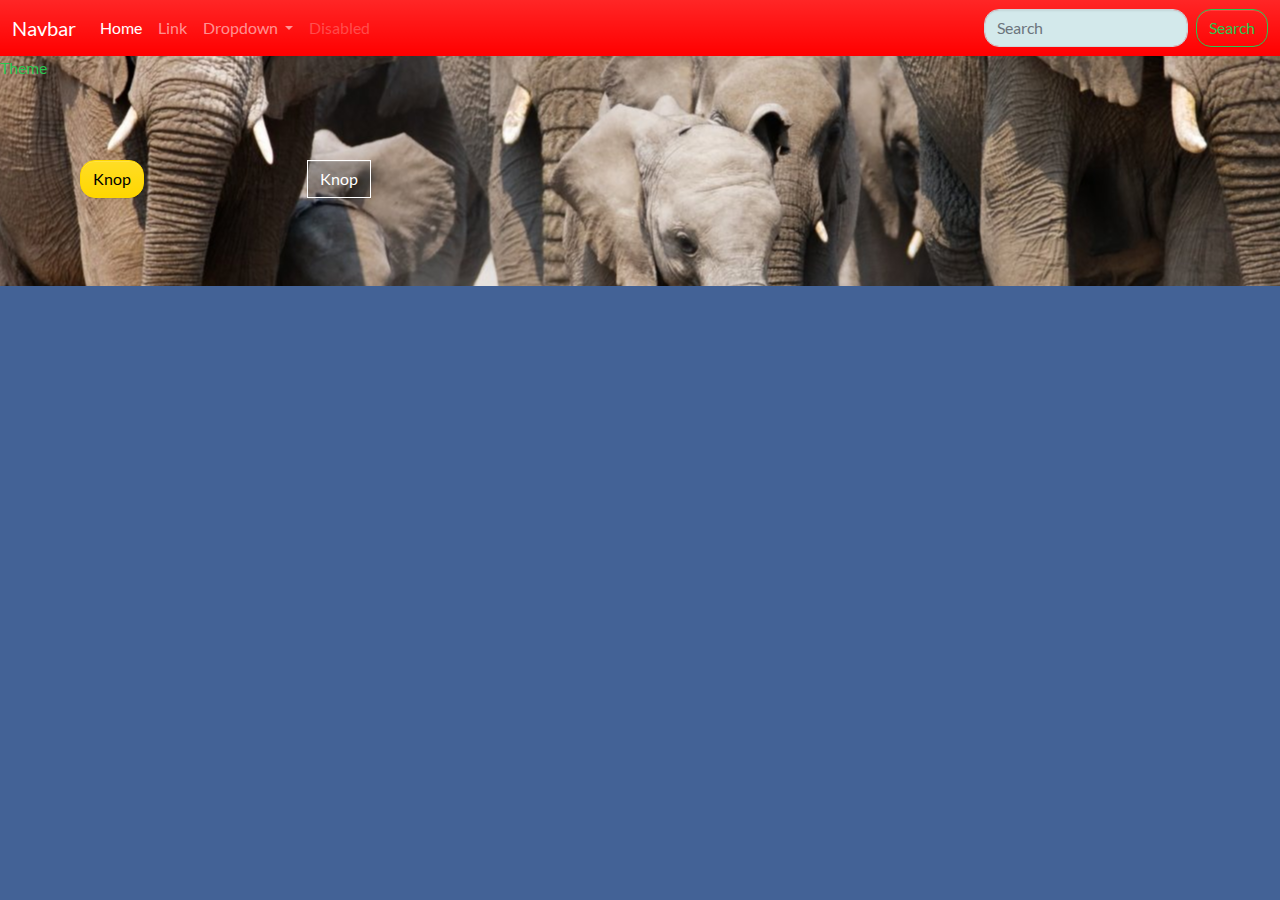
==== index.html @ ff0ee33f "test" ====
<!doctype html>
<html lang="en">
<head>
    <meta charset="UTF-8">
    <meta name="viewport"
          content="width=device-width, user-scalable=no, initial-scale=1.0, maximum-scale=1.0, minimum-scale=1.0">
    <meta http-equiv="X-UA-Compatible" content="ie=edge">

    <title>Home</title>
    <link rel="stylesheet" href="assets/css/style.min.css">
</head>
<body class="bg-secondary">
<nav class="navbar navbar-expand-lg navbar-dark bg-primary">
    <div class="container-fluid">
        <a class="navbar-brand" href="#">Navbar</a>
        <button class="navbar-toggler" type="button" data-bs-toggle="collapse" data-bs-target="#navbarSupportedContent" aria-controls="navbarSupportedContent" aria-expanded="false" aria-label="Toggle navigation">
            <span class="navbar-toggler-icon"></span>
        </button>
        <div class="collapse navbar-collapse" id="navbarSupportedContent">
            <ul class="navbar-nav me-auto mb-2 mb-lg-0">
                <li class="nav-item">
                    <a class="nav-link active" aria-current="page" href="#">Home</a>
                </li>
                <li class="nav-item">
                    <a class="nav-link" href="#">Link</a>
                </li>
                <li class="nav-item dropdown">
                    <a class="nav-link dropdown-toggle" href="#" id="navbarDropdown" role="button" data-bs-toggle="dropdown" aria-expanded="false">
                        Dropdown
                    </a>
                    <ul class="dropdown-menu" aria-labelledby="navbarDropdown">
                        <li><a class="dropdown-item" href="#">Action</a></li>
                        <li><a class="dropdown-item" href="#">Another action</a></li>
                        <li><hr class="dropdown-divider"></li>
                        <li><a class="dropdown-item" href="#">Something else here</a></li>
                    </ul>
                </li>
                <li class="nav-item">
                    <a class="nav-link disabled">Disabled</a>
                </li>
            </ul>
            <form class="d-flex">
                <input class="form-control me-2" type="search" placeholder="Search" aria-label="Search">
                <button class="btn btn-outline-success" type="submit">Search</button>
            </form>
        </div>
    </div>
</nav>
<main class="home">
    <div class="bg-image">
        <div class="nav-item">
            <a href="themeKit.html" class="nav-link text-success">Theme</a>
        </div>
        <button class="btn btn-custom  mx-6 mt-6">Knop</button>
        <button class="btn btn-default border-2 mx-6 mt-6">Knop</button>
        <h2><i class="bi bi-wifi p-4"></i></h2>
        <h2><i class="bi bi-emoji-sunglasses p-4 text-success"></i></h2>
    </div>
</main>

<script src="./assets/js/bundle.min.js"></script>
</body>
</html>
---- assets/css/style.min.css ----
﻿@font-face{font-family:"Lato";font-style:normal;font-display:swap;font-weight:300;src:url("../fonts/lato-latin-300-normal.woff2") format("woff2"),url("../fonts/lato-all-300-normal.woff") format("woff")}@font-face{font-family:"Lato";font-style:normal;font-display:swap;font-weight:400;src:url("../fonts/lato-latin-400-normal.woff2") format("woff2"),url("../fonts/lato-all-400-normal.woff") format("woff")}@font-face{font-family:"Lato";font-style:normal;font-display:swap;font-weight:700;src:url("../fonts/lato-latin-700-normal.woff2") format("woff2"),url("../fonts/lato-all-700-normal.woff") format("woff")}@font-face{font-family:"Lato";font-style:italic;font-display:swap;font-weight:300;src:url("../fonts/lato-latin-300-italic.woff2") format("woff2"),url("../fonts/lato-all-300-italic.woff") format("woff")}@font-face{font-family:"Lato";font-style:italic;font-display:swap;font-weight:400;src:url("../fonts/lato-latin-400-italic.woff2") format("woff2"),url("../fonts/lato-all-400-italic.woff") format("woff")}@font-face{font-family:"Lato";font-style:italic;font-display:swap;font-weight:700;src:url("../fonts/lato-latin-700-italic.woff2") format("woff2"),url("../fonts/lato-all-700-italic.woff") format("woff")}@font-face{font-display:block;font-family:"bootstrap-icons";src:url("./fonts/bootstrap-icons.woff2?8d200481aa7f02a2d63a331fc782cfaf") format("woff2"),url("./fonts/bootstrap-icons.woff?8d200481aa7f02a2d63a331fc782cfaf") format("woff")}.bi::before,[class^=bi-]::before,[class*=" bi-"]::before{display:inline-block;font-family:"bootstrap-icons" !important;font-style:normal;font-weight:normal !important;font-variant:normal;text-transform:none;line-height:1;vertical-align:-0.125em;-webkit-font-smoothing:antialiased;-moz-osx-font-smoothing:grayscale}.bi-123::before{content:""}.bi-alarm-fill::before{content:""}.bi-alarm::before{content:""}.bi-align-bottom::before{content:""}.bi-align-center::before{content:""}.bi-align-end::before{content:""}.bi-align-middle::before{content:""}.bi-align-start::before{content:""}.bi-align-top::before{content:""}.bi-alt::before{content:""}.bi-app-indicator::before{content:""}.bi-app::before{content:""}.bi-archive-fill::before{content:""}.bi-archive::before{content:""}.bi-arrow-90deg-down::before{content:""}.bi-arrow-90deg-left::before{content:""}.bi-arrow-90deg-right::before{content:""}.bi-arrow-90deg-up::before{content:""}.bi-arrow-bar-down::before{content:""}.bi-arrow-bar-left::before{content:""}.bi-arrow-bar-right::before{content:""}.bi-arrow-bar-up::before{content:""}.bi-arrow-clockwise::before{content:""}.bi-arrow-counterclockwise::before{content:""}.bi-arrow-down-circle-fill::before{content:""}.bi-arrow-down-circle::before{content:""}.bi-arrow-down-left-circle-fill::before{content:""}.bi-arrow-down-left-circle::before{content:""}.bi-arrow-down-left-square-fill::before{content:""}.bi-arrow-down-left-square::before{content:""}.bi-arrow-down-left::before{content:""}.bi-arrow-down-right-circle-fill::before{content:""}.bi-arrow-down-right-circle::before{content:""}.bi-arrow-down-right-square-fill::before{content:""}.bi-arrow-down-right-square::before{content:""}.bi-arrow-down-right::before{content:""}.bi-arrow-down-short::before{content:""}.bi-arrow-down-square-fill::before{content:""}.bi-arrow-down-square::before{content:""}.bi-arrow-down-up::before{content:""}.bi-arrow-down::before{content:""}.bi-arrow-left-circle-fill::before{content:""}.bi-arrow-left-circle::before{content:""}.bi-arrow-left-right::before{content:""}.bi-arrow-left-short::before{content:""}.bi-arrow-left-square-fill::before{content:""}.bi-arrow-left-square::before{content:""}.bi-arrow-left::before{content:""}.bi-arrow-repeat::before{content:""}.bi-arrow-return-left::before{content:""}.bi-arrow-return-right::before{content:""}.bi-arrow-right-circle-fill::before{content:""}.bi-arrow-right-circle::before{content:""}.bi-arrow-right-short::before{content:""}.bi-arrow-right-square-fill::before{content:""}.bi-arrow-right-square::before{content:""}.bi-arrow-right::before{content:""}.bi-arrow-up-circle-fill::before{content:""}.bi-arrow-up-circle::before{content:""}.bi-arrow-up-left-circle-fill::before{content:""}.bi-arrow-up-left-circle::before{content:""}.bi-arrow-up-left-square-fill::before{content:""}.bi-arrow-up-left-square::before{content:""}.bi-arrow-up-left::before{content:""}.bi-arrow-up-right-circle-fill::before{content:""}.bi-arrow-up-right-circle::before{content:""}.bi-arrow-up-right-square-fill::before{content:""}.bi-arrow-up-right-square::before{content:""}.bi-arrow-up-right::before{content:""}.bi-arrow-up-short::before{content:""}.bi-arrow-up-square-fill::before{content:""}.bi-arrow-up-square::before{content:""}.bi-arrow-up::before{content:""}.bi-arrows-angle-contract::before{content:""}.bi-arrows-angle-expand::before{content:""}.bi-arrows-collapse::before{content:""}.bi-arrows-expand::before{content:""}.bi-arrows-fullscreen::before{content:""}.bi-arrows-move::before{content:""}.bi-aspect-ratio-fill::before{content:""}.bi-aspect-ratio::before{content:""}.bi-asterisk::before{content:""}.bi-at::before{content:""}.bi-award-fill::before{content:""}.bi-award::before{content:""}.bi-back::before{content:""}.bi-backspace-fill::before{content:""}.bi-backspace-reverse-fill::before{content:""}.bi-backspace-reverse::before{content:""}.bi-backspace::before{content:""}.bi-badge-3d-fill::before{content:""}.bi-badge-3d::before{content:""}.bi-badge-4k-fill::before{content:""}.bi-badge-4k::before{content:""}.bi-badge-8k-fill::before{content:""}.bi-badge-8k::before{content:""}.bi-badge-ad-fill::before{content:""}.bi-badge-ad::before{content:""}.bi-badge-ar-fill::before{content:""}.bi-badge-ar::before{content:""}.bi-badge-cc-fill::before{content:""}.bi-badge-cc::before{content:""}.bi-badge-hd-fill::before{content:""}.bi-badge-hd::before{content:""}.bi-badge-tm-fill::before{content:""}.bi-badge-tm::before{content:""}.bi-badge-vo-fill::before{content:""}.bi-badge-vo::before{content:""}.bi-badge-vr-fill::before{content:""}.bi-badge-vr::before{content:""}.bi-badge-wc-fill::before{content:""}.bi-badge-wc::before{content:""}.bi-bag-check-fill::before{content:""}.bi-bag-check::before{content:""}.bi-bag-dash-fill::before{content:""}.bi-bag-dash::before{content:""}.bi-bag-fill::before{content:""}.bi-bag-plus-fill::before{content:""}.bi-bag-plus::before{content:""}.bi-bag-x-fill::before{content:""}.bi-bag-x::before{content:""}.bi-bag::before{content:""}.bi-bar-chart-fill::before{content:""}.bi-bar-chart-line-fill::before{content:""}.bi-bar-chart-line::before{content:""}.bi-bar-chart-steps::before{content:""}.bi-bar-chart::before{content:""}.bi-basket-fill::before{content:""}.bi-basket::before{content:""}.bi-basket2-fill::before{content:""}.bi-basket2::before{content:""}.bi-basket3-fill::before{content:""}.bi-basket3::before{content:""}.bi-battery-charging::before{content:""}.bi-battery-full::before{content:""}.bi-battery-half::before{content:""}.bi-battery::before{content:""}.bi-bell-fill::before{content:""}.bi-bell::before{content:""}.bi-bezier::before{content:""}.bi-bezier2::before{content:""}.bi-bicycle::before{content:""}.bi-binoculars-fill::before{content:""}.bi-binoculars::before{content:""}.bi-blockquote-left::before{content:""}.bi-blockquote-right::before{content:""}.bi-book-fill::before{content:""}.bi-book-half::before{content:""}.bi-book::before{content:""}.bi-bookmark-check-fill::before{content:""}.bi-bookmark-check::before{content:""}.bi-bookmark-dash-fill::before{content:""}.bi-bookmark-dash::before{content:""}.bi-bookmark-fill::before{content:""}.bi-bookmark-heart-fill::before{content:""}.bi-bookmark-heart::before{content:""}.bi-bookmark-plus-fill::before{content:""}.bi-bookmark-plus::before{content:""}.bi-bookmark-star-fill::before{content:""}.bi-bookmark-star::before{content:""}.bi-bookmark-x-fill::before{content:""}.bi-bookmark-x::before{content:""}.bi-bookmark::before{content:""}.bi-bookmarks-fill::before{content:""}.bi-bookmarks::before{content:""}.bi-bookshelf::before{content:""}.bi-bootstrap-fill::before{content:""}.bi-bootstrap-reboot::before{content:""}.bi-bootstrap::before{content:""}.bi-border-all::before{content:""}.bi-border-bottom::before{content:""}.bi-border-center::before{content:""}.bi-border-inner::before{content:""}.bi-border-left::before{content:""}.bi-border-middle::before{content:""}.bi-border-outer::before{content:""}.bi-border-right::before{content:""}.bi-border-style::before{content:""}.bi-border-top::before{content:""}.bi-border-width::before{content:""}.bi-border::before{content:""}.bi-bounding-box-circles::before{content:""}.bi-bounding-box::before{content:""}.bi-box-arrow-down-left::before{content:""}.bi-box-arrow-down-right::before{content:""}.bi-box-arrow-down::before{content:""}.bi-box-arrow-in-down-left::before{content:""}.bi-box-arrow-in-down-right::before{content:""}.bi-box-arrow-in-down::before{content:""}.bi-box-arrow-in-left::before{content:""}.bi-box-arrow-in-right::before{content:""}.bi-box-arrow-in-up-left::before{content:""}.bi-box-arrow-in-up-right::before{content:""}.bi-box-arrow-in-up::before{content:""}.bi-box-arrow-left::before{content:""}.bi-box-arrow-right::before{content:""}.bi-box-arrow-up-left::before{content:""}.bi-box-arrow-up-right::before{content:""}.bi-box-arrow-up::before{content:""}.bi-box-seam::before{content:""}.bi-box::before{content:""}.bi-braces::before{content:""}.bi-bricks::before{content:""}.bi-briefcase-fill::before{content:""}.bi-briefcase::before{content:""}.bi-brightness-alt-high-fill::before{content:""}.bi-brightness-alt-high::before{content:""}.bi-brightness-alt-low-fill::before{content:""}.bi-brightness-alt-low::before{content:""}.bi-brightness-high-fill::before{content:""}.bi-brightness-high::before{content:""}.bi-brightness-low-fill::before{content:""}.bi-brightness-low::before{content:""}.bi-broadcast-pin::before{content:""}.bi-broadcast::before{content:""}.bi-brush-fill::before{content:""}.bi-brush::before{content:""}.bi-bucket-fill::before{content:""}.bi-bucket::before{content:""}.bi-bug-fill::before{content:""}.bi-bug::before{content:""}.bi-building::before{content:""}.bi-bullseye::before{content:""}.bi-calculator-fill::before{content:""}.bi-calculator::before{content:""}.bi-calendar-check-fill::before{content:""}.bi-calendar-check::before{content:""}.bi-calendar-date-fill::before{content:""}.bi-calendar-date::before{content:""}.bi-calendar-day-fill::before{content:""}.bi-calendar-day::before{content:""}.bi-calendar-event-fill::before{content:""}.bi-calendar-event::before{content:""}.bi-calendar-fill::before{content:""}.bi-calendar-minus-fill::before{content:""}.bi-calendar-minus::before{content:""}.bi-calendar-month-fill::before{content:""}.bi-calendar-month::before{content:""}.bi-calendar-plus-fill::before{content:""}.bi-calendar-plus::before{content:""}.bi-calendar-range-fill::before{content:""}.bi-calendar-range::before{content:""}.bi-calendar-week-fill::before{content:""}.bi-calendar-week::before{content:""}.bi-calendar-x-fill::before{content:""}.bi-calendar-x::before{content:""}.bi-calendar::before{content:""}.bi-calendar2-check-fill::before{content:""}.bi-calendar2-check::before{content:""}.bi-calendar2-date-fill::before{content:""}.bi-calendar2-date::before{content:""}.bi-calendar2-day-fill::before{content:""}.bi-calendar2-day::before{content:""}.bi-calendar2-event-fill::before{content:""}.bi-calendar2-event::before{content:""}.bi-calendar2-fill::before{content:""}.bi-calendar2-minus-fill::before{content:""}.bi-calendar2-minus::before{content:""}.bi-calendar2-month-fill::before{content:""}.bi-calendar2-month::before{content:""}.bi-calendar2-plus-fill::before{content:""}.bi-calendar2-plus::before{content:""}.bi-calendar2-range-fill::before{content:""}.bi-calendar2-range::before{content:""}.bi-calendar2-week-fill::before{content:""}.bi-calendar2-week::before{content:""}.bi-calendar2-x-fill::before{content:""}.bi-calendar2-x::before{content:""}.bi-calendar2::before{content:""}.bi-calendar3-event-fill::before{content:""}.bi-calendar3-event::before{content:""}.bi-calendar3-fill::before{content:""}.bi-calendar3-range-fill::before{content:""}.bi-calendar3-range::before{content:""}.bi-calendar3-week-fill::before{content:""}.bi-calendar3-week::before{content:""}.bi-calendar3::before{content:""}.bi-calendar4-event::before{content:""}.bi-calendar4-range::before{content:""}.bi-calendar4-week::before{content:""}.bi-calendar4::before{content:""}.bi-camera-fill::before{content:""}.bi-camera-reels-fill::before{content:""}.bi-camera-reels::before{content:""}.bi-camera-video-fill::before{content:""}.bi-camera-video-off-fill::before{content:""}.bi-camera-video-off::before{content:""}.bi-camera-video::before{content:""}.bi-camera::before{content:""}.bi-camera2::before{content:""}.bi-capslock-fill::before{content:""}.bi-capslock::before{content:""}.bi-card-checklist::before{content:""}.bi-card-heading::before{content:""}.bi-card-image::before{content:""}.bi-card-list::before{content:""}.bi-card-text::before{content:""}.bi-caret-down-fill::before{content:""}.bi-caret-down-square-fill::before{content:""}.bi-caret-down-square::before{content:""}.bi-caret-down::before{content:""}.bi-caret-left-fill::before{content:""}.bi-caret-left-square-fill::before{content:""}.bi-caret-left-square::before{content:""}.bi-caret-left::before{content:""}.bi-caret-right-fill::before{content:""}.bi-caret-right-square-fill::before{content:""}.bi-caret-right-square::before{content:""}.bi-caret-right::before{content:""}.bi-caret-up-fill::before{content:""}.bi-caret-up-square-fill::before{content:""}.bi-caret-up-square::before{content:""}.bi-caret-up::before{content:""}.bi-cart-check-fill::before{content:""}.bi-cart-check::before{content:""}.bi-cart-dash-fill::before{content:""}.bi-cart-dash::before{content:""}.bi-cart-fill::before{content:""}.bi-cart-plus-fill::before{content:""}.bi-cart-plus::before{content:""}.bi-cart-x-fill::before{content:""}.bi-cart-x::before{content:""}.bi-cart::before{content:""}.bi-cart2::before{content:""}.bi-cart3::before{content:""}.bi-cart4::before{content:""}.bi-cash-stack::before{content:""}.bi-cash::before{content:""}.bi-cast::before{content:""}.bi-chat-dots-fill::before{content:""}.bi-chat-dots::before{content:""}.bi-chat-fill::before{content:""}.bi-chat-left-dots-fill::before{content:""}.bi-chat-left-dots::before{content:""}.bi-chat-left-fill::before{content:""}.bi-chat-left-quote-fill::before{content:""}.bi-chat-left-quote::before{content:""}.bi-chat-left-text-fill::before{content:""}.bi-chat-left-text::before{content:""}.bi-chat-left::before{content:""}.bi-chat-quote-fill::before{content:""}.bi-chat-quote::before{content:""}.bi-chat-right-dots-fill::before{content:""}.bi-chat-right-dots::before{content:""}.bi-chat-right-fill::before{content:""}.bi-chat-right-quote-fill::before{content:""}.bi-chat-right-quote::before{content:""}.bi-chat-right-text-fill::before{content:""}.bi-chat-right-text::before{content:""}.bi-chat-right::before{content:""}.bi-chat-square-dots-fill::before{content:""}.bi-chat-square-dots::before{content:""}.bi-chat-square-fill::before{content:""}.bi-chat-square-quote-fill::before{content:""}.bi-chat-square-quote::before{content:""}.bi-chat-square-text-fill::before{content:""}.bi-chat-square-text::before{content:""}.bi-chat-square::before{content:""}.bi-chat-text-fill::before{content:""}.bi-chat-text::before{content:""}.bi-chat::before{content:""}.bi-check-all::before{content:""}.bi-check-circle-fill::before{content:""}.bi-check-circle::before{content:""}.bi-check-square-fill::before{content:""}.bi-check-square::before{content:""}.bi-check::before{content:""}.bi-check2-all::before{content:""}.bi-check2-circle::before{content:""}.bi-check2-square::before{content:""}.bi-check2::before{content:""}.bi-chevron-bar-contract::before{content:""}.bi-chevron-bar-down::before{content:""}.bi-chevron-bar-expand::before{content:""}.bi-chevron-bar-left::before{content:""}.bi-chevron-bar-right::before{content:""}.bi-chevron-bar-up::before{content:""}.bi-chevron-compact-down::before{content:""}.bi-chevron-compact-left::before{content:""}.bi-chevron-compact-right::before{content:""}.bi-chevron-compact-up::before{content:""}.bi-chevron-contract::before{content:""}.bi-chevron-double-down::before{content:""}.bi-chevron-double-left::before{content:""}.bi-chevron-double-right::before{content:""}.bi-chevron-double-up::before{content:""}.bi-chevron-down::before{content:""}.bi-chevron-expand::before{content:""}.bi-chevron-left::before{content:""}.bi-chevron-right::before{content:""}.bi-chevron-up::before{content:""}.bi-circle-fill::before{content:""}.bi-circle-half::before{content:""}.bi-circle-square::before{content:""}.bi-circle::before{content:""}.bi-clipboard-check::before{content:""}.bi-clipboard-data::before{content:""}.bi-clipboard-minus::before{content:""}.bi-clipboard-plus::before{content:""}.bi-clipboard-x::before{content:""}.bi-clipboard::before{content:""}.bi-clock-fill::before{content:""}.bi-clock-history::before{content:""}.bi-clock::before{content:""}.bi-cloud-arrow-down-fill::before{content:""}.bi-cloud-arrow-down::before{content:""}.bi-cloud-arrow-up-fill::before{content:""}.bi-cloud-arrow-up::before{content:""}.bi-cloud-check-fill::before{content:""}.bi-cloud-check::before{content:""}.bi-cloud-download-fill::before{content:""}.bi-cloud-download::before{content:""}.bi-cloud-drizzle-fill::before{content:""}.bi-cloud-drizzle::before{content:""}.bi-cloud-fill::before{content:""}.bi-cloud-fog-fill::before{content:""}.bi-cloud-fog::before{content:""}.bi-cloud-fog2-fill::before{content:""}.bi-cloud-fog2::before{content:""}.bi-cloud-hail-fill::before{content:""}.bi-cloud-hail::before{content:""}.bi-cloud-haze-1::before{content:""}.bi-cloud-haze-fill::before{content:""}.bi-cloud-haze::before{content:""}.bi-cloud-haze2-fill::before{content:""}.bi-cloud-lightning-fill::before{content:""}.bi-cloud-lightning-rain-fill::before{content:""}.bi-cloud-lightning-rain::before{content:""}.bi-cloud-lightning::before{content:""}.bi-cloud-minus-fill::before{content:""}.bi-cloud-minus::before{content:""}.bi-cloud-moon-fill::before{content:""}.bi-cloud-moon::before{content:""}.bi-cloud-plus-fill::before{content:""}.bi-cloud-plus::before{content:""}.bi-cloud-rain-fill::before{content:""}.bi-cloud-rain-heavy-fill::before{content:""}.bi-cloud-rain-heavy::before{content:""}.bi-cloud-rain::before{content:""}.bi-cloud-slash-fill::before{content:""}.bi-cloud-slash::before{content:""}.bi-cloud-sleet-fill::before{content:""}.bi-cloud-sleet::before{content:""}.bi-cloud-snow-fill::before{content:""}.bi-cloud-snow::before{content:""}.bi-cloud-sun-fill::before{content:""}.bi-cloud-sun::before{content:""}.bi-cloud-upload-fill::before{content:""}.bi-cloud-upload::before{content:""}.bi-cloud::before{content:""}.bi-clouds-fill::before{content:""}.bi-clouds::before{content:""}.bi-cloudy-fill::before{content:""}.bi-cloudy::before{content:""}.bi-code-slash::before{content:""}.bi-code-square::before{content:""}.bi-code::before{content:""}.bi-collection-fill::before{content:""}.bi-collection-play-fill::before{content:""}.bi-collection-play::before{content:""}.bi-collection::before{content:""}.bi-columns-gap::before{content:""}.bi-columns::before{content:""}.bi-command::before{content:""}.bi-compass-fill::before{content:""}.bi-compass::before{content:""}.bi-cone-striped::before{content:""}.bi-cone::before{content:""}.bi-controller::before{content:""}.bi-cpu-fill::before{content:""}.bi-cpu::before{content:""}.bi-credit-card-2-back-fill::before{content:""}.bi-credit-card-2-back::before{content:""}.bi-credit-card-2-front-fill::before{content:""}.bi-credit-card-2-front::before{content:""}.bi-credit-card-fill::before{content:""}.bi-credit-card::before{content:""}.bi-crop::before{content:""}.bi-cup-fill::before{content:""}.bi-cup-straw::before{content:""}.bi-cup::before{content:""}.bi-cursor-fill::before{content:""}.bi-cursor-text::before{content:""}.bi-cursor::before{content:""}.bi-dash-circle-dotted::before{content:""}.bi-dash-circle-fill::before{content:""}.bi-dash-circle::before{content:""}.bi-dash-square-dotted::before{content:""}.bi-dash-square-fill::before{content:""}.bi-dash-square::before{content:""}.bi-dash::before{content:""}.bi-diagram-2-fill::before{content:""}.bi-diagram-2::before{content:""}.bi-diagram-3-fill::before{content:""}.bi-diagram-3::before{content:""}.bi-diamond-fill::before{content:""}.bi-diamond-half::before{content:""}.bi-diamond::before{content:""}.bi-dice-1-fill::before{content:""}.bi-dice-1::before{content:""}.bi-dice-2-fill::before{content:""}.bi-dice-2::before{content:""}.bi-dice-3-fill::before{content:""}.bi-dice-3::before{content:""}.bi-dice-4-fill::before{content:""}.bi-dice-4::before{content:""}.bi-dice-5-fill::before{content:""}.bi-dice-5::before{content:""}.bi-dice-6-fill::before{content:""}.bi-dice-6::before{content:""}.bi-disc-fill::before{content:""}.bi-disc::before{content:""}.bi-discord::before{content:""}.bi-display-fill::before{content:""}.bi-display::before{content:""}.bi-distribute-horizontal::before{content:""}.bi-distribute-vertical::before{content:""}.bi-door-closed-fill::before{content:""}.bi-door-closed::before{content:""}.bi-door-open-fill::before{content:""}.bi-door-open::before{content:""}.bi-dot::before{content:""}.bi-download::before{content:""}.bi-droplet-fill::before{content:""}.bi-droplet-half::before{content:""}.bi-droplet::before{content:""}.bi-earbuds::before{content:""}.bi-easel-fill::before{content:""}.bi-easel::before{content:""}.bi-egg-fill::before{content:""}.bi-egg-fried::before{content:""}.bi-egg::before{content:""}.bi-eject-fill::before{content:""}.bi-eject::before{content:""}.bi-emoji-angry-fill::before{content:""}.bi-emoji-angry::before{content:""}.bi-emoji-dizzy-fill::before{content:""}.bi-emoji-dizzy::before{content:""}.bi-emoji-expressionless-fill::before{content:""}.bi-emoji-expressionless::before{content:""}.bi-emoji-frown-fill::before{content:""}.bi-emoji-frown::before{content:""}.bi-emoji-heart-eyes-fill::before{content:""}.bi-emoji-heart-eyes::before{content:""}.bi-emoji-laughing-fill::before{content:""}.bi-emoji-laughing::before{content:""}.bi-emoji-neutral-fill::before{content:""}.bi-emoji-neutral::before{content:""}.bi-emoji-smile-fill::before{content:""}.bi-emoji-smile-upside-down-fill::before{content:""}.bi-emoji-smile-upside-down::before{content:""}.bi-emoji-smile::before{content:""}.bi-emoji-sunglasses-fill::before{content:""}.bi-emoji-sunglasses::before{content:""}.bi-emoji-wink-fill::before{content:""}.bi-emoji-wink::before{content:""}.bi-envelope-fill::before{content:""}.bi-envelope-open-fill::before{content:""}.bi-envelope-open::before{content:""}.bi-envelope::before{content:""}.bi-eraser-fill::before{content:""}.bi-eraser::before{content:""}.bi-exclamation-circle-fill::before{content:""}.bi-exclamation-circle::before{content:""}.bi-exclamation-diamond-fill::before{content:""}.bi-exclamation-diamond::before{content:""}.bi-exclamation-octagon-fill::before{content:""}.bi-exclamation-octagon::before{content:""}.bi-exclamation-square-fill::before{content:""}.bi-exclamation-square::before{content:""}.bi-exclamation-triangle-fill::before{content:""}.bi-exclamation-triangle::before{content:""}.bi-exclamation::before{content:""}.bi-exclude::before{content:""}.bi-eye-fill::before{content:""}.bi-eye-slash-fill::before{content:""}.bi-eye-slash::before{content:""}.bi-eye::before{content:""}.bi-eyedropper::before{content:""}.bi-eyeglasses::before{content:""}.bi-facebook::before{content:""}.bi-file-arrow-down-fill::before{content:""}.bi-file-arrow-down::before{content:""}.bi-file-arrow-up-fill::before{content:""}.bi-file-arrow-up::before{content:""}.bi-file-bar-graph-fill::before{content:""}.bi-file-bar-graph::before{content:""}.bi-file-binary-fill::before{content:""}.bi-file-binary::before{content:""}.bi-file-break-fill::before{content:""}.bi-file-break::before{content:""}.bi-file-check-fill::before{content:""}.bi-file-check::before{content:""}.bi-file-code-fill::before{content:""}.bi-file-code::before{content:""}.bi-file-diff-fill::before{content:""}.bi-file-diff::before{content:""}.bi-file-earmark-arrow-down-fill::before{content:""}.bi-file-earmark-arrow-down::before{content:""}.bi-file-earmark-arrow-up-fill::before{content:""}.bi-file-earmark-arrow-up::before{content:""}.bi-file-earmark-bar-graph-fill::before{content:""}.bi-file-earmark-bar-graph::before{content:""}.bi-file-earmark-binary-fill::before{content:""}.bi-file-earmark-binary::before{content:""}.bi-file-earmark-break-fill::before{content:""}.bi-file-earmark-break::before{content:""}.bi-file-earmark-check-fill::before{content:""}.bi-file-earmark-check::before{content:""}.bi-file-earmark-code-fill::before{content:""}.bi-file-earmark-code::before{content:""}.bi-file-earmark-diff-fill::before{content:""}.bi-file-earmark-diff::before{content:""}.bi-file-earmark-easel-fill::before{content:""}.bi-file-earmark-easel::before{content:""}.bi-file-earmark-excel-fill::before{content:""}.bi-file-earmark-excel::before{content:""}.bi-file-earmark-fill::before{content:""}.bi-file-earmark-font-fill::before{content:""}.bi-file-earmark-font::before{content:""}.bi-file-earmark-image-fill::before{content:""}.bi-file-earmark-image::before{content:""}.bi-file-earmark-lock-fill::before{content:""}.bi-file-earmark-lock::before{content:""}.bi-file-earmark-lock2-fill::before{content:""}.bi-file-earmark-lock2::before{content:""}.bi-file-earmark-medical-fill::before{content:""}.bi-file-earmark-medical::before{content:""}.bi-file-earmark-minus-fill::before{content:""}.bi-file-earmark-minus::before{content:""}.bi-file-earmark-music-fill::before{content:""}.bi-file-earmark-music::before{content:""}.bi-file-earmark-person-fill::before{content:""}.bi-file-earmark-person::before{content:""}.bi-file-earmark-play-fill::before{content:""}.bi-file-earmark-play::before{content:""}.bi-file-earmark-plus-fill::before{content:""}.bi-file-earmark-plus::before{content:""}.bi-file-earmark-post-fill::before{content:""}.bi-file-earmark-post::before{content:""}.bi-file-earmark-ppt-fill::before{content:""}.bi-file-earmark-ppt::before{content:""}.bi-file-earmark-richtext-fill::before{content:""}.bi-file-earmark-richtext::before{content:""}.bi-file-earmark-ruled-fill::before{content:""}.bi-file-earmark-ruled::before{content:""}.bi-file-earmark-slides-fill::before{content:""}.bi-file-earmark-slides::before{content:""}.bi-file-earmark-spreadsheet-fill::before{content:""}.bi-file-earmark-spreadsheet::before{content:""}.bi-file-earmark-text-fill::before{content:""}.bi-file-earmark-text::before{content:""}.bi-file-earmark-word-fill::before{content:""}.bi-file-earmark-word::before{content:""}.bi-file-earmark-x-fill::before{content:""}.bi-file-earmark-x::before{content:""}.bi-file-earmark-zip-fill::before{content:""}.bi-file-earmark-zip::before{content:""}.bi-file-earmark::before{content:""}.bi-file-easel-fill::before{content:""}.bi-file-easel::before{content:""}.bi-file-excel-fill::before{content:""}.bi-file-excel::before{content:""}.bi-file-fill::before{content:""}.bi-file-font-fill::before{content:""}.bi-file-font::before{content:""}.bi-file-image-fill::before{content:""}.bi-file-image::before{content:""}.bi-file-lock-fill::before{content:""}.bi-file-lock::before{content:""}.bi-file-lock2-fill::before{content:""}.bi-file-lock2::before{content:""}.bi-file-medical-fill::before{content:""}.bi-file-medical::before{content:""}.bi-file-minus-fill::before{content:""}.bi-file-minus::before{content:""}.bi-file-music-fill::before{content:""}.bi-file-music::before{content:""}.bi-file-person-fill::before{content:""}.bi-file-person::before{content:""}.bi-file-play-fill::before{content:""}.bi-file-play::before{content:""}.bi-file-plus-fill::before{content:""}.bi-file-plus::before{content:""}.bi-file-post-fill::before{content:""}.bi-file-post::before{content:""}.bi-file-ppt-fill::before{content:""}.bi-file-ppt::before{content:""}.bi-file-richtext-fill::before{content:""}.bi-file-richtext::before{content:""}.bi-file-ruled-fill::before{content:""}.bi-file-ruled::before{content:""}.bi-file-slides-fill::before{content:""}.bi-file-slides::before{content:""}.bi-file-spreadsheet-fill::before{content:""}.bi-file-spreadsheet::before{content:""}.bi-file-text-fill::before{content:""}.bi-file-text::before{content:""}.bi-file-word-fill::before{content:""}.bi-file-word::before{content:""}.bi-file-x-fill::before{content:""}.bi-file-x::before{content:""}.bi-file-zip-fill::before{content:""}.bi-file-zip::before{content:""}.bi-file::before{content:""}.bi-files-alt::before{content:""}.bi-files::before{content:""}.bi-film::before{content:""}.bi-filter-circle-fill::before{content:""}.bi-filter-circle::before{content:""}.bi-filter-left::before{content:""}.bi-filter-right::before{content:""}.bi-filter-square-fill::before{content:""}.bi-filter-square::before{content:""}.bi-filter::before{content:""}.bi-flag-fill::before{content:""}.bi-flag::before{content:""}.bi-flower1::before{content:""}.bi-flower2::before{content:""}.bi-flower3::before{content:""}.bi-folder-check::before{content:""}.bi-folder-fill::before{content:""}.bi-folder-minus::before{content:""}.bi-folder-plus::before{content:""}.bi-folder-symlink-fill::before{content:""}.bi-folder-symlink::before{content:""}.bi-folder-x::before{content:""}.bi-folder::before{content:""}.bi-folder2-open::before{content:""}.bi-folder2::before{content:""}.bi-fonts::before{content:""}.bi-forward-fill::before{content:""}.bi-forward::before{content:""}.bi-front::before{content:""}.bi-fullscreen-exit::before{content:""}.bi-fullscreen::before{content:""}.bi-funnel-fill::before{content:""}.bi-funnel::before{content:""}.bi-gear-fill::before{content:""}.bi-gear-wide-connected::before{content:""}.bi-gear-wide::before{content:""}.bi-gear::before{content:""}.bi-gem::before{content:""}.bi-geo-alt-fill::before{content:""}.bi-geo-alt::before{content:""}.bi-geo-fill::before{content:""}.bi-geo::before{content:""}.bi-gift-fill::before{content:""}.bi-gift::before{content:""}.bi-github::before{content:""}.bi-globe::before{content:""}.bi-globe2::before{content:""}.bi-google::before{content:""}.bi-graph-down::before{content:""}.bi-graph-up::before{content:""}.bi-grid-1x2-fill::before{content:""}.bi-grid-1x2::before{content:""}.bi-grid-3x2-gap-fill::before{content:""}.bi-grid-3x2-gap::before{content:""}.bi-grid-3x2::before{content:""}.bi-grid-3x3-gap-fill::before{content:""}.bi-grid-3x3-gap::before{content:""}.bi-grid-3x3::before{content:""}.bi-grid-fill::before{content:""}.bi-grid::before{content:""}.bi-grip-horizontal::before{content:""}.bi-grip-vertical::before{content:""}.bi-hammer::before{content:""}.bi-hand-index-fill::before{content:""}.bi-hand-index-thumb-fill::before{content:""}.bi-hand-index-thumb::before{content:""}.bi-hand-index::before{content:""}.bi-hand-thumbs-down-fill::before{content:""}.bi-hand-thumbs-down::before{content:""}.bi-hand-thumbs-up-fill::before{content:""}.bi-hand-thumbs-up::before{content:""}.bi-handbag-fill::before{content:""}.bi-handbag::before{content:""}.bi-hash::before{content:""}.bi-hdd-fill::before{content:""}.bi-hdd-network-fill::before{content:""}.bi-hdd-network::before{content:""}.bi-hdd-rack-fill::before{content:""}.bi-hdd-rack::before{content:""}.bi-hdd-stack-fill::before{content:""}.bi-hdd-stack::before{content:""}.bi-hdd::before{content:""}.bi-headphones::before{content:""}.bi-headset::before{content:""}.bi-heart-fill::before{content:""}.bi-heart-half::before{content:""}.bi-heart::before{content:""}.bi-heptagon-fill::before{content:""}.bi-heptagon-half::before{content:""}.bi-heptagon::before{content:""}.bi-hexagon-fill::before{content:""}.bi-hexagon-half::before{content:""}.bi-hexagon::before{content:""}.bi-hourglass-bottom::before{content:""}.bi-hourglass-split::before{content:""}.bi-hourglass-top::before{content:""}.bi-hourglass::before{content:""}.bi-house-door-fill::before{content:""}.bi-house-door::before{content:""}.bi-house-fill::before{content:""}.bi-house::before{content:""}.bi-hr::before{content:""}.bi-hurricane::before{content:""}.bi-image-alt::before{content:""}.bi-image-fill::before{content:""}.bi-image::before{content:""}.bi-images::before{content:""}.bi-inbox-fill::before{content:""}.bi-inbox::before{content:""}.bi-inboxes-fill::before{content:""}.bi-inboxes::before{content:""}.bi-info-circle-fill::before{content:""}.bi-info-circle::before{content:""}.bi-info-square-fill::before{content:""}.bi-info-square::before{content:""}.bi-info::before{content:""}.bi-input-cursor-text::before{content:""}.bi-input-cursor::before{content:""}.bi-instagram::before{content:""}.bi-intersect::before{content:""}.bi-journal-album::before{content:""}.bi-journal-arrow-down::before{content:""}.bi-journal-arrow-up::before{content:""}.bi-journal-bookmark-fill::before{content:""}.bi-journal-bookmark::before{content:""}.bi-journal-check::before{content:""}.bi-journal-code::before{content:""}.bi-journal-medical::before{content:""}.bi-journal-minus::before{content:""}.bi-journal-plus::before{content:""}.bi-journal-richtext::before{content:""}.bi-journal-text::before{content:""}.bi-journal-x::before{content:""}.bi-journal::before{content:""}.bi-journals::before{content:""}.bi-joystick::before{content:""}.bi-justify-left::before{content:""}.bi-justify-right::before{content:""}.bi-justify::before{content:""}.bi-kanban-fill::before{content:""}.bi-kanban::before{content:""}.bi-key-fill::before{content:""}.bi-key::before{content:""}.bi-keyboard-fill::before{content:""}.bi-keyboard::before{content:""}.bi-ladder::before{content:""}.bi-lamp-fill::before{content:""}.bi-lamp::before{content:""}.bi-laptop-fill::before{content:""}.bi-laptop::before{content:""}.bi-layer-backward::before{content:""}.bi-layer-forward::before{content:""}.bi-layers-fill::before{content:""}.bi-layers-half::before{content:""}.bi-layers::before{content:""}.bi-layout-sidebar-inset-reverse::before{content:""}.bi-layout-sidebar-inset::before{content:""}.bi-layout-sidebar-reverse::before{content:""}.bi-layout-sidebar::before{content:""}.bi-layout-split::before{content:""}.bi-layout-text-sidebar-reverse::before{content:""}.bi-layout-text-sidebar::before{content:""}.bi-layout-text-window-reverse::before{content:""}.bi-layout-text-window::before{content:""}.bi-layout-three-columns::before{content:""}.bi-layout-wtf::before{content:""}.bi-life-preserver::before{content:""}.bi-lightbulb-fill::before{content:""}.bi-lightbulb-off-fill::before{content:""}.bi-lightbulb-off::before{content:""}.bi-lightbulb::before{content:""}.bi-lightning-charge-fill::before{content:""}.bi-lightning-charge::before{content:""}.bi-lightning-fill::before{content:""}.bi-lightning::before{content:""}.bi-link-45deg::before{content:""}.bi-link::before{content:""}.bi-linkedin::before{content:""}.bi-list-check::before{content:""}.bi-list-nested::before{content:""}.bi-list-ol::before{content:""}.bi-list-stars::before{content:""}.bi-list-task::before{content:""}.bi-list-ul::before{content:""}.bi-list::before{content:""}.bi-lock-fill::before{content:""}.bi-lock::before{content:""}.bi-mailbox::before{content:""}.bi-mailbox2::before{content:""}.bi-map-fill::before{content:""}.bi-map::before{content:""}.bi-markdown-fill::before{content:""}.bi-markdown::before{content:""}.bi-mask::before{content:""}.bi-megaphone-fill::before{content:""}.bi-megaphone::before{content:""}.bi-menu-app-fill::before{content:""}.bi-menu-app::before{content:""}.bi-menu-button-fill::before{content:""}.bi-menu-button-wide-fill::before{content:""}.bi-menu-button-wide::before{content:""}.bi-menu-button::before{content:""}.bi-menu-down::before{content:""}.bi-menu-up::before{content:""}.bi-mic-fill::before{content:""}.bi-mic-mute-fill::before{content:""}.bi-mic-mute::before{content:""}.bi-mic::before{content:""}.bi-minecart-loaded::before{content:""}.bi-minecart::before{content:""}.bi-moisture::before{content:""}.bi-moon-fill::before{content:""}.bi-moon-stars-fill::before{content:""}.bi-moon-stars::before{content:""}.bi-moon::before{content:""}.bi-mouse-fill::before{content:""}.bi-mouse::before{content:""}.bi-mouse2-fill::before{content:""}.bi-mouse2::before{content:""}.bi-mouse3-fill::before{content:""}.bi-mouse3::before{content:""}.bi-music-note-beamed::before{content:""}.bi-music-note-list::before{content:""}.bi-music-note::before{content:""}.bi-music-player-fill::before{content:""}.bi-music-player::before{content:""}.bi-newspaper::before{content:""}.bi-node-minus-fill::before{content:""}.bi-node-minus::before{content:""}.bi-node-plus-fill::before{content:""}.bi-node-plus::before{content:""}.bi-nut-fill::before{content:""}.bi-nut::before{content:""}.bi-octagon-fill::before{content:""}.bi-octagon-half::before{content:""}.bi-octagon::before{content:""}.bi-option::before{content:""}.bi-outlet::before{content:""}.bi-paint-bucket::before{content:""}.bi-palette-fill::before{content:""}.bi-palette::before{content:""}.bi-palette2::before{content:""}.bi-paperclip::before{content:""}.bi-paragraph::before{content:""}.bi-patch-check-fill::before{content:""}.bi-patch-check::before{content:""}.bi-patch-exclamation-fill::before{content:""}.bi-patch-exclamation::before{content:""}.bi-patch-minus-fill::before{content:""}.bi-patch-minus::before{content:""}.bi-patch-plus-fill::before{content:""}.bi-patch-plus::before{content:""}.bi-patch-question-fill::before{content:""}.bi-patch-question::before{content:""}.bi-pause-btn-fill::before{content:""}.bi-pause-btn::before{content:""}.bi-pause-circle-fill::before{content:""}.bi-pause-circle::before{content:""}.bi-pause-fill::before{content:""}.bi-pause::before{content:""}.bi-peace-fill::before{content:""}.bi-peace::before{content:""}.bi-pen-fill::before{content:""}.bi-pen::before{content:""}.bi-pencil-fill::before{content:""}.bi-pencil-square::before{content:""}.bi-pencil::before{content:""}.bi-pentagon-fill::before{content:""}.bi-pentagon-half::before{content:""}.bi-pentagon::before{content:""}.bi-people-fill::before{content:""}.bi-people::before{content:""}.bi-percent::before{content:""}.bi-person-badge-fill::before{content:""}.bi-person-badge::before{content:""}.bi-person-bounding-box::before{content:""}.bi-person-check-fill::before{content:""}.bi-person-check::before{content:""}.bi-person-circle::before{content:""}.bi-person-dash-fill::before{content:""}.bi-person-dash::before{content:""}.bi-person-fill::before{content:""}.bi-person-lines-fill::before{content:""}.bi-person-plus-fill::before{content:""}.bi-person-plus::before{content:""}.bi-person-square::before{content:""}.bi-person-x-fill::before{content:""}.bi-person-x::before{content:""}.bi-person::before{content:""}.bi-phone-fill::before{content:""}.bi-phone-landscape-fill::before{content:""}.bi-phone-landscape::before{content:""}.bi-phone-vibrate-fill::before{content:""}.bi-phone-vibrate::before{content:""}.bi-phone::before{content:""}.bi-pie-chart-fill::before{content:""}.bi-pie-chart::before{content:""}.bi-pin-angle-fill::before{content:""}.bi-pin-angle::before{content:""}.bi-pin-fill::before{content:""}.bi-pin::before{content:""}.bi-pip-fill::before{content:""}.bi-pip::before{content:""}.bi-play-btn-fill::before{content:""}.bi-play-btn::before{content:""}.bi-play-circle-fill::before{content:""}.bi-play-circle::before{content:""}.bi-play-fill::before{content:""}.bi-play::before{content:""}.bi-plug-fill::before{content:""}.bi-plug::before{content:""}.bi-plus-circle-dotted::before{content:""}.bi-plus-circle-fill::before{content:""}.bi-plus-circle::before{content:""}.bi-plus-square-dotted::before{content:""}.bi-plus-square-fill::before{content:""}.bi-plus-square::before{content:""}.bi-plus::before{content:""}.bi-power::before{content:""}.bi-printer-fill::before{content:""}.bi-printer::before{content:""}.bi-puzzle-fill::before{content:""}.bi-puzzle::before{content:""}.bi-question-circle-fill::before{content:""}.bi-question-circle::before{content:""}.bi-question-diamond-fill::before{content:""}.bi-question-diamond::before{content:""}.bi-question-octagon-fill::before{content:""}.bi-question-octagon::before{content:""}.bi-question-square-fill::before{content:""}.bi-question-square::before{content:""}.bi-question::before{content:""}.bi-rainbow::before{content:""}.bi-receipt-cutoff::before{content:""}.bi-receipt::before{content:""}.bi-reception-0::before{content:""}.bi-reception-1::before{content:""}.bi-reception-2::before{content:""}.bi-reception-3::before{content:""}.bi-reception-4::before{content:""}.bi-record-btn-fill::before{content:""}.bi-record-btn::before{content:""}.bi-record-circle-fill::before{content:""}.bi-record-circle::before{content:""}.bi-record-fill::before{content:""}.bi-record::before{content:""}.bi-record2-fill::before{content:""}.bi-record2::before{content:""}.bi-reply-all-fill::before{content:""}.bi-reply-all::before{content:""}.bi-reply-fill::before{content:""}.bi-reply::before{content:""}.bi-rss-fill::before{content:""}.bi-rss::before{content:""}.bi-rulers::before{content:""}.bi-save-fill::before{content:""}.bi-save::before{content:""}.bi-save2-fill::before{content:""}.bi-save2::before{content:""}.bi-scissors::before{content:""}.bi-screwdriver::before{content:""}.bi-search::before{content:""}.bi-segmented-nav::before{content:""}.bi-server::before{content:""}.bi-share-fill::before{content:""}.bi-share::before{content:""}.bi-shield-check::before{content:""}.bi-shield-exclamation::before{content:""}.bi-shield-fill-check::before{content:""}.bi-shield-fill-exclamation::before{content:""}.bi-shield-fill-minus::before{content:""}.bi-shield-fill-plus::before{content:""}.bi-shield-fill-x::before{content:""}.bi-shield-fill::before{content:""}.bi-shield-lock-fill::before{content:""}.bi-shield-lock::before{content:""}.bi-shield-minus::before{content:""}.bi-shield-plus::before{content:""}.bi-shield-shaded::before{content:""}.bi-shield-slash-fill::before{content:""}.bi-shield-slash::before{content:""}.bi-shield-x::before{content:""}.bi-shield::before{content:""}.bi-shift-fill::before{content:""}.bi-shift::before{content:""}.bi-shop-window::before{content:""}.bi-shop::before{content:""}.bi-shuffle::before{content:""}.bi-signpost-2-fill::before{content:""}.bi-signpost-2::before{content:""}.bi-signpost-fill::before{content:""}.bi-signpost-split-fill::before{content:""}.bi-signpost-split::before{content:""}.bi-signpost::before{content:""}.bi-sim-fill::before{content:""}.bi-sim::before{content:""}.bi-skip-backward-btn-fill::before{content:""}.bi-skip-backward-btn::before{content:""}.bi-skip-backward-circle-fill::before{content:""}.bi-skip-backward-circle::before{content:""}.bi-skip-backward-fill::before{content:""}.bi-skip-backward::before{content:""}.bi-skip-end-btn-fill::before{content:""}.bi-skip-end-btn::before{content:""}.bi-skip-end-circle-fill::before{content:""}.bi-skip-end-circle::before{content:""}.bi-skip-end-fill::before{content:""}.bi-skip-end::before{content:""}.bi-skip-forward-btn-fill::before{content:""}.bi-skip-forward-btn::before{content:""}.bi-skip-forward-circle-fill::before{content:""}.bi-skip-forward-circle::before{content:""}.bi-skip-forward-fill::before{content:""}.bi-skip-forward::before{content:""}.bi-skip-start-btn-fill::before{content:""}.bi-skip-start-btn::before{content:""}.bi-skip-start-circle-fill::before{content:""}.bi-skip-start-circle::before{content:""}.bi-skip-start-fill::before{content:""}.bi-skip-start::before{content:""}.bi-slack::before{content:""}.bi-slash-circle-fill::before{content:""}.bi-slash-circle::before{content:""}.bi-slash-square-fill::before{content:""}.bi-slash-square::before{content:""}.bi-slash::before{content:""}.bi-sliders::before{content:""}.bi-smartwatch::before{content:""}.bi-snow::before{content:""}.bi-snow2::before{content:""}.bi-snow3::before{content:""}.bi-sort-alpha-down-alt::before{content:""}.bi-sort-alpha-down::before{content:""}.bi-sort-alpha-up-alt::before{content:""}.bi-sort-alpha-up::before{content:""}.bi-sort-down-alt::before{content:""}.bi-sort-down::before{content:""}.bi-sort-numeric-down-alt::before{content:""}.bi-sort-numeric-down::before{content:""}.bi-sort-numeric-up-alt::before{content:""}.bi-sort-numeric-up::before{content:""}.bi-sort-up-alt::before{content:""}.bi-sort-up::before{content:""}.bi-soundwave::before{content:""}.bi-speaker-fill::before{content:""}.bi-speaker::before{content:""}.bi-speedometer::before{content:""}.bi-speedometer2::before{content:""}.bi-spellcheck::before{content:""}.bi-square-fill::before{content:""}.bi-square-half::before{content:""}.bi-square::before{content:""}.bi-stack::before{content:""}.bi-star-fill::before{content:""}.bi-star-half::before{content:""}.bi-star::before{content:""}.bi-stars::before{content:""}.bi-stickies-fill::before{content:""}.bi-stickies::before{content:""}.bi-sticky-fill::before{content:""}.bi-sticky::before{content:""}.bi-stop-btn-fill::before{content:""}.bi-stop-btn::before{content:""}.bi-stop-circle-fill::before{content:""}.bi-stop-circle::before{content:""}.bi-stop-fill::before{content:""}.bi-stop::before{content:""}.bi-stoplights-fill::before{content:""}.bi-stoplights::before{content:""}.bi-stopwatch-fill::before{content:""}.bi-stopwatch::before{content:""}.bi-subtract::before{content:""}.bi-suit-club-fill::before{content:""}.bi-suit-club::before{content:""}.bi-suit-diamond-fill::before{content:""}.bi-suit-diamond::before{content:""}.bi-suit-heart-fill::before{content:""}.bi-suit-heart::before{content:""}.bi-suit-spade-fill::before{content:""}.bi-suit-spade::before{content:""}.bi-sun-fill::before{content:""}.bi-sun::before{content:""}.bi-sunglasses::before{content:""}.bi-sunrise-fill::before{content:""}.bi-sunrise::before{content:""}.bi-sunset-fill::before{content:""}.bi-sunset::before{content:""}.bi-symmetry-horizontal::before{content:""}.bi-symmetry-vertical::before{content:""}.bi-table::before{content:""}.bi-tablet-fill::before{content:""}.bi-tablet-landscape-fill::before{content:""}.bi-tablet-landscape::before{content:""}.bi-tablet::before{content:""}.bi-tag-fill::before{content:""}.bi-tag::before{content:""}.bi-tags-fill::before{content:""}.bi-tags::before{content:""}.bi-telegram::before{content:""}.bi-telephone-fill::before{content:""}.bi-telephone-forward-fill::before{content:""}.bi-telephone-forward::before{content:""}.bi-telephone-inbound-fill::before{content:""}.bi-telephone-inbound::before{content:""}.bi-telephone-minus-fill::before{content:""}.bi-telephone-minus::before{content:""}.bi-telephone-outbound-fill::before{content:""}.bi-telephone-outbound::before{content:""}.bi-telephone-plus-fill::before{content:""}.bi-telephone-plus::before{content:""}.bi-telephone-x-fill::before{content:""}.bi-telephone-x::before{content:""}.bi-telephone::before{content:""}.bi-terminal-fill::before{content:""}.bi-terminal::before{content:""}.bi-text-center::before{content:""}.bi-text-indent-left::before{content:""}.bi-text-indent-right::before{content:""}.bi-text-left::before{content:""}.bi-text-paragraph::before{content:""}.bi-text-right::before{content:""}.bi-textarea-resize::before{content:""}.bi-textarea-t::before{content:""}.bi-textarea::before{content:""}.bi-thermometer-half::before{content:""}.bi-thermometer-high::before{content:""}.bi-thermometer-low::before{content:""}.bi-thermometer-snow::before{content:""}.bi-thermometer-sun::before{content:""}.bi-thermometer::before{content:""}.bi-three-dots-vertical::before{content:""}.bi-three-dots::before{content:""}.bi-toggle-off::before{content:""}.bi-toggle-on::before{content:""}.bi-toggle2-off::before{content:""}.bi-toggle2-on::before{content:""}.bi-toggles::before{content:""}.bi-toggles2::before{content:""}.bi-tools::before{content:""}.bi-tornado::before{content:""}.bi-trash-fill::before{content:""}.bi-trash::before{content:""}.bi-trash2-fill::before{content:""}.bi-trash2::before{content:""}.bi-tree-fill::before{content:""}.bi-tree::before{content:""}.bi-triangle-fill::before{content:""}.bi-triangle-half::before{content:""}.bi-triangle::before{content:""}.bi-trophy-fill::before{content:""}.bi-trophy::before{content:""}.bi-tropical-storm::before{content:""}.bi-truck-flatbed::before{content:""}.bi-truck::before{content:""}.bi-tsunami::before{content:""}.bi-tv-fill::before{content:""}.bi-tv::before{content:""}.bi-twitch::before{content:""}.bi-twitter::before{content:""}.bi-type-bold::before{content:""}.bi-type-h1::before{content:""}.bi-type-h2::before{content:""}.bi-type-h3::before{content:""}.bi-type-italic::before{content:""}.bi-type-strikethrough::before{content:""}.bi-type-underline::before{content:""}.bi-type::before{content:""}.bi-ui-checks-grid::before{content:""}.bi-ui-checks::before{content:""}.bi-ui-radios-grid::before{content:""}.bi-ui-radios::before{content:""}.bi-umbrella-fill::before{content:""}.bi-umbrella::before{content:""}.bi-union::before{content:""}.bi-unlock-fill::before{content:""}.bi-unlock::before{content:""}.bi-upc-scan::before{content:""}.bi-upc::before{content:""}.bi-upload::before{content:""}.bi-vector-pen::before{content:""}.bi-view-list::before{content:""}.bi-view-stacked::before{content:""}.bi-vinyl-fill::before{content:""}.bi-vinyl::before{content:""}.bi-voicemail::before{content:""}.bi-volume-down-fill::before{content:""}.bi-volume-down::before{content:""}.bi-volume-mute-fill::before{content:""}.bi-volume-mute::before{content:""}.bi-volume-off-fill::before{content:""}.bi-volume-off::before{content:""}.bi-volume-up-fill::before{content:""}.bi-volume-up::before{content:""}.bi-vr::before{content:""}.bi-wallet-fill::before{content:""}.bi-wallet::before{content:""}.bi-wallet2::before{content:""}.bi-watch::before{content:""}.bi-water::before{content:""}.bi-whatsapp::before{content:""}.bi-wifi-1::before{content:""}.bi-wifi-2::before{content:""}.bi-wifi-off::before{content:""}.bi-wifi::before{content:""}.bi-wind::before{content:""}.bi-window-dock::before{content:""}.bi-window-sidebar::before{content:""}.bi-window::before{content:""}.bi-wrench::before{content:""}.bi-x-circle-fill::before{content:""}.bi-x-circle::before{content:""}.bi-x-diamond-fill::before{content:""}.bi-x-diamond::before{content:""}.bi-x-octagon-fill::before{content:""}.bi-x-octagon::before{content:""}.bi-x-square-fill::before{content:""}.bi-x-square::before{content:""}.bi-x::before{content:""}.bi-youtube::before{content:""}.bi-zoom-in::before{content:""}.bi-zoom-out::before{content:""}.bi-bank::before{content:""}.bi-bank2::before{content:""}.bi-bell-slash-fill::before{content:""}.bi-bell-slash::before{content:""}.bi-cash-coin::before{content:""}.bi-check-lg::before{content:""}.bi-coin::before{content:""}.bi-currency-bitcoin::before{content:""}.bi-currency-dollar::before{content:""}.bi-currency-euro::before{content:""}.bi-currency-exchange::before{content:""}.bi-currency-pound::before{content:""}.bi-currency-yen::before{content:""}.bi-dash-lg::before{content:""}.bi-exclamation-lg::before{content:""}.bi-file-earmark-pdf-fill::before{content:""}.bi-file-earmark-pdf::before{content:""}.bi-file-pdf-fill::before{content:""}.bi-file-pdf::before{content:""}.bi-gender-ambiguous::before{content:""}.bi-gender-female::before{content:""}.bi-gender-male::before{content:""}.bi-gender-trans::before{content:""}.bi-headset-vr::before{content:""}.bi-info-lg::before{content:""}.bi-mastodon::before{content:""}.bi-messenger::before{content:""}.bi-piggy-bank-fill::before{content:""}.bi-piggy-bank::before{content:""}.bi-pin-map-fill::before{content:""}.bi-pin-map::before{content:""}.bi-plus-lg::before{content:""}.bi-question-lg::before{content:""}.bi-recycle::before{content:""}.bi-reddit::before{content:""}.bi-safe-fill::before{content:""}.bi-safe2-fill::before{content:""}.bi-safe2::before{content:""}.bi-sd-card-fill::before{content:""}.bi-sd-card::before{content:""}.bi-skype::before{content:""}.bi-slash-lg::before{content:""}.bi-translate::before{content:""}.bi-x-lg::before{content:""}.bi-safe::before{content:""}.bi-apple::before{content:""}.bi-microsoft::before{content:""}.bi-windows::before{content:""}.bi-behance::before{content:""}.bi-dribbble::before{content:""}.bi-line::before{content:""}.bi-medium::before{content:""}.bi-paypal::before{content:""}.bi-pinterest::before{content:""}.bi-signal::before{content:""}.bi-snapchat::before{content:""}.bi-spotify::before{content:""}.bi-stack-overflow::before{content:""}.bi-strava::before{content:""}.bi-wordpress::before{content:""}.bi-vimeo::before{content:""}.bi-activity::before{content:""}.bi-easel2-fill::before{content:""}.bi-easel2::before{content:""}.bi-easel3-fill::before{content:""}.bi-easel3::before{content:""}.bi-fan::before{content:""}.bi-fingerprint::before{content:""}.bi-graph-down-arrow::before{content:""}.bi-graph-up-arrow::before{content:""}.bi-hypnotize::before{content:""}.bi-magic::before{content:""}.bi-person-rolodex::before{content:""}.bi-person-video::before{content:""}.bi-person-video2::before{content:""}.bi-person-video3::before{content:""}.bi-person-workspace::before{content:""}.bi-radioactive::before{content:""}.bi-webcam-fill::before{content:""}.bi-webcam::before{content:""}.bi-yin-yang::before{content:""}.bi-bandaid-fill::before{content:""}.bi-bandaid::before{content:""}.bi-bluetooth::before{content:""}.bi-body-text::before{content:""}.bi-boombox::before{content:""}.bi-boxes::before{content:""}.bi-dpad-fill::before{content:""}.bi-dpad::before{content:""}.bi-ear-fill::before{content:""}.bi-ear::before{content:""}.bi-envelope-check-1::before{content:""}.bi-envelope-check-fill::before{content:""}.bi-envelope-check::before{content:""}.bi-envelope-dash-1::before{content:""}.bi-envelope-dash-fill::before{content:""}.bi-envelope-dash::before{content:""}.bi-envelope-exclamation-1::before{content:""}.bi-envelope-exclamation-fill::before{content:""}.bi-envelope-exclamation::before{content:""}.bi-envelope-plus-fill::before{content:""}.bi-envelope-plus::before{content:""}.bi-envelope-slash-1::before{content:""}.bi-envelope-slash-fill::before{content:""}.bi-envelope-slash::before{content:""}.bi-envelope-x-1::before{content:""}.bi-envelope-x-fill::before{content:""}.bi-envelope-x::before{content:""}.bi-explicit-fill::before{content:""}.bi-explicit::before{content:""}.bi-git::before{content:""}.bi-infinity::before{content:""}.bi-list-columns-reverse::before{content:""}.bi-list-columns::before{content:""}.bi-meta::before{content:""}.bi-mortorboard-fill::before{content:""}.bi-mortorboard::before{content:""}.bi-nintendo-switch::before{content:""}.bi-pc-display-horizontal::before{content:""}.bi-pc-display::before{content:""}.bi-pc-horizontal::before{content:""}.bi-pc::before{content:""}.bi-playstation::before{content:""}.bi-plus-slash-minus::before{content:""}.bi-projector-fill::before{content:""}.bi-projector::before{content:""}.bi-qr-code-scan::before{content:""}.bi-qr-code::before{content:""}.bi-quora::before{content:""}.bi-quote::before{content:""}.bi-robot::before{content:""}.bi-send-check-fill::before{content:""}.bi-send-check::before{content:""}.bi-send-dash-fill::before{content:""}.bi-send-dash::before{content:""}.bi-send-exclamation-1::before{content:""}.bi-send-exclamation-fill::before{content:""}.bi-send-exclamation::before{content:""}.bi-send-fill::before{content:""}.bi-send-plus-fill::before{content:""}.bi-send-plus::before{content:""}.bi-send-slash-fill::before{content:""}.bi-send-slash::before{content:""}.bi-send-x-fill::before{content:""}.bi-send-x::before{content:""}.bi-send::before{content:""}.bi-steam::before{content:""}.bi-terminal-dash-1::before{content:""}.bi-terminal-dash::before{content:""}.bi-terminal-plus::before{content:""}.bi-terminal-split::before{content:""}.bi-ticket-detailed-fill::before{content:""}.bi-ticket-detailed::before{content:""}.bi-ticket-fill::before{content:""}.bi-ticket-perforated-fill::before{content:""}.bi-ticket-perforated::before{content:""}.bi-ticket::before{content:""}.bi-tiktok::before{content:""}.bi-window-dash::before{content:""}.bi-window-desktop::before{content:""}.bi-window-fullscreen::before{content:""}.bi-window-plus::before{content:""}.bi-window-split::before{content:""}.bi-window-stack::before{content:""}.bi-window-x::before{content:""}.bi-xbox::before{content:""}.bi-ethernet::before{content:""}.bi-hdmi-fill::before{content:""}.bi-hdmi::before{content:""}.bi-usb-c-fill::before{content:""}.bi-usb-c::before{content:""}.bi-usb-fill::before{content:""}.bi-usb-plug-fill::before{content:""}.bi-usb-plug::before{content:""}.bi-usb-symbol::before{content:""}.bi-usb::before{content:""}.bi-boombox-fill::before{content:""}.bi-displayport-1::before{content:""}.bi-displayport::before{content:""}.bi-gpu-card::before{content:""}.bi-memory::before{content:""}.bi-modem-fill::before{content:""}.bi-modem::before{content:""}.bi-motherboard-fill::before{content:""}.bi-motherboard::before{content:""}.bi-optical-audio-fill::before{content:""}.bi-optical-audio::before{content:""}.bi-pci-card::before{content:""}.bi-router-fill::before{content:""}.bi-router::before{content:""}.bi-ssd-fill::before{content:""}.bi-ssd::before{content:""}.bi-thunderbolt-fill::before{content:""}.bi-thunderbolt::before{content:""}.bi-usb-drive-fill::before{content:""}.bi-usb-drive::before{content:""}.bi-usb-micro-fill::before{content:""}.bi-usb-micro::before{content:""}.bi-usb-mini-fill::before{content:""}.bi-usb-mini::before{content:""}.bi-cloud-haze2::before{content:""}.bi-device-hdd-fill::before{content:""}.bi-device-hdd::before{content:""}.bi-device-ssd-fill::before{content:""}.bi-device-ssd::before{content:""}.bi-displayport-fill::before{content:""}.bi-mortarboard-fill::before{content:""}.bi-mortarboard::before{content:""}.bi-terminal-x::before{content:""}.bi-arrow-through-heart-fill::before{content:""}.bi-arrow-through-heart::before{content:""}.bi-badge-sd-fill::before{content:""}.bi-badge-sd::before{content:""}.bi-bag-heart-fill::before{content:""}.bi-bag-heart::before{content:""}.bi-balloon-fill::before{content:""}.bi-balloon-heart-fill::before{content:""}.bi-balloon-heart::before{content:""}.bi-balloon::before{content:""}.bi-box2-fill::before{content:""}.bi-box2-heart-fill::before{content:""}.bi-box2-heart::before{content:""}.bi-box2::before{content:""}.bi-braces-asterisk::before{content:""}.bi-calendar-heart-fill::before{content:""}.bi-calendar-heart::before{content:""}.bi-calendar2-heart-fill::before{content:""}.bi-calendar2-heart::before{content:""}.bi-chat-heart-fill::before{content:""}.bi-chat-heart::before{content:""}.bi-chat-left-heart-fill::before{content:""}.bi-chat-left-heart::before{content:""}.bi-chat-right-heart-fill::before{content:""}.bi-chat-right-heart::before{content:""}.bi-chat-square-heart-fill::before{content:""}.bi-chat-square-heart::before{content:""}.bi-clipboard-check-fill::before{content:""}.bi-clipboard-data-fill::before{content:""}.bi-clipboard-fill::before{content:""}.bi-clipboard-heart-fill::before{content:""}.bi-clipboard-heart::before{content:""}.bi-clipboard-minus-fill::before{content:""}.bi-clipboard-plus-fill::before{content:""}.bi-clipboard-pulse::before{content:""}.bi-clipboard-x-fill::before{content:""}.bi-clipboard2-check-fill::before{content:""}.bi-clipboard2-check::before{content:""}.bi-clipboard2-data-fill::before{content:""}.bi-clipboard2-data::before{content:""}.bi-clipboard2-fill::before{content:""}.bi-clipboard2-heart-fill::before{content:""}.bi-clipboard2-heart::before{content:""}.bi-clipboard2-minus-fill::before{content:""}.bi-clipboard2-minus::before{content:""}.bi-clipboard2-plus-fill::before{content:""}.bi-clipboard2-plus::before{content:""}.bi-clipboard2-pulse-fill::before{content:""}.bi-clipboard2-pulse::before{content:""}.bi-clipboard2-x-fill::before{content:""}.bi-clipboard2-x::before{content:""}.bi-clipboard2::before{content:""}.bi-emoji-kiss-fill::before{content:""}.bi-emoji-kiss::before{content:""}.bi-envelope-heart-fill::before{content:""}.bi-envelope-heart::before{content:""}.bi-envelope-open-heart-fill::before{content:""}.bi-envelope-open-heart::before{content:""}.bi-envelope-paper-fill::before{content:""}.bi-envelope-paper-heart-fill::before{content:""}.bi-envelope-paper-heart::before{content:""}.bi-envelope-paper::before{content:""}.bi-filetype-aac::before{content:""}.bi-filetype-ai::before{content:""}.bi-filetype-bmp::before{content:""}.bi-filetype-cs::before{content:""}.bi-filetype-css::before{content:""}.bi-filetype-csv::before{content:""}.bi-filetype-doc::before{content:""}.bi-filetype-docx::before{content:""}.bi-filetype-exe::before{content:""}.bi-filetype-gif::before{content:""}.bi-filetype-heic::before{content:""}.bi-filetype-html::before{content:""}.bi-filetype-java::before{content:""}.bi-filetype-jpg::before{content:""}.bi-filetype-js::before{content:""}.bi-filetype-jsx::before{content:""}.bi-filetype-key::before{content:""}.bi-filetype-m4p::before{content:""}.bi-filetype-md::before{content:""}.bi-filetype-mdx::before{content:""}.bi-filetype-mov::before{content:""}.bi-filetype-mp3::before{content:""}.bi-filetype-mp4::before{content:""}.bi-filetype-otf::before{content:""}.bi-filetype-pdf::before{content:""}.bi-filetype-php::before{content:""}.bi-filetype-png::before{content:""}.bi-filetype-ppt-1::before{content:""}.bi-filetype-ppt::before{content:""}.bi-filetype-psd::before{content:""}.bi-filetype-py::before{content:""}.bi-filetype-raw::before{content:""}.bi-filetype-rb::before{content:""}.bi-filetype-sass::before{content:""}.bi-filetype-scss::before{content:""}.bi-filetype-sh::before{content:""}.bi-filetype-svg::before{content:""}.bi-filetype-tiff::before{content:""}.bi-filetype-tsx::before{content:""}.bi-filetype-ttf::before{content:""}.bi-filetype-txt::before{content:""}.bi-filetype-wav::before{content:""}.bi-filetype-woff::before{content:""}.bi-filetype-xls-1::before{content:""}.bi-filetype-xls::before{content:""}.bi-filetype-xml::before{content:""}.bi-filetype-yml::before{content:""}.bi-heart-arrow::before{content:""}.bi-heart-pulse-fill::before{content:""}.bi-heart-pulse::before{content:""}.bi-heartbreak-fill::before{content:""}.bi-heartbreak::before{content:""}.bi-hearts::before{content:""}.bi-hospital-fill::before{content:""}.bi-hospital::before{content:""}.bi-house-heart-fill::before{content:""}.bi-house-heart::before{content:""}.bi-incognito::before{content:""}.bi-magnet-fill::before{content:""}.bi-magnet::before{content:""}.bi-person-heart::before{content:""}.bi-person-hearts::before{content:""}.bi-phone-flip::before{content:""}.bi-plugin::before{content:""}.bi-postage-fill::before{content:""}.bi-postage-heart-fill::before{content:""}.bi-postage-heart::before{content:""}.bi-postage::before{content:""}.bi-postcard-fill::before{content:""}.bi-postcard-heart-fill::before{content:""}.bi-postcard-heart::before{content:""}.bi-postcard::before{content:""}.bi-search-heart-fill::before{content:""}.bi-search-heart::before{content:""}.bi-sliders2-vertical::before{content:""}.bi-sliders2::before{content:""}.bi-trash3-fill::before{content:""}.bi-trash3::before{content:""}.bi-valentine::before{content:""}.bi-valentine2::before{content:""}.bi-wrench-adjustable-circle-fill::before{content:""}.bi-wrench-adjustable-circle::before{content:""}.bi-wrench-adjustable::before{content:""}.bi-filetype-json::before{content:""}.bi-filetype-pptx::before{content:""}.bi-filetype-xlsx::before{content:""}.bi-1-circle-1::before{content:""}.bi-1-circle-fill-1::before{content:""}.bi-1-circle-fill::before{content:""}.bi-1-circle::before{content:""}.bi-1-square-fill::before{content:""}.bi-1-square::before{content:""}.bi-2-circle-1::before{content:""}.bi-2-circle-fill-1::before{content:""}.bi-2-circle-fill::before{content:""}.bi-2-circle::before{content:""}.bi-2-square-fill::before{content:""}.bi-2-square::before{content:""}.bi-3-circle-1::before{content:""}.bi-3-circle-fill-1::before{content:""}.bi-3-circle-fill::before{content:""}.bi-3-circle::before{content:""}.bi-3-square-fill::before{content:""}.bi-3-square::before{content:""}.bi-4-circle-1::before{content:""}.bi-4-circle-fill-1::before{content:""}.bi-4-circle-fill::before{content:""}.bi-4-circle::before{content:""}.bi-4-square-fill::before{content:""}.bi-4-square::before{content:""}.bi-5-circle-1::before{content:""}.bi-5-circle-fill-1::before{content:""}.bi-5-circle-fill::before{content:""}.bi-5-circle::before{content:""}.bi-5-square-fill::before{content:""}.bi-5-square::before{content:""}.bi-6-circle-1::before{content:""}.bi-6-circle-fill-1::before{content:""}.bi-6-circle-fill::before{content:""}.bi-6-circle::before{content:""}.bi-6-square-fill::before{content:""}.bi-6-square::before{content:""}.bi-7-circle-1::before{content:""}.bi-7-circle-fill-1::before{content:""}.bi-7-circle-fill::before{content:""}.bi-7-circle::before{content:""}.bi-7-square-fill::before{content:""}.bi-7-square::before{content:""}.bi-8-circle-1::before{content:""}.bi-8-circle-fill-1::before{content:""}.bi-8-circle-fill::before{content:""}.bi-8-circle::before{content:""}.bi-8-square-fill::before{content:""}.bi-8-square::before{content:""}.bi-9-circle-1::before{content:""}.bi-9-circle-fill-1::before{content:""}.bi-9-circle-fill::before{content:""}.bi-9-circle::before{content:""}.bi-9-square-fill::before{content:""}.bi-9-square::before{content:""}.bi-airplane-engines-fill::before{content:""}.bi-airplane-engines::before{content:""}.bi-airplane-fill::before{content:""}.bi-airplane::before{content:""}.bi-alexa::before{content:""}.bi-alipay::before{content:""}.bi-android::before{content:""}.bi-android2::before{content:""}.bi-box-fill::before{content:""}.bi-box-seam-fill::before{content:""}.bi-browser-chrome::before{content:""}.bi-browser-edge::before{content:""}.bi-browser-firefox::before{content:""}.bi-browser-safari::before{content:""}.bi-c-circle-1::before{content:""}.bi-c-circle-fill-1::before{content:""}.bi-c-circle-fill::before{content:""}.bi-c-circle::before{content:""}.bi-c-square-fill::before{content:""}.bi-c-square::before{content:""}.bi-capsule-pill::before{content:""}.bi-capsule::before{content:""}.bi-car-front-fill::before{content:""}.bi-car-front::before{content:""}.bi-cassette-fill::before{content:""}.bi-cassette::before{content:""}.bi-cc-circle-1::before{content:""}.bi-cc-circle-fill-1::before{content:""}.bi-cc-circle-fill::before{content:""}.bi-cc-circle::before{content:""}.bi-cc-square-fill::before{content:""}.bi-cc-square::before{content:""}.bi-cup-hot-fill::before{content:""}.bi-cup-hot::before{content:""}.bi-currency-rupee::before{content:""}.bi-dropbox::before{content:""}.bi-escape::before{content:""}.bi-fast-forward-btn-fill::before{content:""}.bi-fast-forward-btn::before{content:""}.bi-fast-forward-circle-fill::before{content:""}.bi-fast-forward-circle::before{content:""}.bi-fast-forward-fill::before{content:""}.bi-fast-forward::before{content:""}.bi-filetype-sql::before{content:""}.bi-fire::before{content:""}.bi-google-play::before{content:""}.bi-h-circle-1::before{content:""}.bi-h-circle-fill-1::before{content:""}.bi-h-circle-fill::before{content:""}.bi-h-circle::before{content:""}.bi-h-square-fill::before{content:""}.bi-h-square::before{content:""}.bi-indent::before{content:""}.bi-lungs-fill::before{content:""}.bi-lungs::before{content:""}.bi-microsoft-teams::before{content:""}.bi-p-circle-1::before{content:""}.bi-p-circle-fill-1::before{content:""}.bi-p-circle-fill::before{content:""}.bi-p-circle::before{content:""}.bi-p-square-fill::before{content:""}.bi-p-square::before{content:""}.bi-pass-fill::before{content:""}.bi-pass::before{content:""}.bi-prescription::before{content:""}.bi-prescription2::before{content:""}.bi-r-circle-1::before{content:""}.bi-r-circle-fill-1::before{content:""}.bi-r-circle-fill::before{content:""}.bi-r-circle::before{content:""}.bi-r-square-fill::before{content:""}.bi-r-square::before{content:""}.bi-repeat-1::before{content:""}.bi-repeat::before{content:""}.bi-rewind-btn-fill::before{content:""}.bi-rewind-btn::before{content:""}.bi-rewind-circle-fill::before{content:""}.bi-rewind-circle::before{content:""}.bi-rewind-fill::before{content:""}.bi-rewind::before{content:""}.bi-train-freight-front-fill::before{content:""}.bi-train-freight-front::before{content:""}.bi-train-front-fill::before{content:""}.bi-train-front::before{content:""}.bi-train-lightrail-front-fill::before{content:""}.bi-train-lightrail-front::before{content:""}.bi-truck-front-fill::before{content:""}.bi-truck-front::before{content:""}.bi-ubuntu::before{content:""}.bi-unindent::before{content:""}.bi-unity::before{content:""}.bi-universal-access-circle::before{content:""}.bi-universal-access::before{content:""}.bi-virus::before{content:""}.bi-virus2::before{content:""}.bi-wechat::before{content:""}.bi-yelp::before{content:""}.bi-sign-stop-fill::before{content:""}.bi-sign-stop-lights-fill::before{content:""}.bi-sign-stop-lights::before{content:""}.bi-sign-stop::before{content:""}.bi-sign-turn-left-fill::before{content:""}.bi-sign-turn-left::before{content:""}.bi-sign-turn-right-fill::before{content:""}.bi-sign-turn-right::before{content:""}.bi-sign-turn-slight-left-fill::before{content:""}.bi-sign-turn-slight-left::before{content:""}.bi-sign-turn-slight-right-fill::before{content:""}.bi-sign-turn-slight-right::before{content:""}.bi-sign-yield-fill::before{content:""}.bi-sign-yield::before{content:""}.bi-ev-station-fill::before{content:""}.bi-ev-station::before{content:""}.bi-fuel-pump-diesel-fill::before{content:""}.bi-fuel-pump-diesel::before{content:""}.bi-fuel-pump-fill::before{content:""}.bi-fuel-pump::before{content:""}:root{--bs-blue: #0d6efd;--bs-indigo: #6610f2;--bs-purple: #6f42c1;--bs-pink: #d63384;--bs-red: #dc3545;--bs-orange: #fd7e14;--bs-yellow: #ffc107;--bs-green: #198754;--bs-teal: #20c997;--bs-cyan: #0dcaf0;--bs-black: #000;--bs-white: #fff;--bs-gray: #6c757d;--bs-gray-dark: #343a40;--bs-gray-100: #f8f9fa;--bs-gray-200: #e9ecef;--bs-gray-300: #dee2e6;--bs-gray-400: #ced4da;--bs-gray-500: #adb5bd;--bs-gray-600: #6c757d;--bs-gray-700: #495057;--bs-gray-800: #343a40;--bs-gray-900: #212529;--bs-primary: red;--bs-secondary: #436296;--bs-success: #2bc550;--bs-info: #495dff;--bs-warning: #ef8143;--bs-danger: #ff293a;--bs-light: #dfe6ee;--bs-dark: #0f1319;--bs-primary-rgb: 255, 0, 0;--bs-secondary-rgb: 67, 98, 150;--bs-success-rgb: 43, 197, 80;--bs-info-rgb: 73, 93, 255;--bs-warning-rgb: 239, 129, 67;--bs-danger-rgb: 255, 41, 58;--bs-light-rgb: 223, 230, 238;--bs-dark-rgb: 15, 19, 25;--bs-white-rgb: 255, 255, 255;--bs-black-rgb: 0, 0, 0;--bs-body-color-rgb: 21, 20, 23;--bs-body-bg-rgb: 211, 233, 235;--bs-font-sans-serif: system-ui, -apple-system, "Segoe UI", Roboto, "Helvetica Neue", "Noto Sans", "Liberation Sans", Arial, sans-serif, "Apple Color Emoji", "Segoe UI Emoji", "Segoe UI Symbol", "Noto Color Emoji";--bs-font-monospace: SFMono-Regular, Menlo, Monaco, Consolas, "Liberation Mono", "Courier New", monospace;--bs-gradient: linear-gradient(180deg, rgba(255, 255, 255, 0.15), rgba(255, 255, 255, 0));--bs-body-font-family: lato;--bs-body-font-size:1rem;--bs-body-font-weight: 400;--bs-body-line-height: 1.5;--bs-body-color: #151417;--bs-body-bg: #d3e9eb;--bs-border-width: 1px;--bs-border-style: solid;--bs-border-color: #dee2e6;--bs-border-color-translucent: rgba(0, 0, 0, 0.175);--bs-border-radius: 15px;--bs-border-radius-sm: 0.25rem;--bs-border-radius-lg: 0.5rem;--bs-border-radius-xl: 1rem;--bs-border-radius-2xl: 2rem;--bs-border-radius-pill: 50rem;--bs-link-color: red;--bs-link-hover-color: #cc0000;--bs-code-color: #d63384;--bs-highlight-bg: #fff3cd}*,*::before,*::after{box-sizing:border-box}@media(prefers-reduced-motion: no-preference){:root{scroll-behavior:smooth}}body{margin:0;font-family:var(--bs-body-font-family);font-size:var(--bs-body-font-size);font-weight:var(--bs-body-font-weight);line-height:var(--bs-body-line-height);color:var(--bs-body-color);text-align:var(--bs-body-text-align);background-color:var(--bs-body-bg);-webkit-text-size-adjust:100%;-webkit-tap-highlight-color:rgba(0,0,0,0)}hr{margin:1rem 0;color:inherit;border:0;border-top:1px solid;opacity:.25}h6,.h6,h5,.h5,h4,.h4,h3,.h3,h2,.h2,h1,.h1{margin-top:0;margin-bottom:.5rem;font-weight:500;line-height:1.2}h1,.h1{font-size:calc(1.375rem + 1.5vw)}@media(min-width: 1200px){h1,.h1{font-size:2.5rem}}h2,.h2{font-size:calc(1.325rem + 0.9vw)}@media(min-width: 1200px){h2,.h2{font-size:2rem}}h3,.h3{font-size:calc(1.3rem + 0.6vw)}@media(min-width: 1200px){h3,.h3{font-size:1.75rem}}h4,.h4{font-size:calc(1.275rem + 0.3vw)}@media(min-width: 1200px){h4,.h4{font-size:1.5rem}}h5,.h5{font-size:1.25rem}h6,.h6{font-size:1rem}p{margin-top:0;margin-bottom:1rem}abbr[title]{text-decoration:underline dotted;cursor:help;text-decoration-skip-ink:none}address{margin-bottom:1rem;font-style:normal;line-height:inherit}ol,ul{padding-left:2rem}ol,ul,dl{margin-top:0;margin-bottom:1rem}ol ol,ul ul,ol ul,ul ol{margin-bottom:0}dt{font-weight:700}dd{margin-bottom:.5rem;margin-left:0}blockquote{margin:0 0 1rem}b,strong{font-weight:bolder}small,.small{font-size:0.875em}mark,.mark{padding:.1875em;background-color:var(--bs-highlight-bg)}sub,sup{position:relative;font-size:0.75em;line-height:0;vertical-align:baseline}sub{bottom:-0.25em}sup{top:-0.5em}a{color:var(--bs-link-color);text-decoration:underline}a:hover{color:var(--bs-link-hover-color)}a:not([href]):not([class]),a:not([href]):not([class]):hover{color:inherit;text-decoration:none}pre,code,kbd,samp{font-family:var(--bs-font-monospace);font-size:1em}pre{display:block;margin-top:0;margin-bottom:1rem;overflow:auto;font-size:0.875em}pre code{font-size:inherit;color:inherit;word-break:normal}code{font-size:0.875em;color:var(--bs-code-color);word-wrap:break-word}a>code{color:inherit}kbd{padding:.1875rem .375rem;font-size:0.875em;color:var(--bs-body-bg);background-color:var(--bs-body-color);border-radius:.25rem}kbd kbd{padding:0;font-size:1em}figure{margin:0 0 1rem}img,svg{vertical-align:middle}table{caption-side:bottom;border-collapse:collapse}caption{padding-top:.5rem;padding-bottom:.5rem;color:#6c757d;text-align:left}th{text-align:inherit;text-align:-webkit-match-parent}thead,tbody,tfoot,tr,td,th{border-color:inherit;border-style:solid;border-width:0}label{display:inline-block}button{border-radius:0}button:focus:not(:focus-visible){outline:0}input,button,select,optgroup,textarea{margin:0;font-family:inherit;font-size:inherit;line-height:inherit}button,select{text-transform:none}[role=button]{cursor:pointer}select{word-wrap:normal}select:disabled{opacity:1}[list]:not([type=date]):not([type=datetime-local]):not([type=month]):not([type=week]):not([type=time])::-webkit-calendar-picker-indicator{display:none !important}button,[type=button],[type=reset],[type=submit]{-webkit-appearance:button}button:not(:disabled),[type=button]:not(:disabled),[type=reset]:not(:disabled),[type=submit]:not(:disabled){cursor:pointer}::-moz-focus-inner{padding:0;border-style:none}textarea{resize:vertical}fieldset{min-width:0;padding:0;margin:0;border:0}legend{float:left;width:100%;padding:0;margin-bottom:.5rem;font-size:calc(1.275rem + 0.3vw);line-height:inherit}@media(min-width: 1200px){legend{font-size:1.5rem}}legend+*{clear:left}::-webkit-datetime-edit-fields-wrapper,::-webkit-datetime-edit-text,::-webkit-datetime-edit-minute,::-webkit-datetime-edit-hour-field,::-webkit-datetime-edit-day-field,::-webkit-datetime-edit-month-field,::-webkit-datetime-edit-year-field{padding:0}::-webkit-inner-spin-button{height:auto}[type=search]{outline-offset:-2px;-webkit-appearance:textfield}::-webkit-search-decoration{-webkit-appearance:none}::-webkit-color-swatch-wrapper{padding:0}::file-selector-button{font:inherit;-webkit-appearance:button}output{display:inline-block}iframe{border:0}summary{display:list-item;cursor:pointer}progress{vertical-align:baseline}[hidden]{display:none !important}.lead{font-size:1.25rem;font-weight:300}.display-1{font-size:calc(1.625rem + 4.5vw);font-weight:300;line-height:1.2}@media(min-width: 1200px){.display-1{font-size:5rem}}.display-2{font-size:calc(1.575rem + 3.9vw);font-weight:300;line-height:1.2}@media(min-width: 1200px){.display-2{font-size:4.5rem}}.display-3{font-size:calc(1.525rem + 3.3vw);font-weight:300;line-height:1.2}@media(min-width: 1200px){.display-3{font-size:4rem}}.display-4{font-size:calc(1.475rem + 2.7vw);font-weight:300;line-height:1.2}@media(min-width: 1200px){.display-4{font-size:3.5rem}}.display-5{font-size:calc(1.425rem + 2.1vw);font-weight:300;line-height:1.2}@media(min-width: 1200px){.display-5{font-size:3rem}}.display-6{font-size:calc(1.375rem + 1.5vw);font-weight:300;line-height:1.2}@media(min-width: 1200px){.display-6{font-size:2.5rem}}.list-unstyled{padding-left:0;list-style:none}.list-inline{padding-left:0;list-style:none}.list-inline-item{display:inline-block}.list-inline-item:not(:last-child){margin-right:.5rem}.initialism{font-size:0.875em;text-transform:uppercase}.blockquote{margin-bottom:1rem;font-size:1.25rem}.blockquote>:last-child{margin-bottom:0}.blockquote-footer{margin-top:-1rem;margin-bottom:1rem;font-size:0.875em;color:#6c757d}.blockquote-footer::before{content:"— "}.img-fluid{max-width:100%;height:auto}.img-thumbnail{padding:.25rem;background-color:#d3e9eb;border:1px solid var(--bs-border-color);border-radius:15px;box-shadow:0 .125rem .25rem rgba(0,0,0,.075);max-width:100%;height:auto}.figure{display:inline-block}.figure-img{margin-bottom:.5rem;line-height:1}.figure-caption{font-size:0.875em;color:#6c757d}.container,.container-fluid,.container-xxl,.container-xl,.container-lg,.container-md,.container-sm{--bs-gutter-x: 1.5rem;--bs-gutter-y: 0;width:100%;padding-right:calc(var(--bs-gutter-x)*.5);padding-left:calc(var(--bs-gutter-x)*.5);margin-right:auto;margin-left:auto}@media(min-width: 576px){.container-sm,.container{max-width:540px}}@media(min-width: 768px){.container-md,.container-sm,.container{max-width:720px}}@media(min-width: 992px){.container-lg,.container-md,.container-sm,.container{max-width:960px}}@media(min-width: 1200px){.container-xl,.container-lg,.container-md,.container-sm,.container{max-width:1140px}}@media(min-width: 1400px){.container-xxl,.container-xl,.container-lg,.container-md,.container-sm,.container{max-width:1320px}}.row{--bs-gutter-x: 1.5rem;--bs-gutter-y: 0;display:flex;flex-wrap:wrap;margin-top:calc(-1*var(--bs-gutter-y));margin-right:calc(-0.5*var(--bs-gutter-x));margin-left:calc(-0.5*var(--bs-gutter-x))}.row>*{flex-shrink:0;width:100%;max-width:100%;padding-right:calc(var(--bs-gutter-x)*.5);padding-left:calc(var(--bs-gutter-x)*.5);margin-top:var(--bs-gutter-y)}.col{flex:1 0 0%}.row-cols-auto>*{flex:0 0 auto;width:auto}.row-cols-1>*{flex:0 0 auto;width:100%}.row-cols-2>*{flex:0 0 auto;width:50%}.row-cols-3>*{flex:0 0 auto;width:33.3333333333%}.row-cols-4>*{flex:0 0 auto;width:25%}.row-cols-5>*{flex:0 0 auto;width:20%}.row-cols-6>*{flex:0 0 auto;width:16.6666666667%}.col-auto{flex:0 0 auto;width:auto}.col-1{flex:0 0 auto;width:8.33333333%}.col-2{flex:0 0 auto;width:16.66666667%}.col-3{flex:0 0 auto;width:25%}.col-4{flex:0 0 auto;width:33.33333333%}.col-5{flex:0 0 auto;width:41.66666667%}.col-6{flex:0 0 auto;width:50%}.col-7{flex:0 0 auto;width:58.33333333%}.col-8{flex:0 0 auto;width:66.66666667%}.col-9{flex:0 0 auto;width:75%}.col-10{flex:0 0 auto;width:83.33333333%}.col-11{flex:0 0 auto;width:91.66666667%}.col-12{flex:0 0 auto;width:100%}.offset-1{margin-left:8.33333333%}.offset-2{margin-left:16.66666667%}.offset-3{margin-left:25%}.offset-4{margin-left:33.33333333%}.offset-5{margin-left:41.66666667%}.offset-6{margin-left:50%}.offset-7{margin-left:58.33333333%}.offset-8{margin-left:66.66666667%}.offset-9{margin-left:75%}.offset-10{margin-left:83.33333333%}.offset-11{margin-left:91.66666667%}.g-0,.gx-0{--bs-gutter-x: 0}.g-0,.gy-0{--bs-gutter-y: 0}.g-1,.gx-1{--bs-gutter-x: 0.25rem}.g-1,.gy-1{--bs-gutter-y: 0.25rem}.g-2,.gx-2{--bs-gutter-x: 0.5rem}.g-2,.gy-2{--bs-gutter-y: 0.5rem}.g-3,.gx-3{--bs-gutter-x: 1rem}.g-3,.gy-3{--bs-gutter-y: 1rem}.g-4,.gx-4{--bs-gutter-x: 1.5rem}.g-4,.gy-4{--bs-gutter-y: 1.5rem}.g-5,.gx-5{--bs-gutter-x: 3rem}.g-5,.gy-5{--bs-gutter-y: 3rem}@media(min-width: 576px){.col-sm{flex:1 0 0%}.row-cols-sm-auto>*{flex:0 0 auto;width:auto}.row-cols-sm-1>*{flex:0 0 auto;width:100%}.row-cols-sm-2>*{flex:0 0 auto;width:50%}.row-cols-sm-3>*{flex:0 0 auto;width:33.3333333333%}.row-cols-sm-4>*{flex:0 0 auto;width:25%}.row-cols-sm-5>*{flex:0 0 auto;width:20%}.row-cols-sm-6>*{flex:0 0 auto;width:16.6666666667%}.col-sm-auto{flex:0 0 auto;width:auto}.col-sm-1{flex:0 0 auto;width:8.33333333%}.col-sm-2{flex:0 0 auto;width:16.66666667%}.col-sm-3{flex:0 0 auto;width:25%}.col-sm-4{flex:0 0 auto;width:33.33333333%}.col-sm-5{flex:0 0 auto;width:41.66666667%}.col-sm-6{flex:0 0 auto;width:50%}.col-sm-7{flex:0 0 auto;width:58.33333333%}.col-sm-8{flex:0 0 auto;width:66.66666667%}.col-sm-9{flex:0 0 auto;width:75%}.col-sm-10{flex:0 0 auto;width:83.33333333%}.col-sm-11{flex:0 0 auto;width:91.66666667%}.col-sm-12{flex:0 0 auto;width:100%}.offset-sm-0{margin-left:0}.offset-sm-1{margin-left:8.33333333%}.offset-sm-2{margin-left:16.66666667%}.offset-sm-3{margin-left:25%}.offset-sm-4{margin-left:33.33333333%}.offset-sm-5{margin-left:41.66666667%}.offset-sm-6{margin-left:50%}.offset-sm-7{margin-left:58.33333333%}.offset-sm-8{margin-left:66.66666667%}.offset-sm-9{margin-left:75%}.offset-sm-10{margin-left:83.33333333%}.offset-sm-11{margin-left:91.66666667%}.g-sm-0,.gx-sm-0{--bs-gutter-x: 0}.g-sm-0,.gy-sm-0{--bs-gutter-y: 0}.g-sm-1,.gx-sm-1{--bs-gutter-x: 0.25rem}.g-sm-1,.gy-sm-1{--bs-gutter-y: 0.25rem}.g-sm-2,.gx-sm-2{--bs-gutter-x: 0.5rem}.g-sm-2,.gy-sm-2{--bs-gutter-y: 0.5rem}.g-sm-3,.gx-sm-3{--bs-gutter-x: 1rem}.g-sm-3,.gy-sm-3{--bs-gutter-y: 1rem}.g-sm-4,.gx-sm-4{--bs-gutter-x: 1.5rem}.g-sm-4,.gy-sm-4{--bs-gutter-y: 1.5rem}.g-sm-5,.gx-sm-5{--bs-gutter-x: 3rem}.g-sm-5,.gy-sm-5{--bs-gutter-y: 3rem}}@media(min-width: 768px){.col-md{flex:1 0 0%}.row-cols-md-auto>*{flex:0 0 auto;width:auto}.row-cols-md-1>*{flex:0 0 auto;width:100%}.row-cols-md-2>*{flex:0 0 auto;width:50%}.row-cols-md-3>*{flex:0 0 auto;width:33.3333333333%}.row-cols-md-4>*{flex:0 0 auto;width:25%}.row-cols-md-5>*{flex:0 0 auto;width:20%}.row-cols-md-6>*{flex:0 0 auto;width:16.6666666667%}.col-md-auto{flex:0 0 auto;width:auto}.col-md-1{flex:0 0 auto;width:8.33333333%}.col-md-2{flex:0 0 auto;width:16.66666667%}.col-md-3{flex:0 0 auto;width:25%}.col-md-4{flex:0 0 auto;width:33.33333333%}.col-md-5{flex:0 0 auto;width:41.66666667%}.col-md-6{flex:0 0 auto;width:50%}.col-md-7{flex:0 0 auto;width:58.33333333%}.col-md-8{flex:0 0 auto;width:66.66666667%}.col-md-9{flex:0 0 auto;width:75%}.col-md-10{flex:0 0 auto;width:83.33333333%}.col-md-11{flex:0 0 auto;width:91.66666667%}.col-md-12{flex:0 0 auto;width:100%}.offset-md-0{margin-left:0}.offset-md-1{margin-left:8.33333333%}.offset-md-2{margin-left:16.66666667%}.offset-md-3{margin-left:25%}.offset-md-4{margin-left:33.33333333%}.offset-md-5{margin-left:41.66666667%}.offset-md-6{margin-left:50%}.offset-md-7{margin-left:58.33333333%}.offset-md-8{margin-left:66.66666667%}.offset-md-9{margin-left:75%}.offset-md-10{margin-left:83.33333333%}.offset-md-11{margin-left:91.66666667%}.g-md-0,.gx-md-0{--bs-gutter-x: 0}.g-md-0,.gy-md-0{--bs-gutter-y: 0}.g-md-1,.gx-md-1{--bs-gutter-x: 0.25rem}.g-md-1,.gy-md-1{--bs-gutter-y: 0.25rem}.g-md-2,.gx-md-2{--bs-gutter-x: 0.5rem}.g-md-2,.gy-md-2{--bs-gutter-y: 0.5rem}.g-md-3,.gx-md-3{--bs-gutter-x: 1rem}.g-md-3,.gy-md-3{--bs-gutter-y: 1rem}.g-md-4,.gx-md-4{--bs-gutter-x: 1.5rem}.g-md-4,.gy-md-4{--bs-gutter-y: 1.5rem}.g-md-5,.gx-md-5{--bs-gutter-x: 3rem}.g-md-5,.gy-md-5{--bs-gutter-y: 3rem}}@media(min-width: 992px){.col-lg{flex:1 0 0%}.row-cols-lg-auto>*{flex:0 0 auto;width:auto}.row-cols-lg-1>*{flex:0 0 auto;width:100%}.row-cols-lg-2>*{flex:0 0 auto;width:50%}.row-cols-lg-3>*{flex:0 0 auto;width:33.3333333333%}.row-cols-lg-4>*{flex:0 0 auto;width:25%}.row-cols-lg-5>*{flex:0 0 auto;width:20%}.row-cols-lg-6>*{flex:0 0 auto;width:16.6666666667%}.col-lg-auto{flex:0 0 auto;width:auto}.col-lg-1{flex:0 0 auto;width:8.33333333%}.col-lg-2{flex:0 0 auto;width:16.66666667%}.col-lg-3{flex:0 0 auto;width:25%}.col-lg-4{flex:0 0 auto;width:33.33333333%}.col-lg-5{flex:0 0 auto;width:41.66666667%}.col-lg-6{flex:0 0 auto;width:50%}.col-lg-7{flex:0 0 auto;width:58.33333333%}.col-lg-8{flex:0 0 auto;width:66.66666667%}.col-lg-9{flex:0 0 auto;width:75%}.col-lg-10{flex:0 0 auto;width:83.33333333%}.col-lg-11{flex:0 0 auto;width:91.66666667%}.col-lg-12{flex:0 0 auto;width:100%}.offset-lg-0{margin-left:0}.offset-lg-1{margin-left:8.33333333%}.offset-lg-2{margin-left:16.66666667%}.offset-lg-3{margin-left:25%}.offset-lg-4{margin-left:33.33333333%}.offset-lg-5{margin-left:41.66666667%}.offset-lg-6{margin-left:50%}.offset-lg-7{margin-left:58.33333333%}.offset-lg-8{margin-left:66.66666667%}.offset-lg-9{margin-left:75%}.offset-lg-10{margin-left:83.33333333%}.offset-lg-11{margin-left:91.66666667%}.g-lg-0,.gx-lg-0{--bs-gutter-x: 0}.g-lg-0,.gy-lg-0{--bs-gutter-y: 0}.g-lg-1,.gx-lg-1{--bs-gutter-x: 0.25rem}.g-lg-1,.gy-lg-1{--bs-gutter-y: 0.25rem}.g-lg-2,.gx-lg-2{--bs-gutter-x: 0.5rem}.g-lg-2,.gy-lg-2{--bs-gutter-y: 0.5rem}.g-lg-3,.gx-lg-3{--bs-gutter-x: 1rem}.g-lg-3,.gy-lg-3{--bs-gutter-y: 1rem}.g-lg-4,.gx-lg-4{--bs-gutter-x: 1.5rem}.g-lg-4,.gy-lg-4{--bs-gutter-y: 1.5rem}.g-lg-5,.gx-lg-5{--bs-gutter-x: 3rem}.g-lg-5,.gy-lg-5{--bs-gutter-y: 3rem}}@media(min-width: 1200px){.col-xl{flex:1 0 0%}.row-cols-xl-auto>*{flex:0 0 auto;width:auto}.row-cols-xl-1>*{flex:0 0 auto;width:100%}.row-cols-xl-2>*{flex:0 0 auto;width:50%}.row-cols-xl-3>*{flex:0 0 auto;width:33.3333333333%}.row-cols-xl-4>*{flex:0 0 auto;width:25%}.row-cols-xl-5>*{flex:0 0 auto;width:20%}.row-cols-xl-6>*{flex:0 0 auto;width:16.6666666667%}.col-xl-auto{flex:0 0 auto;width:auto}.col-xl-1{flex:0 0 auto;width:8.33333333%}.col-xl-2{flex:0 0 auto;width:16.66666667%}.col-xl-3{flex:0 0 auto;width:25%}.col-xl-4{flex:0 0 auto;width:33.33333333%}.col-xl-5{flex:0 0 auto;width:41.66666667%}.col-xl-6{flex:0 0 auto;width:50%}.col-xl-7{flex:0 0 auto;width:58.33333333%}.col-xl-8{flex:0 0 auto;width:66.66666667%}.col-xl-9{flex:0 0 auto;width:75%}.col-xl-10{flex:0 0 auto;width:83.33333333%}.col-xl-11{flex:0 0 auto;width:91.66666667%}.col-xl-12{flex:0 0 auto;width:100%}.offset-xl-0{margin-left:0}.offset-xl-1{margin-left:8.33333333%}.offset-xl-2{margin-left:16.66666667%}.offset-xl-3{margin-left:25%}.offset-xl-4{margin-left:33.33333333%}.offset-xl-5{margin-left:41.66666667%}.offset-xl-6{margin-left:50%}.offset-xl-7{margin-left:58.33333333%}.offset-xl-8{margin-left:66.66666667%}.offset-xl-9{margin-left:75%}.offset-xl-10{margin-left:83.33333333%}.offset-xl-11{margin-left:91.66666667%}.g-xl-0,.gx-xl-0{--bs-gutter-x: 0}.g-xl-0,.gy-xl-0{--bs-gutter-y: 0}.g-xl-1,.gx-xl-1{--bs-gutter-x: 0.25rem}.g-xl-1,.gy-xl-1{--bs-gutter-y: 0.25rem}.g-xl-2,.gx-xl-2{--bs-gutter-x: 0.5rem}.g-xl-2,.gy-xl-2{--bs-gutter-y: 0.5rem}.g-xl-3,.gx-xl-3{--bs-gutter-x: 1rem}.g-xl-3,.gy-xl-3{--bs-gutter-y: 1rem}.g-xl-4,.gx-xl-4{--bs-gutter-x: 1.5rem}.g-xl-4,.gy-xl-4{--bs-gutter-y: 1.5rem}.g-xl-5,.gx-xl-5{--bs-gutter-x: 3rem}.g-xl-5,.gy-xl-5{--bs-gutter-y: 3rem}}@media(min-width: 1400px){.col-xxl{flex:1 0 0%}.row-cols-xxl-auto>*{flex:0 0 auto;width:auto}.row-cols-xxl-1>*{flex:0 0 auto;width:100%}.row-cols-xxl-2>*{flex:0 0 auto;width:50%}.row-cols-xxl-3>*{flex:0 0 auto;width:33.3333333333%}.row-cols-xxl-4>*{flex:0 0 auto;width:25%}.row-cols-xxl-5>*{flex:0 0 auto;width:20%}.row-cols-xxl-6>*{flex:0 0 auto;width:16.6666666667%}.col-xxl-auto{flex:0 0 auto;width:auto}.col-xxl-1{flex:0 0 auto;width:8.33333333%}.col-xxl-2{flex:0 0 auto;width:16.66666667%}.col-xxl-3{flex:0 0 auto;width:25%}.col-xxl-4{flex:0 0 auto;width:33.33333333%}.col-xxl-5{flex:0 0 auto;width:41.66666667%}.col-xxl-6{flex:0 0 auto;width:50%}.col-xxl-7{flex:0 0 auto;width:58.33333333%}.col-xxl-8{flex:0 0 auto;width:66.66666667%}.col-xxl-9{flex:0 0 auto;width:75%}.col-xxl-10{flex:0 0 auto;width:83.33333333%}.col-xxl-11{flex:0 0 auto;width:91.66666667%}.col-xxl-12{flex:0 0 auto;width:100%}.offset-xxl-0{margin-left:0}.offset-xxl-1{margin-left:8.33333333%}.offset-xxl-2{margin-left:16.66666667%}.offset-xxl-3{margin-left:25%}.offset-xxl-4{margin-left:33.33333333%}.offset-xxl-5{margin-left:41.66666667%}.offset-xxl-6{margin-left:50%}.offset-xxl-7{margin-left:58.33333333%}.offset-xxl-8{margin-left:66.66666667%}.offset-xxl-9{margin-left:75%}.offset-xxl-10{margin-left:83.33333333%}.offset-xxl-11{margin-left:91.66666667%}.g-xxl-0,.gx-xxl-0{--bs-gutter-x: 0}.g-xxl-0,.gy-xxl-0{--bs-gutter-y: 0}.g-xxl-1,.gx-xxl-1{--bs-gutter-x: 0.25rem}.g-xxl-1,.gy-xxl-1{--bs-gutter-y: 0.25rem}.g-xxl-2,.gx-xxl-2{--bs-gutter-x: 0.5rem}.g-xxl-2,.gy-xxl-2{--bs-gutter-y: 0.5rem}.g-xxl-3,.gx-xxl-3{--bs-gutter-x: 1rem}.g-xxl-3,.gy-xxl-3{--bs-gutter-y: 1rem}.g-xxl-4,.gx-xxl-4{--bs-gutter-x: 1.5rem}.g-xxl-4,.gy-xxl-4{--bs-gutter-y: 1.5rem}.g-xxl-5,.gx-xxl-5{--bs-gutter-x: 3rem}.g-xxl-5,.gy-xxl-5{--bs-gutter-y: 3rem}}.clearfix::after{display:block;clear:both;content:""}.text-bg-primary{color:#000 !important;background-color:RGBA(255, 0, 0, var(--bs-bg-opacity, 1)) !important}.text-bg-secondary{color:#fff !important;background-color:RGBA(67, 98, 150, var(--bs-bg-opacity, 1)) !important}.text-bg-success{color:#000 !important;background-color:RGBA(43, 197, 80, var(--bs-bg-opacity, 1)) !important}.text-bg-info{color:#fff !important;background-color:RGBA(73, 93, 255, var(--bs-bg-opacity, 1)) !important}.text-bg-warning{color:#000 !important;background-color:RGBA(239, 129, 67, var(--bs-bg-opacity, 1)) !important}.text-bg-danger{color:#000 !important;background-color:RGBA(255, 41, 58, var(--bs-bg-opacity, 1)) !important}.text-bg-light{color:#000 !important;background-color:RGBA(223, 230, 238, var(--bs-bg-opacity, 1)) !important}.text-bg-dark{color:#fff !important;background-color:RGBA(15, 19, 25, var(--bs-bg-opacity, 1)) !important}.text-bg-custom{color:#000 !important;background-color:RGBA(255, 215, 0, var(--bs-bg-opacity, 1)) !important}.link-primary{color:red !important}.link-primary:hover,.link-primary:focus{color:#f33 !important}.link-secondary{color:#436296 !important}.link-secondary:hover,.link-secondary:focus{color:#364e78 !important}.link-success{color:#2bc550 !important}.link-success:hover,.link-success:focus{color:#55d173 !important}.link-info{color:#495dff !important}.link-info:hover,.link-info:focus{color:#3a4acc !important}.link-warning{color:#ef8143 !important}.link-warning:hover,.link-warning:focus{color:#f29a69 !important}.link-danger{color:#ff293a !important}.link-danger:hover,.link-danger:focus{color:#ff5461 !important}.link-light{color:#dfe6ee !important}.link-light:hover,.link-light:focus{color:#e5ebf1 !important}.link-dark{color:#0f1319 !important}.link-dark:hover,.link-dark:focus{color:#0c0f14 !important}.link-custom{color:gold !important}.link-custom:hover,.link-custom:focus{color:#ffdf33 !important}.ratio{position:relative;width:100%}.ratio::before{display:block;padding-top:var(--bs-aspect-ratio);content:""}.ratio>*{position:absolute;top:0;left:0;width:100%;height:100%}.ratio-1x1{--bs-aspect-ratio: 100%}.ratio-4x3{--bs-aspect-ratio: 75%}.ratio-16x9{--bs-aspect-ratio: 56.25%}.ratio-21x9{--bs-aspect-ratio: 42.8571428571%}.fixed-top{position:fixed;top:0;right:0;left:0;z-index:1030}.fixed-bottom{position:fixed;right:0;bottom:0;left:0;z-index:1030}.sticky-top{position:sticky;top:0;z-index:1020}.sticky-bottom{position:sticky;bottom:0;z-index:1020}@media(min-width: 576px){.sticky-sm-top{position:sticky;top:0;z-index:1020}.sticky-sm-bottom{position:sticky;bottom:0;z-index:1020}}@media(min-width: 768px){.sticky-md-top{position:sticky;top:0;z-index:1020}.sticky-md-bottom{position:sticky;bottom:0;z-index:1020}}@media(min-width: 992px){.sticky-lg-top{position:sticky;top:0;z-index:1020}.sticky-lg-bottom{position:sticky;bottom:0;z-index:1020}}@media(min-width: 1200px){.sticky-xl-top{position:sticky;top:0;z-index:1020}.sticky-xl-bottom{position:sticky;bottom:0;z-index:1020}}@media(min-width: 1400px){.sticky-xxl-top{position:sticky;top:0;z-index:1020}.sticky-xxl-bottom{position:sticky;bottom:0;z-index:1020}}.hstack{display:flex;flex-direction:row;align-items:center;align-self:stretch}.vstack{display:flex;flex:1 1 auto;flex-direction:column;align-self:stretch}.visually-hidden,.visually-hidden-focusable:not(:focus):not(:focus-within){position:absolute !important;width:1px !important;height:1px !important;padding:0 !important;margin:-1px !important;overflow:hidden !important;clip:rect(0, 0, 0, 0) !important;white-space:nowrap !important;border:0 !important}.stretched-link::after{position:absolute;top:0;right:0;bottom:0;left:0;z-index:1;content:""}.text-truncate{overflow:hidden;text-overflow:ellipsis;white-space:nowrap}.vr{display:inline-block;align-self:stretch;width:1px;min-height:1em;background-color:currentcolor;opacity:.25}.table{--bs-table-color: var(--bs-body-color);--bs-table-bg: transparent;--bs-table-border-color: var(--bs-border-color);--bs-table-accent-bg: transparent;--bs-table-striped-color: var(--bs-body-color);--bs-table-striped-bg: rgba(0, 0, 0, 0.05);--bs-table-active-color: var(--bs-body-color);--bs-table-active-bg: rgba(0, 0, 0, 0.1);--bs-table-hover-color: var(--bs-body-color);--bs-table-hover-bg: rgba(0, 0, 0, 0.075);width:100%;margin-bottom:1rem;color:var(--bs-table-color);vertical-align:top;border-color:var(--bs-table-border-color)}.table>:not(caption)>*>*{padding:.5rem .5rem;background-color:var(--bs-table-bg);border-bottom-width:1px;box-shadow:inset 0 0 0 9999px var(--bs-table-accent-bg)}.table>tbody{vertical-align:inherit}.table>thead{vertical-align:bottom}.table-group-divider{border-top:2px solid currentcolor}.caption-top{caption-side:top}.table-sm>:not(caption)>*>*{padding:.25rem .25rem}.table-bordered>:not(caption)>*{border-width:1px 0}.table-bordered>:not(caption)>*>*{border-width:0 1px}.table-borderless>:not(caption)>*>*{border-bottom-width:0}.table-borderless>:not(:first-child){border-top-width:0}.table-striped>tbody>tr:nth-of-type(odd)>*{--bs-table-accent-bg: var(--bs-table-striped-bg);color:var(--bs-table-striped-color)}.table-striped-columns>:not(caption)>tr>:nth-child(even){--bs-table-accent-bg: var(--bs-table-striped-bg);color:var(--bs-table-striped-color)}.table-active{--bs-table-accent-bg: var(--bs-table-active-bg);color:var(--bs-table-active-color)}.table-hover>tbody>tr:hover>*{--bs-table-accent-bg: var(--bs-table-hover-bg);color:var(--bs-table-hover-color)}.table-primary{--bs-table-color: #000;--bs-table-bg: #ffcccc;--bs-table-border-color: #e6b8b8;--bs-table-striped-bg: #f2c2c2;--bs-table-striped-color: #000;--bs-table-active-bg: #e6b8b8;--bs-table-active-color: #000;--bs-table-hover-bg: #ecbdbd;--bs-table-hover-color: #000;color:var(--bs-table-color);border-color:var(--bs-table-border-color)}.table-secondary{--bs-table-color: #000;--bs-table-bg: #d9e0ea;--bs-table-border-color: #c3cad3;--bs-table-striped-bg: #ced5de;--bs-table-striped-color: #000;--bs-table-active-bg: #c3cad3;--bs-table-active-color: #000;--bs-table-hover-bg: #c9cfd8;--bs-table-hover-color: #000;color:var(--bs-table-color);border-color:var(--bs-table-border-color)}.table-success{--bs-table-color: #000;--bs-table-bg: #d5f3dc;--bs-table-border-color: #c0dbc6;--bs-table-striped-bg: #cae7d1;--bs-table-striped-color: #000;--bs-table-active-bg: #c0dbc6;--bs-table-active-color: #000;--bs-table-hover-bg: #c5e1cc;--bs-table-hover-color: #000;color:var(--bs-table-color);border-color:var(--bs-table-border-color)}.table-info{--bs-table-color: #000;--bs-table-bg: #dbdfff;--bs-table-border-color: #c5c9e6;--bs-table-striped-bg: #d0d4f2;--bs-table-striped-color: #000;--bs-table-active-bg: #c5c9e6;--bs-table-active-color: #000;--bs-table-hover-bg: #cbceec;--bs-table-hover-color: #000;color:var(--bs-table-color);border-color:var(--bs-table-border-color)}.table-warning{--bs-table-color: #000;--bs-table-bg: #fce6d9;--bs-table-border-color: #e3cfc3;--bs-table-striped-bg: #efdbce;--bs-table-striped-color: #000;--bs-table-active-bg: #e3cfc3;--bs-table-active-color: #000;--bs-table-hover-bg: #e9d5c9;--bs-table-hover-color: #000;color:var(--bs-table-color);border-color:var(--bs-table-border-color)}.table-danger{--bs-table-color: #000;--bs-table-bg: #ffd4d8;--bs-table-border-color: #e6bfc2;--bs-table-striped-bg: #f2c9cd;--bs-table-striped-color: #000;--bs-table-active-bg: #e6bfc2;--bs-table-active-color: #000;--bs-table-hover-bg: #ecc4c8;--bs-table-hover-color: #000;color:var(--bs-table-color);border-color:var(--bs-table-border-color)}.table-light{--bs-table-color: #000;--bs-table-bg: #dfe6ee;--bs-table-border-color: #c9cfd6;--bs-table-striped-bg: #d4dbe2;--bs-table-striped-color: #000;--bs-table-active-bg: #c9cfd6;--bs-table-active-color: #000;--bs-table-hover-bg: #ced5dc;--bs-table-hover-color: #000;color:var(--bs-table-color);border-color:var(--bs-table-border-color)}.table-dark{--bs-table-color: #fff;--bs-table-bg: #0f1319;--bs-table-border-color: #272b30;--bs-table-striped-bg: #1b1f25;--bs-table-striped-color: #fff;--bs-table-active-bg: #272b30;--bs-table-active-color: #fff;--bs-table-hover-bg: #21252a;--bs-table-hover-color: #fff;color:var(--bs-table-color);border-color:var(--bs-table-border-color)}.table-responsive{overflow-x:auto;-webkit-overflow-scrolling:touch}@media(max-width: 575.98px){.table-responsive-sm{overflow-x:auto;-webkit-overflow-scrolling:touch}}@media(max-width: 767.98px){.table-responsive-md{overflow-x:auto;-webkit-overflow-scrolling:touch}}@media(max-width: 991.98px){.table-responsive-lg{overflow-x:auto;-webkit-overflow-scrolling:touch}}@media(max-width: 1199.98px){.table-responsive-xl{overflow-x:auto;-webkit-overflow-scrolling:touch}}@media(max-width: 1399.98px){.table-responsive-xxl{overflow-x:auto;-webkit-overflow-scrolling:touch}}.form-label{margin-bottom:.5rem}.col-form-label{padding-top:calc(0.375rem + 1px);padding-bottom:calc(0.375rem + 1px);margin-bottom:0;font-size:inherit;line-height:1.5}.col-form-label-lg{padding-top:calc(0.5rem + 1px);padding-bottom:calc(0.5rem + 1px);font-size:1.25rem}.col-form-label-sm{padding-top:calc(0.25rem + 1px);padding-bottom:calc(0.25rem + 1px);font-size:0.875rem}.form-text{margin-top:.25rem;font-size:0.875em;color:#6c757d}.form-control{display:block;width:100%;padding:.375rem .75rem;font-size:1rem;font-weight:400;line-height:1.5;color:#151417;background-color:#d3e9eb;background-clip:padding-box;border:1px solid #ced4da;appearance:none;border-radius:15px;box-shadow:inset 0 1px 2px rgba(0,0,0,.075);transition:border-color .15s ease-in-out,box-shadow .15s ease-in-out}@media(prefers-reduced-motion: reduce){.form-control{transition:none}}.form-control[type=file]{overflow:hidden}.form-control[type=file]:not(:disabled):not([readonly]){cursor:pointer}.form-control:focus{color:#151417;background-color:#d3e9eb;border-color:#ff8080;outline:0;box-shadow:inset 0 1px 2px rgba(0,0,0,.075),0 0 0 .25rem rgba(255,0,0,.25)}.form-control::-webkit-date-and-time-value{height:1.5em}.form-control::placeholder{color:#6c757d;opacity:1}.form-control:disabled{background-color:#e9ecef;opacity:1}.form-control::file-selector-button{padding:.375rem .75rem;margin:-0.375rem -0.75rem;margin-inline-end:.75rem;color:#151417;background-color:#e9ecef;background-image:var(--bs-gradient);pointer-events:none;border-color:inherit;border-style:solid;border-width:0;border-inline-end-width:1px;border-radius:0;transition:color .15s ease-in-out,background-color .15s ease-in-out,border-color .15s ease-in-out,box-shadow .15s ease-in-out}@media(prefers-reduced-motion: reduce){.form-control::file-selector-button{transition:none}}.form-control:hover:not(:disabled):not([readonly])::file-selector-button{background-color:#dde0e3}.form-control-plaintext{display:block;width:100%;padding:.375rem 0;margin-bottom:0;line-height:1.5;color:#151417;background-color:rgba(0,0,0,0);border:solid rgba(0,0,0,0);border-width:1px 0}.form-control-plaintext:focus{outline:0}.form-control-plaintext.form-control-sm,.form-control-plaintext.form-control-lg{padding-right:0;padding-left:0}.form-control-sm{min-height:calc(1.5em + 0.5rem + 2px);padding:.25rem .5rem;font-size:0.875rem;border-radius:.25rem}.form-control-sm::file-selector-button{padding:.25rem .5rem;margin:-0.25rem -0.5rem;margin-inline-end:.5rem}.form-control-lg{min-height:calc(1.5em + 1rem + 2px);padding:.5rem 1rem;font-size:1.25rem;border-radius:.5rem}.form-control-lg::file-selector-button{padding:.5rem 1rem;margin:-0.5rem -1rem;margin-inline-end:1rem}textarea.form-control{min-height:calc(1.5em + 0.75rem + 2px)}textarea.form-control-sm{min-height:calc(1.5em + 0.5rem + 2px)}textarea.form-control-lg{min-height:calc(1.5em + 1rem + 2px)}.form-control-color{width:3rem;height:calc(1.5em + 0.75rem + 2px);padding:.375rem}.form-control-color:not(:disabled):not([readonly]){cursor:pointer}.form-control-color::-moz-color-swatch{border:0 !important;border-radius:15px}.form-control-color::-webkit-color-swatch{border-radius:15px}.form-control-color.form-control-sm{height:calc(1.5em + 0.5rem + 2px)}.form-control-color.form-control-lg{height:calc(1.5em + 1rem + 2px)}.form-select{display:block;width:100%;padding:.375rem 2.25rem .375rem .75rem;-moz-padding-start:calc(0.75rem - 3px);font-size:1rem;font-weight:400;line-height:1.5;color:#151417;background-color:#d3e9eb;background-image:url("data:image/svg+xml,%3csvg xmlns='http://www.w3.org/2000/svg' viewBox='0 0 16 16'%3e%3cpath fill='none' stroke='%23343a40' stroke-linecap='round' stroke-linejoin='round' stroke-width='2' d='m2 5 6 6 6-6'/%3e%3c/svg%3e");background-repeat:no-repeat;background-position:right .75rem center;background-size:16px 12px;border:1px solid #ced4da;border-radius:15px;box-shadow:inset 0 1px 2px rgba(0,0,0,.075);transition:border-color .15s ease-in-out,box-shadow .15s ease-in-out;appearance:none}@media(prefers-reduced-motion: reduce){.form-select{transition:none}}.form-select:focus{border-color:#ff8080;outline:0;box-shadow:inset 0 1px 2px rgba(0,0,0,.075),0 0 0 .25rem rgba(255,0,0,.25)}.form-select[multiple],.form-select[size]:not([size="1"]){padding-right:.75rem;background-image:none}.form-select:disabled{background-color:#e9ecef}.form-select:-moz-focusring{color:rgba(0,0,0,0);text-shadow:0 0 0 #151417}.form-select-sm{padding-top:.25rem;padding-bottom:.25rem;padding-left:.5rem;font-size:0.875rem;border-radius:.25rem}.form-select-lg{padding-top:.5rem;padding-bottom:.5rem;padding-left:1rem;font-size:1.25rem;border-radius:.5rem}.form-check{display:block;min-height:1.5rem;padding-left:1.5em;margin-bottom:.125rem}.form-check .form-check-input{float:left;margin-left:-1.5em}.form-check-reverse{padding-right:1.5em;padding-left:0;text-align:right}.form-check-reverse .form-check-input{float:right;margin-right:-1.5em;margin-left:0}.form-check-input{width:1em;height:1em;margin-top:.25em;vertical-align:top;background-color:#d3e9eb;background-repeat:no-repeat;background-position:center;background-size:contain;border:1px solid rgba(0,0,0,.25);appearance:none;print-color-adjust:exact}.form-check-input[type=checkbox]{border-radius:.25em}.form-check-input[type=radio]{border-radius:50%}.form-check-input:active{filter:brightness(90%)}.form-check-input:focus{border-color:#ff8080;outline:0;box-shadow:0 0 0 .25rem rgba(255,0,0,.25)}.form-check-input:checked{background-color:red;border-color:red}.form-check-input:checked[type=checkbox]{background-image:url("data:image/svg+xml,%3csvg xmlns='http://www.w3.org/2000/svg' viewBox='0 0 20 20'%3e%3cpath fill='none' stroke='%23fff' stroke-linecap='round' stroke-linejoin='round' stroke-width='3' d='m6 10 3 3 6-6'/%3e%3c/svg%3e"),var(--bs-gradient)}.form-check-input:checked[type=radio]{background-image:url("data:image/svg+xml,%3csvg xmlns='http://www.w3.org/2000/svg' viewBox='-4 -4 8 8'%3e%3ccircle r='2' fill='%23fff'/%3e%3c/svg%3e"),var(--bs-gradient)}.form-check-input[type=checkbox]:indeterminate{background-color:red;border-color:red;background-image:url("data:image/svg+xml,%3csvg xmlns='http://www.w3.org/2000/svg' viewBox='0 0 20 20'%3e%3cpath fill='none' stroke='%23fff' stroke-linecap='round' stroke-linejoin='round' stroke-width='3' d='M6 10h8'/%3e%3c/svg%3e"),var(--bs-gradient)}.form-check-input:disabled{pointer-events:none;filter:none;opacity:.5}.form-check-input[disabled]~.form-check-label,.form-check-input:disabled~.form-check-label{cursor:default;opacity:.5}.form-switch{padding-left:2.5em}.form-switch .form-check-input{width:2em;margin-left:-2.5em;background-image:url("data:image/svg+xml,%3csvg xmlns='http://www.w3.org/2000/svg' viewBox='-4 -4 8 8'%3e%3ccircle r='3' fill='rgba%280, 0, 0, 0.25%29'/%3e%3c/svg%3e");background-position:left center;border-radius:2em;transition:background-position .15s ease-in-out}@media(prefers-reduced-motion: reduce){.form-switch .form-check-input{transition:none}}.form-switch .form-check-input:focus{background-image:url("data:image/svg+xml,%3csvg xmlns='http://www.w3.org/2000/svg' viewBox='-4 -4 8 8'%3e%3ccircle r='3' fill='%23ff8080'/%3e%3c/svg%3e")}.form-switch .form-check-input:checked{background-position:right center;background-image:url("data:image/svg+xml,%3csvg xmlns='http://www.w3.org/2000/svg' viewBox='-4 -4 8 8'%3e%3ccircle r='3' fill='%23fff'/%3e%3c/svg%3e"),var(--bs-gradient)}.form-switch.form-check-reverse{padding-right:2.5em;padding-left:0}.form-switch.form-check-reverse .form-check-input{margin-right:-2.5em;margin-left:0}.form-check-inline{display:inline-block;margin-right:1rem}.btn-check{position:absolute;clip:rect(0, 0, 0, 0);pointer-events:none}.btn-check[disabled]+.btn,.btn-check:disabled+.btn{pointer-events:none;filter:none;opacity:.65}.form-range{width:100%;height:1.5rem;padding:0;background-color:rgba(0,0,0,0);appearance:none}.form-range:focus{outline:0}.form-range:focus::-webkit-slider-thumb{box-shadow:0 0 0 1px #d3e9eb,0 0 0 .25rem rgba(255,0,0,.25)}.form-range:focus::-moz-range-thumb{box-shadow:0 0 0 1px #d3e9eb,0 0 0 .25rem rgba(255,0,0,.25)}.form-range::-moz-focus-outer{border:0}.form-range::-webkit-slider-thumb{width:1rem;height:1rem;margin-top:-0.25rem;background-color:red;background-image:var(--bs-gradient);border:0;border-radius:1rem;box-shadow:0 .1rem .25rem rgba(0,0,0,.1);transition:background-color .15s ease-in-out,border-color .15s ease-in-out,box-shadow .15s ease-in-out;appearance:none}@media(prefers-reduced-motion: reduce){.form-range::-webkit-slider-thumb{transition:none}}.form-range::-webkit-slider-thumb:active{background-color:#ffb3b3;background-image:var(--bs-gradient)}.form-range::-webkit-slider-runnable-track{width:100%;height:.5rem;color:rgba(0,0,0,0);cursor:pointer;background-color:#dee2e6;border-color:rgba(0,0,0,0);border-radius:1rem;box-shadow:inset 0 1px 2px rgba(0,0,0,.075)}.form-range::-moz-range-thumb{width:1rem;height:1rem;background-color:red;background-image:var(--bs-gradient);border:0;border-radius:1rem;box-shadow:0 .1rem .25rem rgba(0,0,0,.1);transition:background-color .15s ease-in-out,border-color .15s ease-in-out,box-shadow .15s ease-in-out;appearance:none}@media(prefers-reduced-motion: reduce){.form-range::-moz-range-thumb{transition:none}}.form-range::-moz-range-thumb:active{background-color:#ffb3b3;background-image:var(--bs-gradient)}.form-range::-moz-range-track{width:100%;height:.5rem;color:rgba(0,0,0,0);cursor:pointer;background-color:#dee2e6;border-color:rgba(0,0,0,0);border-radius:1rem;box-shadow:inset 0 1px 2px rgba(0,0,0,.075)}.form-range:disabled{pointer-events:none}.form-range:disabled::-webkit-slider-thumb{background-color:#adb5bd}.form-range:disabled::-moz-range-thumb{background-color:#adb5bd}.form-floating{position:relative}.form-floating>.form-control,.form-floating>.form-control-plaintext,.form-floating>.form-select{height:calc(3.5rem + 2px);line-height:1.25}.form-floating>label{position:absolute;top:0;left:0;width:100%;height:100%;padding:1rem .75rem;overflow:hidden;text-align:start;text-overflow:ellipsis;white-space:nowrap;pointer-events:none;border:1px solid rgba(0,0,0,0);transform-origin:0 0;transition:opacity .1s ease-in-out,transform .1s ease-in-out}@media(prefers-reduced-motion: reduce){.form-floating>label{transition:none}}.form-floating>.form-control,.form-floating>.form-control-plaintext{padding:1rem .75rem}.form-floating>.form-control::placeholder,.form-floating>.form-control-plaintext::placeholder{color:rgba(0,0,0,0)}.form-floating>.form-control:focus,.form-floating>.form-control:not(:placeholder-shown),.form-floating>.form-control-plaintext:focus,.form-floating>.form-control-plaintext:not(:placeholder-shown){padding-top:1.625rem;padding-bottom:.625rem}.form-floating>.form-control:-webkit-autofill,.form-floating>.form-control-plaintext:-webkit-autofill{padding-top:1.625rem;padding-bottom:.625rem}.form-floating>.form-select{padding-top:1.625rem;padding-bottom:.625rem}.form-floating>.form-control:focus~label,.form-floating>.form-control:not(:placeholder-shown)~label,.form-floating>.form-control-plaintext~label,.form-floating>.form-select~label{opacity:.65;transform:scale(0.85) translateY(-0.5rem) translateX(0.15rem)}.form-floating>.form-control:-webkit-autofill~label{opacity:.65;transform:scale(0.85) translateY(-0.5rem) translateX(0.15rem)}.form-floating>.form-control-plaintext~label{border-width:1px 0}.input-group{position:relative;display:flex;flex-wrap:wrap;align-items:stretch;width:100%}.input-group>.form-control,.input-group>.form-select,.input-group>.form-floating{position:relative;flex:1 1 auto;width:1%;min-width:0}.input-group>.form-control:focus,.input-group>.form-select:focus,.input-group>.form-floating:focus-within{z-index:5}.input-group .btn{position:relative;z-index:2}.input-group .btn:focus{z-index:5}.input-group-text{display:flex;align-items:center;padding:.375rem .75rem;font-size:1rem;font-weight:400;line-height:1.5;color:#151417;text-align:center;white-space:nowrap;background-color:#e9ecef;border:1px solid #ced4da;border-radius:15px}.input-group-lg>.form-control,.input-group-lg>.form-select,.input-group-lg>.input-group-text,.input-group-lg>.btn{padding:.5rem 1rem;font-size:1.25rem;border-radius:.5rem}.input-group-sm>.form-control,.input-group-sm>.form-select,.input-group-sm>.input-group-text,.input-group-sm>.btn{padding:.25rem .5rem;font-size:0.875rem;border-radius:.25rem}.input-group-lg>.form-select,.input-group-sm>.form-select{padding-right:3rem}.input-group:not(.has-validation)>:not(:last-child):not(.dropdown-toggle):not(.dropdown-menu):not(.form-floating),.input-group:not(.has-validation)>.dropdown-toggle:nth-last-child(n+3),.input-group:not(.has-validation)>.form-floating:not(:last-child)>.form-control,.input-group:not(.has-validation)>.form-floating:not(:last-child)>.form-select{border-top-right-radius:0;border-bottom-right-radius:0}.input-group.has-validation>:nth-last-child(n+3):not(.dropdown-toggle):not(.dropdown-menu):not(.form-floating),.input-group.has-validation>.dropdown-toggle:nth-last-child(n+4),.input-group.has-validation>.form-floating:nth-last-child(n+3)>.form-control,.input-group.has-validation>.form-floating:nth-last-child(n+3)>.form-select{border-top-right-radius:0;border-bottom-right-radius:0}.input-group>:not(:first-child):not(.dropdown-menu):not(.valid-tooltip):not(.valid-feedback):not(.invalid-tooltip):not(.invalid-feedback){margin-left:-1px;border-top-left-radius:0;border-bottom-left-radius:0}.input-group>.form-floating:not(:first-child)>.form-control,.input-group>.form-floating:not(:first-child)>.form-select{border-top-left-radius:0;border-bottom-left-radius:0}.valid-feedback{display:none;width:100%;margin-top:.25rem;font-size:0.875em;color:#2bc550}.valid-tooltip{position:absolute;top:100%;z-index:5;display:none;max-width:100%;padding:.25rem .5rem;margin-top:.1rem;font-size:0.875rem;color:#000;background-color:rgba(43,197,80,.9);border-radius:15px}.was-validated :valid~.valid-feedback,.was-validated :valid~.valid-tooltip,.is-valid~.valid-feedback,.is-valid~.valid-tooltip{display:block}.was-validated .form-control:valid,.form-control.is-valid{border-color:#2bc550;padding-right:calc(1.5em + 0.75rem);background-image:url("data:image/svg+xml,%3csvg xmlns='http://www.w3.org/2000/svg' viewBox='0 0 8 8'%3e%3cpath fill='%232bc550' d='M2.3 6.73.6 4.53c-.4-1.04.46-1.4 1.1-.8l1.1 1.4 3.4-3.8c.6-.63 1.6-.27 1.2.7l-4 4.6c-.43.5-.8.4-1.1.1z'/%3e%3c/svg%3e");background-repeat:no-repeat;background-position:right calc(0.375em + 0.1875rem) center;background-size:calc(0.75em + 0.375rem) calc(0.75em + 0.375rem)}.was-validated .form-control:valid:focus,.form-control.is-valid:focus{border-color:#2bc550;box-shadow:0 0 0 .25rem rgba(43,197,80,.25)}.was-validated textarea.form-control:valid,textarea.form-control.is-valid{padding-right:calc(1.5em + 0.75rem);background-position:top calc(0.375em + 0.1875rem) right calc(0.375em + 0.1875rem)}.was-validated .form-select:valid,.form-select.is-valid{border-color:#2bc550}.was-validated .form-select:valid:not([multiple]):not([size]),.was-validated .form-select:valid:not([multiple])[size="1"],.form-select.is-valid:not([multiple]):not([size]),.form-select.is-valid:not([multiple])[size="1"]{padding-right:4.125rem;background-image:url("data:image/svg+xml,%3csvg xmlns='http://www.w3.org/2000/svg' viewBox='0 0 16 16'%3e%3cpath fill='none' stroke='%23343a40' stroke-linecap='round' stroke-linejoin='round' stroke-width='2' d='m2 5 6 6 6-6'/%3e%3c/svg%3e"),url("data:image/svg+xml,%3csvg xmlns='http://www.w3.org/2000/svg' viewBox='0 0 8 8'%3e%3cpath fill='%232bc550' d='M2.3 6.73.6 4.53c-.4-1.04.46-1.4 1.1-.8l1.1 1.4 3.4-3.8c.6-.63 1.6-.27 1.2.7l-4 4.6c-.43.5-.8.4-1.1.1z'/%3e%3c/svg%3e");background-position:right .75rem center,center right 2.25rem;background-size:16px 12px,calc(0.75em + 0.375rem) calc(0.75em + 0.375rem)}.was-validated .form-select:valid:focus,.form-select.is-valid:focus{border-color:#2bc550;box-shadow:0 0 0 .25rem rgba(43,197,80,.25)}.was-validated .form-control-color:valid,.form-control-color.is-valid{width:calc(3rem + calc(1.5em + 0.75rem))}.was-validated .form-check-input:valid,.form-check-input.is-valid{border-color:#2bc550}.was-validated .form-check-input:valid:checked,.form-check-input.is-valid:checked{background-color:#2bc550}.was-validated .form-check-input:valid:focus,.form-check-input.is-valid:focus{box-shadow:0 0 0 .25rem rgba(43,197,80,.25)}.was-validated .form-check-input:valid~.form-check-label,.form-check-input.is-valid~.form-check-label{color:#2bc550}.form-check-inline .form-check-input~.valid-feedback{margin-left:.5em}.was-validated .input-group>.form-control:not(:focus):valid,.input-group>.form-control:not(:focus).is-valid,.was-validated .input-group>.form-select:not(:focus):valid,.input-group>.form-select:not(:focus).is-valid,.was-validated .input-group>.form-floating:not(:focus-within):valid,.input-group>.form-floating:not(:focus-within).is-valid{z-index:3}.invalid-feedback{display:none;width:100%;margin-top:.25rem;font-size:0.875em;color:#ff293a}.invalid-tooltip{position:absolute;top:100%;z-index:5;display:none;max-width:100%;padding:.25rem .5rem;margin-top:.1rem;font-size:0.875rem;color:#000;background-color:rgba(255,41,58,.9);border-radius:15px}.was-validated :invalid~.invalid-feedback,.was-validated :invalid~.invalid-tooltip,.is-invalid~.invalid-feedback,.is-invalid~.invalid-tooltip{display:block}.was-validated .form-control:invalid,.form-control.is-invalid{border-color:#ff293a;padding-right:calc(1.5em + 0.75rem);background-image:url("data:image/svg+xml,%3csvg xmlns='http://www.w3.org/2000/svg' viewBox='0 0 12 12' width='12' height='12' fill='none' stroke='%23ff293a'%3e%3ccircle cx='6' cy='6' r='4.5'/%3e%3cpath stroke-linejoin='round' d='M5.8 3.6h.4L6 6.5z'/%3e%3ccircle cx='6' cy='8.2' r='.6' fill='%23ff293a' stroke='none'/%3e%3c/svg%3e");background-repeat:no-repeat;background-position:right calc(0.375em + 0.1875rem) center;background-size:calc(0.75em + 0.375rem) calc(0.75em + 0.375rem)}.was-validated .form-control:invalid:focus,.form-control.is-invalid:focus{border-color:#ff293a;box-shadow:0 0 0 .25rem rgba(255,41,58,.25)}.was-validated textarea.form-control:invalid,textarea.form-control.is-invalid{padding-right:calc(1.5em + 0.75rem);background-position:top calc(0.375em + 0.1875rem) right calc(0.375em + 0.1875rem)}.was-validated .form-select:invalid,.form-select.is-invalid{border-color:#ff293a}.was-validated .form-select:invalid:not([multiple]):not([size]),.was-validated .form-select:invalid:not([multiple])[size="1"],.form-select.is-invalid:not([multiple]):not([size]),.form-select.is-invalid:not([multiple])[size="1"]{padding-right:4.125rem;background-image:url("data:image/svg+xml,%3csvg xmlns='http://www.w3.org/2000/svg' viewBox='0 0 16 16'%3e%3cpath fill='none' stroke='%23343a40' stroke-linecap='round' stroke-linejoin='round' stroke-width='2' d='m2 5 6 6 6-6'/%3e%3c/svg%3e"),url("data:image/svg+xml,%3csvg xmlns='http://www.w3.org/2000/svg' viewBox='0 0 12 12' width='12' height='12' fill='none' stroke='%23ff293a'%3e%3ccircle cx='6' cy='6' r='4.5'/%3e%3cpath stroke-linejoin='round' d='M5.8 3.6h.4L6 6.5z'/%3e%3ccircle cx='6' cy='8.2' r='.6' fill='%23ff293a' stroke='none'/%3e%3c/svg%3e");background-position:right .75rem center,center right 2.25rem;background-size:16px 12px,calc(0.75em + 0.375rem) calc(0.75em + 0.375rem)}.was-validated .form-select:invalid:focus,.form-select.is-invalid:focus{border-color:#ff293a;box-shadow:0 0 0 .25rem rgba(255,41,58,.25)}.was-validated .form-control-color:invalid,.form-control-color.is-invalid{width:calc(3rem + calc(1.5em + 0.75rem))}.was-validated .form-check-input:invalid,.form-check-input.is-invalid{border-color:#ff293a}.was-validated .form-check-input:invalid:checked,.form-check-input.is-invalid:checked{background-color:#ff293a}.was-validated .form-check-input:invalid:focus,.form-check-input.is-invalid:focus{box-shadow:0 0 0 .25rem rgba(255,41,58,.25)}.was-validated .form-check-input:invalid~.form-check-label,.form-check-input.is-invalid~.form-check-label{color:#ff293a}.form-check-inline .form-check-input~.invalid-feedback{margin-left:.5em}.was-validated .input-group>.form-control:not(:focus):invalid,.input-group>.form-control:not(:focus).is-invalid,.was-validated .input-group>.form-select:not(:focus):invalid,.input-group>.form-select:not(:focus).is-invalid,.was-validated .input-group>.form-floating:not(:focus-within):invalid,.input-group>.form-floating:not(:focus-within).is-invalid{z-index:4}.btn{--bs-btn-padding-x: 0.75rem;--bs-btn-padding-y: 0.375rem;--bs-btn-font-family: ;--bs-btn-font-size:1rem;--bs-btn-font-weight: 400;--bs-btn-line-height: 1.5;--bs-btn-color: #151417;--bs-btn-bg: transparent;--bs-btn-border-width: 1px;--bs-btn-border-color: transparent;--bs-btn-border-radius: 15px;--bs-btn-hover-border-color: transparent;--bs-btn-box-shadow: inset 0 1px 0 rgba(255, 255, 255, 0.15), 0 1px 1px rgba(0, 0, 0, 0.075);--bs-btn-disabled-opacity: 0.65;--bs-btn-focus-box-shadow: 0 0 0 0.25rem rgba(var(--bs-btn-focus-shadow-rgb), .5);display:inline-block;padding:var(--bs-btn-padding-y) var(--bs-btn-padding-x);font-family:var(--bs-btn-font-family);font-size:var(--bs-btn-font-size);font-weight:var(--bs-btn-font-weight);line-height:var(--bs-btn-line-height);color:var(--bs-btn-color);text-align:center;text-decoration:none;vertical-align:middle;cursor:pointer;user-select:none;border:var(--bs-btn-border-width) solid var(--bs-btn-border-color);border-radius:var(--bs-btn-border-radius);background-color:var(--bs-btn-bg);background-image:var(--bs-gradient);box-shadow:var(--bs-btn-box-shadow);transition:color .15s ease-in-out,background-color .15s ease-in-out,border-color .15s ease-in-out,box-shadow .15s ease-in-out}@media(prefers-reduced-motion: reduce){.btn{transition:none}}.btn:hover{color:var(--bs-btn-hover-color);background-color:var(--bs-btn-hover-bg);border-color:var(--bs-btn-hover-border-color)}.btn-check+.btn:hover{color:var(--bs-btn-color);background-color:var(--bs-btn-bg);border-color:var(--bs-btn-border-color)}.btn:focus-visible{color:var(--bs-btn-hover-color);background-color:var(--bs-btn-hover-bg);background-image:var(--bs-gradient);border-color:var(--bs-btn-hover-border-color);outline:0;box-shadow:var(--bs-btn-box-shadow),var(--bs-btn-focus-box-shadow)}.btn-check:focus-visible+.btn{border-color:var(--bs-btn-hover-border-color);outline:0;box-shadow:var(--bs-btn-box-shadow),var(--bs-btn-focus-box-shadow)}.btn-check:checked+.btn,:not(.btn-check)+.btn:active,.btn:first-child:active,.btn.active,.btn.show{color:var(--bs-btn-active-color);background-color:var(--bs-btn-active-bg);background-image:none;border-color:var(--bs-btn-active-border-color);box-shadow:var(--bs-btn-active-shadow)}.btn-check:checked+.btn:focus-visible,:not(.btn-check)+.btn:active:focus-visible,.btn:first-child:active:focus-visible,.btn.active:focus-visible,.btn.show:focus-visible{box-shadow:var(--bs-btn-active-shadow),var(--bs-btn-focus-box-shadow)}.btn:disabled,.btn.disabled,fieldset:disabled .btn{color:var(--bs-btn-disabled-color);pointer-events:none;background-color:var(--bs-btn-disabled-bg);background-image:none;border-color:var(--bs-btn-disabled-border-color);opacity:var(--bs-btn-disabled-opacity);box-shadow:none}.btn-primary{--bs-btn-color: #000;--bs-btn-bg: red;--bs-btn-border-color: red;--bs-btn-hover-color: #000;--bs-btn-hover-bg: #ff2626;--bs-btn-hover-border-color: #ff1a1a;--bs-btn-focus-shadow-rgb: 217, 0, 0;--bs-btn-active-color: #000;--bs-btn-active-bg: #ff3333;--bs-btn-active-border-color: #ff1a1a;--bs-btn-active-shadow: inset 0 3px 5px rgba(0, 0, 0, 0.125);--bs-btn-disabled-color: #000;--bs-btn-disabled-bg: red;--bs-btn-disabled-border-color: red}.btn-secondary{--bs-btn-color: #fff;--bs-btn-bg: #436296;--bs-btn-border-color: #436296;--bs-btn-hover-color: #fff;--bs-btn-hover-bg: #395380;--bs-btn-hover-border-color: #364e78;--bs-btn-focus-shadow-rgb: 95, 122, 166;--bs-btn-active-color: #fff;--bs-btn-active-bg: #364e78;--bs-btn-active-border-color: #324a71;--bs-btn-active-shadow: inset 0 3px 5px rgba(0, 0, 0, 0.125);--bs-btn-disabled-color: #fff;--bs-btn-disabled-bg: #436296;--bs-btn-disabled-border-color: #436296}.btn-success{--bs-btn-color: #000;--bs-btn-bg: #2bc550;--bs-btn-border-color: #2bc550;--bs-btn-hover-color: #000;--bs-btn-hover-bg: #4bce6a;--bs-btn-hover-border-color: #40cb62;--bs-btn-focus-shadow-rgb: 37, 167, 68;--bs-btn-active-color: #000;--bs-btn-active-bg: #55d173;--bs-btn-active-border-color: #40cb62;--bs-btn-active-shadow: inset 0 3px 5px rgba(0, 0, 0, 0.125);--bs-btn-disabled-color: #000;--bs-btn-disabled-bg: #2bc550;--bs-btn-disabled-border-color: #2bc550}.btn-info{--bs-btn-color: #fff;--bs-btn-bg: #495dff;--bs-btn-border-color: #495dff;--bs-btn-hover-color: #fff;--bs-btn-hover-bg: #3e4fd9;--bs-btn-hover-border-color: #3a4acc;--bs-btn-focus-shadow-rgb: 100, 117, 255;--bs-btn-active-color: #fff;--bs-btn-active-bg: #3a4acc;--bs-btn-active-border-color: #3746bf;--bs-btn-active-shadow: inset 0 3px 5px rgba(0, 0, 0, 0.125);--bs-btn-disabled-color: #fff;--bs-btn-disabled-bg: #495dff;--bs-btn-disabled-border-color: #495dff}.btn-warning{--bs-btn-color: #000;--bs-btn-bg: #ef8143;--bs-btn-border-color: #ef8143;--bs-btn-hover-color: #000;--bs-btn-hover-bg: #f1945f;--bs-btn-hover-border-color: #f18e56;--bs-btn-focus-shadow-rgb: 203, 110, 57;--bs-btn-active-color: #000;--bs-btn-active-bg: #f29a69;--bs-btn-active-border-color: #f18e56;--bs-btn-active-shadow: inset 0 3px 5px rgba(0, 0, 0, 0.125);--bs-btn-disabled-color: #000;--bs-btn-disabled-bg: #ef8143;--bs-btn-disabled-border-color: #ef8143}.btn-danger{--bs-btn-color: #000;--bs-btn-bg: #ff293a;--bs-btn-border-color: #ff293a;--bs-btn-hover-color: #000;--bs-btn-hover-bg: #ff4958;--bs-btn-hover-border-color: #ff3e4e;--bs-btn-focus-shadow-rgb: 217, 35, 49;--bs-btn-active-color: #000;--bs-btn-active-bg: #ff5461;--bs-btn-active-border-color: #ff3e4e;--bs-btn-active-shadow: inset 0 3px 5px rgba(0, 0, 0, 0.125);--bs-btn-disabled-color: #000;--bs-btn-disabled-bg: #ff293a;--bs-btn-disabled-border-color: #ff293a}.btn-light{--bs-btn-color: #000;--bs-btn-bg: #dfe6ee;--bs-btn-border-color: #dfe6ee;--bs-btn-hover-color: #000;--bs-btn-hover-bg: #bec4ca;--bs-btn-hover-border-color: #b2b8be;--bs-btn-focus-shadow-rgb: 190, 196, 202;--bs-btn-active-color: #000;--bs-btn-active-bg: #b2b8be;--bs-btn-active-border-color: #a7adb3;--bs-btn-active-shadow: inset 0 3px 5px rgba(0, 0, 0, 0.125);--bs-btn-disabled-color: #000;--bs-btn-disabled-bg: #dfe6ee;--bs-btn-disabled-border-color: #dfe6ee}.btn-dark{--bs-btn-color: #fff;--bs-btn-bg: #0f1319;--bs-btn-border-color: #0f1319;--bs-btn-hover-color: #fff;--bs-btn-hover-bg: #33363c;--bs-btn-hover-border-color: #272b30;--bs-btn-focus-shadow-rgb: 51, 54, 60;--bs-btn-active-color: #fff;--bs-btn-active-bg: #3f4247;--bs-btn-active-border-color: #272b30;--bs-btn-active-shadow: inset 0 3px 5px rgba(0, 0, 0, 0.125);--bs-btn-disabled-color: #fff;--bs-btn-disabled-bg: #0f1319;--bs-btn-disabled-border-color: #0f1319}.btn-custom{--bs-btn-color: #000;--bs-btn-bg: gold;--bs-btn-border-color: gold;--bs-btn-hover-color: #000;--bs-btn-hover-bg: #ffdd26;--bs-btn-hover-border-color: #ffdb1a;--bs-btn-focus-shadow-rgb: 217, 183, 0;--bs-btn-active-color: #000;--bs-btn-active-bg: #ffdf33;--bs-btn-active-border-color: #ffdb1a;--bs-btn-active-shadow: inset 0 3px 5px rgba(0, 0, 0, 0.125);--bs-btn-disabled-color: #000;--bs-btn-disabled-bg: gold;--bs-btn-disabled-border-color: gold}.btn-outline-primary{--bs-btn-color: red;--bs-btn-border-color: red;--bs-btn-hover-color: #000;--bs-btn-hover-bg: red;--bs-btn-hover-border-color: red;--bs-btn-focus-shadow-rgb: 255, 0, 0;--bs-btn-active-color: #000;--bs-btn-active-bg: red;--bs-btn-active-border-color: red;--bs-btn-active-shadow: inset 0 3px 5px rgba(0, 0, 0, 0.125);--bs-btn-disabled-color: red;--bs-btn-disabled-bg: transparent;--bs-btn-disabled-border-color: red;--bs-gradient: none}.btn-outline-secondary{--bs-btn-color: #436296;--bs-btn-border-color: #436296;--bs-btn-hover-color: #fff;--bs-btn-hover-bg: #436296;--bs-btn-hover-border-color: #436296;--bs-btn-focus-shadow-rgb: 67, 98, 150;--bs-btn-active-color: #fff;--bs-btn-active-bg: #436296;--bs-btn-active-border-color: #436296;--bs-btn-active-shadow: inset 0 3px 5px rgba(0, 0, 0, 0.125);--bs-btn-disabled-color: #436296;--bs-btn-disabled-bg: transparent;--bs-btn-disabled-border-color: #436296;--bs-gradient: none}.btn-outline-success{--bs-btn-color: #2bc550;--bs-btn-border-color: #2bc550;--bs-btn-hover-color: #000;--bs-btn-hover-bg: #2bc550;--bs-btn-hover-border-color: #2bc550;--bs-btn-focus-shadow-rgb: 43, 197, 80;--bs-btn-active-color: #000;--bs-btn-active-bg: #2bc550;--bs-btn-active-border-color: #2bc550;--bs-btn-active-shadow: inset 0 3px 5px rgba(0, 0, 0, 0.125);--bs-btn-disabled-color: #2bc550;--bs-btn-disabled-bg: transparent;--bs-btn-disabled-border-color: #2bc550;--bs-gradient: none}.btn-outline-info{--bs-btn-color: #495dff;--bs-btn-border-color: #495dff;--bs-btn-hover-color: #fff;--bs-btn-hover-bg: #495dff;--bs-btn-hover-border-color: #495dff;--bs-btn-focus-shadow-rgb: 73, 93, 255;--bs-btn-active-color: #fff;--bs-btn-active-bg: #495dff;--bs-btn-active-border-color: #495dff;--bs-btn-active-shadow: inset 0 3px 5px rgba(0, 0, 0, 0.125);--bs-btn-disabled-color: #495dff;--bs-btn-disabled-bg: transparent;--bs-btn-disabled-border-color: #495dff;--bs-gradient: none}.btn-outline-warning{--bs-btn-color: #ef8143;--bs-btn-border-color: #ef8143;--bs-btn-hover-color: #000;--bs-btn-hover-bg: #ef8143;--bs-btn-hover-border-color: #ef8143;--bs-btn-focus-shadow-rgb: 239, 129, 67;--bs-btn-active-color: #000;--bs-btn-active-bg: #ef8143;--bs-btn-active-border-color: #ef8143;--bs-btn-active-shadow: inset 0 3px 5px rgba(0, 0, 0, 0.125);--bs-btn-disabled-color: #ef8143;--bs-btn-disabled-bg: transparent;--bs-btn-disabled-border-color: #ef8143;--bs-gradient: none}.btn-outline-danger{--bs-btn-color: #ff293a;--bs-btn-border-color: #ff293a;--bs-btn-hover-color: #000;--bs-btn-hover-bg: #ff293a;--bs-btn-hover-border-color: #ff293a;--bs-btn-focus-shadow-rgb: 255, 41, 58;--bs-btn-active-color: #000;--bs-btn-active-bg: #ff293a;--bs-btn-active-border-color: #ff293a;--bs-btn-active-shadow: inset 0 3px 5px rgba(0, 0, 0, 0.125);--bs-btn-disabled-color: #ff293a;--bs-btn-disabled-bg: transparent;--bs-btn-disabled-border-color: #ff293a;--bs-gradient: none}.btn-outline-light{--bs-btn-color: #dfe6ee;--bs-btn-border-color: #dfe6ee;--bs-btn-hover-color: #000;--bs-btn-hover-bg: #dfe6ee;--bs-btn-hover-border-color: #dfe6ee;--bs-btn-focus-shadow-rgb: 223, 230, 238;--bs-btn-active-color: #000;--bs-btn-active-bg: #dfe6ee;--bs-btn-active-border-color: #dfe6ee;--bs-btn-active-shadow: inset 0 3px 5px rgba(0, 0, 0, 0.125);--bs-btn-disabled-color: #dfe6ee;--bs-btn-disabled-bg: transparent;--bs-btn-disabled-border-color: #dfe6ee;--bs-gradient: none}.btn-outline-dark{--bs-btn-color: #0f1319;--bs-btn-border-color: #0f1319;--bs-btn-hover-color: #fff;--bs-btn-hover-bg: #0f1319;--bs-btn-hover-border-color: #0f1319;--bs-btn-focus-shadow-rgb: 15, 19, 25;--bs-btn-active-color: #fff;--bs-btn-active-bg: #0f1319;--bs-btn-active-border-color: #0f1319;--bs-btn-active-shadow: inset 0 3px 5px rgba(0, 0, 0, 0.125);--bs-btn-disabled-color: #0f1319;--bs-btn-disabled-bg: transparent;--bs-btn-disabled-border-color: #0f1319;--bs-gradient: none}.btn-outline-custom{--bs-btn-color: gold;--bs-btn-border-color: gold;--bs-btn-hover-color: #000;--bs-btn-hover-bg: gold;--bs-btn-hover-border-color: gold;--bs-btn-focus-shadow-rgb: 255, 215, 0;--bs-btn-active-color: #000;--bs-btn-active-bg: gold;--bs-btn-active-border-color: gold;--bs-btn-active-shadow: inset 0 3px 5px rgba(0, 0, 0, 0.125);--bs-btn-disabled-color: gold;--bs-btn-disabled-bg: transparent;--bs-btn-disabled-border-color: gold;--bs-gradient: none}.btn-link{--bs-btn-font-weight: 400;--bs-btn-color: var(--bs-link-color);--bs-btn-bg: transparent;--bs-btn-border-color: transparent;--bs-btn-hover-color: var(--bs-link-hover-color);--bs-btn-hover-border-color: transparent;--bs-btn-active-color: var(--bs-link-hover-color);--bs-btn-active-border-color: transparent;--bs-btn-disabled-color: #6c757d;--bs-btn-disabled-border-color: transparent;--bs-btn-box-shadow: none;--bs-btn-focus-shadow-rgb: 217, 0, 0;text-decoration:underline;background-image:none}.btn-link:focus-visible{color:var(--bs-btn-color)}.btn-link:hover{color:var(--bs-btn-hover-color)}.btn-lg,.btn-group-lg>.btn{--bs-btn-padding-y: 0.5rem;--bs-btn-padding-x: 1rem;--bs-btn-font-size:1.25rem;--bs-btn-border-radius: 0.5rem}.btn-sm,.btn-group-sm>.btn{--bs-btn-padding-y: 0.25rem;--bs-btn-padding-x: 0.5rem;--bs-btn-font-size:0.875rem;--bs-btn-border-radius: 0.25rem}.fade{transition:opacity .15s linear}@media(prefers-reduced-motion: reduce){.fade{transition:none}}.fade:not(.show){opacity:0}.collapse:not(.show){display:none}.collapsing{height:0;overflow:hidden;transition:height .35s ease}@media(prefers-reduced-motion: reduce){.collapsing{transition:none}}.collapsing.collapse-horizontal{width:0;height:auto;transition:width .35s ease}@media(prefers-reduced-motion: reduce){.collapsing.collapse-horizontal{transition:none}}.dropup,.dropend,.dropdown,.dropstart,.dropup-center,.dropdown-center{position:relative}.dropdown-toggle{white-space:nowrap}.dropdown-toggle::after{display:inline-block;margin-left:.255em;vertical-align:.255em;content:"";border-top:.3em solid;border-right:.3em solid rgba(0,0,0,0);border-bottom:0;border-left:.3em solid rgba(0,0,0,0)}.dropdown-toggle:empty::after{margin-left:0}.dropdown-menu{--bs-dropdown-zindex: 1000;--bs-dropdown-min-width: 10rem;--bs-dropdown-padding-x: 0;--bs-dropdown-padding-y: 0.5rem;--bs-dropdown-spacer: 0.125rem;--bs-dropdown-font-size:1rem;--bs-dropdown-color: #151417;--bs-dropdown-bg: #fff;--bs-dropdown-border-color: var(--bs-border-color-translucent);--bs-dropdown-border-radius: 15px;--bs-dropdown-border-width: 1px;--bs-dropdown-inner-border-radius: 14px;--bs-dropdown-divider-bg: var(--bs-border-color-translucent);--bs-dropdown-divider-margin-y: 0.5rem;--bs-dropdown-box-shadow: 0 0.5rem 1rem rgba(0, 0, 0, 0.15);--bs-dropdown-link-color: #212529;--bs-dropdown-link-hover-color: #1e2125;--bs-dropdown-link-hover-bg: #e9ecef;--bs-dropdown-link-active-color: #fff;--bs-dropdown-link-active-bg: red;--bs-dropdown-link-disabled-color: #adb5bd;--bs-dropdown-item-padding-x: 1rem;--bs-dropdown-item-padding-y: 0.25rem;--bs-dropdown-header-color: #6c757d;--bs-dropdown-header-padding-x: 1rem;--bs-dropdown-header-padding-y: 0.5rem;position:absolute;z-index:var(--bs-dropdown-zindex);display:none;min-width:var(--bs-dropdown-min-width);padding:var(--bs-dropdown-padding-y) var(--bs-dropdown-padding-x);margin:0;font-size:var(--bs-dropdown-font-size);color:var(--bs-dropdown-color);text-align:left;list-style:none;background-color:var(--bs-dropdown-bg);background-clip:padding-box;border:var(--bs-dropdown-border-width) solid var(--bs-dropdown-border-color);border-radius:var(--bs-dropdown-border-radius);box-shadow:var(--bs-dropdown-box-shadow)}.dropdown-menu[data-bs-popper]{top:100%;left:0;margin-top:var(--bs-dropdown-spacer)}.dropdown-menu-start{--bs-position: start}.dropdown-menu-start[data-bs-popper]{right:auto;left:0}.dropdown-menu-end{--bs-position: end}.dropdown-menu-end[data-bs-popper]{right:0;left:auto}@media(min-width: 576px){.dropdown-menu-sm-start{--bs-position: start}.dropdown-menu-sm-start[data-bs-popper]{right:auto;left:0}.dropdown-menu-sm-end{--bs-position: end}.dropdown-menu-sm-end[data-bs-popper]{right:0;left:auto}}@media(min-width: 768px){.dropdown-menu-md-start{--bs-position: start}.dropdown-menu-md-start[data-bs-popper]{right:auto;left:0}.dropdown-menu-md-end{--bs-position: end}.dropdown-menu-md-end[data-bs-popper]{right:0;left:auto}}@media(min-width: 992px){.dropdown-menu-lg-start{--bs-position: start}.dropdown-menu-lg-start[data-bs-popper]{right:auto;left:0}.dropdown-menu-lg-end{--bs-position: end}.dropdown-menu-lg-end[data-bs-popper]{right:0;left:auto}}@media(min-width: 1200px){.dropdown-menu-xl-start{--bs-position: start}.dropdown-menu-xl-start[data-bs-popper]{right:auto;left:0}.dropdown-menu-xl-end{--bs-position: end}.dropdown-menu-xl-end[data-bs-popper]{right:0;left:auto}}@media(min-width: 1400px){.dropdown-menu-xxl-start{--bs-position: start}.dropdown-menu-xxl-start[data-bs-popper]{right:auto;left:0}.dropdown-menu-xxl-end{--bs-position: end}.dropdown-menu-xxl-end[data-bs-popper]{right:0;left:auto}}.dropup .dropdown-menu[data-bs-popper]{top:auto;bottom:100%;margin-top:0;margin-bottom:var(--bs-dropdown-spacer)}.dropup .dropdown-toggle::after{display:inline-block;margin-left:.255em;vertical-align:.255em;content:"";border-top:0;border-right:.3em solid rgba(0,0,0,0);border-bottom:.3em solid;border-left:.3em solid rgba(0,0,0,0)}.dropup .dropdown-toggle:empty::after{margin-left:0}.dropend .dropdown-menu[data-bs-popper]{top:0;right:auto;left:100%;margin-top:0;margin-left:var(--bs-dropdown-spacer)}.dropend .dropdown-toggle::after{display:inline-block;margin-left:.255em;vertical-align:.255em;content:"";border-top:.3em solid rgba(0,0,0,0);border-right:0;border-bottom:.3em solid rgba(0,0,0,0);border-left:.3em solid}.dropend .dropdown-toggle:empty::after{margin-left:0}.dropend .dropdown-toggle::after{vertical-align:0}.dropstart .dropdown-menu[data-bs-popper]{top:0;right:100%;left:auto;margin-top:0;margin-right:var(--bs-dropdown-spacer)}.dropstart .dropdown-toggle::after{display:inline-block;margin-left:.255em;vertical-align:.255em;content:""}.dropstart .dropdown-toggle::after{display:none}.dropstart .dropdown-toggle::before{display:inline-block;margin-right:.255em;vertical-align:.255em;content:"";border-top:.3em solid rgba(0,0,0,0);border-right:.3em solid;border-bottom:.3em solid rgba(0,0,0,0)}.dropstart .dropdown-toggle:empty::after{margin-left:0}.dropstart .dropdown-toggle::before{vertical-align:0}.dropdown-divider{height:0;margin:var(--bs-dropdown-divider-margin-y) 0;overflow:hidden;border-top:1px solid var(--bs-dropdown-divider-bg);opacity:1}.dropdown-item{display:block;width:100%;padding:var(--bs-dropdown-item-padding-y) var(--bs-dropdown-item-padding-x);clear:both;font-weight:400;color:var(--bs-dropdown-link-color);text-align:inherit;text-decoration:none;white-space:nowrap;background-color:rgba(0,0,0,0);border:0}.dropdown-item:hover,.dropdown-item:focus{color:var(--bs-dropdown-link-hover-color);background-color:var(--bs-dropdown-link-hover-bg);background-image:var(--bs-gradient)}.dropdown-item.active,.dropdown-item:active{color:var(--bs-dropdown-link-active-color);text-decoration:none;background-color:var(--bs-dropdown-link-active-bg);background-image:var(--bs-gradient)}.dropdown-item.disabled,.dropdown-item:disabled{color:var(--bs-dropdown-link-disabled-color);pointer-events:none;background-color:rgba(0,0,0,0);background-image:none}.dropdown-menu.show{display:block}.dropdown-header{display:block;padding:var(--bs-dropdown-header-padding-y) var(--bs-dropdown-header-padding-x);margin-bottom:0;font-size:0.875rem;color:var(--bs-dropdown-header-color);white-space:nowrap}.dropdown-item-text{display:block;padding:var(--bs-dropdown-item-padding-y) var(--bs-dropdown-item-padding-x);color:var(--bs-dropdown-link-color)}.dropdown-menu-dark{--bs-dropdown-color: #dee2e6;--bs-dropdown-bg: #343a40;--bs-dropdown-border-color: var(--bs-border-color-translucent);--bs-dropdown-box-shadow: ;--bs-dropdown-link-color: #dee2e6;--bs-dropdown-link-hover-color: #fff;--bs-dropdown-divider-bg: var(--bs-border-color-translucent);--bs-dropdown-link-hover-bg: rgba(255, 255, 255, 0.15);--bs-dropdown-link-active-color: #fff;--bs-dropdown-link-active-bg: red;--bs-dropdown-link-disabled-color: #adb5bd;--bs-dropdown-header-color: #adb5bd}.btn-group,.btn-group-vertical{position:relative;display:inline-flex;vertical-align:middle}.btn-group>.btn,.btn-group-vertical>.btn{position:relative;flex:1 1 auto}.btn-group>.btn-check:checked+.btn,.btn-group>.btn-check:focus+.btn,.btn-group>.btn:hover,.btn-group>.btn:focus,.btn-group>.btn:active,.btn-group>.btn.active,.btn-group-vertical>.btn-check:checked+.btn,.btn-group-vertical>.btn-check:focus+.btn,.btn-group-vertical>.btn:hover,.btn-group-vertical>.btn:focus,.btn-group-vertical>.btn:active,.btn-group-vertical>.btn.active{z-index:1}.btn-toolbar{display:flex;flex-wrap:wrap;justify-content:flex-start}.btn-toolbar .input-group{width:auto}.btn-group{border-radius:15px}.btn-group>:not(.btn-check:first-child)+.btn,.btn-group>.btn-group:not(:first-child){margin-left:-1px}.btn-group>.btn:not(:last-child):not(.dropdown-toggle),.btn-group>.btn.dropdown-toggle-split:first-child,.btn-group>.btn-group:not(:last-child)>.btn{border-top-right-radius:0;border-bottom-right-radius:0}.btn-group>.btn:nth-child(n+3),.btn-group>:not(.btn-check)+.btn,.btn-group>.btn-group:not(:first-child)>.btn{border-top-left-radius:0;border-bottom-left-radius:0}.dropdown-toggle-split{padding-right:.5625rem;padding-left:.5625rem}.dropdown-toggle-split::after,.dropup .dropdown-toggle-split::after,.dropend .dropdown-toggle-split::after{margin-left:0}.dropstart .dropdown-toggle-split::before{margin-right:0}.btn-sm+.dropdown-toggle-split,.btn-group-sm>.btn+.dropdown-toggle-split{padding-right:.375rem;padding-left:.375rem}.btn-lg+.dropdown-toggle-split,.btn-group-lg>.btn+.dropdown-toggle-split{padding-right:.75rem;padding-left:.75rem}.btn-group.show .dropdown-toggle{box-shadow:inset 0 3px 5px rgba(0,0,0,.125)}.btn-group.show .dropdown-toggle.btn-link{box-shadow:none}.btn-group-vertical{flex-direction:column;align-items:flex-start;justify-content:center}.btn-group-vertical>.btn,.btn-group-vertical>.btn-group{width:100%}.btn-group-vertical>.btn:not(:first-child),.btn-group-vertical>.btn-group:not(:first-child){margin-top:-1px}.btn-group-vertical>.btn:not(:last-child):not(.dropdown-toggle),.btn-group-vertical>.btn-group:not(:last-child)>.btn{border-bottom-right-radius:0;border-bottom-left-radius:0}.btn-group-vertical>.btn~.btn,.btn-group-vertical>.btn-group:not(:first-child)>.btn{border-top-left-radius:0;border-top-right-radius:0}.nav{--bs-nav-link-padding-x: 1rem;--bs-nav-link-padding-y: 0.5rem;--bs-nav-link-font-weight: ;--bs-nav-link-color: var(--bs-link-color);--bs-nav-link-hover-color: var(--bs-link-hover-color);--bs-nav-link-disabled-color: #6c757d;display:flex;flex-wrap:wrap;padding-left:0;margin-bottom:0;list-style:none}.nav-link{display:block;padding:var(--bs-nav-link-padding-y) var(--bs-nav-link-padding-x);font-size:var(--bs-nav-link-font-size);font-weight:var(--bs-nav-link-font-weight);color:var(--bs-nav-link-color);text-decoration:none;transition:color .15s ease-in-out,background-color .15s ease-in-out,border-color .15s ease-in-out}@media(prefers-reduced-motion: reduce){.nav-link{transition:none}}.nav-link:hover,.nav-link:focus{color:var(--bs-nav-link-hover-color)}.nav-link.disabled{color:var(--bs-nav-link-disabled-color);pointer-events:none;cursor:default}.nav-tabs{--bs-nav-tabs-border-width: 1px;--bs-nav-tabs-border-color: #dee2e6;--bs-nav-tabs-border-radius: 15px;--bs-nav-tabs-link-hover-border-color: #e9ecef #e9ecef #dee2e6;--bs-nav-tabs-link-active-color: #495057;--bs-nav-tabs-link-active-bg: #d3e9eb;--bs-nav-tabs-link-active-border-color: #dee2e6 #dee2e6 #d3e9eb;border-bottom:var(--bs-nav-tabs-border-width) solid var(--bs-nav-tabs-border-color)}.nav-tabs .nav-link{margin-bottom:calc(-1*var(--bs-nav-tabs-border-width));background:none;border:var(--bs-nav-tabs-border-width) solid rgba(0,0,0,0);border-top-left-radius:var(--bs-nav-tabs-border-radius);border-top-right-radius:var(--bs-nav-tabs-border-radius)}.nav-tabs .nav-link:hover,.nav-tabs .nav-link:focus{isolation:isolate;border-color:var(--bs-nav-tabs-link-hover-border-color)}.nav-tabs .nav-link.disabled,.nav-tabs .nav-link:disabled{color:var(--bs-nav-link-disabled-color);background-color:rgba(0,0,0,0);border-color:rgba(0,0,0,0)}.nav-tabs .nav-link.active,.nav-tabs .nav-item.show .nav-link{color:var(--bs-nav-tabs-link-active-color);background-color:var(--bs-nav-tabs-link-active-bg);border-color:var(--bs-nav-tabs-link-active-border-color)}.nav-tabs .dropdown-menu{margin-top:calc(-1*var(--bs-nav-tabs-border-width));border-top-left-radius:0;border-top-right-radius:0}.nav-pills{--bs-nav-pills-border-radius: 15px;--bs-nav-pills-link-active-color: #fff;--bs-nav-pills-link-active-bg: red}.nav-pills .nav-link{background:none;border:0;border-radius:var(--bs-nav-pills-border-radius)}.nav-pills .nav-link:disabled{color:var(--bs-nav-link-disabled-color);background-color:rgba(0,0,0,0);border-color:rgba(0,0,0,0)}.nav-pills .nav-link.active,.nav-pills .show>.nav-link{color:var(--bs-nav-pills-link-active-color);background-color:var(--bs-nav-pills-link-active-bg);background-image:var(--bs-gradient)}.nav-fill>.nav-link,.nav-fill .nav-item{flex:1 1 auto;text-align:center}.nav-justified>.nav-link,.nav-justified .nav-item{flex-basis:0;flex-grow:1;text-align:center}.nav-fill .nav-item .nav-link,.nav-justified .nav-item .nav-link{width:100%}.tab-content>.tab-pane{display:none}.tab-content>.active{display:block}.navbar{--bs-navbar-padding-x: 0;--bs-navbar-padding-y: 0.5rem;--bs-navbar-color: rgba(0, 0, 0, 0.55);--bs-navbar-hover-color: rgba(0, 0, 0, 0.7);--bs-navbar-disabled-color: rgba(0, 0, 0, 0.3);--bs-navbar-active-color: rgba(0, 0, 0, 0.9);--bs-navbar-brand-padding-y: 0.3125rem;--bs-navbar-brand-margin-end: 1rem;--bs-navbar-brand-font-size: 1.25rem;--bs-navbar-brand-color: rgba(0, 0, 0, 0.9);--bs-navbar-brand-hover-color: rgba(0, 0, 0, 0.9);--bs-navbar-nav-link-padding-x: 0.5rem;--bs-navbar-toggler-padding-y: 0.25rem;--bs-navbar-toggler-padding-x: 0.75rem;--bs-navbar-toggler-font-size: 1.25rem;--bs-navbar-toggler-icon-bg: url("data:image/svg+xml,%3csvg xmlns='http://www.w3.org/2000/svg' viewBox='0 0 30 30'%3e%3cpath stroke='rgba%280, 0, 0, 0.55%29' stroke-linecap='round' stroke-miterlimit='10' stroke-width='2' d='M4 7h22M4 15h22M4 23h22'/%3e%3c/svg%3e");--bs-navbar-toggler-border-color: rgba(0, 0, 0, 0.1);--bs-navbar-toggler-border-radius: 15px;--bs-navbar-toggler-focus-width: 0.25rem;--bs-navbar-toggler-transition: box-shadow 0.15s ease-in-out;position:relative;display:flex;flex-wrap:wrap;align-items:center;justify-content:space-between;padding:var(--bs-navbar-padding-y) var(--bs-navbar-padding-x);background-image:var(--bs-gradient)}.navbar>.container,.navbar>.container-fluid,.navbar>.container-sm,.navbar>.container-md,.navbar>.container-lg,.navbar>.container-xl,.navbar>.container-xxl{display:flex;flex-wrap:inherit;align-items:center;justify-content:space-between}.navbar-brand{padding-top:var(--bs-navbar-brand-padding-y);padding-bottom:var(--bs-navbar-brand-padding-y);margin-right:var(--bs-navbar-brand-margin-end);font-size:var(--bs-navbar-brand-font-size);color:var(--bs-navbar-brand-color);text-decoration:none;white-space:nowrap}.navbar-brand:hover,.navbar-brand:focus{color:var(--bs-navbar-brand-hover-color)}.navbar-nav{--bs-nav-link-padding-x: 0;--bs-nav-link-padding-y: 0.5rem;--bs-nav-link-font-weight: ;--bs-nav-link-color: var(--bs-navbar-color);--bs-nav-link-hover-color: var(--bs-navbar-hover-color);--bs-nav-link-disabled-color: var(--bs-navbar-disabled-color);display:flex;flex-direction:column;padding-left:0;margin-bottom:0;list-style:none}.navbar-nav .show>.nav-link,.navbar-nav .nav-link.active{color:var(--bs-navbar-active-color)}.navbar-nav .dropdown-menu{position:static}.navbar-text{padding-top:.5rem;padding-bottom:.5rem;color:var(--bs-navbar-color)}.navbar-text a,.navbar-text a:hover,.navbar-text a:focus{color:var(--bs-navbar-active-color)}.navbar-collapse{flex-basis:100%;flex-grow:1;align-items:center}.navbar-toggler{padding:var(--bs-navbar-toggler-padding-y) var(--bs-navbar-toggler-padding-x);font-size:var(--bs-navbar-toggler-font-size);line-height:1;color:var(--bs-navbar-color);background-color:rgba(0,0,0,0);border:var(--bs-border-width) solid var(--bs-navbar-toggler-border-color);border-radius:var(--bs-navbar-toggler-border-radius);transition:var(--bs-navbar-toggler-transition)}@media(prefers-reduced-motion: reduce){.navbar-toggler{transition:none}}.navbar-toggler:hover{text-decoration:none}.navbar-toggler:focus{text-decoration:none;outline:0;box-shadow:0 0 0 var(--bs-navbar-toggler-focus-width)}.navbar-toggler-icon{display:inline-block;width:1.5em;height:1.5em;vertical-align:middle;background-image:var(--bs-navbar-toggler-icon-bg);background-repeat:no-repeat;background-position:center;background-size:100%}.navbar-nav-scroll{max-height:var(--bs-scroll-height, 75vh);overflow-y:auto}@media(min-width: 576px){.navbar-expand-sm{flex-wrap:nowrap;justify-content:flex-start}.navbar-expand-sm .navbar-nav{flex-direction:row}.navbar-expand-sm .navbar-nav .dropdown-menu{position:absolute}.navbar-expand-sm .navbar-nav .nav-link{padding-right:var(--bs-navbar-nav-link-padding-x);padding-left:var(--bs-navbar-nav-link-padding-x)}.navbar-expand-sm .navbar-nav-scroll{overflow:visible}.navbar-expand-sm .navbar-collapse{display:flex !important;flex-basis:auto}.navbar-expand-sm .navbar-toggler{display:none}.navbar-expand-sm .offcanvas{position:static;z-index:auto;flex-grow:1;width:auto !important;height:auto !important;visibility:visible !important;background-color:rgba(0,0,0,0) !important;border:0 !important;transform:none !important;box-shadow:none;transition:none}.navbar-expand-sm .offcanvas .offcanvas-header{display:none}.navbar-expand-sm .offcanvas .offcanvas-body{display:flex;flex-grow:0;padding:0;overflow-y:visible}}@media(min-width: 768px){.navbar-expand-md{flex-wrap:nowrap;justify-content:flex-start}.navbar-expand-md .navbar-nav{flex-direction:row}.navbar-expand-md .navbar-nav .dropdown-menu{position:absolute}.navbar-expand-md .navbar-nav .nav-link{padding-right:var(--bs-navbar-nav-link-padding-x);padding-left:var(--bs-navbar-nav-link-padding-x)}.navbar-expand-md .navbar-nav-scroll{overflow:visible}.navbar-expand-md .navbar-collapse{display:flex !important;flex-basis:auto}.navbar-expand-md .navbar-toggler{display:none}.navbar-expand-md .offcanvas{position:static;z-index:auto;flex-grow:1;width:auto !important;height:auto !important;visibility:visible !important;background-color:rgba(0,0,0,0) !important;border:0 !important;transform:none !important;box-shadow:none;transition:none}.navbar-expand-md .offcanvas .offcanvas-header{display:none}.navbar-expand-md .offcanvas .offcanvas-body{display:flex;flex-grow:0;padding:0;overflow-y:visible}}@media(min-width: 992px){.navbar-expand-lg{flex-wrap:nowrap;justify-content:flex-start}.navbar-expand-lg .navbar-nav{flex-direction:row}.navbar-expand-lg .navbar-nav .dropdown-menu{position:absolute}.navbar-expand-lg .navbar-nav .nav-link{padding-right:var(--bs-navbar-nav-link-padding-x);padding-left:var(--bs-navbar-nav-link-padding-x)}.navbar-expand-lg .navbar-nav-scroll{overflow:visible}.navbar-expand-lg .navbar-collapse{display:flex !important;flex-basis:auto}.navbar-expand-lg .navbar-toggler{display:none}.navbar-expand-lg .offcanvas{position:static;z-index:auto;flex-grow:1;width:auto !important;height:auto !important;visibility:visible !important;background-color:rgba(0,0,0,0) !important;border:0 !important;transform:none !important;box-shadow:none;transition:none}.navbar-expand-lg .offcanvas .offcanvas-header{display:none}.navbar-expand-lg .offcanvas .offcanvas-body{display:flex;flex-grow:0;padding:0;overflow-y:visible}}@media(min-width: 1200px){.navbar-expand-xl{flex-wrap:nowrap;justify-content:flex-start}.navbar-expand-xl .navbar-nav{flex-direction:row}.navbar-expand-xl .navbar-nav .dropdown-menu{position:absolute}.navbar-expand-xl .navbar-nav .nav-link{padding-right:var(--bs-navbar-nav-link-padding-x);padding-left:var(--bs-navbar-nav-link-padding-x)}.navbar-expand-xl .navbar-nav-scroll{overflow:visible}.navbar-expand-xl .navbar-collapse{display:flex !important;flex-basis:auto}.navbar-expand-xl .navbar-toggler{display:none}.navbar-expand-xl .offcanvas{position:static;z-index:auto;flex-grow:1;width:auto !important;height:auto !important;visibility:visible !important;background-color:rgba(0,0,0,0) !important;border:0 !important;transform:none !important;box-shadow:none;transition:none}.navbar-expand-xl .offcanvas .offcanvas-header{display:none}.navbar-expand-xl .offcanvas .offcanvas-body{display:flex;flex-grow:0;padding:0;overflow-y:visible}}@media(min-width: 1400px){.navbar-expand-xxl{flex-wrap:nowrap;justify-content:flex-start}.navbar-expand-xxl .navbar-nav{flex-direction:row}.navbar-expand-xxl .navbar-nav .dropdown-menu{position:absolute}.navbar-expand-xxl .navbar-nav .nav-link{padding-right:var(--bs-navbar-nav-link-padding-x);padding-left:var(--bs-navbar-nav-link-padding-x)}.navbar-expand-xxl .navbar-nav-scroll{overflow:visible}.navbar-expand-xxl .navbar-collapse{display:flex !important;flex-basis:auto}.navbar-expand-xxl .navbar-toggler{display:none}.navbar-expand-xxl .offcanvas{position:static;z-index:auto;flex-grow:1;width:auto !important;height:auto !important;visibility:visible !important;background-color:rgba(0,0,0,0) !important;border:0 !important;transform:none !important;box-shadow:none;transition:none}.navbar-expand-xxl .offcanvas .offcanvas-header{display:none}.navbar-expand-xxl .offcanvas .offcanvas-body{display:flex;flex-grow:0;padding:0;overflow-y:visible}}.navbar-expand{flex-wrap:nowrap;justify-content:flex-start}.navbar-expand .navbar-nav{flex-direction:row}.navbar-expand .navbar-nav .dropdown-menu{position:absolute}.navbar-expand .navbar-nav .nav-link{padding-right:var(--bs-navbar-nav-link-padding-x);padding-left:var(--bs-navbar-nav-link-padding-x)}.navbar-expand .navbar-nav-scroll{overflow:visible}.navbar-expand .navbar-collapse{display:flex !important;flex-basis:auto}.navbar-expand .navbar-toggler{display:none}.navbar-expand .offcanvas{position:static;z-index:auto;flex-grow:1;width:auto !important;height:auto !important;visibility:visible !important;background-color:rgba(0,0,0,0) !important;border:0 !important;transform:none !important;box-shadow:none;transition:none}.navbar-expand .offcanvas .offcanvas-header{display:none}.navbar-expand .offcanvas .offcanvas-body{display:flex;flex-grow:0;padding:0;overflow-y:visible}.navbar-dark{--bs-navbar-color: rgba(255, 255, 255, 0.55);--bs-navbar-hover-color: rgba(255, 255, 255, 0.75);--bs-navbar-disabled-color: rgba(255, 255, 255, 0.25);--bs-navbar-active-color: #fff;--bs-navbar-brand-color: #fff;--bs-navbar-brand-hover-color: #fff;--bs-navbar-toggler-border-color: rgba(255, 255, 255, 0.1);--bs-navbar-toggler-icon-bg: url("data:image/svg+xml,%3csvg xmlns='http://www.w3.org/2000/svg' viewBox='0 0 30 30'%3e%3cpath stroke='rgba%28255, 255, 255, 0.55%29' stroke-linecap='round' stroke-miterlimit='10' stroke-width='2' d='M4 7h22M4 15h22M4 23h22'/%3e%3c/svg%3e")}.card{--bs-card-spacer-y: 1rem;--bs-card-spacer-x: 1rem;--bs-card-title-spacer-y: 0.5rem;--bs-card-border-width: 1px;--bs-card-border-color: var(--bs-border-color-translucent);--bs-card-border-radius: 15px;--bs-card-box-shadow: ;--bs-card-inner-border-radius: 14px;--bs-card-cap-padding-y: 0.5rem;--bs-card-cap-padding-x: 1rem;--bs-card-cap-bg: rgba(0, 0, 0, 0.03);--bs-card-cap-color: ;--bs-card-height: ;--bs-card-color: ;--bs-card-bg: #fff;--bs-card-img-overlay-padding: 1rem;--bs-card-group-margin: 0.75rem;position:relative;display:flex;flex-direction:column;min-width:0;height:var(--bs-card-height);word-wrap:break-word;background-color:var(--bs-card-bg);background-clip:border-box;border:var(--bs-card-border-width) solid var(--bs-card-border-color);border-radius:var(--bs-card-border-radius);box-shadow:var(--bs-card-box-shadow)}.card>hr{margin-right:0;margin-left:0}.card>.list-group{border-top:inherit;border-bottom:inherit}.card>.list-group:first-child{border-top-width:0;border-top-left-radius:var(--bs-card-inner-border-radius);border-top-right-radius:var(--bs-card-inner-border-radius)}.card>.list-group:last-child{border-bottom-width:0;border-bottom-right-radius:var(--bs-card-inner-border-radius);border-bottom-left-radius:var(--bs-card-inner-border-radius)}.card>.card-header+.list-group,.card>.list-group+.card-footer{border-top:0}.card-body{flex:1 1 auto;padding:var(--bs-card-spacer-y) var(--bs-card-spacer-x);color:var(--bs-card-color)}.card-title{margin-bottom:var(--bs-card-title-spacer-y)}.card-subtitle{margin-top:calc(-0.5*var(--bs-card-title-spacer-y));margin-bottom:0}.card-text:last-child{margin-bottom:0}.card-link+.card-link{margin-left:var(--bs-card-spacer-x)}.card-header{padding:var(--bs-card-cap-padding-y) var(--bs-card-cap-padding-x);margin-bottom:0;color:var(--bs-card-cap-color);background-color:var(--bs-card-cap-bg);border-bottom:var(--bs-card-border-width) solid var(--bs-card-border-color)}.card-header:first-child{border-radius:var(--bs-card-inner-border-radius) var(--bs-card-inner-border-radius) 0 0}.card-footer{padding:var(--bs-card-cap-padding-y) var(--bs-card-cap-padding-x);color:var(--bs-card-cap-color);background-color:var(--bs-card-cap-bg);border-top:var(--bs-card-border-width) solid var(--bs-card-border-color)}.card-footer:last-child{border-radius:0 0 var(--bs-card-inner-border-radius) var(--bs-card-inner-border-radius)}.card-header-tabs{margin-right:calc(-0.5*var(--bs-card-cap-padding-x));margin-bottom:calc(-1*var(--bs-card-cap-padding-y));margin-left:calc(-0.5*var(--bs-card-cap-padding-x));border-bottom:0}.card-header-tabs .nav-link.active{background-color:var(--bs-card-bg);border-bottom-color:var(--bs-card-bg)}.card-header-pills{margin-right:calc(-0.5*var(--bs-card-cap-padding-x));margin-left:calc(-0.5*var(--bs-card-cap-padding-x))}.card-img-overlay{position:absolute;top:0;right:0;bottom:0;left:0;padding:var(--bs-card-img-overlay-padding);border-radius:var(--bs-card-inner-border-radius)}.card-img,.card-img-top,.card-img-bottom{width:100%}.card-img,.card-img-top{border-top-left-radius:var(--bs-card-inner-border-radius);border-top-right-radius:var(--bs-card-inner-border-radius)}.card-img,.card-img-bottom{border-bottom-right-radius:var(--bs-card-inner-border-radius);border-bottom-left-radius:var(--bs-card-inner-border-radius)}.card-group>.card{margin-bottom:var(--bs-card-group-margin)}@media(min-width: 576px){.card-group{display:flex;flex-flow:row wrap}.card-group>.card{flex:1 0 0%;margin-bottom:0}.card-group>.card+.card{margin-left:0;border-left:0}.card-group>.card:not(:last-child){border-top-right-radius:0;border-bottom-right-radius:0}.card-group>.card:not(:last-child) .card-img-top,.card-group>.card:not(:last-child) .card-header{border-top-right-radius:0}.card-group>.card:not(:last-child) .card-img-bottom,.card-group>.card:not(:last-child) .card-footer{border-bottom-right-radius:0}.card-group>.card:not(:first-child){border-top-left-radius:0;border-bottom-left-radius:0}.card-group>.card:not(:first-child) .card-img-top,.card-group>.card:not(:first-child) .card-header{border-top-left-radius:0}.card-group>.card:not(:first-child) .card-img-bottom,.card-group>.card:not(:first-child) .card-footer{border-bottom-left-radius:0}}.accordion{--bs-accordion-color: #151417;--bs-accordion-bg: #d3e9eb;--bs-accordion-transition: color 0.15s ease-in-out, background-color 0.15s ease-in-out, border-color 0.15s ease-in-out, box-shadow 0.15s ease-in-out, border-radius 0.15s ease;--bs-accordion-border-color: var(--bs-border-color);--bs-accordion-border-width: 1px;--bs-accordion-border-radius: 15px;--bs-accordion-inner-border-radius: 14px;--bs-accordion-btn-padding-x: 1.25rem;--bs-accordion-btn-padding-y: 1rem;--bs-accordion-btn-color: #151417;--bs-accordion-btn-bg: var(--bs-accordion-bg);--bs-accordion-btn-icon: url("data:image/svg+xml,%3csvg xmlns='http://www.w3.org/2000/svg' viewBox='0 0 16 16' fill='%23151417'%3e%3cpath fill-rule='evenodd' d='M1.646 4.646a.5.5 0 0 1 .708 0L8 10.293l5.646-5.647a.5.5 0 0 1 .708.708l-6 6a.5.5 0 0 1-.708 0l-6-6a.5.5 0 0 1 0-.708z'/%3e%3c/svg%3e");--bs-accordion-btn-icon-width: 1.25rem;--bs-accordion-btn-icon-transform: rotate(-180deg);--bs-accordion-btn-icon-transition: transform 0.2s ease-in-out;--bs-accordion-btn-active-icon: url("data:image/svg+xml,%3csvg xmlns='http://www.w3.org/2000/svg' viewBox='0 0 16 16' fill='%23e60000'%3e%3cpath fill-rule='evenodd' d='M1.646 4.646a.5.5 0 0 1 .708 0L8 10.293l5.646-5.647a.5.5 0 0 1 .708.708l-6 6a.5.5 0 0 1-.708 0l-6-6a.5.5 0 0 1 0-.708z'/%3e%3c/svg%3e");--bs-accordion-btn-focus-border-color: #ff8080;--bs-accordion-btn-focus-box-shadow: 0 0 0 0.25rem rgba(255, 0, 0, 0.25);--bs-accordion-body-padding-x: 1.25rem;--bs-accordion-body-padding-y: 1rem;--bs-accordion-active-color: #e60000;--bs-accordion-active-bg: #ffe6e6}.accordion-button{position:relative;display:flex;align-items:center;width:100%;padding:var(--bs-accordion-btn-padding-y) var(--bs-accordion-btn-padding-x);font-size:1rem;color:var(--bs-accordion-btn-color);text-align:left;background-color:var(--bs-accordion-btn-bg);border:0;border-radius:0;overflow-anchor:none;transition:var(--bs-accordion-transition)}@media(prefers-reduced-motion: reduce){.accordion-button{transition:none}}.accordion-button:not(.collapsed){color:var(--bs-accordion-active-color);background-color:var(--bs-accordion-active-bg);box-shadow:inset 0 calc(-1*var(--bs-accordion-border-width)) 0 var(--bs-accordion-border-color)}.accordion-button:not(.collapsed)::after{background-image:var(--bs-accordion-btn-active-icon);transform:var(--bs-accordion-btn-icon-transform)}.accordion-button::after{flex-shrink:0;width:var(--bs-accordion-btn-icon-width);height:var(--bs-accordion-btn-icon-width);margin-left:auto;content:"";background-image:var(--bs-accordion-btn-icon);background-repeat:no-repeat;background-size:var(--bs-accordion-btn-icon-width);transition:var(--bs-accordion-btn-icon-transition)}@media(prefers-reduced-motion: reduce){.accordion-button::after{transition:none}}.accordion-button:hover{z-index:2}.accordion-button:focus{z-index:3;border-color:var(--bs-accordion-btn-focus-border-color);outline:0;box-shadow:var(--bs-accordion-btn-focus-box-shadow)}.accordion-header{margin-bottom:0}.accordion-item{color:var(--bs-accordion-color);background-color:var(--bs-accordion-bg);border:var(--bs-accordion-border-width) solid var(--bs-accordion-border-color)}.accordion-item:first-of-type{border-top-left-radius:var(--bs-accordion-border-radius);border-top-right-radius:var(--bs-accordion-border-radius)}.accordion-item:first-of-type .accordion-button{border-top-left-radius:var(--bs-accordion-inner-border-radius);border-top-right-radius:var(--bs-accordion-inner-border-radius)}.accordion-item:not(:first-of-type){border-top:0}.accordion-item:last-of-type{border-bottom-right-radius:var(--bs-accordion-border-radius);border-bottom-left-radius:var(--bs-accordion-border-radius)}.accordion-item:last-of-type .accordion-button.collapsed{border-bottom-right-radius:var(--bs-accordion-inner-border-radius);border-bottom-left-radius:var(--bs-accordion-inner-border-radius)}.accordion-item:last-of-type .accordion-collapse{border-bottom-right-radius:var(--bs-accordion-border-radius);border-bottom-left-radius:var(--bs-accordion-border-radius)}.accordion-body{padding:var(--bs-accordion-body-padding-y) var(--bs-accordion-body-padding-x)}.accordion-flush .accordion-collapse{border-width:0}.accordion-flush .accordion-item{border-right:0;border-left:0;border-radius:0}.accordion-flush .accordion-item:first-child{border-top:0}.accordion-flush .accordion-item:last-child{border-bottom:0}.accordion-flush .accordion-item .accordion-button,.accordion-flush .accordion-item .accordion-button.collapsed{border-radius:0}.breadcrumb{--bs-breadcrumb-padding-x: 0;--bs-breadcrumb-padding-y: 0;--bs-breadcrumb-margin-bottom: 1rem;--bs-breadcrumb-bg: ;--bs-breadcrumb-border-radius: ;--bs-breadcrumb-divider-color: #6c757d;--bs-breadcrumb-item-padding-x: 0.5rem;--bs-breadcrumb-item-active-color: #6c757d;display:flex;flex-wrap:wrap;padding:var(--bs-breadcrumb-padding-y) var(--bs-breadcrumb-padding-x);margin-bottom:var(--bs-breadcrumb-margin-bottom);font-size:var(--bs-breadcrumb-font-size);list-style:none;background-color:var(--bs-breadcrumb-bg);border-radius:var(--bs-breadcrumb-border-radius)}.breadcrumb-item+.breadcrumb-item{padding-left:var(--bs-breadcrumb-item-padding-x)}.breadcrumb-item+.breadcrumb-item::before{float:left;padding-right:var(--bs-breadcrumb-item-padding-x);color:var(--bs-breadcrumb-divider-color);content:var(--bs-breadcrumb-divider, "/") /* rtl: var(--bs-breadcrumb-divider, "/") */}.breadcrumb-item.active{color:var(--bs-breadcrumb-item-active-color)}.pagination{--bs-pagination-padding-x: 0.75rem;--bs-pagination-padding-y: 0.375rem;--bs-pagination-font-size:1rem;--bs-pagination-color: var(--bs-link-color);--bs-pagination-bg: #fff;--bs-pagination-border-width: 1px;--bs-pagination-border-color: #dee2e6;--bs-pagination-border-radius: 15px;--bs-pagination-hover-color: var(--bs-link-hover-color);--bs-pagination-hover-bg: #e9ecef;--bs-pagination-hover-border-color: #dee2e6;--bs-pagination-focus-color: var(--bs-link-hover-color);--bs-pagination-focus-bg: #e9ecef;--bs-pagination-focus-box-shadow: 0 0 0 0.25rem rgba(255, 0, 0, 0.25);--bs-pagination-active-color: #fff;--bs-pagination-active-bg: red;--bs-pagination-active-border-color: red;--bs-pagination-disabled-color: #6c757d;--bs-pagination-disabled-bg: #fff;--bs-pagination-disabled-border-color: #dee2e6;display:flex;padding-left:0;list-style:none}.page-link{position:relative;display:block;padding:var(--bs-pagination-padding-y) var(--bs-pagination-padding-x);font-size:var(--bs-pagination-font-size);color:var(--bs-pagination-color);text-decoration:none;background-color:var(--bs-pagination-bg);border:var(--bs-pagination-border-width) solid var(--bs-pagination-border-color);transition:color .15s ease-in-out,background-color .15s ease-in-out,border-color .15s ease-in-out,box-shadow .15s ease-in-out}@media(prefers-reduced-motion: reduce){.page-link{transition:none}}.page-link:hover{z-index:2;color:var(--bs-pagination-hover-color);background-color:var(--bs-pagination-hover-bg);border-color:var(--bs-pagination-hover-border-color)}.page-link:focus{z-index:3;color:var(--bs-pagination-focus-color);background-color:var(--bs-pagination-focus-bg);outline:0;box-shadow:var(--bs-pagination-focus-box-shadow)}.page-link.active,.active>.page-link{z-index:3;color:var(--bs-pagination-active-color);background-color:var(--bs-pagination-active-bg);background-image:var(--bs-gradient);border-color:var(--bs-pagination-active-border-color)}.page-link.disabled,.disabled>.page-link{color:var(--bs-pagination-disabled-color);pointer-events:none;background-color:var(--bs-pagination-disabled-bg);border-color:var(--bs-pagination-disabled-border-color)}.page-item:not(:first-child) .page-link{margin-left:-1px}.page-item:first-child .page-link{border-top-left-radius:var(--bs-pagination-border-radius);border-bottom-left-radius:var(--bs-pagination-border-radius)}.page-item:last-child .page-link{border-top-right-radius:var(--bs-pagination-border-radius);border-bottom-right-radius:var(--bs-pagination-border-radius)}.pagination-lg{--bs-pagination-padding-x: 1.5rem;--bs-pagination-padding-y: 0.75rem;--bs-pagination-font-size:1.25rem;--bs-pagination-border-radius: 0.5rem}.pagination-sm{--bs-pagination-padding-x: 0.5rem;--bs-pagination-padding-y: 0.25rem;--bs-pagination-font-size:0.875rem;--bs-pagination-border-radius: 0.25rem}.badge{--bs-badge-padding-x: 0.65em;--bs-badge-padding-y: 0.35em;--bs-badge-font-size:0.75em;--bs-badge-font-weight: 700;--bs-badge-color: #fff;--bs-badge-border-radius: 15px;display:inline-block;padding:var(--bs-badge-padding-y) var(--bs-badge-padding-x);font-size:var(--bs-badge-font-size);font-weight:var(--bs-badge-font-weight);line-height:1;color:var(--bs-badge-color);text-align:center;white-space:nowrap;vertical-align:baseline;border-radius:var(--bs-badge-border-radius);background-image:var(--bs-gradient)}.badge:empty{display:none}.btn .badge{position:relative;top:-1px}.alert{--bs-alert-bg: transparent;--bs-alert-padding-x: 1rem;--bs-alert-padding-y: 1rem;--bs-alert-margin-bottom: 1rem;--bs-alert-color: inherit;--bs-alert-border-color: transparent;--bs-alert-border: 1px solid var(--bs-alert-border-color);--bs-alert-border-radius: 15px;position:relative;padding:var(--bs-alert-padding-y) var(--bs-alert-padding-x);margin-bottom:var(--bs-alert-margin-bottom);color:var(--bs-alert-color);background-color:var(--bs-alert-bg);border:var(--bs-alert-border);border-radius:var(--bs-alert-border-radius)}.alert-heading{color:inherit}.alert-link{font-weight:700}.alert-dismissible{padding-right:3rem}.alert-dismissible .btn-close{position:absolute;top:0;right:0;z-index:2;padding:1.25rem 1rem}.alert-primary{--bs-alert-color: #990000;--bs-alert-bg: #ffcccc;--bs-alert-border-color: #ffb3b3;background-image:var(--bs-gradient)}.alert-primary .alert-link{color:#7a0000}.alert-secondary{--bs-alert-color: #283b5a;--bs-alert-bg: #d9e0ea;--bs-alert-border-color: #c7d0e0;background-image:var(--bs-gradient)}.alert-secondary .alert-link{color:#202f48}.alert-success{--bs-alert-color: #1a7630;--bs-alert-bg: #d5f3dc;--bs-alert-border-color: #bfeecb;background-image:var(--bs-gradient)}.alert-success .alert-link{color:#155e26}.alert-info{--bs-alert-color: #2c3899;--bs-alert-bg: #dbdfff;--bs-alert-border-color: #c8ceff;background-image:var(--bs-gradient)}.alert-info .alert-link{color:#232d7a}.alert-warning{--bs-alert-color: #8f4d28;--bs-alert-bg: #fce6d9;--bs-alert-border-color: #fad9c7;background-image:var(--bs-gradient)}.alert-warning .alert-link{color:#723e20}.alert-danger{--bs-alert-color: #991923;--bs-alert-bg: #ffd4d8;--bs-alert-border-color: #ffbfc4;background-image:var(--bs-gradient)}.alert-danger .alert-link{color:#7a141c}.alert-light{--bs-alert-color: #595c5f;--bs-alert-bg: #f9fafc;--bs-alert-border-color: #f5f8fa;background-image:var(--bs-gradient)}.alert-light .alert-link{color:#474a4c}.alert-dark{--bs-alert-color: #090b0f;--bs-alert-bg: #cfd0d1;--bs-alert-border-color: #b7b8ba;background-image:var(--bs-gradient)}.alert-dark .alert-link{color:#07090c}.alert-custom{--bs-alert-color: #665600;--bs-alert-bg: #fff7cc;--bs-alert-border-color: #fff3b3;background-image:var(--bs-gradient)}.alert-custom .alert-link{color:#524500}@keyframes progress-bar-stripes{0%{background-position-x:1rem}}.progress{--bs-progress-height: 1rem;--bs-progress-font-size:0.75rem;--bs-progress-bg: #e9ecef;--bs-progress-border-radius: 15px;--bs-progress-box-shadow: inset 0 1px 2px rgba(0, 0, 0, 0.075);--bs-progress-bar-color: #fff;--bs-progress-bar-bg: red;--bs-progress-bar-transition: width 0.6s ease;display:flex;height:var(--bs-progress-height);overflow:hidden;font-size:var(--bs-progress-font-size);background-color:var(--bs-progress-bg);border-radius:var(--bs-progress-border-radius);box-shadow:var(--bs-progress-box-shadow)}.progress-bar{display:flex;flex-direction:column;justify-content:center;overflow:hidden;color:var(--bs-progress-bar-color);text-align:center;white-space:nowrap;background-color:var(--bs-progress-bar-bg);transition:var(--bs-progress-bar-transition)}@media(prefers-reduced-motion: reduce){.progress-bar{transition:none}}.progress-bar-striped{background-image:linear-gradient(45deg, rgba(255, 255, 255, 0.15) 25%, transparent 25%, transparent 50%, rgba(255, 255, 255, 0.15) 50%, rgba(255, 255, 255, 0.15) 75%, transparent 75%, transparent);background-size:var(--bs-progress-height) var(--bs-progress-height)}.progress-bar-animated{animation:1s linear infinite progress-bar-stripes}@media(prefers-reduced-motion: reduce){.progress-bar-animated{animation:none}}.list-group{--bs-list-group-color: #212529;--bs-list-group-bg: #fff;--bs-list-group-border-color: rgba(0, 0, 0, 0.125);--bs-list-group-border-width: 1px;--bs-list-group-border-radius: 15px;--bs-list-group-item-padding-x: 1rem;--bs-list-group-item-padding-y: 0.5rem;--bs-list-group-action-color: #495057;--bs-list-group-action-hover-color: #495057;--bs-list-group-action-hover-bg: #f8f9fa;--bs-list-group-action-active-color: #151417;--bs-list-group-action-active-bg: #e9ecef;--bs-list-group-disabled-color: #6c757d;--bs-list-group-disabled-bg: #fff;--bs-list-group-active-color: #fff;--bs-list-group-active-bg: red;--bs-list-group-active-border-color: red;display:flex;flex-direction:column;padding-left:0;margin-bottom:0;border-radius:var(--bs-list-group-border-radius)}.list-group-numbered{list-style-type:none;counter-reset:section}.list-group-numbered>.list-group-item::before{content:counters(section, ".") ". ";counter-increment:section}.list-group-item-action{width:100%;color:var(--bs-list-group-action-color);text-align:inherit}.list-group-item-action:hover,.list-group-item-action:focus{z-index:1;color:var(--bs-list-group-action-hover-color);text-decoration:none;background-color:var(--bs-list-group-action-hover-bg)}.list-group-item-action:active{color:var(--bs-list-group-action-active-color);background-color:var(--bs-list-group-action-active-bg)}.list-group-item{position:relative;display:block;padding:var(--bs-list-group-item-padding-y) var(--bs-list-group-item-padding-x);color:var(--bs-list-group-color);text-decoration:none;background-color:var(--bs-list-group-bg);border:var(--bs-list-group-border-width) solid var(--bs-list-group-border-color)}.list-group-item:first-child{border-top-left-radius:inherit;border-top-right-radius:inherit}.list-group-item:last-child{border-bottom-right-radius:inherit;border-bottom-left-radius:inherit}.list-group-item.disabled,.list-group-item:disabled{color:var(--bs-list-group-disabled-color);pointer-events:none;background-color:var(--bs-list-group-disabled-bg)}.list-group-item.active{z-index:2;color:var(--bs-list-group-active-color);background-color:var(--bs-list-group-active-bg);border-color:var(--bs-list-group-active-border-color)}.list-group-item+.list-group-item{border-top-width:0}.list-group-item+.list-group-item.active{margin-top:calc(-1*var(--bs-list-group-border-width));border-top-width:var(--bs-list-group-border-width)}.list-group-horizontal{flex-direction:row}.list-group-horizontal>.list-group-item:first-child:not(:last-child){border-bottom-left-radius:var(--bs-list-group-border-radius);border-top-right-radius:0}.list-group-horizontal>.list-group-item:last-child:not(:first-child){border-top-right-radius:var(--bs-list-group-border-radius);border-bottom-left-radius:0}.list-group-horizontal>.list-group-item.active{margin-top:0}.list-group-horizontal>.list-group-item+.list-group-item{border-top-width:var(--bs-list-group-border-width);border-left-width:0}.list-group-horizontal>.list-group-item+.list-group-item.active{margin-left:calc(-1*var(--bs-list-group-border-width));border-left-width:var(--bs-list-group-border-width)}@media(min-width: 576px){.list-group-horizontal-sm{flex-direction:row}.list-group-horizontal-sm>.list-group-item:first-child:not(:last-child){border-bottom-left-radius:var(--bs-list-group-border-radius);border-top-right-radius:0}.list-group-horizontal-sm>.list-group-item:last-child:not(:first-child){border-top-right-radius:var(--bs-list-group-border-radius);border-bottom-left-radius:0}.list-group-horizontal-sm>.list-group-item.active{margin-top:0}.list-group-horizontal-sm>.list-group-item+.list-group-item{border-top-width:var(--bs-list-group-border-width);border-left-width:0}.list-group-horizontal-sm>.list-group-item+.list-group-item.active{margin-left:calc(-1*var(--bs-list-group-border-width));border-left-width:var(--bs-list-group-border-width)}}@media(min-width: 768px){.list-group-horizontal-md{flex-direction:row}.list-group-horizontal-md>.list-group-item:first-child:not(:last-child){border-bottom-left-radius:var(--bs-list-group-border-radius);border-top-right-radius:0}.list-group-horizontal-md>.list-group-item:last-child:not(:first-child){border-top-right-radius:var(--bs-list-group-border-radius);border-bottom-left-radius:0}.list-group-horizontal-md>.list-group-item.active{margin-top:0}.list-group-horizontal-md>.list-group-item+.list-group-item{border-top-width:var(--bs-list-group-border-width);border-left-width:0}.list-group-horizontal-md>.list-group-item+.list-group-item.active{margin-left:calc(-1*var(--bs-list-group-border-width));border-left-width:var(--bs-list-group-border-width)}}@media(min-width: 992px){.list-group-horizontal-lg{flex-direction:row}.list-group-horizontal-lg>.list-group-item:first-child:not(:last-child){border-bottom-left-radius:var(--bs-list-group-border-radius);border-top-right-radius:0}.list-group-horizontal-lg>.list-group-item:last-child:not(:first-child){border-top-right-radius:var(--bs-list-group-border-radius);border-bottom-left-radius:0}.list-group-horizontal-lg>.list-group-item.active{margin-top:0}.list-group-horizontal-lg>.list-group-item+.list-group-item{border-top-width:var(--bs-list-group-border-width);border-left-width:0}.list-group-horizontal-lg>.list-group-item+.list-group-item.active{margin-left:calc(-1*var(--bs-list-group-border-width));border-left-width:var(--bs-list-group-border-width)}}@media(min-width: 1200px){.list-group-horizontal-xl{flex-direction:row}.list-group-horizontal-xl>.list-group-item:first-child:not(:last-child){border-bottom-left-radius:var(--bs-list-group-border-radius);border-top-right-radius:0}.list-group-horizontal-xl>.list-group-item:last-child:not(:first-child){border-top-right-radius:var(--bs-list-group-border-radius);border-bottom-left-radius:0}.list-group-horizontal-xl>.list-group-item.active{margin-top:0}.list-group-horizontal-xl>.list-group-item+.list-group-item{border-top-width:var(--bs-list-group-border-width);border-left-width:0}.list-group-horizontal-xl>.list-group-item+.list-group-item.active{margin-left:calc(-1*var(--bs-list-group-border-width));border-left-width:var(--bs-list-group-border-width)}}@media(min-width: 1400px){.list-group-horizontal-xxl{flex-direction:row}.list-group-horizontal-xxl>.list-group-item:first-child:not(:last-child){border-bottom-left-radius:var(--bs-list-group-border-radius);border-top-right-radius:0}.list-group-horizontal-xxl>.list-group-item:last-child:not(:first-child){border-top-right-radius:var(--bs-list-group-border-radius);border-bottom-left-radius:0}.list-group-horizontal-xxl>.list-group-item.active{margin-top:0}.list-group-horizontal-xxl>.list-group-item+.list-group-item{border-top-width:var(--bs-list-group-border-width);border-left-width:0}.list-group-horizontal-xxl>.list-group-item+.list-group-item.active{margin-left:calc(-1*var(--bs-list-group-border-width));border-left-width:var(--bs-list-group-border-width)}}.list-group-flush{border-radius:0}.list-group-flush>.list-group-item{border-width:0 0 var(--bs-list-group-border-width)}.list-group-flush>.list-group-item:last-child{border-bottom-width:0}.list-group-item-primary{color:#900;background-color:#fcc}.list-group-item-primary.list-group-item-action:hover,.list-group-item-primary.list-group-item-action:focus{color:#900;background-color:#e6b8b8}.list-group-item-primary.list-group-item-action.active{color:#fff;background-color:#900;border-color:#900}.list-group-item-secondary{color:#283b5a;background-color:#d9e0ea}.list-group-item-secondary.list-group-item-action:hover,.list-group-item-secondary.list-group-item-action:focus{color:#283b5a;background-color:#c3cad3}.list-group-item-secondary.list-group-item-action.active{color:#fff;background-color:#283b5a;border-color:#283b5a}.list-group-item-success{color:#1a7630;background-color:#d5f3dc}.list-group-item-success.list-group-item-action:hover,.list-group-item-success.list-group-item-action:focus{color:#1a7630;background-color:#c0dbc6}.list-group-item-success.list-group-item-action.active{color:#fff;background-color:#1a7630;border-color:#1a7630}.list-group-item-info{color:#2c3899;background-color:#dbdfff}.list-group-item-info.list-group-item-action:hover,.list-group-item-info.list-group-item-action:focus{color:#2c3899;background-color:#c5c9e6}.list-group-item-info.list-group-item-action.active{color:#fff;background-color:#2c3899;border-color:#2c3899}.list-group-item-warning{color:#8f4d28;background-color:#fce6d9}.list-group-item-warning.list-group-item-action:hover,.list-group-item-warning.list-group-item-action:focus{color:#8f4d28;background-color:#e3cfc3}.list-group-item-warning.list-group-item-action.active{color:#fff;background-color:#8f4d28;border-color:#8f4d28}.list-group-item-danger{color:#991923;background-color:#ffd4d8}.list-group-item-danger.list-group-item-action:hover,.list-group-item-danger.list-group-item-action:focus{color:#991923;background-color:#e6bfc2}.list-group-item-danger.list-group-item-action.active{color:#fff;background-color:#991923;border-color:#991923}.list-group-item-light{color:#595c5f;background-color:#f9fafc}.list-group-item-light.list-group-item-action:hover,.list-group-item-light.list-group-item-action:focus{color:#595c5f;background-color:#e0e1e3}.list-group-item-light.list-group-item-action.active{color:#fff;background-color:#595c5f;border-color:#595c5f}.list-group-item-dark{color:#090b0f;background-color:#cfd0d1}.list-group-item-dark.list-group-item-action:hover,.list-group-item-dark.list-group-item-action:focus{color:#090b0f;background-color:#babbbc}.list-group-item-dark.list-group-item-action.active{color:#fff;background-color:#090b0f;border-color:#090b0f}.list-group-item-custom{color:#665600;background-color:#fff7cc}.list-group-item-custom.list-group-item-action:hover,.list-group-item-custom.list-group-item-action:focus{color:#665600;background-color:#e6deb8}.list-group-item-custom.list-group-item-action.active{color:#fff;background-color:#665600;border-color:#665600}.btn-close{box-sizing:content-box;width:1em;height:1em;padding:.25em .25em;color:#000;background:rgba(0,0,0,0) url("data:image/svg+xml,%3csvg xmlns='http://www.w3.org/2000/svg' viewBox='0 0 16 16' fill='%23000'%3e%3cpath d='M.293.293a1 1 0 0 1 1.414 0L8 6.586 14.293.293a1 1 0 1 1 1.414 1.414L9.414 8l6.293 6.293a1 1 0 0 1-1.414 1.414L8 9.414l-6.293 6.293a1 1 0 0 1-1.414-1.414L6.586 8 .293 1.707a1 1 0 0 1 0-1.414z'/%3e%3c/svg%3e") center/1em auto no-repeat;border:0;border-radius:15px;opacity:.5}.btn-close:hover{color:#000;text-decoration:none;opacity:.75}.btn-close:focus{outline:0;box-shadow:0 0 0 .25rem rgba(255,0,0,.25);opacity:1}.btn-close:disabled,.btn-close.disabled{pointer-events:none;user-select:none;opacity:.25}.btn-close-white{filter:invert(1) grayscale(100%) brightness(200%)}.toast{--bs-toast-zindex: 1090;--bs-toast-padding-x: 0.75rem;--bs-toast-padding-y: 0.5rem;--bs-toast-spacing: 1.5rem;--bs-toast-max-width: 350px;--bs-toast-font-size:0.875rem;--bs-toast-color: ;--bs-toast-bg: rgba(255, 255, 255, 0.85);--bs-toast-border-width: 1px;--bs-toast-border-color: var(--bs-border-color-translucent);--bs-toast-border-radius: 15px;--bs-toast-box-shadow: 0 0.5rem 1rem rgba(0, 0, 0, 0.15);--bs-toast-header-color: #6c757d;--bs-toast-header-bg: rgba(255, 255, 255, 0.85);--bs-toast-header-border-color: rgba(0, 0, 0, 0.05);width:var(--bs-toast-max-width);max-width:100%;font-size:var(--bs-toast-font-size);color:var(--bs-toast-color);pointer-events:auto;background-color:var(--bs-toast-bg);background-clip:padding-box;border:var(--bs-toast-border-width) solid var(--bs-toast-border-color);box-shadow:var(--bs-toast-box-shadow);border-radius:var(--bs-toast-border-radius)}.toast.showing{opacity:0}.toast:not(.show){display:none}.toast-container{--bs-toast-zindex: 1090;position:absolute;z-index:var(--bs-toast-zindex);width:max-content;max-width:100%;pointer-events:none}.toast-container>:not(:last-child){margin-bottom:var(--bs-toast-spacing)}.toast-header{display:flex;align-items:center;padding:var(--bs-toast-padding-y) var(--bs-toast-padding-x);color:var(--bs-toast-header-color);background-color:var(--bs-toast-header-bg);background-clip:padding-box;border-bottom:var(--bs-toast-border-width) solid var(--bs-toast-header-border-color);border-top-left-radius:calc(var(--bs-toast-border-radius) - var(--bs-toast-border-width));border-top-right-radius:calc(var(--bs-toast-border-radius) - var(--bs-toast-border-width))}.toast-header .btn-close{margin-right:calc(-0.5*var(--bs-toast-padding-x));margin-left:var(--bs-toast-padding-x)}.toast-body{padding:var(--bs-toast-padding-x);word-wrap:break-word}.modal{--bs-modal-zindex: 1055;--bs-modal-width: 500px;--bs-modal-padding: 1rem;--bs-modal-margin: 0.5rem;--bs-modal-color: ;--bs-modal-bg: #fff;--bs-modal-border-color: var(--bs-border-color-translucent);--bs-modal-border-width: 1px;--bs-modal-border-radius: 0.5rem;--bs-modal-box-shadow: 0 0.125rem 0.25rem rgba(0, 0, 0, 0.075);--bs-modal-inner-border-radius: calc(0.5rem - 1px);--bs-modal-header-padding-x: 1rem;--bs-modal-header-padding-y: 1rem;--bs-modal-header-padding: 1rem 1rem;--bs-modal-header-border-color: var(--bs-border-color);--bs-modal-header-border-width: 1px;--bs-modal-title-line-height: 1.5;--bs-modal-footer-gap: 0.5rem;--bs-modal-footer-bg: ;--bs-modal-footer-border-color: var(--bs-border-color);--bs-modal-footer-border-width: 1px;position:fixed;top:0;left:0;z-index:var(--bs-modal-zindex);display:none;width:100%;height:100%;overflow-x:hidden;overflow-y:auto;outline:0}.modal-dialog{position:relative;width:auto;margin:var(--bs-modal-margin);pointer-events:none}.modal.fade .modal-dialog{transition:transform .3s ease-out;transform:translate(0, -50px)}@media(prefers-reduced-motion: reduce){.modal.fade .modal-dialog{transition:none}}.modal.show .modal-dialog{transform:none}.modal.modal-static .modal-dialog{transform:scale(1.02)}.modal-dialog-scrollable{height:calc(100% - var(--bs-modal-margin)*2)}.modal-dialog-scrollable .modal-content{max-height:100%;overflow:hidden}.modal-dialog-scrollable .modal-body{overflow-y:auto}.modal-dialog-centered{display:flex;align-items:center;min-height:calc(100% - var(--bs-modal-margin)*2)}.modal-content{position:relative;display:flex;flex-direction:column;width:100%;color:var(--bs-modal-color);pointer-events:auto;background-color:var(--bs-modal-bg);background-clip:padding-box;border:var(--bs-modal-border-width) solid var(--bs-modal-border-color);border-radius:var(--bs-modal-border-radius);box-shadow:var(--bs-modal-box-shadow);outline:0}.modal-backdrop{--bs-backdrop-zindex: 1050;--bs-backdrop-bg: #000;--bs-backdrop-opacity: 0.5;position:fixed;top:0;left:0;z-index:var(--bs-backdrop-zindex);width:100vw;height:100vh;background-color:var(--bs-backdrop-bg)}.modal-backdrop.fade{opacity:0}.modal-backdrop.show{opacity:var(--bs-backdrop-opacity)}.modal-header{display:flex;flex-shrink:0;align-items:center;justify-content:space-between;padding:var(--bs-modal-header-padding);border-bottom:var(--bs-modal-header-border-width) solid var(--bs-modal-header-border-color);border-top-left-radius:var(--bs-modal-inner-border-radius);border-top-right-radius:var(--bs-modal-inner-border-radius)}.modal-header .btn-close{padding:calc(var(--bs-modal-header-padding-y)*.5) calc(var(--bs-modal-header-padding-x)*.5);margin:calc(-0.5*var(--bs-modal-header-padding-y)) calc(-0.5*var(--bs-modal-header-padding-x)) calc(-0.5*var(--bs-modal-header-padding-y)) auto}.modal-title{margin-bottom:0;line-height:var(--bs-modal-title-line-height)}.modal-body{position:relative;flex:1 1 auto;padding:var(--bs-modal-padding)}.modal-footer{display:flex;flex-shrink:0;flex-wrap:wrap;align-items:center;justify-content:flex-end;padding:calc(var(--bs-modal-padding) - var(--bs-modal-footer-gap)*.5);background-color:var(--bs-modal-footer-bg);border-top:var(--bs-modal-footer-border-width) solid var(--bs-modal-footer-border-color);border-bottom-right-radius:var(--bs-modal-inner-border-radius);border-bottom-left-radius:var(--bs-modal-inner-border-radius)}.modal-footer>*{margin:calc(var(--bs-modal-footer-gap)*.5)}@media(min-width: 576px){.modal{--bs-modal-margin: 1.75rem;--bs-modal-box-shadow: 0 0.5rem 1rem rgba(0, 0, 0, 0.15)}.modal-dialog{max-width:var(--bs-modal-width);margin-right:auto;margin-left:auto}.modal-sm{--bs-modal-width: 300px}}@media(min-width: 992px){.modal-lg,.modal-xl{--bs-modal-width: 800px}}@media(min-width: 1200px){.modal-xl{--bs-modal-width: 1140px}}.modal-fullscreen{width:100vw;max-width:none;height:100%;margin:0}.modal-fullscreen .modal-content{height:100%;border:0;border-radius:0}.modal-fullscreen .modal-header,.modal-fullscreen .modal-footer{border-radius:0}.modal-fullscreen .modal-body{overflow-y:auto}@media(max-width: 575.98px){.modal-fullscreen-sm-down{width:100vw;max-width:none;height:100%;margin:0}.modal-fullscreen-sm-down .modal-content{height:100%;border:0;border-radius:0}.modal-fullscreen-sm-down .modal-header,.modal-fullscreen-sm-down .modal-footer{border-radius:0}.modal-fullscreen-sm-down .modal-body{overflow-y:auto}}@media(max-width: 767.98px){.modal-fullscreen-md-down{width:100vw;max-width:none;height:100%;margin:0}.modal-fullscreen-md-down .modal-content{height:100%;border:0;border-radius:0}.modal-fullscreen-md-down .modal-header,.modal-fullscreen-md-down .modal-footer{border-radius:0}.modal-fullscreen-md-down .modal-body{overflow-y:auto}}@media(max-width: 991.98px){.modal-fullscreen-lg-down{width:100vw;max-width:none;height:100%;margin:0}.modal-fullscreen-lg-down .modal-content{height:100%;border:0;border-radius:0}.modal-fullscreen-lg-down .modal-header,.modal-fullscreen-lg-down .modal-footer{border-radius:0}.modal-fullscreen-lg-down .modal-body{overflow-y:auto}}@media(max-width: 1199.98px){.modal-fullscreen-xl-down{width:100vw;max-width:none;height:100%;margin:0}.modal-fullscreen-xl-down .modal-content{height:100%;border:0;border-radius:0}.modal-fullscreen-xl-down .modal-header,.modal-fullscreen-xl-down .modal-footer{border-radius:0}.modal-fullscreen-xl-down .modal-body{overflow-y:auto}}@media(max-width: 1399.98px){.modal-fullscreen-xxl-down{width:100vw;max-width:none;height:100%;margin:0}.modal-fullscreen-xxl-down .modal-content{height:100%;border:0;border-radius:0}.modal-fullscreen-xxl-down .modal-header,.modal-fullscreen-xxl-down .modal-footer{border-radius:0}.modal-fullscreen-xxl-down .modal-body{overflow-y:auto}}.tooltip{--bs-tooltip-zindex: 1080;--bs-tooltip-max-width: 200px;--bs-tooltip-padding-x: 0.5rem;--bs-tooltip-padding-y: 0.25rem;--bs-tooltip-margin: ;--bs-tooltip-font-size:0.875rem;--bs-tooltip-color: #fff;--bs-tooltip-bg: #000;--bs-tooltip-border-radius: 15px;--bs-tooltip-opacity: 0.9;--bs-tooltip-arrow-width: 0.8rem;--bs-tooltip-arrow-height: 0.4rem;z-index:var(--bs-tooltip-zindex);display:block;padding:var(--bs-tooltip-arrow-height);margin:var(--bs-tooltip-margin);font-family:lato;font-style:normal;font-weight:400;line-height:1.5;text-align:left;text-align:start;text-decoration:none;text-shadow:none;text-transform:none;letter-spacing:normal;word-break:normal;white-space:normal;word-spacing:normal;line-break:auto;font-size:var(--bs-tooltip-font-size);word-wrap:break-word;opacity:0}.tooltip.show{opacity:var(--bs-tooltip-opacity)}.tooltip .tooltip-arrow{display:block;width:var(--bs-tooltip-arrow-width);height:var(--bs-tooltip-arrow-height)}.tooltip .tooltip-arrow::before{position:absolute;content:"";border-color:rgba(0,0,0,0);border-style:solid}.bs-tooltip-top .tooltip-arrow,.bs-tooltip-auto[data-popper-placement^=top] .tooltip-arrow{bottom:0}.bs-tooltip-top .tooltip-arrow::before,.bs-tooltip-auto[data-popper-placement^=top] .tooltip-arrow::before{top:-1px;border-width:var(--bs-tooltip-arrow-height) calc(var(--bs-tooltip-arrow-width)*.5) 0;border-top-color:var(--bs-tooltip-bg)}.bs-tooltip-end .tooltip-arrow,.bs-tooltip-auto[data-popper-placement^=right] .tooltip-arrow{left:0;width:var(--bs-tooltip-arrow-height);height:var(--bs-tooltip-arrow-width)}.bs-tooltip-end .tooltip-arrow::before,.bs-tooltip-auto[data-popper-placement^=right] .tooltip-arrow::before{right:-1px;border-width:calc(var(--bs-tooltip-arrow-width)*.5) var(--bs-tooltip-arrow-height) calc(var(--bs-tooltip-arrow-width)*.5) 0;border-right-color:var(--bs-tooltip-bg)}.bs-tooltip-bottom .tooltip-arrow,.bs-tooltip-auto[data-popper-placement^=bottom] .tooltip-arrow{top:0}.bs-tooltip-bottom .tooltip-arrow::before,.bs-tooltip-auto[data-popper-placement^=bottom] .tooltip-arrow::before{bottom:-1px;border-width:0 calc(var(--bs-tooltip-arrow-width)*.5) var(--bs-tooltip-arrow-height);border-bottom-color:var(--bs-tooltip-bg)}.bs-tooltip-start .tooltip-arrow,.bs-tooltip-auto[data-popper-placement^=left] .tooltip-arrow{right:0;width:var(--bs-tooltip-arrow-height);height:var(--bs-tooltip-arrow-width)}.bs-tooltip-start .tooltip-arrow::before,.bs-tooltip-auto[data-popper-placement^=left] .tooltip-arrow::before{left:-1px;border-width:calc(var(--bs-tooltip-arrow-width)*.5) 0 calc(var(--bs-tooltip-arrow-width)*.5) var(--bs-tooltip-arrow-height);border-left-color:var(--bs-tooltip-bg)}.tooltip-inner{max-width:var(--bs-tooltip-max-width);padding:var(--bs-tooltip-padding-y) var(--bs-tooltip-padding-x);color:var(--bs-tooltip-color);text-align:center;background-color:var(--bs-tooltip-bg);border-radius:var(--bs-tooltip-border-radius)}.popover{--bs-popover-zindex: 1070;--bs-popover-max-width: 276px;--bs-popover-font-size:0.875rem;--bs-popover-bg: #fff;--bs-popover-border-width: 1px;--bs-popover-border-color: var(--bs-border-color-translucent);--bs-popover-border-radius: 0.5rem;--bs-popover-inner-border-radius: calc(0.5rem - 1px);--bs-popover-box-shadow: 0 0.5rem 1rem rgba(0, 0, 0, 0.15);--bs-popover-header-padding-x: 1rem;--bs-popover-header-padding-y: 0.5rem;--bs-popover-header-font-size:1rem;--bs-popover-header-color: ;--bs-popover-header-bg: #f0f0f0;--bs-popover-body-padding-x: 1rem;--bs-popover-body-padding-y: 1rem;--bs-popover-body-color: #151417;--bs-popover-arrow-width: 1rem;--bs-popover-arrow-height: 0.5rem;--bs-popover-arrow-border: var(--bs-popover-border-color);z-index:var(--bs-popover-zindex);display:block;max-width:var(--bs-popover-max-width);font-family:lato;font-style:normal;font-weight:400;line-height:1.5;text-align:left;text-align:start;text-decoration:none;text-shadow:none;text-transform:none;letter-spacing:normal;word-break:normal;white-space:normal;word-spacing:normal;line-break:auto;font-size:var(--bs-popover-font-size);word-wrap:break-word;background-color:var(--bs-popover-bg);background-clip:padding-box;border:var(--bs-popover-border-width) solid var(--bs-popover-border-color);border-radius:var(--bs-popover-border-radius);box-shadow:var(--bs-popover-box-shadow)}.popover .popover-arrow{display:block;width:var(--bs-popover-arrow-width);height:var(--bs-popover-arrow-height)}.popover .popover-arrow::before,.popover .popover-arrow::after{position:absolute;display:block;content:"";border-color:rgba(0,0,0,0);border-style:solid;border-width:0}.bs-popover-top>.popover-arrow,.bs-popover-auto[data-popper-placement^=top]>.popover-arrow{bottom:calc(-1*(var(--bs-popover-arrow-height)) - var(--bs-popover-border-width))}.bs-popover-top>.popover-arrow::before,.bs-popover-auto[data-popper-placement^=top]>.popover-arrow::before,.bs-popover-top>.popover-arrow::after,.bs-popover-auto[data-popper-placement^=top]>.popover-arrow::after{border-width:var(--bs-popover-arrow-height) calc(var(--bs-popover-arrow-width)*.5) 0}.bs-popover-top>.popover-arrow::before,.bs-popover-auto[data-popper-placement^=top]>.popover-arrow::before{bottom:0;border-top-color:var(--bs-popover-arrow-border)}.bs-popover-top>.popover-arrow::after,.bs-popover-auto[data-popper-placement^=top]>.popover-arrow::after{bottom:var(--bs-popover-border-width);border-top-color:var(--bs-popover-bg)}.bs-popover-end>.popover-arrow,.bs-popover-auto[data-popper-placement^=right]>.popover-arrow{left:calc(-1*(var(--bs-popover-arrow-height)) - var(--bs-popover-border-width));width:var(--bs-popover-arrow-height);height:var(--bs-popover-arrow-width)}.bs-popover-end>.popover-arrow::before,.bs-popover-auto[data-popper-placement^=right]>.popover-arrow::before,.bs-popover-end>.popover-arrow::after,.bs-popover-auto[data-popper-placement^=right]>.popover-arrow::after{border-width:calc(var(--bs-popover-arrow-width)*.5) var(--bs-popover-arrow-height) calc(var(--bs-popover-arrow-width)*.5) 0}.bs-popover-end>.popover-arrow::before,.bs-popover-auto[data-popper-placement^=right]>.popover-arrow::before{left:0;border-right-color:var(--bs-popover-arrow-border)}.bs-popover-end>.popover-arrow::after,.bs-popover-auto[data-popper-placement^=right]>.popover-arrow::after{left:var(--bs-popover-border-width);border-right-color:var(--bs-popover-bg)}.bs-popover-bottom>.popover-arrow,.bs-popover-auto[data-popper-placement^=bottom]>.popover-arrow{top:calc(-1*(var(--bs-popover-arrow-height)) - var(--bs-popover-border-width))}.bs-popover-bottom>.popover-arrow::before,.bs-popover-auto[data-popper-placement^=bottom]>.popover-arrow::before,.bs-popover-bottom>.popover-arrow::after,.bs-popover-auto[data-popper-placement^=bottom]>.popover-arrow::after{border-width:0 calc(var(--bs-popover-arrow-width)*.5) var(--bs-popover-arrow-height)}.bs-popover-bottom>.popover-arrow::before,.bs-popover-auto[data-popper-placement^=bottom]>.popover-arrow::before{top:0;border-bottom-color:var(--bs-popover-arrow-border)}.bs-popover-bottom>.popover-arrow::after,.bs-popover-auto[data-popper-placement^=bottom]>.popover-arrow::after{top:var(--bs-popover-border-width);border-bottom-color:var(--bs-popover-bg)}.bs-popover-bottom .popover-header::before,.bs-popover-auto[data-popper-placement^=bottom] .popover-header::before{position:absolute;top:0;left:50%;display:block;width:var(--bs-popover-arrow-width);margin-left:calc(-0.5*var(--bs-popover-arrow-width));content:"";border-bottom:var(--bs-popover-border-width) solid var(--bs-popover-header-bg)}.bs-popover-start>.popover-arrow,.bs-popover-auto[data-popper-placement^=left]>.popover-arrow{right:calc(-1*(var(--bs-popover-arrow-height)) - var(--bs-popover-border-width));width:var(--bs-popover-arrow-height);height:var(--bs-popover-arrow-width)}.bs-popover-start>.popover-arrow::before,.bs-popover-auto[data-popper-placement^=left]>.popover-arrow::before,.bs-popover-start>.popover-arrow::after,.bs-popover-auto[data-popper-placement^=left]>.popover-arrow::after{border-width:calc(var(--bs-popover-arrow-width)*.5) 0 calc(var(--bs-popover-arrow-width)*.5) var(--bs-popover-arrow-height)}.bs-popover-start>.popover-arrow::before,.bs-popover-auto[data-popper-placement^=left]>.popover-arrow::before{right:0;border-left-color:var(--bs-popover-arrow-border)}.bs-popover-start>.popover-arrow::after,.bs-popover-auto[data-popper-placement^=left]>.popover-arrow::after{right:var(--bs-popover-border-width);border-left-color:var(--bs-popover-bg)}.popover-header{padding:var(--bs-popover-header-padding-y) var(--bs-popover-header-padding-x);margin-bottom:0;font-size:var(--bs-popover-header-font-size);color:var(--bs-popover-header-color);background-color:var(--bs-popover-header-bg);border-bottom:var(--bs-popover-border-width) solid var(--bs-popover-border-color);border-top-left-radius:var(--bs-popover-inner-border-radius);border-top-right-radius:var(--bs-popover-inner-border-radius)}.popover-header:empty{display:none}.popover-body{padding:var(--bs-popover-body-padding-y) var(--bs-popover-body-padding-x);color:var(--bs-popover-body-color)}.carousel{position:relative}.carousel.pointer-event{touch-action:pan-y}.carousel-inner{position:relative;width:100%;overflow:hidden}.carousel-inner::after{display:block;clear:both;content:""}.carousel-item{position:relative;display:none;float:left;width:100%;margin-right:-100%;backface-visibility:hidden;transition:transform .6s ease-in-out}@media(prefers-reduced-motion: reduce){.carousel-item{transition:none}}.carousel-item.active,.carousel-item-next,.carousel-item-prev{display:block}.carousel-item-next:not(.carousel-item-start),.active.carousel-item-end{transform:translateX(100%)}.carousel-item-prev:not(.carousel-item-end),.active.carousel-item-start{transform:translateX(-100%)}.carousel-fade .carousel-item{opacity:0;transition-property:opacity;transform:none}.carousel-fade .carousel-item.active,.carousel-fade .carousel-item-next.carousel-item-start,.carousel-fade .carousel-item-prev.carousel-item-end{z-index:1;opacity:1}.carousel-fade .active.carousel-item-start,.carousel-fade .active.carousel-item-end{z-index:0;opacity:0;transition:opacity 0s .6s}@media(prefers-reduced-motion: reduce){.carousel-fade .active.carousel-item-start,.carousel-fade .active.carousel-item-end{transition:none}}.carousel-control-prev,.carousel-control-next{position:absolute;top:0;bottom:0;z-index:1;display:flex;align-items:center;justify-content:center;width:15%;padding:0;color:#fff;text-align:center;background:none;border:0;opacity:.5;transition:opacity .15s ease}@media(prefers-reduced-motion: reduce){.carousel-control-prev,.carousel-control-next{transition:none}}.carousel-control-prev:hover,.carousel-control-prev:focus,.carousel-control-next:hover,.carousel-control-next:focus{color:#fff;text-decoration:none;outline:0;opacity:.9}.carousel-control-prev{left:0;background-image:linear-gradient(90deg, rgba(0, 0, 0, 0.25), rgba(0, 0, 0, 0.001))}.carousel-control-next{right:0;background-image:linear-gradient(270deg, rgba(0, 0, 0, 0.25), rgba(0, 0, 0, 0.001))}.carousel-control-prev-icon,.carousel-control-next-icon{display:inline-block;width:2rem;height:2rem;background-repeat:no-repeat;background-position:50%;background-size:100% 100%}.carousel-control-prev-icon{background-image:url("data:image/svg+xml,%3csvg xmlns='http://www.w3.org/2000/svg' viewBox='0 0 16 16' fill='%23fff'%3e%3cpath d='M11.354 1.646a.5.5 0 0 1 0 .708L5.707 8l5.647 5.646a.5.5 0 0 1-.708.708l-6-6a.5.5 0 0 1 0-.708l6-6a.5.5 0 0 1 .708 0z'/%3e%3c/svg%3e")}.carousel-control-next-icon{background-image:url("data:image/svg+xml,%3csvg xmlns='http://www.w3.org/2000/svg' viewBox='0 0 16 16' fill='%23fff'%3e%3cpath d='M4.646 1.646a.5.5 0 0 1 .708 0l6 6a.5.5 0 0 1 0 .708l-6 6a.5.5 0 0 1-.708-.708L10.293 8 4.646 2.354a.5.5 0 0 1 0-.708z'/%3e%3c/svg%3e")}.carousel-indicators{position:absolute;right:0;bottom:0;left:0;z-index:2;display:flex;justify-content:center;padding:0;margin-right:15%;margin-bottom:1rem;margin-left:15%;list-style:none}.carousel-indicators [data-bs-target]{box-sizing:content-box;flex:0 1 auto;width:30px;height:3px;padding:0;margin-right:3px;margin-left:3px;text-indent:-999px;cursor:pointer;background-color:#fff;background-clip:padding-box;border:0;border-top:10px solid rgba(0,0,0,0);border-bottom:10px solid rgba(0,0,0,0);opacity:.5;transition:opacity .6s ease}@media(prefers-reduced-motion: reduce){.carousel-indicators [data-bs-target]{transition:none}}.carousel-indicators .active{opacity:1}.carousel-caption{position:absolute;right:15%;bottom:1.25rem;left:15%;padding-top:1.25rem;padding-bottom:1.25rem;color:#fff;text-align:center}.carousel-dark .carousel-control-prev-icon,.carousel-dark .carousel-control-next-icon{filter:invert(1) grayscale(100)}.carousel-dark .carousel-indicators [data-bs-target]{background-color:#000}.carousel-dark .carousel-caption{color:#000}.spinner-grow,.spinner-border{display:inline-block;width:var(--bs-spinner-width);height:var(--bs-spinner-height);vertical-align:var(--bs-spinner-vertical-align);border-radius:50%;animation:var(--bs-spinner-animation-speed) linear infinite var(--bs-spinner-animation-name)}@keyframes spinner-border{to{transform:rotate(360deg) /* rtl:ignore */}}.spinner-border{--bs-spinner-width: 2rem;--bs-spinner-height: 2rem;--bs-spinner-vertical-align: -0.125em;--bs-spinner-border-width: 0.25em;--bs-spinner-animation-speed: 0.75s;--bs-spinner-animation-name: spinner-border;border:var(--bs-spinner-border-width) solid currentcolor;border-right-color:rgba(0,0,0,0)}.spinner-border-sm{--bs-spinner-width: 1rem;--bs-spinner-height: 1rem;--bs-spinner-border-width: 0.2em}@keyframes spinner-grow{0%{transform:scale(0)}50%{opacity:1;transform:none}}.spinner-grow{--bs-spinner-width: 2rem;--bs-spinner-height: 2rem;--bs-spinner-vertical-align: -0.125em;--bs-spinner-animation-speed: 0.75s;--bs-spinner-animation-name: spinner-grow;background-color:currentcolor;opacity:0}.spinner-grow-sm{--bs-spinner-width: 1rem;--bs-spinner-height: 1rem}@media(prefers-reduced-motion: reduce){.spinner-border,.spinner-grow{--bs-spinner-animation-speed: 1.5s}}.offcanvas,.offcanvas-xxl,.offcanvas-xl,.offcanvas-lg,.offcanvas-md,.offcanvas-sm{--bs-offcanvas-zindex: 1045;--bs-offcanvas-width: 400px;--bs-offcanvas-height: 30vh;--bs-offcanvas-padding-x: 1rem;--bs-offcanvas-padding-y: 1rem;--bs-offcanvas-color: ;--bs-offcanvas-bg: #fff;--bs-offcanvas-border-width: 1px;--bs-offcanvas-border-color: var(--bs-border-color-translucent);--bs-offcanvas-box-shadow: 0 0.125rem 0.25rem rgba(0, 0, 0, 0.075)}@media(max-width: 575.98px){.offcanvas-sm{position:fixed;bottom:0;z-index:var(--bs-offcanvas-zindex);display:flex;flex-direction:column;max-width:100%;color:var(--bs-offcanvas-color);visibility:hidden;background-color:var(--bs-offcanvas-bg);background-clip:padding-box;outline:0;box-shadow:var(--bs-offcanvas-box-shadow);transition:transform .3s ease-in-out}}@media(max-width: 575.98px)and (prefers-reduced-motion: reduce){.offcanvas-sm{transition:none}}@media(max-width: 575.98px){.offcanvas-sm.offcanvas-start{top:0;left:0;width:var(--bs-offcanvas-width);border-right:var(--bs-offcanvas-border-width) solid var(--bs-offcanvas-border-color);transform:translateX(-100%)}}@media(max-width: 575.98px){.offcanvas-sm.offcanvas-end{top:0;right:0;width:var(--bs-offcanvas-width);border-left:var(--bs-offcanvas-border-width) solid var(--bs-offcanvas-border-color);transform:translateX(100%)}}@media(max-width: 575.98px){.offcanvas-sm.offcanvas-top{top:0;right:0;left:0;height:var(--bs-offcanvas-height);max-height:100%;border-bottom:var(--bs-offcanvas-border-width) solid var(--bs-offcanvas-border-color);transform:translateY(-100%)}}@media(max-width: 575.98px){.offcanvas-sm.offcanvas-bottom{right:0;left:0;height:var(--bs-offcanvas-height);max-height:100%;border-top:var(--bs-offcanvas-border-width) solid var(--bs-offcanvas-border-color);transform:translateY(100%)}}@media(max-width: 575.98px){.offcanvas-sm.showing,.offcanvas-sm.show:not(.hiding){transform:none}}@media(max-width: 575.98px){.offcanvas-sm.showing,.offcanvas-sm.hiding,.offcanvas-sm.show{visibility:visible}}@media(min-width: 576px){.offcanvas-sm{--bs-offcanvas-height: auto;--bs-offcanvas-border-width: 0;background-color:rgba(0,0,0,0) !important}.offcanvas-sm .offcanvas-header{display:none}.offcanvas-sm .offcanvas-body{display:flex;flex-grow:0;padding:0;overflow-y:visible;background-color:rgba(0,0,0,0) !important}}@media(max-width: 767.98px){.offcanvas-md{position:fixed;bottom:0;z-index:var(--bs-offcanvas-zindex);display:flex;flex-direction:column;max-width:100%;color:var(--bs-offcanvas-color);visibility:hidden;background-color:var(--bs-offcanvas-bg);background-clip:padding-box;outline:0;box-shadow:var(--bs-offcanvas-box-shadow);transition:transform .3s ease-in-out}}@media(max-width: 767.98px)and (prefers-reduced-motion: reduce){.offcanvas-md{transition:none}}@media(max-width: 767.98px){.offcanvas-md.offcanvas-start{top:0;left:0;width:var(--bs-offcanvas-width);border-right:var(--bs-offcanvas-border-width) solid var(--bs-offcanvas-border-color);transform:translateX(-100%)}}@media(max-width: 767.98px){.offcanvas-md.offcanvas-end{top:0;right:0;width:var(--bs-offcanvas-width);border-left:var(--bs-offcanvas-border-width) solid var(--bs-offcanvas-border-color);transform:translateX(100%)}}@media(max-width: 767.98px){.offcanvas-md.offcanvas-top{top:0;right:0;left:0;height:var(--bs-offcanvas-height);max-height:100%;border-bottom:var(--bs-offcanvas-border-width) solid var(--bs-offcanvas-border-color);transform:translateY(-100%)}}@media(max-width: 767.98px){.offcanvas-md.offcanvas-bottom{right:0;left:0;height:var(--bs-offcanvas-height);max-height:100%;border-top:var(--bs-offcanvas-border-width) solid var(--bs-offcanvas-border-color);transform:translateY(100%)}}@media(max-width: 767.98px){.offcanvas-md.showing,.offcanvas-md.show:not(.hiding){transform:none}}@media(max-width: 767.98px){.offcanvas-md.showing,.offcanvas-md.hiding,.offcanvas-md.show{visibility:visible}}@media(min-width: 768px){.offcanvas-md{--bs-offcanvas-height: auto;--bs-offcanvas-border-width: 0;background-color:rgba(0,0,0,0) !important}.offcanvas-md .offcanvas-header{display:none}.offcanvas-md .offcanvas-body{display:flex;flex-grow:0;padding:0;overflow-y:visible;background-color:rgba(0,0,0,0) !important}}@media(max-width: 991.98px){.offcanvas-lg{position:fixed;bottom:0;z-index:var(--bs-offcanvas-zindex);display:flex;flex-direction:column;max-width:100%;color:var(--bs-offcanvas-color);visibility:hidden;background-color:var(--bs-offcanvas-bg);background-clip:padding-box;outline:0;box-shadow:var(--bs-offcanvas-box-shadow);transition:transform .3s ease-in-out}}@media(max-width: 991.98px)and (prefers-reduced-motion: reduce){.offcanvas-lg{transition:none}}@media(max-width: 991.98px){.offcanvas-lg.offcanvas-start{top:0;left:0;width:var(--bs-offcanvas-width);border-right:var(--bs-offcanvas-border-width) solid var(--bs-offcanvas-border-color);transform:translateX(-100%)}}@media(max-width: 991.98px){.offcanvas-lg.offcanvas-end{top:0;right:0;width:var(--bs-offcanvas-width);border-left:var(--bs-offcanvas-border-width) solid var(--bs-offcanvas-border-color);transform:translateX(100%)}}@media(max-width: 991.98px){.offcanvas-lg.offcanvas-top{top:0;right:0;left:0;height:var(--bs-offcanvas-height);max-height:100%;border-bottom:var(--bs-offcanvas-border-width) solid var(--bs-offcanvas-border-color);transform:translateY(-100%)}}@media(max-width: 991.98px){.offcanvas-lg.offcanvas-bottom{right:0;left:0;height:var(--bs-offcanvas-height);max-height:100%;border-top:var(--bs-offcanvas-border-width) solid var(--bs-offcanvas-border-color);transform:translateY(100%)}}@media(max-width: 991.98px){.offcanvas-lg.showing,.offcanvas-lg.show:not(.hiding){transform:none}}@media(max-width: 991.98px){.offcanvas-lg.showing,.offcanvas-lg.hiding,.offcanvas-lg.show{visibility:visible}}@media(min-width: 992px){.offcanvas-lg{--bs-offcanvas-height: auto;--bs-offcanvas-border-width: 0;background-color:rgba(0,0,0,0) !important}.offcanvas-lg .offcanvas-header{display:none}.offcanvas-lg .offcanvas-body{display:flex;flex-grow:0;padding:0;overflow-y:visible;background-color:rgba(0,0,0,0) !important}}@media(max-width: 1199.98px){.offcanvas-xl{position:fixed;bottom:0;z-index:var(--bs-offcanvas-zindex);display:flex;flex-direction:column;max-width:100%;color:var(--bs-offcanvas-color);visibility:hidden;background-color:var(--bs-offcanvas-bg);background-clip:padding-box;outline:0;box-shadow:var(--bs-offcanvas-box-shadow);transition:transform .3s ease-in-out}}@media(max-width: 1199.98px)and (prefers-reduced-motion: reduce){.offcanvas-xl{transition:none}}@media(max-width: 1199.98px){.offcanvas-xl.offcanvas-start{top:0;left:0;width:var(--bs-offcanvas-width);border-right:var(--bs-offcanvas-border-width) solid var(--bs-offcanvas-border-color);transform:translateX(-100%)}}@media(max-width: 1199.98px){.offcanvas-xl.offcanvas-end{top:0;right:0;width:var(--bs-offcanvas-width);border-left:var(--bs-offcanvas-border-width) solid var(--bs-offcanvas-border-color);transform:translateX(100%)}}@media(max-width: 1199.98px){.offcanvas-xl.offcanvas-top{top:0;right:0;left:0;height:var(--bs-offcanvas-height);max-height:100%;border-bottom:var(--bs-offcanvas-border-width) solid var(--bs-offcanvas-border-color);transform:translateY(-100%)}}@media(max-width: 1199.98px){.offcanvas-xl.offcanvas-bottom{right:0;left:0;height:var(--bs-offcanvas-height);max-height:100%;border-top:var(--bs-offcanvas-border-width) solid var(--bs-offcanvas-border-color);transform:translateY(100%)}}@media(max-width: 1199.98px){.offcanvas-xl.showing,.offcanvas-xl.show:not(.hiding){transform:none}}@media(max-width: 1199.98px){.offcanvas-xl.showing,.offcanvas-xl.hiding,.offcanvas-xl.show{visibility:visible}}@media(min-width: 1200px){.offcanvas-xl{--bs-offcanvas-height: auto;--bs-offcanvas-border-width: 0;background-color:rgba(0,0,0,0) !important}.offcanvas-xl .offcanvas-header{display:none}.offcanvas-xl .offcanvas-body{display:flex;flex-grow:0;padding:0;overflow-y:visible;background-color:rgba(0,0,0,0) !important}}@media(max-width: 1399.98px){.offcanvas-xxl{position:fixed;bottom:0;z-index:var(--bs-offcanvas-zindex);display:flex;flex-direction:column;max-width:100%;color:var(--bs-offcanvas-color);visibility:hidden;background-color:var(--bs-offcanvas-bg);background-clip:padding-box;outline:0;box-shadow:var(--bs-offcanvas-box-shadow);transition:transform .3s ease-in-out}}@media(max-width: 1399.98px)and (prefers-reduced-motion: reduce){.offcanvas-xxl{transition:none}}@media(max-width: 1399.98px){.offcanvas-xxl.offcanvas-start{top:0;left:0;width:var(--bs-offcanvas-width);border-right:var(--bs-offcanvas-border-width) solid var(--bs-offcanvas-border-color);transform:translateX(-100%)}}@media(max-width: 1399.98px){.offcanvas-xxl.offcanvas-end{top:0;right:0;width:var(--bs-offcanvas-width);border-left:var(--bs-offcanvas-border-width) solid var(--bs-offcanvas-border-color);transform:translateX(100%)}}@media(max-width: 1399.98px){.offcanvas-xxl.offcanvas-top{top:0;right:0;left:0;height:var(--bs-offcanvas-height);max-height:100%;border-bottom:var(--bs-offcanvas-border-width) solid var(--bs-offcanvas-border-color);transform:translateY(-100%)}}@media(max-width: 1399.98px){.offcanvas-xxl.offcanvas-bottom{right:0;left:0;height:var(--bs-offcanvas-height);max-height:100%;border-top:var(--bs-offcanvas-border-width) solid var(--bs-offcanvas-border-color);transform:translateY(100%)}}@media(max-width: 1399.98px){.offcanvas-xxl.showing,.offcanvas-xxl.show:not(.hiding){transform:none}}@media(max-width: 1399.98px){.offcanvas-xxl.showing,.offcanvas-xxl.hiding,.offcanvas-xxl.show{visibility:visible}}@media(min-width: 1400px){.offcanvas-xxl{--bs-offcanvas-height: auto;--bs-offcanvas-border-width: 0;background-color:rgba(0,0,0,0) !important}.offcanvas-xxl .offcanvas-header{display:none}.offcanvas-xxl .offcanvas-body{display:flex;flex-grow:0;padding:0;overflow-y:visible;background-color:rgba(0,0,0,0) !important}}.offcanvas{position:fixed;bottom:0;z-index:var(--bs-offcanvas-zindex);display:flex;flex-direction:column;max-width:100%;color:var(--bs-offcanvas-color);visibility:hidden;background-color:var(--bs-offcanvas-bg);background-clip:padding-box;outline:0;box-shadow:var(--bs-offcanvas-box-shadow);transition:transform .3s ease-in-out}@media(prefers-reduced-motion: reduce){.offcanvas{transition:none}}.offcanvas.offcanvas-start{top:0;left:0;width:var(--bs-offcanvas-width);border-right:var(--bs-offcanvas-border-width) solid var(--bs-offcanvas-border-color);transform:translateX(-100%)}.offcanvas.offcanvas-end{top:0;right:0;width:var(--bs-offcanvas-width);border-left:var(--bs-offcanvas-border-width) solid var(--bs-offcanvas-border-color);transform:translateX(100%)}.offcanvas.offcanvas-top{top:0;right:0;left:0;height:var(--bs-offcanvas-height);max-height:100%;border-bottom:var(--bs-offcanvas-border-width) solid var(--bs-offcanvas-border-color);transform:translateY(-100%)}.offcanvas.offcanvas-bottom{right:0;left:0;height:var(--bs-offcanvas-height);max-height:100%;border-top:var(--bs-offcanvas-border-width) solid var(--bs-offcanvas-border-color);transform:translateY(100%)}.offcanvas.showing,.offcanvas.show:not(.hiding){transform:none}.offcanvas.showing,.offcanvas.hiding,.offcanvas.show{visibility:visible}.offcanvas-backdrop{position:fixed;top:0;left:0;z-index:1040;width:100vw;height:100vh;background-color:#000}.offcanvas-backdrop.fade{opacity:0}.offcanvas-backdrop.show{opacity:.5}.offcanvas-header{display:flex;align-items:center;justify-content:space-between;padding:var(--bs-offcanvas-padding-y) var(--bs-offcanvas-padding-x)}.offcanvas-header .btn-close{padding:calc(var(--bs-offcanvas-padding-y)*.5) calc(var(--bs-offcanvas-padding-x)*.5);margin-top:calc(-0.5*var(--bs-offcanvas-padding-y));margin-right:calc(-0.5*var(--bs-offcanvas-padding-x));margin-bottom:calc(-0.5*var(--bs-offcanvas-padding-y))}.offcanvas-title{margin-bottom:0;line-height:1.5}.offcanvas-body{flex-grow:1;padding:var(--bs-offcanvas-padding-y) var(--bs-offcanvas-padding-x);overflow-y:auto}.placeholder{display:inline-block;min-height:1em;vertical-align:middle;cursor:wait;background-color:currentcolor;opacity:.5}.placeholder.btn::before{display:inline-block;content:""}.placeholder-xs{min-height:.6em}.placeholder-sm{min-height:.8em}.placeholder-lg{min-height:1.2em}.placeholder-glow .placeholder{animation:placeholder-glow 2s ease-in-out infinite}@keyframes placeholder-glow{50%{opacity:.2}}.placeholder-wave{mask-image:linear-gradient(130deg, #000 55%, rgba(0, 0, 0, 0.8) 75%, #000 95%);mask-size:200% 100%;animation:placeholder-wave 2s linear infinite}@keyframes placeholder-wave{100%{mask-position:-200% 0%}}.align-baseline{vertical-align:baseline !important}.align-top{vertical-align:top !important}.align-middle{vertical-align:middle !important}.align-bottom{vertical-align:bottom !important}.align-text-bottom{vertical-align:text-bottom !important}.align-text-top{vertical-align:text-top !important}.float-start{float:left !important}.float-end{float:right !important}.float-none{float:none !important}.opacity-0{opacity:0 !important}.opacity-25{opacity:.25 !important}.opacity-50{opacity:.5 !important}.opacity-75{opacity:.75 !important}.opacity-100{opacity:1 !important}.overflow-auto{overflow:auto !important}.overflow-hidden{overflow:hidden !important}.overflow-visible{overflow:visible !important}.overflow-scroll{overflow:scroll !important}.d-inline{display:inline !important}.d-inline-block{display:inline-block !important}.d-block{display:block !important}.d-grid{display:grid !important}.d-table{display:table !important}.d-table-row{display:table-row !important}.d-table-cell{display:table-cell !important}.d-flex{display:flex !important}.d-inline-flex{display:inline-flex !important}.d-none{display:none !important}.shadow{box-shadow:0 .5rem 1rem rgba(0,0,0,.15) !important}.shadow-sm{box-shadow:0 .125rem .25rem rgba(0,0,0,.075) !important}.shadow-lg{box-shadow:0 1rem 3rem rgba(0,0,0,.175) !important}.shadow-none{box-shadow:none !important}.position-static{position:static !important}.position-relative{position:relative !important}.position-absolute{position:absolute !important}.position-fixed{position:fixed !important}.position-sticky{position:sticky !important}.top-0{top:0 !important}.top-50{top:50% !important}.top-100{top:100% !important}.bottom-0{bottom:0 !important}.bottom-50{bottom:50% !important}.bottom-100{bottom:100% !important}.start-0{left:0 !important}.start-50{left:50% !important}.start-100{left:100% !important}.end-0{right:0 !important}.end-50{right:50% !important}.end-100{right:100% !important}.translate-middle{transform:translate(-50%, -50%) !important}.translate-middle-x{transform:translateX(-50%) !important}.translate-middle-y{transform:translateY(-50%) !important}.border{border:var(--bs-border-width) var(--bs-border-style) var(--bs-border-color) !important}.border-0{border:0 !important}.border-top{border-top:var(--bs-border-width) var(--bs-border-style) var(--bs-border-color) !important}.border-top-0{border-top:0 !important}.border-end{border-right:var(--bs-border-width) var(--bs-border-style) var(--bs-border-color) !important}.border-end-0{border-right:0 !important}.border-bottom{border-bottom:var(--bs-border-width) var(--bs-border-style) var(--bs-border-color) !important}.border-bottom-0{border-bottom:0 !important}.border-start{border-left:var(--bs-border-width) var(--bs-border-style) var(--bs-border-color) !important}.border-start-0{border-left:0 !important}.border-primary{--bs-border-opacity: 1;border-color:rgba(var(--bs-primary-rgb), var(--bs-border-opacity)) !important}.border-secondary{--bs-border-opacity: 1;border-color:rgba(var(--bs-secondary-rgb), var(--bs-border-opacity)) !important}.border-success{--bs-border-opacity: 1;border-color:rgba(var(--bs-success-rgb), var(--bs-border-opacity)) !important}.border-info{--bs-border-opacity: 1;border-color:rgba(var(--bs-info-rgb), var(--bs-border-opacity)) !important}.border-warning{--bs-border-opacity: 1;border-color:rgba(var(--bs-warning-rgb), var(--bs-border-opacity)) !important}.border-danger{--bs-border-opacity: 1;border-color:rgba(var(--bs-danger-rgb), var(--bs-border-opacity)) !important}.border-light{--bs-border-opacity: 1;border-color:rgba(var(--bs-light-rgb), var(--bs-border-opacity)) !important}.border-dark{--bs-border-opacity: 1;border-color:rgba(var(--bs-dark-rgb), var(--bs-border-opacity)) !important}.border-white{--bs-border-opacity: 1;border-color:rgba(var(--bs-white-rgb), var(--bs-border-opacity)) !important}.border-1{--bs-border-width: 1px}.border-2{--bs-border-width: 2px}.border-3{--bs-border-width: 3px}.border-4{--bs-border-width: 4px}.border-5{--bs-border-width: 5px}.border-opacity-10{--bs-border-opacity: 0.1}.border-opacity-25{--bs-border-opacity: 0.25}.border-opacity-50{--bs-border-opacity: 0.5}.border-opacity-75{--bs-border-opacity: 0.75}.border-opacity-100{--bs-border-opacity: 1}.w-25{width:25% !important}.w-50{width:50% !important}.w-75{width:75% !important}.w-100{width:100% !important}.w-auto{width:auto !important}.mw-100{max-width:100% !important}.vw-100{width:100vw !important}.min-vw-100{min-width:100vw !important}.h-25{height:25% !important}.h-50{height:50% !important}.h-75{height:75% !important}.h-100{height:100% !important}.h-auto{height:auto !important}.mh-100{max-height:100% !important}.vh-100{height:100vh !important}.min-vh-100{min-height:100vh !important}.flex-fill{flex:1 1 auto !important}.flex-row{flex-direction:row !important}.flex-column{flex-direction:column !important}.flex-row-reverse{flex-direction:row-reverse !important}.flex-column-reverse{flex-direction:column-reverse !important}.flex-grow-0{flex-grow:0 !important}.flex-grow-1{flex-grow:1 !important}.flex-shrink-0{flex-shrink:0 !important}.flex-shrink-1{flex-shrink:1 !important}.flex-wrap{flex-wrap:wrap !important}.flex-nowrap{flex-wrap:nowrap !important}.flex-wrap-reverse{flex-wrap:wrap-reverse !important}.justify-content-start{justify-content:flex-start !important}.justify-content-end{justify-content:flex-end !important}.justify-content-center{justify-content:center !important}.justify-content-between{justify-content:space-between !important}.justify-content-around{justify-content:space-around !important}.justify-content-evenly{justify-content:space-evenly !important}.align-items-start{align-items:flex-start !important}.align-items-end{align-items:flex-end !important}.align-items-center{align-items:center !important}.align-items-baseline{align-items:baseline !important}.align-items-stretch{align-items:stretch !important}.align-content-start{align-content:flex-start !important}.align-content-end{align-content:flex-end !important}.align-content-center{align-content:center !important}.align-content-between{align-content:space-between !important}.align-content-around{align-content:space-around !important}.align-content-stretch{align-content:stretch !important}.align-self-auto{align-self:auto !important}.align-self-start{align-self:flex-start !important}.align-self-end{align-self:flex-end !important}.align-self-center{align-self:center !important}.align-self-baseline{align-self:baseline !important}.align-self-stretch{align-self:stretch !important}.order-first{order:-1 !important}.order-0{order:0 !important}.order-1{order:1 !important}.order-2{order:2 !important}.order-3{order:3 !important}.order-4{order:4 !important}.order-5{order:5 !important}.order-last{order:6 !important}.m-0{margin:0 !important}.m-1{margin:.25rem !important}.m-2{margin:.5rem !important}.m-3{margin:1rem !important}.m-4{margin:1.5rem !important}.m-5{margin:3rem !important}.m-6{margin:5rem !important}.m-auto{margin:auto !important}.mx-0{margin-right:0 !important;margin-left:0 !important}.mx-1{margin-right:.25rem !important;margin-left:.25rem !important}.mx-2{margin-right:.5rem !important;margin-left:.5rem !important}.mx-3{margin-right:1rem !important;margin-left:1rem !important}.mx-4{margin-right:1.5rem !important;margin-left:1.5rem !important}.mx-5{margin-right:3rem !important;margin-left:3rem !important}.mx-6{margin-right:5rem !important;margin-left:5rem !important}.mx-auto{margin-right:auto !important;margin-left:auto !important}.my-0{margin-top:0 !important;margin-bottom:0 !important}.my-1{margin-top:.25rem !important;margin-bottom:.25rem !important}.my-2{margin-top:.5rem !important;margin-bottom:.5rem !important}.my-3{margin-top:1rem !important;margin-bottom:1rem !important}.my-4{margin-top:1.5rem !important;margin-bottom:1.5rem !important}.my-5{margin-top:3rem !important;margin-bottom:3rem !important}.my-6{margin-top:5rem !important;margin-bottom:5rem !important}.my-auto{margin-top:auto !important;margin-bottom:auto !important}.mt-0{margin-top:0 !important}.mt-1{margin-top:.25rem !important}.mt-2{margin-top:.5rem !important}.mt-3{margin-top:1rem !important}.mt-4{margin-top:1.5rem !important}.mt-5{margin-top:3rem !important}.mt-6{margin-top:5rem !important}.mt-auto{margin-top:auto !important}.me-0{margin-right:0 !important}.me-1{margin-right:.25rem !important}.me-2{margin-right:.5rem !important}.me-3{margin-right:1rem !important}.me-4{margin-right:1.5rem !important}.me-5{margin-right:3rem !important}.me-6{margin-right:5rem !important}.me-auto{margin-right:auto !important}.mb-0{margin-bottom:0 !important}.mb-1{margin-bottom:.25rem !important}.mb-2{margin-bottom:.5rem !important}.mb-3{margin-bottom:1rem !important}.mb-4{margin-bottom:1.5rem !important}.mb-5{margin-bottom:3rem !important}.mb-6{margin-bottom:5rem !important}.mb-auto{margin-bottom:auto !important}.ms-0{margin-left:0 !important}.ms-1{margin-left:.25rem !important}.ms-2{margin-left:.5rem !important}.ms-3{margin-left:1rem !important}.ms-4{margin-left:1.5rem !important}.ms-5{margin-left:3rem !important}.ms-6{margin-left:5rem !important}.ms-auto{margin-left:auto !important}.p-0{padding:0 !important}.p-1{padding:.25rem !important}.p-2{padding:.5rem !important}.p-3{padding:1rem !important}.p-4{padding:1.5rem !important}.p-5{padding:3rem !important}.p-6{padding:5rem !important}.px-0{padding-right:0 !important;padding-left:0 !important}.px-1{padding-right:.25rem !important;padding-left:.25rem !important}.px-2{padding-right:.5rem !important;padding-left:.5rem !important}.px-3{padding-right:1rem !important;padding-left:1rem !important}.px-4{padding-right:1.5rem !important;padding-left:1.5rem !important}.px-5{padding-right:3rem !important;padding-left:3rem !important}.px-6{padding-right:5rem !important;padding-left:5rem !important}.py-0{padding-top:0 !important;padding-bottom:0 !important}.py-1{padding-top:.25rem !important;padding-bottom:.25rem !important}.py-2{padding-top:.5rem !important;padding-bottom:.5rem !important}.py-3{padding-top:1rem !important;padding-bottom:1rem !important}.py-4{padding-top:1.5rem !important;padding-bottom:1.5rem !important}.py-5{padding-top:3rem !important;padding-bottom:3rem !important}.py-6{padding-top:5rem !important;padding-bottom:5rem !important}.pt-0{padding-top:0 !important}.pt-1{padding-top:.25rem !important}.pt-2{padding-top:.5rem !important}.pt-3{padding-top:1rem !important}.pt-4{padding-top:1.5rem !important}.pt-5{padding-top:3rem !important}.pt-6{padding-top:5rem !important}.pe-0{padding-right:0 !important}.pe-1{padding-right:.25rem !important}.pe-2{padding-right:.5rem !important}.pe-3{padding-right:1rem !important}.pe-4{padding-right:1.5rem !important}.pe-5{padding-right:3rem !important}.pe-6{padding-right:5rem !important}.pb-0{padding-bottom:0 !important}.pb-1{padding-bottom:.25rem !important}.pb-2{padding-bottom:.5rem !important}.pb-3{padding-bottom:1rem !important}.pb-4{padding-bottom:1.5rem !important}.pb-5{padding-bottom:3rem !important}.pb-6{padding-bottom:5rem !important}.ps-0{padding-left:0 !important}.ps-1{padding-left:.25rem !important}.ps-2{padding-left:.5rem !important}.ps-3{padding-left:1rem !important}.ps-4{padding-left:1.5rem !important}.ps-5{padding-left:3rem !important}.ps-6{padding-left:5rem !important}.gap-0{gap:0 !important}.gap-1{gap:.25rem !important}.gap-2{gap:.5rem !important}.gap-3{gap:1rem !important}.gap-4{gap:1.5rem !important}.gap-5{gap:3rem !important}.gap-6{gap:5rem !important}.font-monospace{font-family:var(--bs-font-monospace) !important}.fs-1{font-size:calc(1.375rem + 1.5vw) !important}.fs-2{font-size:calc(1.325rem + 0.9vw) !important}.fs-3{font-size:calc(1.3rem + 0.6vw) !important}.fs-4{font-size:calc(1.275rem + 0.3vw) !important}.fs-5{font-size:1.25rem !important}.fs-6{font-size:1rem !important}.fst-italic{font-style:italic !important}.fst-normal{font-style:normal !important}.fw-light{font-weight:300 !important}.fw-lighter{font-weight:lighter !important}.fw-normal{font-weight:400 !important}.fw-bold{font-weight:700 !important}.fw-semibold{font-weight:600 !important}.fw-bolder{font-weight:bolder !important}.lh-1{line-height:1 !important}.lh-sm{line-height:1.25 !important}.lh-base{line-height:1.5 !important}.lh-lg{line-height:2 !important}.text-start{text-align:left !important}.text-end{text-align:right !important}.text-center{text-align:center !important}.text-decoration-none{text-decoration:none !important}.text-decoration-underline{text-decoration:underline !important}.text-decoration-line-through{text-decoration:line-through !important}.text-lowercase{text-transform:lowercase !important}.text-uppercase{text-transform:uppercase !important}.text-capitalize{text-transform:capitalize !important}.text-wrap{white-space:normal !important}.text-nowrap{white-space:nowrap !important}.text-break{word-wrap:break-word !important;word-break:break-word !important}.text-primary{--bs-text-opacity: 1;color:rgba(var(--bs-primary-rgb), var(--bs-text-opacity)) !important}.text-secondary{--bs-text-opacity: 1;color:rgba(var(--bs-secondary-rgb), var(--bs-text-opacity)) !important}.text-success{--bs-text-opacity: 1;color:rgba(var(--bs-success-rgb), var(--bs-text-opacity)) !important}.text-info{--bs-text-opacity: 1;color:rgba(var(--bs-info-rgb), var(--bs-text-opacity)) !important}.text-warning{--bs-text-opacity: 1;color:rgba(var(--bs-warning-rgb), var(--bs-text-opacity)) !important}.text-danger{--bs-text-opacity: 1;color:rgba(var(--bs-danger-rgb), var(--bs-text-opacity)) !important}.text-light{--bs-text-opacity: 1;color:rgba(var(--bs-light-rgb), var(--bs-text-opacity)) !important}.text-dark{--bs-text-opacity: 1;color:rgba(var(--bs-dark-rgb), var(--bs-text-opacity)) !important}.text-black{--bs-text-opacity: 1;color:rgba(var(--bs-black-rgb), var(--bs-text-opacity)) !important}.text-white{--bs-text-opacity: 1;color:rgba(var(--bs-white-rgb), var(--bs-text-opacity)) !important}.text-body{--bs-text-opacity: 1;color:rgba(var(--bs-body-color-rgb), var(--bs-text-opacity)) !important}.text-muted{--bs-text-opacity: 1;color:#6c757d !important}.text-black-50{--bs-text-opacity: 1;color:rgba(0,0,0,.5) !important}.text-white-50{--bs-text-opacity: 1;color:rgba(255,255,255,.5) !important}.text-reset{--bs-text-opacity: 1;color:inherit !important}.text-opacity-25{--bs-text-opacity: 0.25}.text-opacity-50{--bs-text-opacity: 0.5}.text-opacity-75{--bs-text-opacity: 0.75}.text-opacity-100{--bs-text-opacity: 1}.bg-primary{--bs-bg-opacity: 1;background-color:rgba(var(--bs-primary-rgb), var(--bs-bg-opacity)) !important}.bg-secondary{--bs-bg-opacity: 1;background-color:rgba(var(--bs-secondary-rgb), var(--bs-bg-opacity)) !important}.bg-success{--bs-bg-opacity: 1;background-color:rgba(var(--bs-success-rgb), var(--bs-bg-opacity)) !important}.bg-info{--bs-bg-opacity: 1;background-color:rgba(var(--bs-info-rgb), var(--bs-bg-opacity)) !important}.bg-warning{--bs-bg-opacity: 1;background-color:rgba(var(--bs-warning-rgb), var(--bs-bg-opacity)) !important}.bg-danger{--bs-bg-opacity: 1;background-color:rgba(var(--bs-danger-rgb), var(--bs-bg-opacity)) !important}.bg-light{--bs-bg-opacity: 1;background-color:rgba(var(--bs-light-rgb), var(--bs-bg-opacity)) !important}.bg-dark{--bs-bg-opacity: 1;background-color:rgba(var(--bs-dark-rgb), var(--bs-bg-opacity)) !important}.bg-black{--bs-bg-opacity: 1;background-color:rgba(var(--bs-black-rgb), var(--bs-bg-opacity)) !important}.bg-white{--bs-bg-opacity: 1;background-color:rgba(var(--bs-white-rgb), var(--bs-bg-opacity)) !important}.bg-body{--bs-bg-opacity: 1;background-color:rgba(var(--bs-body-bg-rgb), var(--bs-bg-opacity)) !important}.bg-transparent{--bs-bg-opacity: 1;background-color:rgba(0,0,0,0) !important}.bg-opacity-10{--bs-bg-opacity: 0.1}.bg-opacity-25{--bs-bg-opacity: 0.25}.bg-opacity-50{--bs-bg-opacity: 0.5}.bg-opacity-75{--bs-bg-opacity: 0.75}.bg-opacity-100{--bs-bg-opacity: 1}.bg-gradient{background-image:var(--bs-gradient) !important}.user-select-all{user-select:all !important}.user-select-auto{user-select:auto !important}.user-select-none{user-select:none !important}.pe-none{pointer-events:none !important}.pe-auto{pointer-events:auto !important}.rounded{border-radius:var(--bs-border-radius) !important}.rounded-0{border-radius:0 !important}.rounded-1{border-radius:var(--bs-border-radius-sm) !important}.rounded-2{border-radius:var(--bs-border-radius) !important}.rounded-3{border-radius:var(--bs-border-radius-lg) !important}.rounded-4{border-radius:var(--bs-border-radius-xl) !important}.rounded-5{border-radius:var(--bs-border-radius-2xl) !important}.rounded-circle{border-radius:50% !important}.rounded-pill{border-radius:var(--bs-border-radius-pill) !important}.rounded-top{border-top-left-radius:var(--bs-border-radius) !important;border-top-right-radius:var(--bs-border-radius) !important}.rounded-end{border-top-right-radius:var(--bs-border-radius) !important;border-bottom-right-radius:var(--bs-border-radius) !important}.rounded-bottom{border-bottom-right-radius:var(--bs-border-radius) !important;border-bottom-left-radius:var(--bs-border-radius) !important}.rounded-start{border-bottom-left-radius:var(--bs-border-radius) !important;border-top-left-radius:var(--bs-border-radius) !important}.visible{visibility:visible !important}.invisible{visibility:hidden !important}@media(min-width: 576px){.float-sm-start{float:left !important}.float-sm-end{float:right !important}.float-sm-none{float:none !important}.d-sm-inline{display:inline !important}.d-sm-inline-block{display:inline-block !important}.d-sm-block{display:block !important}.d-sm-grid{display:grid !important}.d-sm-table{display:table !important}.d-sm-table-row{display:table-row !important}.d-sm-table-cell{display:table-cell !important}.d-sm-flex{display:flex !important}.d-sm-inline-flex{display:inline-flex !important}.d-sm-none{display:none !important}.flex-sm-fill{flex:1 1 auto !important}.flex-sm-row{flex-direction:row !important}.flex-sm-column{flex-direction:column !important}.flex-sm-row-reverse{flex-direction:row-reverse !important}.flex-sm-column-reverse{flex-direction:column-reverse !important}.flex-sm-grow-0{flex-grow:0 !important}.flex-sm-grow-1{flex-grow:1 !important}.flex-sm-shrink-0{flex-shrink:0 !important}.flex-sm-shrink-1{flex-shrink:1 !important}.flex-sm-wrap{flex-wrap:wrap !important}.flex-sm-nowrap{flex-wrap:nowrap !important}.flex-sm-wrap-reverse{flex-wrap:wrap-reverse !important}.justify-content-sm-start{justify-content:flex-start !important}.justify-content-sm-end{justify-content:flex-end !important}.justify-content-sm-center{justify-content:center !important}.justify-content-sm-between{justify-content:space-between !important}.justify-content-sm-around{justify-content:space-around !important}.justify-content-sm-evenly{justify-content:space-evenly !important}.align-items-sm-start{align-items:flex-start !important}.align-items-sm-end{align-items:flex-end !important}.align-items-sm-center{align-items:center !important}.align-items-sm-baseline{align-items:baseline !important}.align-items-sm-stretch{align-items:stretch !important}.align-content-sm-start{align-content:flex-start !important}.align-content-sm-end{align-content:flex-end !important}.align-content-sm-center{align-content:center !important}.align-content-sm-between{align-content:space-between !important}.align-content-sm-around{align-content:space-around !important}.align-content-sm-stretch{align-content:stretch !important}.align-self-sm-auto{align-self:auto !important}.align-self-sm-start{align-self:flex-start !important}.align-self-sm-end{align-self:flex-end !important}.align-self-sm-center{align-self:center !important}.align-self-sm-baseline{align-self:baseline !important}.align-self-sm-stretch{align-self:stretch !important}.order-sm-first{order:-1 !important}.order-sm-0{order:0 !important}.order-sm-1{order:1 !important}.order-sm-2{order:2 !important}.order-sm-3{order:3 !important}.order-sm-4{order:4 !important}.order-sm-5{order:5 !important}.order-sm-last{order:6 !important}.m-sm-0{margin:0 !important}.m-sm-1{margin:.25rem !important}.m-sm-2{margin:.5rem !important}.m-sm-3{margin:1rem !important}.m-sm-4{margin:1.5rem !important}.m-sm-5{margin:3rem !important}.m-sm-6{margin:5rem !important}.m-sm-auto{margin:auto !important}.mx-sm-0{margin-right:0 !important;margin-left:0 !important}.mx-sm-1{margin-right:.25rem !important;margin-left:.25rem !important}.mx-sm-2{margin-right:.5rem !important;margin-left:.5rem !important}.mx-sm-3{margin-right:1rem !important;margin-left:1rem !important}.mx-sm-4{margin-right:1.5rem !important;margin-left:1.5rem !important}.mx-sm-5{margin-right:3rem !important;margin-left:3rem !important}.mx-sm-6{margin-right:5rem !important;margin-left:5rem !important}.mx-sm-auto{margin-right:auto !important;margin-left:auto !important}.my-sm-0{margin-top:0 !important;margin-bottom:0 !important}.my-sm-1{margin-top:.25rem !important;margin-bottom:.25rem !important}.my-sm-2{margin-top:.5rem !important;margin-bottom:.5rem !important}.my-sm-3{margin-top:1rem !important;margin-bottom:1rem !important}.my-sm-4{margin-top:1.5rem !important;margin-bottom:1.5rem !important}.my-sm-5{margin-top:3rem !important;margin-bottom:3rem !important}.my-sm-6{margin-top:5rem !important;margin-bottom:5rem !important}.my-sm-auto{margin-top:auto !important;margin-bottom:auto !important}.mt-sm-0{margin-top:0 !important}.mt-sm-1{margin-top:.25rem !important}.mt-sm-2{margin-top:.5rem !important}.mt-sm-3{margin-top:1rem !important}.mt-sm-4{margin-top:1.5rem !important}.mt-sm-5{margin-top:3rem !important}.mt-sm-6{margin-top:5rem !important}.mt-sm-auto{margin-top:auto !important}.me-sm-0{margin-right:0 !important}.me-sm-1{margin-right:.25rem !important}.me-sm-2{margin-right:.5rem !important}.me-sm-3{margin-right:1rem !important}.me-sm-4{margin-right:1.5rem !important}.me-sm-5{margin-right:3rem !important}.me-sm-6{margin-right:5rem !important}.me-sm-auto{margin-right:auto !important}.mb-sm-0{margin-bottom:0 !important}.mb-sm-1{margin-bottom:.25rem !important}.mb-sm-2{margin-bottom:.5rem !important}.mb-sm-3{margin-bottom:1rem !important}.mb-sm-4{margin-bottom:1.5rem !important}.mb-sm-5{margin-bottom:3rem !important}.mb-sm-6{margin-bottom:5rem !important}.mb-sm-auto{margin-bottom:auto !important}.ms-sm-0{margin-left:0 !important}.ms-sm-1{margin-left:.25rem !important}.ms-sm-2{margin-left:.5rem !important}.ms-sm-3{margin-left:1rem !important}.ms-sm-4{margin-left:1.5rem !important}.ms-sm-5{margin-left:3rem !important}.ms-sm-6{margin-left:5rem !important}.ms-sm-auto{margin-left:auto !important}.p-sm-0{padding:0 !important}.p-sm-1{padding:.25rem !important}.p-sm-2{padding:.5rem !important}.p-sm-3{padding:1rem !important}.p-sm-4{padding:1.5rem !important}.p-sm-5{padding:3rem !important}.p-sm-6{padding:5rem !important}.px-sm-0{padding-right:0 !important;padding-left:0 !important}.px-sm-1{padding-right:.25rem !important;padding-left:.25rem !important}.px-sm-2{padding-right:.5rem !important;padding-left:.5rem !important}.px-sm-3{padding-right:1rem !important;padding-left:1rem !important}.px-sm-4{padding-right:1.5rem !important;padding-left:1.5rem !important}.px-sm-5{padding-right:3rem !important;padding-left:3rem !important}.px-sm-6{padding-right:5rem !important;padding-left:5rem !important}.py-sm-0{padding-top:0 !important;padding-bottom:0 !important}.py-sm-1{padding-top:.25rem !important;padding-bottom:.25rem !important}.py-sm-2{padding-top:.5rem !important;padding-bottom:.5rem !important}.py-sm-3{padding-top:1rem !important;padding-bottom:1rem !important}.py-sm-4{padding-top:1.5rem !important;padding-bottom:1.5rem !important}.py-sm-5{padding-top:3rem !important;padding-bottom:3rem !important}.py-sm-6{padding-top:5rem !important;padding-bottom:5rem !important}.pt-sm-0{padding-top:0 !important}.pt-sm-1{padding-top:.25rem !important}.pt-sm-2{padding-top:.5rem !important}.pt-sm-3{padding-top:1rem !important}.pt-sm-4{padding-top:1.5rem !important}.pt-sm-5{padding-top:3rem !important}.pt-sm-6{padding-top:5rem !important}.pe-sm-0{padding-right:0 !important}.pe-sm-1{padding-right:.25rem !important}.pe-sm-2{padding-right:.5rem !important}.pe-sm-3{padding-right:1rem !important}.pe-sm-4{padding-right:1.5rem !important}.pe-sm-5{padding-right:3rem !important}.pe-sm-6{padding-right:5rem !important}.pb-sm-0{padding-bottom:0 !important}.pb-sm-1{padding-bottom:.25rem !important}.pb-sm-2{padding-bottom:.5rem !important}.pb-sm-3{padding-bottom:1rem !important}.pb-sm-4{padding-bottom:1.5rem !important}.pb-sm-5{padding-bottom:3rem !important}.pb-sm-6{padding-bottom:5rem !important}.ps-sm-0{padding-left:0 !important}.ps-sm-1{padding-left:.25rem !important}.ps-sm-2{padding-left:.5rem !important}.ps-sm-3{padding-left:1rem !important}.ps-sm-4{padding-left:1.5rem !important}.ps-sm-5{padding-left:3rem !important}.ps-sm-6{padding-left:5rem !important}.gap-sm-0{gap:0 !important}.gap-sm-1{gap:.25rem !important}.gap-sm-2{gap:.5rem !important}.gap-sm-3{gap:1rem !important}.gap-sm-4{gap:1.5rem !important}.gap-sm-5{gap:3rem !important}.gap-sm-6{gap:5rem !important}.text-sm-start{text-align:left !important}.text-sm-end{text-align:right !important}.text-sm-center{text-align:center !important}}@media(min-width: 768px){.float-md-start{float:left !important}.float-md-end{float:right !important}.float-md-none{float:none !important}.d-md-inline{display:inline !important}.d-md-inline-block{display:inline-block !important}.d-md-block{display:block !important}.d-md-grid{display:grid !important}.d-md-table{display:table !important}.d-md-table-row{display:table-row !important}.d-md-table-cell{display:table-cell !important}.d-md-flex{display:flex !important}.d-md-inline-flex{display:inline-flex !important}.d-md-none{display:none !important}.flex-md-fill{flex:1 1 auto !important}.flex-md-row{flex-direction:row !important}.flex-md-column{flex-direction:column !important}.flex-md-row-reverse{flex-direction:row-reverse !important}.flex-md-column-reverse{flex-direction:column-reverse !important}.flex-md-grow-0{flex-grow:0 !important}.flex-md-grow-1{flex-grow:1 !important}.flex-md-shrink-0{flex-shrink:0 !important}.flex-md-shrink-1{flex-shrink:1 !important}.flex-md-wrap{flex-wrap:wrap !important}.flex-md-nowrap{flex-wrap:nowrap !important}.flex-md-wrap-reverse{flex-wrap:wrap-reverse !important}.justify-content-md-start{justify-content:flex-start !important}.justify-content-md-end{justify-content:flex-end !important}.justify-content-md-center{justify-content:center !important}.justify-content-md-between{justify-content:space-between !important}.justify-content-md-around{justify-content:space-around !important}.justify-content-md-evenly{justify-content:space-evenly !important}.align-items-md-start{align-items:flex-start !important}.align-items-md-end{align-items:flex-end !important}.align-items-md-center{align-items:center !important}.align-items-md-baseline{align-items:baseline !important}.align-items-md-stretch{align-items:stretch !important}.align-content-md-start{align-content:flex-start !important}.align-content-md-end{align-content:flex-end !important}.align-content-md-center{align-content:center !important}.align-content-md-between{align-content:space-between !important}.align-content-md-around{align-content:space-around !important}.align-content-md-stretch{align-content:stretch !important}.align-self-md-auto{align-self:auto !important}.align-self-md-start{align-self:flex-start !important}.align-self-md-end{align-self:flex-end !important}.align-self-md-center{align-self:center !important}.align-self-md-baseline{align-self:baseline !important}.align-self-md-stretch{align-self:stretch !important}.order-md-first{order:-1 !important}.order-md-0{order:0 !important}.order-md-1{order:1 !important}.order-md-2{order:2 !important}.order-md-3{order:3 !important}.order-md-4{order:4 !important}.order-md-5{order:5 !important}.order-md-last{order:6 !important}.m-md-0{margin:0 !important}.m-md-1{margin:.25rem !important}.m-md-2{margin:.5rem !important}.m-md-3{margin:1rem !important}.m-md-4{margin:1.5rem !important}.m-md-5{margin:3rem !important}.m-md-6{margin:5rem !important}.m-md-auto{margin:auto !important}.mx-md-0{margin-right:0 !important;margin-left:0 !important}.mx-md-1{margin-right:.25rem !important;margin-left:.25rem !important}.mx-md-2{margin-right:.5rem !important;margin-left:.5rem !important}.mx-md-3{margin-right:1rem !important;margin-left:1rem !important}.mx-md-4{margin-right:1.5rem !important;margin-left:1.5rem !important}.mx-md-5{margin-right:3rem !important;margin-left:3rem !important}.mx-md-6{margin-right:5rem !important;margin-left:5rem !important}.mx-md-auto{margin-right:auto !important;margin-left:auto !important}.my-md-0{margin-top:0 !important;margin-bottom:0 !important}.my-md-1{margin-top:.25rem !important;margin-bottom:.25rem !important}.my-md-2{margin-top:.5rem !important;margin-bottom:.5rem !important}.my-md-3{margin-top:1rem !important;margin-bottom:1rem !important}.my-md-4{margin-top:1.5rem !important;margin-bottom:1.5rem !important}.my-md-5{margin-top:3rem !important;margin-bottom:3rem !important}.my-md-6{margin-top:5rem !important;margin-bottom:5rem !important}.my-md-auto{margin-top:auto !important;margin-bottom:auto !important}.mt-md-0{margin-top:0 !important}.mt-md-1{margin-top:.25rem !important}.mt-md-2{margin-top:.5rem !important}.mt-md-3{margin-top:1rem !important}.mt-md-4{margin-top:1.5rem !important}.mt-md-5{margin-top:3rem !important}.mt-md-6{margin-top:5rem !important}.mt-md-auto{margin-top:auto !important}.me-md-0{margin-right:0 !important}.me-md-1{margin-right:.25rem !important}.me-md-2{margin-right:.5rem !important}.me-md-3{margin-right:1rem !important}.me-md-4{margin-right:1.5rem !important}.me-md-5{margin-right:3rem !important}.me-md-6{margin-right:5rem !important}.me-md-auto{margin-right:auto !important}.mb-md-0{margin-bottom:0 !important}.mb-md-1{margin-bottom:.25rem !important}.mb-md-2{margin-bottom:.5rem !important}.mb-md-3{margin-bottom:1rem !important}.mb-md-4{margin-bottom:1.5rem !important}.mb-md-5{margin-bottom:3rem !important}.mb-md-6{margin-bottom:5rem !important}.mb-md-auto{margin-bottom:auto !important}.ms-md-0{margin-left:0 !important}.ms-md-1{margin-left:.25rem !important}.ms-md-2{margin-left:.5rem !important}.ms-md-3{margin-left:1rem !important}.ms-md-4{margin-left:1.5rem !important}.ms-md-5{margin-left:3rem !important}.ms-md-6{margin-left:5rem !important}.ms-md-auto{margin-left:auto !important}.p-md-0{padding:0 !important}.p-md-1{padding:.25rem !important}.p-md-2{padding:.5rem !important}.p-md-3{padding:1rem !important}.p-md-4{padding:1.5rem !important}.p-md-5{padding:3rem !important}.p-md-6{padding:5rem !important}.px-md-0{padding-right:0 !important;padding-left:0 !important}.px-md-1{padding-right:.25rem !important;padding-left:.25rem !important}.px-md-2{padding-right:.5rem !important;padding-left:.5rem !important}.px-md-3{padding-right:1rem !important;padding-left:1rem !important}.px-md-4{padding-right:1.5rem !important;padding-left:1.5rem !important}.px-md-5{padding-right:3rem !important;padding-left:3rem !important}.px-md-6{padding-right:5rem !important;padding-left:5rem !important}.py-md-0{padding-top:0 !important;padding-bottom:0 !important}.py-md-1{padding-top:.25rem !important;padding-bottom:.25rem !important}.py-md-2{padding-top:.5rem !important;padding-bottom:.5rem !important}.py-md-3{padding-top:1rem !important;padding-bottom:1rem !important}.py-md-4{padding-top:1.5rem !important;padding-bottom:1.5rem !important}.py-md-5{padding-top:3rem !important;padding-bottom:3rem !important}.py-md-6{padding-top:5rem !important;padding-bottom:5rem !important}.pt-md-0{padding-top:0 !important}.pt-md-1{padding-top:.25rem !important}.pt-md-2{padding-top:.5rem !important}.pt-md-3{padding-top:1rem !important}.pt-md-4{padding-top:1.5rem !important}.pt-md-5{padding-top:3rem !important}.pt-md-6{padding-top:5rem !important}.pe-md-0{padding-right:0 !important}.pe-md-1{padding-right:.25rem !important}.pe-md-2{padding-right:.5rem !important}.pe-md-3{padding-right:1rem !important}.pe-md-4{padding-right:1.5rem !important}.pe-md-5{padding-right:3rem !important}.pe-md-6{padding-right:5rem !important}.pb-md-0{padding-bottom:0 !important}.pb-md-1{padding-bottom:.25rem !important}.pb-md-2{padding-bottom:.5rem !important}.pb-md-3{padding-bottom:1rem !important}.pb-md-4{padding-bottom:1.5rem !important}.pb-md-5{padding-bottom:3rem !important}.pb-md-6{padding-bottom:5rem !important}.ps-md-0{padding-left:0 !important}.ps-md-1{padding-left:.25rem !important}.ps-md-2{padding-left:.5rem !important}.ps-md-3{padding-left:1rem !important}.ps-md-4{padding-left:1.5rem !important}.ps-md-5{padding-left:3rem !important}.ps-md-6{padding-left:5rem !important}.gap-md-0{gap:0 !important}.gap-md-1{gap:.25rem !important}.gap-md-2{gap:.5rem !important}.gap-md-3{gap:1rem !important}.gap-md-4{gap:1.5rem !important}.gap-md-5{gap:3rem !important}.gap-md-6{gap:5rem !important}.text-md-start{text-align:left !important}.text-md-end{text-align:right !important}.text-md-center{text-align:center !important}}@media(min-width: 992px){.float-lg-start{float:left !important}.float-lg-end{float:right !important}.float-lg-none{float:none !important}.d-lg-inline{display:inline !important}.d-lg-inline-block{display:inline-block !important}.d-lg-block{display:block !important}.d-lg-grid{display:grid !important}.d-lg-table{display:table !important}.d-lg-table-row{display:table-row !important}.d-lg-table-cell{display:table-cell !important}.d-lg-flex{display:flex !important}.d-lg-inline-flex{display:inline-flex !important}.d-lg-none{display:none !important}.flex-lg-fill{flex:1 1 auto !important}.flex-lg-row{flex-direction:row !important}.flex-lg-column{flex-direction:column !important}.flex-lg-row-reverse{flex-direction:row-reverse !important}.flex-lg-column-reverse{flex-direction:column-reverse !important}.flex-lg-grow-0{flex-grow:0 !important}.flex-lg-grow-1{flex-grow:1 !important}.flex-lg-shrink-0{flex-shrink:0 !important}.flex-lg-shrink-1{flex-shrink:1 !important}.flex-lg-wrap{flex-wrap:wrap !important}.flex-lg-nowrap{flex-wrap:nowrap !important}.flex-lg-wrap-reverse{flex-wrap:wrap-reverse !important}.justify-content-lg-start{justify-content:flex-start !important}.justify-content-lg-end{justify-content:flex-end !important}.justify-content-lg-center{justify-content:center !important}.justify-content-lg-between{justify-content:space-between !important}.justify-content-lg-around{justify-content:space-around !important}.justify-content-lg-evenly{justify-content:space-evenly !important}.align-items-lg-start{align-items:flex-start !important}.align-items-lg-end{align-items:flex-end !important}.align-items-lg-center{align-items:center !important}.align-items-lg-baseline{align-items:baseline !important}.align-items-lg-stretch{align-items:stretch !important}.align-content-lg-start{align-content:flex-start !important}.align-content-lg-end{align-content:flex-end !important}.align-content-lg-center{align-content:center !important}.align-content-lg-between{align-content:space-between !important}.align-content-lg-around{align-content:space-around !important}.align-content-lg-stretch{align-content:stretch !important}.align-self-lg-auto{align-self:auto !important}.align-self-lg-start{align-self:flex-start !important}.align-self-lg-end{align-self:flex-end !important}.align-self-lg-center{align-self:center !important}.align-self-lg-baseline{align-self:baseline !important}.align-self-lg-stretch{align-self:stretch !important}.order-lg-first{order:-1 !important}.order-lg-0{order:0 !important}.order-lg-1{order:1 !important}.order-lg-2{order:2 !important}.order-lg-3{order:3 !important}.order-lg-4{order:4 !important}.order-lg-5{order:5 !important}.order-lg-last{order:6 !important}.m-lg-0{margin:0 !important}.m-lg-1{margin:.25rem !important}.m-lg-2{margin:.5rem !important}.m-lg-3{margin:1rem !important}.m-lg-4{margin:1.5rem !important}.m-lg-5{margin:3rem !important}.m-lg-6{margin:5rem !important}.m-lg-auto{margin:auto !important}.mx-lg-0{margin-right:0 !important;margin-left:0 !important}.mx-lg-1{margin-right:.25rem !important;margin-left:.25rem !important}.mx-lg-2{margin-right:.5rem !important;margin-left:.5rem !important}.mx-lg-3{margin-right:1rem !important;margin-left:1rem !important}.mx-lg-4{margin-right:1.5rem !important;margin-left:1.5rem !important}.mx-lg-5{margin-right:3rem !important;margin-left:3rem !important}.mx-lg-6{margin-right:5rem !important;margin-left:5rem !important}.mx-lg-auto{margin-right:auto !important;margin-left:auto !important}.my-lg-0{margin-top:0 !important;margin-bottom:0 !important}.my-lg-1{margin-top:.25rem !important;margin-bottom:.25rem !important}.my-lg-2{margin-top:.5rem !important;margin-bottom:.5rem !important}.my-lg-3{margin-top:1rem !important;margin-bottom:1rem !important}.my-lg-4{margin-top:1.5rem !important;margin-bottom:1.5rem !important}.my-lg-5{margin-top:3rem !important;margin-bottom:3rem !important}.my-lg-6{margin-top:5rem !important;margin-bottom:5rem !important}.my-lg-auto{margin-top:auto !important;margin-bottom:auto !important}.mt-lg-0{margin-top:0 !important}.mt-lg-1{margin-top:.25rem !important}.mt-lg-2{margin-top:.5rem !important}.mt-lg-3{margin-top:1rem !important}.mt-lg-4{margin-top:1.5rem !important}.mt-lg-5{margin-top:3rem !important}.mt-lg-6{margin-top:5rem !important}.mt-lg-auto{margin-top:auto !important}.me-lg-0{margin-right:0 !important}.me-lg-1{margin-right:.25rem !important}.me-lg-2{margin-right:.5rem !important}.me-lg-3{margin-right:1rem !important}.me-lg-4{margin-right:1.5rem !important}.me-lg-5{margin-right:3rem !important}.me-lg-6{margin-right:5rem !important}.me-lg-auto{margin-right:auto !important}.mb-lg-0{margin-bottom:0 !important}.mb-lg-1{margin-bottom:.25rem !important}.mb-lg-2{margin-bottom:.5rem !important}.mb-lg-3{margin-bottom:1rem !important}.mb-lg-4{margin-bottom:1.5rem !important}.mb-lg-5{margin-bottom:3rem !important}.mb-lg-6{margin-bottom:5rem !important}.mb-lg-auto{margin-bottom:auto !important}.ms-lg-0{margin-left:0 !important}.ms-lg-1{margin-left:.25rem !important}.ms-lg-2{margin-left:.5rem !important}.ms-lg-3{margin-left:1rem !important}.ms-lg-4{margin-left:1.5rem !important}.ms-lg-5{margin-left:3rem !important}.ms-lg-6{margin-left:5rem !important}.ms-lg-auto{margin-left:auto !important}.p-lg-0{padding:0 !important}.p-lg-1{padding:.25rem !important}.p-lg-2{padding:.5rem !important}.p-lg-3{padding:1rem !important}.p-lg-4{padding:1.5rem !important}.p-lg-5{padding:3rem !important}.p-lg-6{padding:5rem !important}.px-lg-0{padding-right:0 !important;padding-left:0 !important}.px-lg-1{padding-right:.25rem !important;padding-left:.25rem !important}.px-lg-2{padding-right:.5rem !important;padding-left:.5rem !important}.px-lg-3{padding-right:1rem !important;padding-left:1rem !important}.px-lg-4{padding-right:1.5rem !important;padding-left:1.5rem !important}.px-lg-5{padding-right:3rem !important;padding-left:3rem !important}.px-lg-6{padding-right:5rem !important;padding-left:5rem !important}.py-lg-0{padding-top:0 !important;padding-bottom:0 !important}.py-lg-1{padding-top:.25rem !important;padding-bottom:.25rem !important}.py-lg-2{padding-top:.5rem !important;padding-bottom:.5rem !important}.py-lg-3{padding-top:1rem !important;padding-bottom:1rem !important}.py-lg-4{padding-top:1.5rem !important;padding-bottom:1.5rem !important}.py-lg-5{padding-top:3rem !important;padding-bottom:3rem !important}.py-lg-6{padding-top:5rem !important;padding-bottom:5rem !important}.pt-lg-0{padding-top:0 !important}.pt-lg-1{padding-top:.25rem !important}.pt-lg-2{padding-top:.5rem !important}.pt-lg-3{padding-top:1rem !important}.pt-lg-4{padding-top:1.5rem !important}.pt-lg-5{padding-top:3rem !important}.pt-lg-6{padding-top:5rem !important}.pe-lg-0{padding-right:0 !important}.pe-lg-1{padding-right:.25rem !important}.pe-lg-2{padding-right:.5rem !important}.pe-lg-3{padding-right:1rem !important}.pe-lg-4{padding-right:1.5rem !important}.pe-lg-5{padding-right:3rem !important}.pe-lg-6{padding-right:5rem !important}.pb-lg-0{padding-bottom:0 !important}.pb-lg-1{padding-bottom:.25rem !important}.pb-lg-2{padding-bottom:.5rem !important}.pb-lg-3{padding-bottom:1rem !important}.pb-lg-4{padding-bottom:1.5rem !important}.pb-lg-5{padding-bottom:3rem !important}.pb-lg-6{padding-bottom:5rem !important}.ps-lg-0{padding-left:0 !important}.ps-lg-1{padding-left:.25rem !important}.ps-lg-2{padding-left:.5rem !important}.ps-lg-3{padding-left:1rem !important}.ps-lg-4{padding-left:1.5rem !important}.ps-lg-5{padding-left:3rem !important}.ps-lg-6{padding-left:5rem !important}.gap-lg-0{gap:0 !important}.gap-lg-1{gap:.25rem !important}.gap-lg-2{gap:.5rem !important}.gap-lg-3{gap:1rem !important}.gap-lg-4{gap:1.5rem !important}.gap-lg-5{gap:3rem !important}.gap-lg-6{gap:5rem !important}.text-lg-start{text-align:left !important}.text-lg-end{text-align:right !important}.text-lg-center{text-align:center !important}}@media(min-width: 1200px){.float-xl-start{float:left !important}.float-xl-end{float:right !important}.float-xl-none{float:none !important}.d-xl-inline{display:inline !important}.d-xl-inline-block{display:inline-block !important}.d-xl-block{display:block !important}.d-xl-grid{display:grid !important}.d-xl-table{display:table !important}.d-xl-table-row{display:table-row !important}.d-xl-table-cell{display:table-cell !important}.d-xl-flex{display:flex !important}.d-xl-inline-flex{display:inline-flex !important}.d-xl-none{display:none !important}.flex-xl-fill{flex:1 1 auto !important}.flex-xl-row{flex-direction:row !important}.flex-xl-column{flex-direction:column !important}.flex-xl-row-reverse{flex-direction:row-reverse !important}.flex-xl-column-reverse{flex-direction:column-reverse !important}.flex-xl-grow-0{flex-grow:0 !important}.flex-xl-grow-1{flex-grow:1 !important}.flex-xl-shrink-0{flex-shrink:0 !important}.flex-xl-shrink-1{flex-shrink:1 !important}.flex-xl-wrap{flex-wrap:wrap !important}.flex-xl-nowrap{flex-wrap:nowrap !important}.flex-xl-wrap-reverse{flex-wrap:wrap-reverse !important}.justify-content-xl-start{justify-content:flex-start !important}.justify-content-xl-end{justify-content:flex-end !important}.justify-content-xl-center{justify-content:center !important}.justify-content-xl-between{justify-content:space-between !important}.justify-content-xl-around{justify-content:space-around !important}.justify-content-xl-evenly{justify-content:space-evenly !important}.align-items-xl-start{align-items:flex-start !important}.align-items-xl-end{align-items:flex-end !important}.align-items-xl-center{align-items:center !important}.align-items-xl-baseline{align-items:baseline !important}.align-items-xl-stretch{align-items:stretch !important}.align-content-xl-start{align-content:flex-start !important}.align-content-xl-end{align-content:flex-end !important}.align-content-xl-center{align-content:center !important}.align-content-xl-between{align-content:space-between !important}.align-content-xl-around{align-content:space-around !important}.align-content-xl-stretch{align-content:stretch !important}.align-self-xl-auto{align-self:auto !important}.align-self-xl-start{align-self:flex-start !important}.align-self-xl-end{align-self:flex-end !important}.align-self-xl-center{align-self:center !important}.align-self-xl-baseline{align-self:baseline !important}.align-self-xl-stretch{align-self:stretch !important}.order-xl-first{order:-1 !important}.order-xl-0{order:0 !important}.order-xl-1{order:1 !important}.order-xl-2{order:2 !important}.order-xl-3{order:3 !important}.order-xl-4{order:4 !important}.order-xl-5{order:5 !important}.order-xl-last{order:6 !important}.m-xl-0{margin:0 !important}.m-xl-1{margin:.25rem !important}.m-xl-2{margin:.5rem !important}.m-xl-3{margin:1rem !important}.m-xl-4{margin:1.5rem !important}.m-xl-5{margin:3rem !important}.m-xl-6{margin:5rem !important}.m-xl-auto{margin:auto !important}.mx-xl-0{margin-right:0 !important;margin-left:0 !important}.mx-xl-1{margin-right:.25rem !important;margin-left:.25rem !important}.mx-xl-2{margin-right:.5rem !important;margin-left:.5rem !important}.mx-xl-3{margin-right:1rem !important;margin-left:1rem !important}.mx-xl-4{margin-right:1.5rem !important;margin-left:1.5rem !important}.mx-xl-5{margin-right:3rem !important;margin-left:3rem !important}.mx-xl-6{margin-right:5rem !important;margin-left:5rem !important}.mx-xl-auto{margin-right:auto !important;margin-left:auto !important}.my-xl-0{margin-top:0 !important;margin-bottom:0 !important}.my-xl-1{margin-top:.25rem !important;margin-bottom:.25rem !important}.my-xl-2{margin-top:.5rem !important;margin-bottom:.5rem !important}.my-xl-3{margin-top:1rem !important;margin-bottom:1rem !important}.my-xl-4{margin-top:1.5rem !important;margin-bottom:1.5rem !important}.my-xl-5{margin-top:3rem !important;margin-bottom:3rem !important}.my-xl-6{margin-top:5rem !important;margin-bottom:5rem !important}.my-xl-auto{margin-top:auto !important;margin-bottom:auto !important}.mt-xl-0{margin-top:0 !important}.mt-xl-1{margin-top:.25rem !important}.mt-xl-2{margin-top:.5rem !important}.mt-xl-3{margin-top:1rem !important}.mt-xl-4{margin-top:1.5rem !important}.mt-xl-5{margin-top:3rem !important}.mt-xl-6{margin-top:5rem !important}.mt-xl-auto{margin-top:auto !important}.me-xl-0{margin-right:0 !important}.me-xl-1{margin-right:.25rem !important}.me-xl-2{margin-right:.5rem !important}.me-xl-3{margin-right:1rem !important}.me-xl-4{margin-right:1.5rem !important}.me-xl-5{margin-right:3rem !important}.me-xl-6{margin-right:5rem !important}.me-xl-auto{margin-right:auto !important}.mb-xl-0{margin-bottom:0 !important}.mb-xl-1{margin-bottom:.25rem !important}.mb-xl-2{margin-bottom:.5rem !important}.mb-xl-3{margin-bottom:1rem !important}.mb-xl-4{margin-bottom:1.5rem !important}.mb-xl-5{margin-bottom:3rem !important}.mb-xl-6{margin-bottom:5rem !important}.mb-xl-auto{margin-bottom:auto !important}.ms-xl-0{margin-left:0 !important}.ms-xl-1{margin-left:.25rem !important}.ms-xl-2{margin-left:.5rem !important}.ms-xl-3{margin-left:1rem !important}.ms-xl-4{margin-left:1.5rem !important}.ms-xl-5{margin-left:3rem !important}.ms-xl-6{margin-left:5rem !important}.ms-xl-auto{margin-left:auto !important}.p-xl-0{padding:0 !important}.p-xl-1{padding:.25rem !important}.p-xl-2{padding:.5rem !important}.p-xl-3{padding:1rem !important}.p-xl-4{padding:1.5rem !important}.p-xl-5{padding:3rem !important}.p-xl-6{padding:5rem !important}.px-xl-0{padding-right:0 !important;padding-left:0 !important}.px-xl-1{padding-right:.25rem !important;padding-left:.25rem !important}.px-xl-2{padding-right:.5rem !important;padding-left:.5rem !important}.px-xl-3{padding-right:1rem !important;padding-left:1rem !important}.px-xl-4{padding-right:1.5rem !important;padding-left:1.5rem !important}.px-xl-5{padding-right:3rem !important;padding-left:3rem !important}.px-xl-6{padding-right:5rem !important;padding-left:5rem !important}.py-xl-0{padding-top:0 !important;padding-bottom:0 !important}.py-xl-1{padding-top:.25rem !important;padding-bottom:.25rem !important}.py-xl-2{padding-top:.5rem !important;padding-bottom:.5rem !important}.py-xl-3{padding-top:1rem !important;padding-bottom:1rem !important}.py-xl-4{padding-top:1.5rem !important;padding-bottom:1.5rem !important}.py-xl-5{padding-top:3rem !important;padding-bottom:3rem !important}.py-xl-6{padding-top:5rem !important;padding-bottom:5rem !important}.pt-xl-0{padding-top:0 !important}.pt-xl-1{padding-top:.25rem !important}.pt-xl-2{padding-top:.5rem !important}.pt-xl-3{padding-top:1rem !important}.pt-xl-4{padding-top:1.5rem !important}.pt-xl-5{padding-top:3rem !important}.pt-xl-6{padding-top:5rem !important}.pe-xl-0{padding-right:0 !important}.pe-xl-1{padding-right:.25rem !important}.pe-xl-2{padding-right:.5rem !important}.pe-xl-3{padding-right:1rem !important}.pe-xl-4{padding-right:1.5rem !important}.pe-xl-5{padding-right:3rem !important}.pe-xl-6{padding-right:5rem !important}.pb-xl-0{padding-bottom:0 !important}.pb-xl-1{padding-bottom:.25rem !important}.pb-xl-2{padding-bottom:.5rem !important}.pb-xl-3{padding-bottom:1rem !important}.pb-xl-4{padding-bottom:1.5rem !important}.pb-xl-5{padding-bottom:3rem !important}.pb-xl-6{padding-bottom:5rem !important}.ps-xl-0{padding-left:0 !important}.ps-xl-1{padding-left:.25rem !important}.ps-xl-2{padding-left:.5rem !important}.ps-xl-3{padding-left:1rem !important}.ps-xl-4{padding-left:1.5rem !important}.ps-xl-5{padding-left:3rem !important}.ps-xl-6{padding-left:5rem !important}.gap-xl-0{gap:0 !important}.gap-xl-1{gap:.25rem !important}.gap-xl-2{gap:.5rem !important}.gap-xl-3{gap:1rem !important}.gap-xl-4{gap:1.5rem !important}.gap-xl-5{gap:3rem !important}.gap-xl-6{gap:5rem !important}.text-xl-start{text-align:left !important}.text-xl-end{text-align:right !important}.text-xl-center{text-align:center !important}}@media(min-width: 1400px){.float-xxl-start{float:left !important}.float-xxl-end{float:right !important}.float-xxl-none{float:none !important}.d-xxl-inline{display:inline !important}.d-xxl-inline-block{display:inline-block !important}.d-xxl-block{display:block !important}.d-xxl-grid{display:grid !important}.d-xxl-table{display:table !important}.d-xxl-table-row{display:table-row !important}.d-xxl-table-cell{display:table-cell !important}.d-xxl-flex{display:flex !important}.d-xxl-inline-flex{display:inline-flex !important}.d-xxl-none{display:none !important}.flex-xxl-fill{flex:1 1 auto !important}.flex-xxl-row{flex-direction:row !important}.flex-xxl-column{flex-direction:column !important}.flex-xxl-row-reverse{flex-direction:row-reverse !important}.flex-xxl-column-reverse{flex-direction:column-reverse !important}.flex-xxl-grow-0{flex-grow:0 !important}.flex-xxl-grow-1{flex-grow:1 !important}.flex-xxl-shrink-0{flex-shrink:0 !important}.flex-xxl-shrink-1{flex-shrink:1 !important}.flex-xxl-wrap{flex-wrap:wrap !important}.flex-xxl-nowrap{flex-wrap:nowrap !important}.flex-xxl-wrap-reverse{flex-wrap:wrap-reverse !important}.justify-content-xxl-start{justify-content:flex-start !important}.justify-content-xxl-end{justify-content:flex-end !important}.justify-content-xxl-center{justify-content:center !important}.justify-content-xxl-between{justify-content:space-between !important}.justify-content-xxl-around{justify-content:space-around !important}.justify-content-xxl-evenly{justify-content:space-evenly !important}.align-items-xxl-start{align-items:flex-start !important}.align-items-xxl-end{align-items:flex-end !important}.align-items-xxl-center{align-items:center !important}.align-items-xxl-baseline{align-items:baseline !important}.align-items-xxl-stretch{align-items:stretch !important}.align-content-xxl-start{align-content:flex-start !important}.align-content-xxl-end{align-content:flex-end !important}.align-content-xxl-center{align-content:center !important}.align-content-xxl-between{align-content:space-between !important}.align-content-xxl-around{align-content:space-around !important}.align-content-xxl-stretch{align-content:stretch !important}.align-self-xxl-auto{align-self:auto !important}.align-self-xxl-start{align-self:flex-start !important}.align-self-xxl-end{align-self:flex-end !important}.align-self-xxl-center{align-self:center !important}.align-self-xxl-baseline{align-self:baseline !important}.align-self-xxl-stretch{align-self:stretch !important}.order-xxl-first{order:-1 !important}.order-xxl-0{order:0 !important}.order-xxl-1{order:1 !important}.order-xxl-2{order:2 !important}.order-xxl-3{order:3 !important}.order-xxl-4{order:4 !important}.order-xxl-5{order:5 !important}.order-xxl-last{order:6 !important}.m-xxl-0{margin:0 !important}.m-xxl-1{margin:.25rem !important}.m-xxl-2{margin:.5rem !important}.m-xxl-3{margin:1rem !important}.m-xxl-4{margin:1.5rem !important}.m-xxl-5{margin:3rem !important}.m-xxl-6{margin:5rem !important}.m-xxl-auto{margin:auto !important}.mx-xxl-0{margin-right:0 !important;margin-left:0 !important}.mx-xxl-1{margin-right:.25rem !important;margin-left:.25rem !important}.mx-xxl-2{margin-right:.5rem !important;margin-left:.5rem !important}.mx-xxl-3{margin-right:1rem !important;margin-left:1rem !important}.mx-xxl-4{margin-right:1.5rem !important;margin-left:1.5rem !important}.mx-xxl-5{margin-right:3rem !important;margin-left:3rem !important}.mx-xxl-6{margin-right:5rem !important;margin-left:5rem !important}.mx-xxl-auto{margin-right:auto !important;margin-left:auto !important}.my-xxl-0{margin-top:0 !important;margin-bottom:0 !important}.my-xxl-1{margin-top:.25rem !important;margin-bottom:.25rem !important}.my-xxl-2{margin-top:.5rem !important;margin-bottom:.5rem !important}.my-xxl-3{margin-top:1rem !important;margin-bottom:1rem !important}.my-xxl-4{margin-top:1.5rem !important;margin-bottom:1.5rem !important}.my-xxl-5{margin-top:3rem !important;margin-bottom:3rem !important}.my-xxl-6{margin-top:5rem !important;margin-bottom:5rem !important}.my-xxl-auto{margin-top:auto !important;margin-bottom:auto !important}.mt-xxl-0{margin-top:0 !important}.mt-xxl-1{margin-top:.25rem !important}.mt-xxl-2{margin-top:.5rem !important}.mt-xxl-3{margin-top:1rem !important}.mt-xxl-4{margin-top:1.5rem !important}.mt-xxl-5{margin-top:3rem !important}.mt-xxl-6{margin-top:5rem !important}.mt-xxl-auto{margin-top:auto !important}.me-xxl-0{margin-right:0 !important}.me-xxl-1{margin-right:.25rem !important}.me-xxl-2{margin-right:.5rem !important}.me-xxl-3{margin-right:1rem !important}.me-xxl-4{margin-right:1.5rem !important}.me-xxl-5{margin-right:3rem !important}.me-xxl-6{margin-right:5rem !important}.me-xxl-auto{margin-right:auto !important}.mb-xxl-0{margin-bottom:0 !important}.mb-xxl-1{margin-bottom:.25rem !important}.mb-xxl-2{margin-bottom:.5rem !important}.mb-xxl-3{margin-bottom:1rem !important}.mb-xxl-4{margin-bottom:1.5rem !important}.mb-xxl-5{margin-bottom:3rem !important}.mb-xxl-6{margin-bottom:5rem !important}.mb-xxl-auto{margin-bottom:auto !important}.ms-xxl-0{margin-left:0 !important}.ms-xxl-1{margin-left:.25rem !important}.ms-xxl-2{margin-left:.5rem !important}.ms-xxl-3{margin-left:1rem !important}.ms-xxl-4{margin-left:1.5rem !important}.ms-xxl-5{margin-left:3rem !important}.ms-xxl-6{margin-left:5rem !important}.ms-xxl-auto{margin-left:auto !important}.p-xxl-0{padding:0 !important}.p-xxl-1{padding:.25rem !important}.p-xxl-2{padding:.5rem !important}.p-xxl-3{padding:1rem !important}.p-xxl-4{padding:1.5rem !important}.p-xxl-5{padding:3rem !important}.p-xxl-6{padding:5rem !important}.px-xxl-0{padding-right:0 !important;padding-left:0 !important}.px-xxl-1{padding-right:.25rem !important;padding-left:.25rem !important}.px-xxl-2{padding-right:.5rem !important;padding-left:.5rem !important}.px-xxl-3{padding-right:1rem !important;padding-left:1rem !important}.px-xxl-4{padding-right:1.5rem !important;padding-left:1.5rem !important}.px-xxl-5{padding-right:3rem !important;padding-left:3rem !important}.px-xxl-6{padding-right:5rem !important;padding-left:5rem !important}.py-xxl-0{padding-top:0 !important;padding-bottom:0 !important}.py-xxl-1{padding-top:.25rem !important;padding-bottom:.25rem !important}.py-xxl-2{padding-top:.5rem !important;padding-bottom:.5rem !important}.py-xxl-3{padding-top:1rem !important;padding-bottom:1rem !important}.py-xxl-4{padding-top:1.5rem !important;padding-bottom:1.5rem !important}.py-xxl-5{padding-top:3rem !important;padding-bottom:3rem !important}.py-xxl-6{padding-top:5rem !important;padding-bottom:5rem !important}.pt-xxl-0{padding-top:0 !important}.pt-xxl-1{padding-top:.25rem !important}.pt-xxl-2{padding-top:.5rem !important}.pt-xxl-3{padding-top:1rem !important}.pt-xxl-4{padding-top:1.5rem !important}.pt-xxl-5{padding-top:3rem !important}.pt-xxl-6{padding-top:5rem !important}.pe-xxl-0{padding-right:0 !important}.pe-xxl-1{padding-right:.25rem !important}.pe-xxl-2{padding-right:.5rem !important}.pe-xxl-3{padding-right:1rem !important}.pe-xxl-4{padding-right:1.5rem !important}.pe-xxl-5{padding-right:3rem !important}.pe-xxl-6{padding-right:5rem !important}.pb-xxl-0{padding-bottom:0 !important}.pb-xxl-1{padding-bottom:.25rem !important}.pb-xxl-2{padding-bottom:.5rem !important}.pb-xxl-3{padding-bottom:1rem !important}.pb-xxl-4{padding-bottom:1.5rem !important}.pb-xxl-5{padding-bottom:3rem !important}.pb-xxl-6{padding-bottom:5rem !important}.ps-xxl-0{padding-left:0 !important}.ps-xxl-1{padding-left:.25rem !important}.ps-xxl-2{padding-left:.5rem !important}.ps-xxl-3{padding-left:1rem !important}.ps-xxl-4{padding-left:1.5rem !important}.ps-xxl-5{padding-left:3rem !important}.ps-xxl-6{padding-left:5rem !important}.gap-xxl-0{gap:0 !important}.gap-xxl-1{gap:.25rem !important}.gap-xxl-2{gap:.5rem !important}.gap-xxl-3{gap:1rem !important}.gap-xxl-4{gap:1.5rem !important}.gap-xxl-5{gap:3rem !important}.gap-xxl-6{gap:5rem !important}.text-xxl-start{text-align:left !important}.text-xxl-end{text-align:right !important}.text-xxl-center{text-align:center !important}}@media(min-width: 1200px){.fs-1{font-size:2.5rem !important}.fs-2{font-size:2rem !important}.fs-3{font-size:1.75rem !important}.fs-4{font-size:1.5rem !important}}@media print{.d-print-inline{display:inline !important}.d-print-inline-block{display:inline-block !important}.d-print-block{display:block !important}.d-print-grid{display:grid !important}.d-print-table{display:table !important}.d-print-table-row{display:table-row !important}.d-print-table-cell{display:table-cell !important}.d-print-flex{display:flex !important}.d-print-inline-flex{display:inline-flex !important}.d-print-none{display:none !important}}.btn-default{--bs-btn-color: white;--bs-btn-bg: rgba(0, 0, 0, 0.3);--bs-btn-border-color: white;--bs-btn-hover-color: white;--bs-btn-hover-bg: rgba(0, 0, 0, 0.6);--bs-btn-hover-border-color: white;--bs-btn-focus-shadow-rgb: 255, 255, 255;--bs-btn-active-color: #fff;--bs-btn-active-bg: rgba(0, 0, 0, 0.44);--bs-btn-active-border-color: #bfbfbf;--bs-btn-active-shadow: inset 0 3px 5px rgba(0, 0, 0, 0.125);--bs-btn-disabled-color: #fff;--bs-btn-disabled-bg: rgba(0, 0, 0, 0.3);--bs-btn-disabled-border-color: white;border-radius:0}.home .bg-image{background-image:url("../images/home/namibie-algemeen-groep-olifanten-59d362b81aa53.jpg");background-repeat:no-repeat;background-position:center}/*# sourceMappingURL=style.min.css.map */
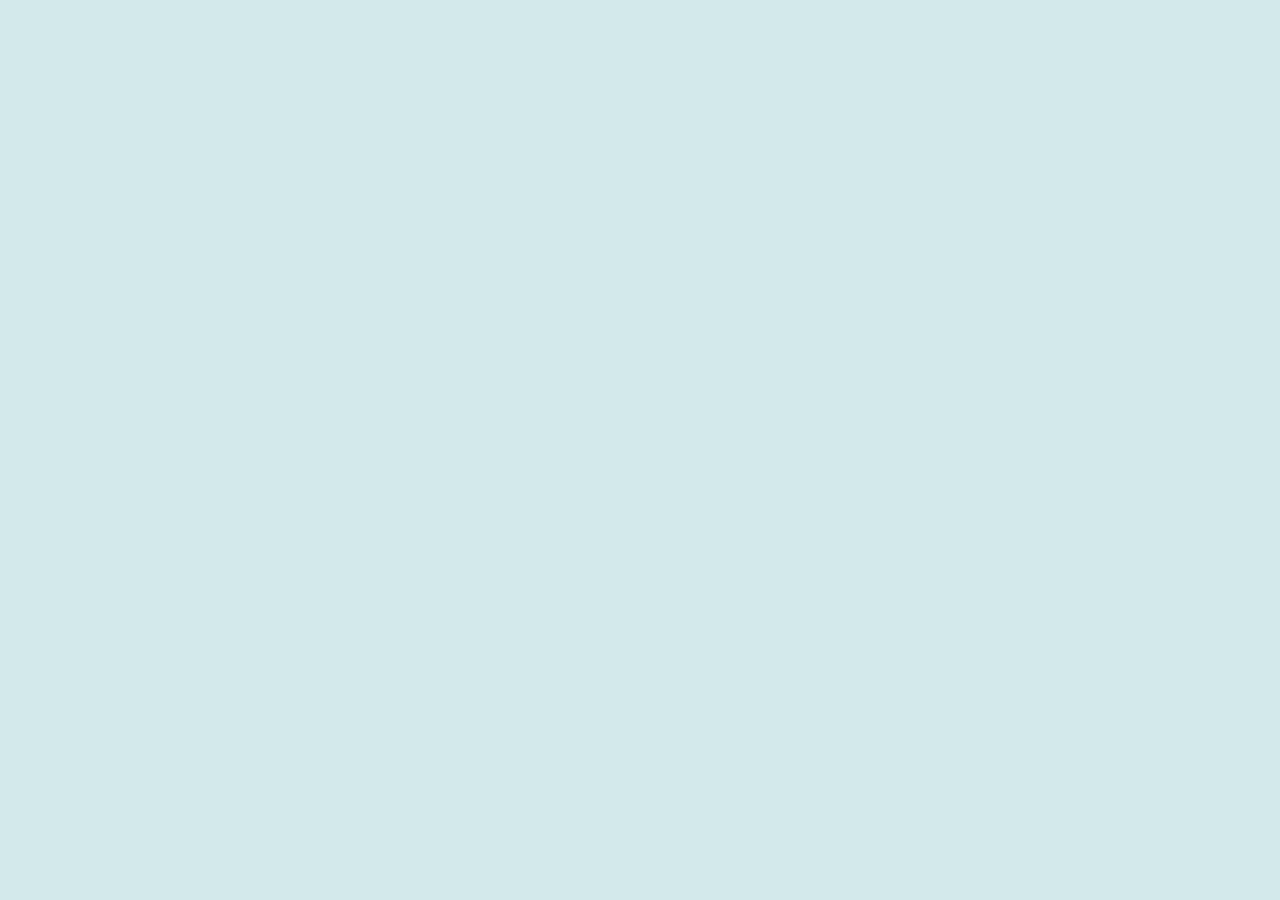
==== commit 07887265: "afwerking opzet" ====
--- a/index.html
+++ b/index.html
@@ -9,53 +9,16 @@
     <title>Home</title>
     <link rel="stylesheet" href="assets/css/style.min.css">
 </head>
-<body class="bg-secondary">
-<nav class="navbar navbar-expand-lg navbar-dark bg-primary">
-    <div class="container-fluid">
-        <a class="navbar-brand" href="#">Navbar</a>
-        <button class="navbar-toggler" type="button" data-bs-toggle="collapse" data-bs-target="#navbarSupportedContent" aria-controls="navbarSupportedContent" aria-expanded="false" aria-label="Toggle navigation">
-            <span class="navbar-toggler-icon"></span>
-        </button>
-        <div class="collapse navbar-collapse" id="navbarSupportedContent">
-            <ul class="navbar-nav me-auto mb-2 mb-lg-0">
-                <li class="nav-item">
-                    <a class="nav-link active" aria-current="page" href="#">Home</a>
-                </li>
-                <li class="nav-item">
-                    <a class="nav-link" href="#">Link</a>
-                </li>
-                <li class="nav-item dropdown">
-                    <a class="nav-link dropdown-toggle" href="#" id="navbarDropdown" role="button" data-bs-toggle="dropdown" aria-expanded="false">
-                        Dropdown
-                    </a>
-                    <ul class="dropdown-menu" aria-labelledby="navbarDropdown">
-                        <li><a class="dropdown-item" href="#">Action</a></li>
-                        <li><a class="dropdown-item" href="#">Another action</a></li>
-                        <li><hr class="dropdown-divider"></li>
-                        <li><a class="dropdown-item" href="#">Something else here</a></li>
-                    </ul>
-                </li>
-                <li class="nav-item">
-                    <a class="nav-link disabled">Disabled</a>
-                </li>
-            </ul>
-            <form class="d-flex">
-                <input class="form-control me-2" type="search" placeholder="Search" aria-label="Search">
-                <button class="btn btn-outline-success" type="submit">Search</button>
-            </form>
-        </div>
-    </div>
-</nav>
-<main class="home">
-    <div class="bg-image">
-        <div class="nav-item">
-            <a href="themeKit.html" class="nav-link text-success">Theme</a>
-        </div>
-        <button class="btn btn-custom  mx-6 mt-6">Knop</button>
-        <button class="btn btn-default border-2 mx-6 mt-6">Knop</button>
-        <h2><i class="bi bi-wifi p-4"></i></h2>
-        <h2><i class="bi bi-emoji-sunglasses p-4 text-success"></i></h2>
-    </div>
+<body>
+
+<header>
+
+</header>
+
+<footer>
+
+</footer>
+
 </main>
 
 <script src="./assets/js/bundle.min.js"></script>
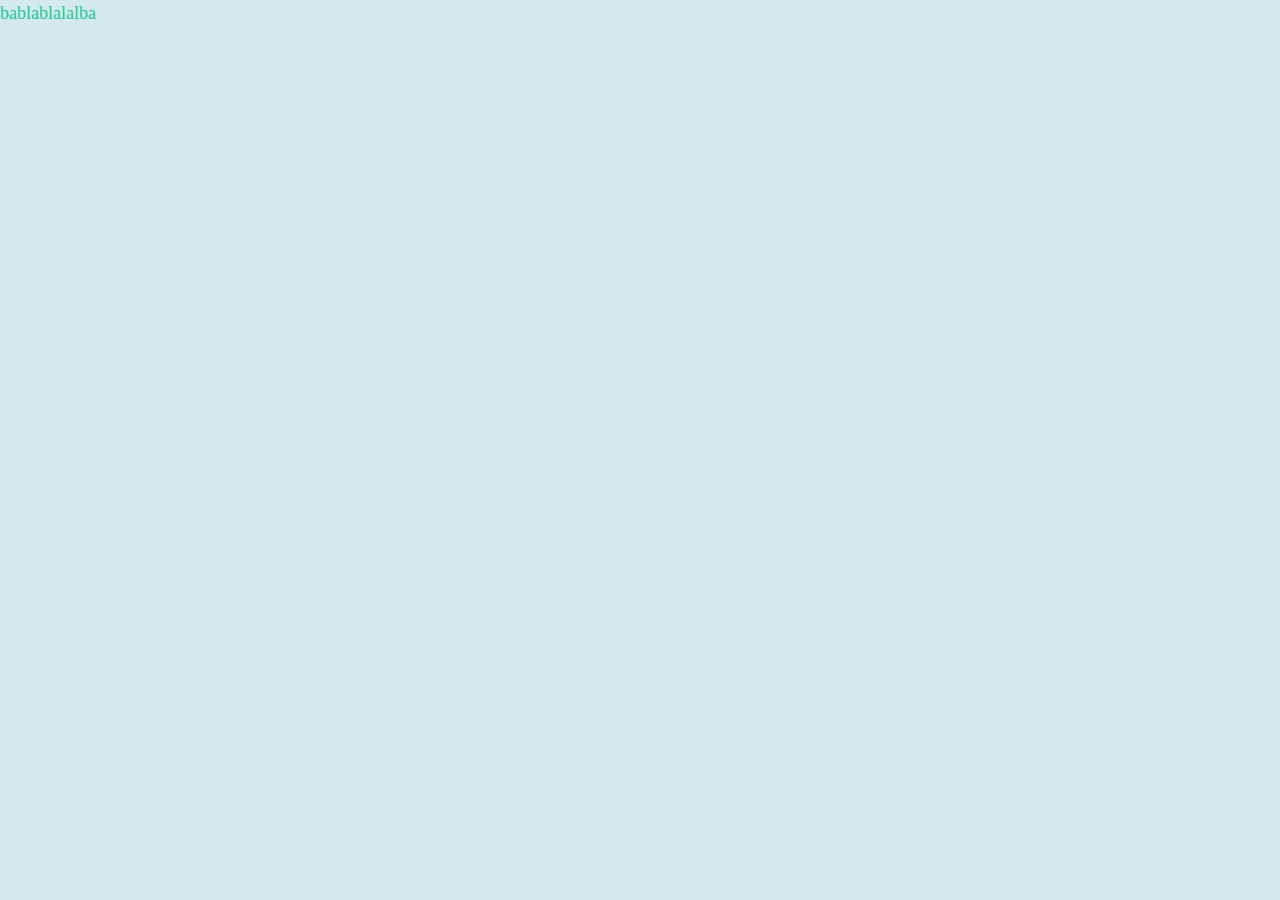
==== commit 4ee24f83: "kleurencorrect" ====
--- a/index.html
+++ b/index.html
@@ -10,7 +10,7 @@
     <link rel="stylesheet" href="assets/css/style.min.css">
 </head>
 <body>
-
+<p class="teal">bablablalalba</p>
 <header>
 
 </header>
--- a/assets/css/style.min.css
+++ b/assets/css/style.min.css
@@ -1 +1 @@
-﻿@font-face{font-family:"Lato";font-style:normal;font-display:swap;font-weight:300;src:url("../fonts/lato-latin-300-normal.woff2") format("woff2"),url("../fonts/lato-all-300-normal.woff") format("woff")}@font-face{font-family:"Lato";font-style:normal;font-display:swap;font-weight:400;src:url("../fonts/lato-latin-400-normal.woff2") format("woff2"),url("../fonts/lato-all-400-normal.woff") format("woff")}@font-face{font-family:"Lato";font-style:normal;font-display:swap;font-weight:700;src:url("../fonts/lato-latin-700-normal.woff2") format("woff2"),url("../fonts/lato-all-700-normal.woff") format("woff")}@font-face{font-family:"Lato";font-style:italic;font-display:swap;font-weight:300;src:url("../fonts/lato-latin-300-italic.woff2") format("woff2"),url("../fonts/lato-all-300-italic.woff") format("woff")}@font-face{font-family:"Lato";font-style:italic;font-display:swap;font-weight:400;src:url("../fonts/lato-latin-400-italic.woff2") format("woff2"),url("../fonts/lato-all-400-italic.woff") format("woff")}@font-face{font-family:"Lato";font-style:italic;font-display:swap;font-weight:700;src:url("../fonts/lato-latin-700-italic.woff2") format("woff2"),url("../fonts/lato-all-700-italic.woff") format("woff")}@font-face{font-display:block;font-family:"bootstrap-icons";src:url("./fonts/bootstrap-icons.woff2?8d200481aa7f02a2d63a331fc782cfaf") format("woff2"),url("./fonts/bootstrap-icons.woff?8d200481aa7f02a2d63a331fc782cfaf") format("woff")}.bi::before,[class^=bi-]::before,[class*=" bi-"]::before{display:inline-block;font-family:"bootstrap-icons" !important;font-style:normal;font-weight:normal !important;font-variant:normal;text-transform:none;line-height:1;vertical-align:-0.125em;-webkit-font-smoothing:antialiased;-moz-osx-font-smoothing:grayscale}.bi-123::before{content:""}.bi-alarm-fill::before{content:""}.bi-alarm::before{content:""}.bi-align-bottom::before{content:""}.bi-align-center::before{content:""}.bi-align-end::before{content:""}.bi-align-middle::before{content:""}.bi-align-start::before{content:""}.bi-align-top::before{content:""}.bi-alt::before{content:""}.bi-app-indicator::before{content:""}.bi-app::before{content:""}.bi-archive-fill::before{content:""}.bi-archive::before{content:""}.bi-arrow-90deg-down::before{content:""}.bi-arrow-90deg-left::before{content:""}.bi-arrow-90deg-right::before{content:""}.bi-arrow-90deg-up::before{content:""}.bi-arrow-bar-down::before{content:""}.bi-arrow-bar-left::before{content:""}.bi-arrow-bar-right::before{content:""}.bi-arrow-bar-up::before{content:""}.bi-arrow-clockwise::before{content:""}.bi-arrow-counterclockwise::before{content:""}.bi-arrow-down-circle-fill::before{content:""}.bi-arrow-down-circle::before{content:""}.bi-arrow-down-left-circle-fill::before{content:""}.bi-arrow-down-left-circle::before{content:""}.bi-arrow-down-left-square-fill::before{content:""}.bi-arrow-down-left-square::before{content:""}.bi-arrow-down-left::before{content:""}.bi-arrow-down-right-circle-fill::before{content:""}.bi-arrow-down-right-circle::before{content:""}.bi-arrow-down-right-square-fill::before{content:""}.bi-arrow-down-right-square::before{content:""}.bi-arrow-down-right::before{content:""}.bi-arrow-down-short::before{content:""}.bi-arrow-down-square-fill::before{content:""}.bi-arrow-down-square::before{content:""}.bi-arrow-down-up::before{content:""}.bi-arrow-down::before{content:""}.bi-arrow-left-circle-fill::before{content:""}.bi-arrow-left-circle::before{content:""}.bi-arrow-left-right::before{content:""}.bi-arrow-left-short::before{content:""}.bi-arrow-left-square-fill::before{content:""}.bi-arrow-left-square::before{content:""}.bi-arrow-left::before{content:""}.bi-arrow-repeat::before{content:""}.bi-arrow-return-left::before{content:""}.bi-arrow-return-right::before{content:""}.bi-arrow-right-circle-fill::before{content:""}.bi-arrow-right-circle::before{content:""}.bi-arrow-right-short::before{content:""}.bi-arrow-right-square-fill::before{content:""}.bi-arrow-right-square::before{content:""}.bi-arrow-right::before{content:""}.bi-arrow-up-circle-fill::before{content:""}.bi-arrow-up-circle::before{content:""}.bi-arrow-up-left-circle-fill::before{content:""}.bi-arrow-up-left-circle::before{content:""}.bi-arrow-up-left-square-fill::before{content:""}.bi-arrow-up-left-square::before{content:""}.bi-arrow-up-left::before{content:""}.bi-arrow-up-right-circle-fill::before{content:""}.bi-arrow-up-right-circle::before{content:""}.bi-arrow-up-right-square-fill::before{content:""}.bi-arrow-up-right-square::before{content:""}.bi-arrow-up-right::before{content:""}.bi-arrow-up-short::before{content:""}.bi-arrow-up-square-fill::before{content:""}.bi-arrow-up-square::before{content:""}.bi-arrow-up::before{content:""}.bi-arrows-angle-contract::before{content:""}.bi-arrows-angle-expand::before{content:""}.bi-arrows-collapse::before{content:""}.bi-arrows-expand::before{content:""}.bi-arrows-fullscreen::before{content:""}.bi-arrows-move::before{content:""}.bi-aspect-ratio-fill::before{content:""}.bi-aspect-ratio::before{content:""}.bi-asterisk::before{content:""}.bi-at::before{content:""}.bi-award-fill::before{content:""}.bi-award::before{content:""}.bi-back::before{content:""}.bi-backspace-fill::before{content:""}.bi-backspace-reverse-fill::before{content:""}.bi-backspace-reverse::before{content:""}.bi-backspace::before{content:""}.bi-badge-3d-fill::before{content:""}.bi-badge-3d::before{content:""}.bi-badge-4k-fill::before{content:""}.bi-badge-4k::before{content:""}.bi-badge-8k-fill::before{content:""}.bi-badge-8k::before{content:""}.bi-badge-ad-fill::before{content:""}.bi-badge-ad::before{content:""}.bi-badge-ar-fill::before{content:""}.bi-badge-ar::before{content:""}.bi-badge-cc-fill::before{content:""}.bi-badge-cc::before{content:""}.bi-badge-hd-fill::before{content:""}.bi-badge-hd::before{content:""}.bi-badge-tm-fill::before{content:""}.bi-badge-tm::before{content:""}.bi-badge-vo-fill::before{content:""}.bi-badge-vo::before{content:""}.bi-badge-vr-fill::before{content:""}.bi-badge-vr::before{content:""}.bi-badge-wc-fill::before{content:""}.bi-badge-wc::before{content:""}.bi-bag-check-fill::before{content:""}.bi-bag-check::before{content:""}.bi-bag-dash-fill::before{content:""}.bi-bag-dash::before{content:""}.bi-bag-fill::before{content:""}.bi-bag-plus-fill::before{content:""}.bi-bag-plus::before{content:""}.bi-bag-x-fill::before{content:""}.bi-bag-x::before{content:""}.bi-bag::before{content:""}.bi-bar-chart-fill::before{content:""}.bi-bar-chart-line-fill::before{content:""}.bi-bar-chart-line::before{content:""}.bi-bar-chart-steps::before{content:""}.bi-bar-chart::before{content:""}.bi-basket-fill::before{content:""}.bi-basket::before{content:""}.bi-basket2-fill::before{content:""}.bi-basket2::before{content:""}.bi-basket3-fill::before{content:""}.bi-basket3::before{content:""}.bi-battery-charging::before{content:""}.bi-battery-full::before{content:""}.bi-battery-half::before{content:""}.bi-battery::before{content:""}.bi-bell-fill::before{content:""}.bi-bell::before{content:""}.bi-bezier::before{content:""}.bi-bezier2::before{content:""}.bi-bicycle::before{content:""}.bi-binoculars-fill::before{content:""}.bi-binoculars::before{content:""}.bi-blockquote-left::before{content:""}.bi-blockquote-right::before{content:""}.bi-book-fill::before{content:""}.bi-book-half::before{content:""}.bi-book::before{content:""}.bi-bookmark-check-fill::before{content:""}.bi-bookmark-check::before{content:""}.bi-bookmark-dash-fill::before{content:""}.bi-bookmark-dash::before{content:""}.bi-bookmark-fill::before{content:""}.bi-bookmark-heart-fill::before{content:""}.bi-bookmark-heart::before{content:""}.bi-bookmark-plus-fill::before{content:""}.bi-bookmark-plus::before{content:""}.bi-bookmark-star-fill::before{content:""}.bi-bookmark-star::before{content:""}.bi-bookmark-x-fill::before{content:""}.bi-bookmark-x::before{content:""}.bi-bookmark::before{content:""}.bi-bookmarks-fill::before{content:""}.bi-bookmarks::before{content:""}.bi-bookshelf::before{content:""}.bi-bootstrap-fill::before{content:""}.bi-bootstrap-reboot::before{content:""}.bi-bootstrap::before{content:""}.bi-border-all::before{content:""}.bi-border-bottom::before{content:""}.bi-border-center::before{content:""}.bi-border-inner::before{content:""}.bi-border-left::before{content:""}.bi-border-middle::before{content:""}.bi-border-outer::before{content:""}.bi-border-right::before{content:""}.bi-border-style::before{content:""}.bi-border-top::before{content:""}.bi-border-width::before{content:""}.bi-border::before{content:""}.bi-bounding-box-circles::before{content:""}.bi-bounding-box::before{content:""}.bi-box-arrow-down-left::before{content:""}.bi-box-arrow-down-right::before{content:""}.bi-box-arrow-down::before{content:""}.bi-box-arrow-in-down-left::before{content:""}.bi-box-arrow-in-down-right::before{content:""}.bi-box-arrow-in-down::before{content:""}.bi-box-arrow-in-left::before{content:""}.bi-box-arrow-in-right::before{content:""}.bi-box-arrow-in-up-left::before{content:""}.bi-box-arrow-in-up-right::before{content:""}.bi-box-arrow-in-up::before{content:""}.bi-box-arrow-left::before{content:""}.bi-box-arrow-right::before{content:""}.bi-box-arrow-up-left::before{content:""}.bi-box-arrow-up-right::before{content:""}.bi-box-arrow-up::before{content:""}.bi-box-seam::before{content:""}.bi-box::before{content:""}.bi-braces::before{content:""}.bi-bricks::before{content:""}.bi-briefcase-fill::before{content:""}.bi-briefcase::before{content:""}.bi-brightness-alt-high-fill::before{content:""}.bi-brightness-alt-high::before{content:""}.bi-brightness-alt-low-fill::before{content:""}.bi-brightness-alt-low::before{content:""}.bi-brightness-high-fill::before{content:""}.bi-brightness-high::before{content:""}.bi-brightness-low-fill::before{content:""}.bi-brightness-low::before{content:""}.bi-broadcast-pin::before{content:""}.bi-broadcast::before{content:""}.bi-brush-fill::before{content:""}.bi-brush::before{content:""}.bi-bucket-fill::before{content:""}.bi-bucket::before{content:""}.bi-bug-fill::before{content:""}.bi-bug::before{content:""}.bi-building::before{content:""}.bi-bullseye::before{content:""}.bi-calculator-fill::before{content:""}.bi-calculator::before{content:""}.bi-calendar-check-fill::before{content:""}.bi-calendar-check::before{content:""}.bi-calendar-date-fill::before{content:""}.bi-calendar-date::before{content:""}.bi-calendar-day-fill::before{content:""}.bi-calendar-day::before{content:""}.bi-calendar-event-fill::before{content:""}.bi-calendar-event::before{content:""}.bi-calendar-fill::before{content:""}.bi-calendar-minus-fill::before{content:""}.bi-calendar-minus::before{content:""}.bi-calendar-month-fill::before{content:""}.bi-calendar-month::before{content:""}.bi-calendar-plus-fill::before{content:""}.bi-calendar-plus::before{content:""}.bi-calendar-range-fill::before{content:""}.bi-calendar-range::before{content:""}.bi-calendar-week-fill::before{content:""}.bi-calendar-week::before{content:""}.bi-calendar-x-fill::before{content:""}.bi-calendar-x::before{content:""}.bi-calendar::before{content:""}.bi-calendar2-check-fill::before{content:""}.bi-calendar2-check::before{content:""}.bi-calendar2-date-fill::before{content:""}.bi-calendar2-date::before{content:""}.bi-calendar2-day-fill::before{content:""}.bi-calendar2-day::before{content:""}.bi-calendar2-event-fill::before{content:""}.bi-calendar2-event::before{content:""}.bi-calendar2-fill::before{content:""}.bi-calendar2-minus-fill::before{content:""}.bi-calendar2-minus::before{content:""}.bi-calendar2-month-fill::before{content:""}.bi-calendar2-month::before{content:""}.bi-calendar2-plus-fill::before{content:""}.bi-calendar2-plus::before{content:""}.bi-calendar2-range-fill::before{content:""}.bi-calendar2-range::before{content:""}.bi-calendar2-week-fill::before{content:""}.bi-calendar2-week::before{content:""}.bi-calendar2-x-fill::before{content:""}.bi-calendar2-x::before{content:""}.bi-calendar2::before{content:""}.bi-calendar3-event-fill::before{content:""}.bi-calendar3-event::before{content:""}.bi-calendar3-fill::before{content:""}.bi-calendar3-range-fill::before{content:""}.bi-calendar3-range::before{content:""}.bi-calendar3-week-fill::before{content:""}.bi-calendar3-week::before{content:""}.bi-calendar3::before{content:""}.bi-calendar4-event::before{content:""}.bi-calendar4-range::before{content:""}.bi-calendar4-week::before{content:""}.bi-calendar4::before{content:""}.bi-camera-fill::before{content:""}.bi-camera-reels-fill::before{content:""}.bi-camera-reels::before{content:""}.bi-camera-video-fill::before{content:""}.bi-camera-video-off-fill::before{content:""}.bi-camera-video-off::before{content:""}.bi-camera-video::before{content:""}.bi-camera::before{content:""}.bi-camera2::before{content:""}.bi-capslock-fill::before{content:""}.bi-capslock::before{content:""}.bi-card-checklist::before{content:""}.bi-card-heading::before{content:""}.bi-card-image::before{content:""}.bi-card-list::before{content:""}.bi-card-text::before{content:""}.bi-caret-down-fill::before{content:""}.bi-caret-down-square-fill::before{content:""}.bi-caret-down-square::before{content:""}.bi-caret-down::before{content:""}.bi-caret-left-fill::before{content:""}.bi-caret-left-square-fill::before{content:""}.bi-caret-left-square::before{content:""}.bi-caret-left::before{content:""}.bi-caret-right-fill::before{content:""}.bi-caret-right-square-fill::before{content:""}.bi-caret-right-square::before{content:""}.bi-caret-right::before{content:""}.bi-caret-up-fill::before{content:""}.bi-caret-up-square-fill::before{content:""}.bi-caret-up-square::before{content:""}.bi-caret-up::before{content:""}.bi-cart-check-fill::before{content:""}.bi-cart-check::before{content:""}.bi-cart-dash-fill::before{content:""}.bi-cart-dash::before{content:""}.bi-cart-fill::before{content:""}.bi-cart-plus-fill::before{content:""}.bi-cart-plus::before{content:""}.bi-cart-x-fill::before{content:""}.bi-cart-x::before{content:""}.bi-cart::before{content:""}.bi-cart2::before{content:""}.bi-cart3::before{content:""}.bi-cart4::before{content:""}.bi-cash-stack::before{content:""}.bi-cash::before{content:""}.bi-cast::before{content:""}.bi-chat-dots-fill::before{content:""}.bi-chat-dots::before{content:""}.bi-chat-fill::before{content:""}.bi-chat-left-dots-fill::before{content:""}.bi-chat-left-dots::before{content:""}.bi-chat-left-fill::before{content:""}.bi-chat-left-quote-fill::before{content:""}.bi-chat-left-quote::before{content:""}.bi-chat-left-text-fill::before{content:""}.bi-chat-left-text::before{content:""}.bi-chat-left::before{content:""}.bi-chat-quote-fill::before{content:""}.bi-chat-quote::before{content:""}.bi-chat-right-dots-fill::before{content:""}.bi-chat-right-dots::before{content:""}.bi-chat-right-fill::before{content:""}.bi-chat-right-quote-fill::before{content:""}.bi-chat-right-quote::before{content:""}.bi-chat-right-text-fill::before{content:""}.bi-chat-right-text::before{content:""}.bi-chat-right::before{content:""}.bi-chat-square-dots-fill::before{content:""}.bi-chat-square-dots::before{content:""}.bi-chat-square-fill::before{content:""}.bi-chat-square-quote-fill::before{content:""}.bi-chat-square-quote::before{content:""}.bi-chat-square-text-fill::before{content:""}.bi-chat-square-text::before{content:""}.bi-chat-square::before{content:""}.bi-chat-text-fill::before{content:""}.bi-chat-text::before{content:""}.bi-chat::before{content:""}.bi-check-all::before{content:""}.bi-check-circle-fill::before{content:""}.bi-check-circle::before{content:""}.bi-check-square-fill::before{content:""}.bi-check-square::before{content:""}.bi-check::before{content:""}.bi-check2-all::before{content:""}.bi-check2-circle::before{content:""}.bi-check2-square::before{content:""}.bi-check2::before{content:""}.bi-chevron-bar-contract::before{content:""}.bi-chevron-bar-down::before{content:""}.bi-chevron-bar-expand::before{content:""}.bi-chevron-bar-left::before{content:""}.bi-chevron-bar-right::before{content:""}.bi-chevron-bar-up::before{content:""}.bi-chevron-compact-down::before{content:""}.bi-chevron-compact-left::before{content:""}.bi-chevron-compact-right::before{content:""}.bi-chevron-compact-up::before{content:""}.bi-chevron-contract::before{content:""}.bi-chevron-double-down::before{content:""}.bi-chevron-double-left::before{content:""}.bi-chevron-double-right::before{content:""}.bi-chevron-double-up::before{content:""}.bi-chevron-down::before{content:""}.bi-chevron-expand::before{content:""}.bi-chevron-left::before{content:""}.bi-chevron-right::before{content:""}.bi-chevron-up::before{content:""}.bi-circle-fill::before{content:""}.bi-circle-half::before{content:""}.bi-circle-square::before{content:""}.bi-circle::before{content:""}.bi-clipboard-check::before{content:""}.bi-clipboard-data::before{content:""}.bi-clipboard-minus::before{content:""}.bi-clipboard-plus::before{content:""}.bi-clipboard-x::before{content:""}.bi-clipboard::before{content:""}.bi-clock-fill::before{content:""}.bi-clock-history::before{content:""}.bi-clock::before{content:""}.bi-cloud-arrow-down-fill::before{content:""}.bi-cloud-arrow-down::before{content:""}.bi-cloud-arrow-up-fill::before{content:""}.bi-cloud-arrow-up::before{content:""}.bi-cloud-check-fill::before{content:""}.bi-cloud-check::before{content:""}.bi-cloud-download-fill::before{content:""}.bi-cloud-download::before{content:""}.bi-cloud-drizzle-fill::before{content:""}.bi-cloud-drizzle::before{content:""}.bi-cloud-fill::before{content:""}.bi-cloud-fog-fill::before{content:""}.bi-cloud-fog::before{content:""}.bi-cloud-fog2-fill::before{content:""}.bi-cloud-fog2::before{content:""}.bi-cloud-hail-fill::before{content:""}.bi-cloud-hail::before{content:""}.bi-cloud-haze-1::before{content:""}.bi-cloud-haze-fill::before{content:""}.bi-cloud-haze::before{content:""}.bi-cloud-haze2-fill::before{content:""}.bi-cloud-lightning-fill::before{content:""}.bi-cloud-lightning-rain-fill::before{content:""}.bi-cloud-lightning-rain::before{content:""}.bi-cloud-lightning::before{content:""}.bi-cloud-minus-fill::before{content:""}.bi-cloud-minus::before{content:""}.bi-cloud-moon-fill::before{content:""}.bi-cloud-moon::before{content:""}.bi-cloud-plus-fill::before{content:""}.bi-cloud-plus::before{content:""}.bi-cloud-rain-fill::before{content:""}.bi-cloud-rain-heavy-fill::before{content:""}.bi-cloud-rain-heavy::before{content:""}.bi-cloud-rain::before{content:""}.bi-cloud-slash-fill::before{content:""}.bi-cloud-slash::before{content:""}.bi-cloud-sleet-fill::before{content:""}.bi-cloud-sleet::before{content:""}.bi-cloud-snow-fill::before{content:""}.bi-cloud-snow::before{content:""}.bi-cloud-sun-fill::before{content:""}.bi-cloud-sun::before{content:""}.bi-cloud-upload-fill::before{content:""}.bi-cloud-upload::before{content:""}.bi-cloud::before{content:""}.bi-clouds-fill::before{content:""}.bi-clouds::before{content:""}.bi-cloudy-fill::before{content:""}.bi-cloudy::before{content:""}.bi-code-slash::before{content:""}.bi-code-square::before{content:""}.bi-code::before{content:""}.bi-collection-fill::before{content:""}.bi-collection-play-fill::before{content:""}.bi-collection-play::before{content:""}.bi-collection::before{content:""}.bi-columns-gap::before{content:""}.bi-columns::before{content:""}.bi-command::before{content:""}.bi-compass-fill::before{content:""}.bi-compass::before{content:""}.bi-cone-striped::before{content:""}.bi-cone::before{content:""}.bi-controller::before{content:""}.bi-cpu-fill::before{content:""}.bi-cpu::before{content:""}.bi-credit-card-2-back-fill::before{content:""}.bi-credit-card-2-back::before{content:""}.bi-credit-card-2-front-fill::before{content:""}.bi-credit-card-2-front::before{content:""}.bi-credit-card-fill::before{content:""}.bi-credit-card::before{content:""}.bi-crop::before{content:""}.bi-cup-fill::before{content:""}.bi-cup-straw::before{content:""}.bi-cup::before{content:""}.bi-cursor-fill::before{content:""}.bi-cursor-text::before{content:""}.bi-cursor::before{content:""}.bi-dash-circle-dotted::before{content:""}.bi-dash-circle-fill::before{content:""}.bi-dash-circle::before{content:""}.bi-dash-square-dotted::before{content:""}.bi-dash-square-fill::before{content:""}.bi-dash-square::before{content:""}.bi-dash::before{content:""}.bi-diagram-2-fill::before{content:""}.bi-diagram-2::before{content:""}.bi-diagram-3-fill::before{content:""}.bi-diagram-3::before{content:""}.bi-diamond-fill::before{content:""}.bi-diamond-half::before{content:""}.bi-diamond::before{content:""}.bi-dice-1-fill::before{content:""}.bi-dice-1::before{content:""}.bi-dice-2-fill::before{content:""}.bi-dice-2::before{content:""}.bi-dice-3-fill::before{content:""}.bi-dice-3::before{content:""}.bi-dice-4-fill::before{content:""}.bi-dice-4::before{content:""}.bi-dice-5-fill::before{content:""}.bi-dice-5::before{content:""}.bi-dice-6-fill::before{content:""}.bi-dice-6::before{content:""}.bi-disc-fill::before{content:""}.bi-disc::before{content:""}.bi-discord::before{content:""}.bi-display-fill::before{content:""}.bi-display::before{content:""}.bi-distribute-horizontal::before{content:""}.bi-distribute-vertical::before{content:""}.bi-door-closed-fill::before{content:""}.bi-door-closed::before{content:""}.bi-door-open-fill::before{content:""}.bi-door-open::before{content:""}.bi-dot::before{content:""}.bi-download::before{content:""}.bi-droplet-fill::before{content:""}.bi-droplet-half::before{content:""}.bi-droplet::before{content:""}.bi-earbuds::before{content:""}.bi-easel-fill::before{content:""}.bi-easel::before{content:""}.bi-egg-fill::before{content:""}.bi-egg-fried::before{content:""}.bi-egg::before{content:""}.bi-eject-fill::before{content:""}.bi-eject::before{content:""}.bi-emoji-angry-fill::before{content:""}.bi-emoji-angry::before{content:""}.bi-emoji-dizzy-fill::before{content:""}.bi-emoji-dizzy::before{content:""}.bi-emoji-expressionless-fill::before{content:""}.bi-emoji-expressionless::before{content:""}.bi-emoji-frown-fill::before{content:""}.bi-emoji-frown::before{content:""}.bi-emoji-heart-eyes-fill::before{content:""}.bi-emoji-heart-eyes::before{content:""}.bi-emoji-laughing-fill::before{content:""}.bi-emoji-laughing::before{content:""}.bi-emoji-neutral-fill::before{content:""}.bi-emoji-neutral::before{content:""}.bi-emoji-smile-fill::before{content:""}.bi-emoji-smile-upside-down-fill::before{content:""}.bi-emoji-smile-upside-down::before{content:""}.bi-emoji-smile::before{content:""}.bi-emoji-sunglasses-fill::before{content:""}.bi-emoji-sunglasses::before{content:""}.bi-emoji-wink-fill::before{content:""}.bi-emoji-wink::before{content:""}.bi-envelope-fill::before{content:""}.bi-envelope-open-fill::before{content:""}.bi-envelope-open::before{content:""}.bi-envelope::before{content:""}.bi-eraser-fill::before{content:""}.bi-eraser::before{content:""}.bi-exclamation-circle-fill::before{content:""}.bi-exclamation-circle::before{content:""}.bi-exclamation-diamond-fill::before{content:""}.bi-exclamation-diamond::before{content:""}.bi-exclamation-octagon-fill::before{content:""}.bi-exclamation-octagon::before{content:""}.bi-exclamation-square-fill::before{content:""}.bi-exclamation-square::before{content:""}.bi-exclamation-triangle-fill::before{content:""}.bi-exclamation-triangle::before{content:""}.bi-exclamation::before{content:""}.bi-exclude::before{content:""}.bi-eye-fill::before{content:""}.bi-eye-slash-fill::before{content:""}.bi-eye-slash::before{content:""}.bi-eye::before{content:""}.bi-eyedropper::before{content:""}.bi-eyeglasses::before{content:""}.bi-facebook::before{content:""}.bi-file-arrow-down-fill::before{content:""}.bi-file-arrow-down::before{content:""}.bi-file-arrow-up-fill::before{content:""}.bi-file-arrow-up::before{content:""}.bi-file-bar-graph-fill::before{content:""}.bi-file-bar-graph::before{content:""}.bi-file-binary-fill::before{content:""}.bi-file-binary::before{content:""}.bi-file-break-fill::before{content:""}.bi-file-break::before{content:""}.bi-file-check-fill::before{content:""}.bi-file-check::before{content:""}.bi-file-code-fill::before{content:""}.bi-file-code::before{content:""}.bi-file-diff-fill::before{content:""}.bi-file-diff::before{content:""}.bi-file-earmark-arrow-down-fill::before{content:""}.bi-file-earmark-arrow-down::before{content:""}.bi-file-earmark-arrow-up-fill::before{content:""}.bi-file-earmark-arrow-up::before{content:""}.bi-file-earmark-bar-graph-fill::before{content:""}.bi-file-earmark-bar-graph::before{content:""}.bi-file-earmark-binary-fill::before{content:""}.bi-file-earmark-binary::before{content:""}.bi-file-earmark-break-fill::before{content:""}.bi-file-earmark-break::before{content:""}.bi-file-earmark-check-fill::before{content:""}.bi-file-earmark-check::before{content:""}.bi-file-earmark-code-fill::before{content:""}.bi-file-earmark-code::before{content:""}.bi-file-earmark-diff-fill::before{content:""}.bi-file-earmark-diff::before{content:""}.bi-file-earmark-easel-fill::before{content:""}.bi-file-earmark-easel::before{content:""}.bi-file-earmark-excel-fill::before{content:""}.bi-file-earmark-excel::before{content:""}.bi-file-earmark-fill::before{content:""}.bi-file-earmark-font-fill::before{content:""}.bi-file-earmark-font::before{content:""}.bi-file-earmark-image-fill::before{content:""}.bi-file-earmark-image::before{content:""}.bi-file-earmark-lock-fill::before{content:""}.bi-file-earmark-lock::before{content:""}.bi-file-earmark-lock2-fill::before{content:""}.bi-file-earmark-lock2::before{content:""}.bi-file-earmark-medical-fill::before{content:""}.bi-file-earmark-medical::before{content:""}.bi-file-earmark-minus-fill::before{content:""}.bi-file-earmark-minus::before{content:""}.bi-file-earmark-music-fill::before{content:""}.bi-file-earmark-music::before{content:""}.bi-file-earmark-person-fill::before{content:""}.bi-file-earmark-person::before{content:""}.bi-file-earmark-play-fill::before{content:""}.bi-file-earmark-play::before{content:""}.bi-file-earmark-plus-fill::before{content:""}.bi-file-earmark-plus::before{content:""}.bi-file-earmark-post-fill::before{content:""}.bi-file-earmark-post::before{content:""}.bi-file-earmark-ppt-fill::before{content:""}.bi-file-earmark-ppt::before{content:""}.bi-file-earmark-richtext-fill::before{content:""}.bi-file-earmark-richtext::before{content:""}.bi-file-earmark-ruled-fill::before{content:""}.bi-file-earmark-ruled::before{content:""}.bi-file-earmark-slides-fill::before{content:""}.bi-file-earmark-slides::before{content:""}.bi-file-earmark-spreadsheet-fill::before{content:""}.bi-file-earmark-spreadsheet::before{content:""}.bi-file-earmark-text-fill::before{content:""}.bi-file-earmark-text::before{content:""}.bi-file-earmark-word-fill::before{content:""}.bi-file-earmark-word::before{content:""}.bi-file-earmark-x-fill::before{content:""}.bi-file-earmark-x::before{content:""}.bi-file-earmark-zip-fill::before{content:""}.bi-file-earmark-zip::before{content:""}.bi-file-earmark::before{content:""}.bi-file-easel-fill::before{content:""}.bi-file-easel::before{content:""}.bi-file-excel-fill::before{content:""}.bi-file-excel::before{content:""}.bi-file-fill::before{content:""}.bi-file-font-fill::before{content:""}.bi-file-font::before{content:""}.bi-file-image-fill::before{content:""}.bi-file-image::before{content:""}.bi-file-lock-fill::before{content:""}.bi-file-lock::before{content:""}.bi-file-lock2-fill::before{content:""}.bi-file-lock2::before{content:""}.bi-file-medical-fill::before{content:""}.bi-file-medical::before{content:""}.bi-file-minus-fill::before{content:""}.bi-file-minus::before{content:""}.bi-file-music-fill::before{content:""}.bi-file-music::before{content:""}.bi-file-person-fill::before{content:""}.bi-file-person::before{content:""}.bi-file-play-fill::before{content:""}.bi-file-play::before{content:""}.bi-file-plus-fill::before{content:""}.bi-file-plus::before{content:""}.bi-file-post-fill::before{content:""}.bi-file-post::before{content:""}.bi-file-ppt-fill::before{content:""}.bi-file-ppt::before{content:""}.bi-file-richtext-fill::before{content:""}.bi-file-richtext::before{content:""}.bi-file-ruled-fill::before{content:""}.bi-file-ruled::before{content:""}.bi-file-slides-fill::before{content:""}.bi-file-slides::before{content:""}.bi-file-spreadsheet-fill::before{content:""}.bi-file-spreadsheet::before{content:""}.bi-file-text-fill::before{content:""}.bi-file-text::before{content:""}.bi-file-word-fill::before{content:""}.bi-file-word::before{content:""}.bi-file-x-fill::before{content:""}.bi-file-x::before{content:""}.bi-file-zip-fill::before{content:""}.bi-file-zip::before{content:""}.bi-file::before{content:""}.bi-files-alt::before{content:""}.bi-files::before{content:""}.bi-film::before{content:""}.bi-filter-circle-fill::before{content:""}.bi-filter-circle::before{content:""}.bi-filter-left::before{content:""}.bi-filter-right::before{content:""}.bi-filter-square-fill::before{content:""}.bi-filter-square::before{content:""}.bi-filter::before{content:""}.bi-flag-fill::before{content:""}.bi-flag::before{content:""}.bi-flower1::before{content:""}.bi-flower2::before{content:""}.bi-flower3::before{content:""}.bi-folder-check::before{content:""}.bi-folder-fill::before{content:""}.bi-folder-minus::before{content:""}.bi-folder-plus::before{content:""}.bi-folder-symlink-fill::before{content:""}.bi-folder-symlink::before{content:""}.bi-folder-x::before{content:""}.bi-folder::before{content:""}.bi-folder2-open::before{content:""}.bi-folder2::before{content:""}.bi-fonts::before{content:""}.bi-forward-fill::before{content:""}.bi-forward::before{content:""}.bi-front::before{content:""}.bi-fullscreen-exit::before{content:""}.bi-fullscreen::before{content:""}.bi-funnel-fill::before{content:""}.bi-funnel::before{content:""}.bi-gear-fill::before{content:""}.bi-gear-wide-connected::before{content:""}.bi-gear-wide::before{content:""}.bi-gear::before{content:""}.bi-gem::before{content:""}.bi-geo-alt-fill::before{content:""}.bi-geo-alt::before{content:""}.bi-geo-fill::before{content:""}.bi-geo::before{content:""}.bi-gift-fill::before{content:""}.bi-gift::before{content:""}.bi-github::before{content:""}.bi-globe::before{content:""}.bi-globe2::before{content:""}.bi-google::before{content:""}.bi-graph-down::before{content:""}.bi-graph-up::before{content:""}.bi-grid-1x2-fill::before{content:""}.bi-grid-1x2::before{content:""}.bi-grid-3x2-gap-fill::before{content:""}.bi-grid-3x2-gap::before{content:""}.bi-grid-3x2::before{content:""}.bi-grid-3x3-gap-fill::before{content:""}.bi-grid-3x3-gap::before{content:""}.bi-grid-3x3::before{content:""}.bi-grid-fill::before{content:""}.bi-grid::before{content:""}.bi-grip-horizontal::before{content:""}.bi-grip-vertical::before{content:""}.bi-hammer::before{content:""}.bi-hand-index-fill::before{content:""}.bi-hand-index-thumb-fill::before{content:""}.bi-hand-index-thumb::before{content:""}.bi-hand-index::before{content:""}.bi-hand-thumbs-down-fill::before{content:""}.bi-hand-thumbs-down::before{content:""}.bi-hand-thumbs-up-fill::before{content:""}.bi-hand-thumbs-up::before{content:""}.bi-handbag-fill::before{content:""}.bi-handbag::before{content:""}.bi-hash::before{content:""}.bi-hdd-fill::before{content:""}.bi-hdd-network-fill::before{content:""}.bi-hdd-network::before{content:""}.bi-hdd-rack-fill::before{content:""}.bi-hdd-rack::before{content:""}.bi-hdd-stack-fill::before{content:""}.bi-hdd-stack::before{content:""}.bi-hdd::before{content:""}.bi-headphones::before{content:""}.bi-headset::before{content:""}.bi-heart-fill::before{content:""}.bi-heart-half::before{content:""}.bi-heart::before{content:""}.bi-heptagon-fill::before{content:""}.bi-heptagon-half::before{content:""}.bi-heptagon::before{content:""}.bi-hexagon-fill::before{content:""}.bi-hexagon-half::before{content:""}.bi-hexagon::before{content:""}.bi-hourglass-bottom::before{content:""}.bi-hourglass-split::before{content:""}.bi-hourglass-top::before{content:""}.bi-hourglass::before{content:""}.bi-house-door-fill::before{content:""}.bi-house-door::before{content:""}.bi-house-fill::before{content:""}.bi-house::before{content:""}.bi-hr::before{content:""}.bi-hurricane::before{content:""}.bi-image-alt::before{content:""}.bi-image-fill::before{content:""}.bi-image::before{content:""}.bi-images::before{content:""}.bi-inbox-fill::before{content:""}.bi-inbox::before{content:""}.bi-inboxes-fill::before{content:""}.bi-inboxes::before{content:""}.bi-info-circle-fill::before{content:""}.bi-info-circle::before{content:""}.bi-info-square-fill::before{content:""}.bi-info-square::before{content:""}.bi-info::before{content:""}.bi-input-cursor-text::before{content:""}.bi-input-cursor::before{content:""}.bi-instagram::before{content:""}.bi-intersect::before{content:""}.bi-journal-album::before{content:""}.bi-journal-arrow-down::before{content:""}.bi-journal-arrow-up::before{content:""}.bi-journal-bookmark-fill::before{content:""}.bi-journal-bookmark::before{content:""}.bi-journal-check::before{content:""}.bi-journal-code::before{content:""}.bi-journal-medical::before{content:""}.bi-journal-minus::before{content:""}.bi-journal-plus::before{content:""}.bi-journal-richtext::before{content:""}.bi-journal-text::before{content:""}.bi-journal-x::before{content:""}.bi-journal::before{content:""}.bi-journals::before{content:""}.bi-joystick::before{content:""}.bi-justify-left::before{content:""}.bi-justify-right::before{content:""}.bi-justify::before{content:""}.bi-kanban-fill::before{content:""}.bi-kanban::before{content:""}.bi-key-fill::before{content:""}.bi-key::before{content:""}.bi-keyboard-fill::before{content:""}.bi-keyboard::before{content:""}.bi-ladder::before{content:""}.bi-lamp-fill::before{content:""}.bi-lamp::before{content:""}.bi-laptop-fill::before{content:""}.bi-laptop::before{content:""}.bi-layer-backward::before{content:""}.bi-layer-forward::before{content:""}.bi-layers-fill::before{content:""}.bi-layers-half::before{content:""}.bi-layers::before{content:""}.bi-layout-sidebar-inset-reverse::before{content:""}.bi-layout-sidebar-inset::before{content:""}.bi-layout-sidebar-reverse::before{content:""}.bi-layout-sidebar::before{content:""}.bi-layout-split::before{content:""}.bi-layout-text-sidebar-reverse::before{content:""}.bi-layout-text-sidebar::before{content:""}.bi-layout-text-window-reverse::before{content:""}.bi-layout-text-window::before{content:""}.bi-layout-three-columns::before{content:""}.bi-layout-wtf::before{content:""}.bi-life-preserver::before{content:""}.bi-lightbulb-fill::before{content:""}.bi-lightbulb-off-fill::before{content:""}.bi-lightbulb-off::before{content:""}.bi-lightbulb::before{content:""}.bi-lightning-charge-fill::before{content:""}.bi-lightning-charge::before{content:""}.bi-lightning-fill::before{content:""}.bi-lightning::before{content:""}.bi-link-45deg::before{content:""}.bi-link::before{content:""}.bi-linkedin::before{content:""}.bi-list-check::before{content:""}.bi-list-nested::before{content:""}.bi-list-ol::before{content:""}.bi-list-stars::before{content:""}.bi-list-task::before{content:""}.bi-list-ul::before{content:""}.bi-list::before{content:""}.bi-lock-fill::before{content:""}.bi-lock::before{content:""}.bi-mailbox::before{content:""}.bi-mailbox2::before{content:""}.bi-map-fill::before{content:""}.bi-map::before{content:""}.bi-markdown-fill::before{content:""}.bi-markdown::before{content:""}.bi-mask::before{content:""}.bi-megaphone-fill::before{content:""}.bi-megaphone::before{content:""}.bi-menu-app-fill::before{content:""}.bi-menu-app::before{content:""}.bi-menu-button-fill::before{content:""}.bi-menu-button-wide-fill::before{content:""}.bi-menu-button-wide::before{content:""}.bi-menu-button::before{content:""}.bi-menu-down::before{content:""}.bi-menu-up::before{content:""}.bi-mic-fill::before{content:""}.bi-mic-mute-fill::before{content:""}.bi-mic-mute::before{content:""}.bi-mic::before{content:""}.bi-minecart-loaded::before{content:""}.bi-minecart::before{content:""}.bi-moisture::before{content:""}.bi-moon-fill::before{content:""}.bi-moon-stars-fill::before{content:""}.bi-moon-stars::before{content:""}.bi-moon::before{content:""}.bi-mouse-fill::before{content:""}.bi-mouse::before{content:""}.bi-mouse2-fill::before{content:""}.bi-mouse2::before{content:""}.bi-mouse3-fill::before{content:""}.bi-mouse3::before{content:""}.bi-music-note-beamed::before{content:""}.bi-music-note-list::before{content:""}.bi-music-note::before{content:""}.bi-music-player-fill::before{content:""}.bi-music-player::before{content:""}.bi-newspaper::before{content:""}.bi-node-minus-fill::before{content:""}.bi-node-minus::before{content:""}.bi-node-plus-fill::before{content:""}.bi-node-plus::before{content:""}.bi-nut-fill::before{content:""}.bi-nut::before{content:""}.bi-octagon-fill::before{content:""}.bi-octagon-half::before{content:""}.bi-octagon::before{content:""}.bi-option::before{content:""}.bi-outlet::before{content:""}.bi-paint-bucket::before{content:""}.bi-palette-fill::before{content:""}.bi-palette::before{content:""}.bi-palette2::before{content:""}.bi-paperclip::before{content:""}.bi-paragraph::before{content:""}.bi-patch-check-fill::before{content:""}.bi-patch-check::before{content:""}.bi-patch-exclamation-fill::before{content:""}.bi-patch-exclamation::before{content:""}.bi-patch-minus-fill::before{content:""}.bi-patch-minus::before{content:""}.bi-patch-plus-fill::before{content:""}.bi-patch-plus::before{content:""}.bi-patch-question-fill::before{content:""}.bi-patch-question::before{content:""}.bi-pause-btn-fill::before{content:""}.bi-pause-btn::before{content:""}.bi-pause-circle-fill::before{content:""}.bi-pause-circle::before{content:""}.bi-pause-fill::before{content:""}.bi-pause::before{content:""}.bi-peace-fill::before{content:""}.bi-peace::before{content:""}.bi-pen-fill::before{content:""}.bi-pen::before{content:""}.bi-pencil-fill::before{content:""}.bi-pencil-square::before{content:""}.bi-pencil::before{content:""}.bi-pentagon-fill::before{content:""}.bi-pentagon-half::before{content:""}.bi-pentagon::before{content:""}.bi-people-fill::before{content:""}.bi-people::before{content:""}.bi-percent::before{content:""}.bi-person-badge-fill::before{content:""}.bi-person-badge::before{content:""}.bi-person-bounding-box::before{content:""}.bi-person-check-fill::before{content:""}.bi-person-check::before{content:""}.bi-person-circle::before{content:""}.bi-person-dash-fill::before{content:""}.bi-person-dash::before{content:""}.bi-person-fill::before{content:""}.bi-person-lines-fill::before{content:""}.bi-person-plus-fill::before{content:""}.bi-person-plus::before{content:""}.bi-person-square::before{content:""}.bi-person-x-fill::before{content:""}.bi-person-x::before{content:""}.bi-person::before{content:""}.bi-phone-fill::before{content:""}.bi-phone-landscape-fill::before{content:""}.bi-phone-landscape::before{content:""}.bi-phone-vibrate-fill::before{content:""}.bi-phone-vibrate::before{content:""}.bi-phone::before{content:""}.bi-pie-chart-fill::before{content:""}.bi-pie-chart::before{content:""}.bi-pin-angle-fill::before{content:""}.bi-pin-angle::before{content:""}.bi-pin-fill::before{content:""}.bi-pin::before{content:""}.bi-pip-fill::before{content:""}.bi-pip::before{content:""}.bi-play-btn-fill::before{content:""}.bi-play-btn::before{content:""}.bi-play-circle-fill::before{content:""}.bi-play-circle::before{content:""}.bi-play-fill::before{content:""}.bi-play::before{content:""}.bi-plug-fill::before{content:""}.bi-plug::before{content:""}.bi-plus-circle-dotted::before{content:""}.bi-plus-circle-fill::before{content:""}.bi-plus-circle::before{content:""}.bi-plus-square-dotted::before{content:""}.bi-plus-square-fill::before{content:""}.bi-plus-square::before{content:""}.bi-plus::before{content:""}.bi-power::before{content:""}.bi-printer-fill::before{content:""}.bi-printer::before{content:""}.bi-puzzle-fill::before{content:""}.bi-puzzle::before{content:""}.bi-question-circle-fill::before{content:""}.bi-question-circle::before{content:""}.bi-question-diamond-fill::before{content:""}.bi-question-diamond::before{content:""}.bi-question-octagon-fill::before{content:""}.bi-question-octagon::before{content:""}.bi-question-square-fill::before{content:""}.bi-question-square::before{content:""}.bi-question::before{content:""}.bi-rainbow::before{content:""}.bi-receipt-cutoff::before{content:""}.bi-receipt::before{content:""}.bi-reception-0::before{content:""}.bi-reception-1::before{content:""}.bi-reception-2::before{content:""}.bi-reception-3::before{content:""}.bi-reception-4::before{content:""}.bi-record-btn-fill::before{content:""}.bi-record-btn::before{content:""}.bi-record-circle-fill::before{content:""}.bi-record-circle::before{content:""}.bi-record-fill::before{content:""}.bi-record::before{content:""}.bi-record2-fill::before{content:""}.bi-record2::before{content:""}.bi-reply-all-fill::before{content:""}.bi-reply-all::before{content:""}.bi-reply-fill::before{content:""}.bi-reply::before{content:""}.bi-rss-fill::before{content:""}.bi-rss::before{content:""}.bi-rulers::before{content:""}.bi-save-fill::before{content:""}.bi-save::before{content:""}.bi-save2-fill::before{content:""}.bi-save2::before{content:""}.bi-scissors::before{content:""}.bi-screwdriver::before{content:""}.bi-search::before{content:""}.bi-segmented-nav::before{content:""}.bi-server::before{content:""}.bi-share-fill::before{content:""}.bi-share::before{content:""}.bi-shield-check::before{content:""}.bi-shield-exclamation::before{content:""}.bi-shield-fill-check::before{content:""}.bi-shield-fill-exclamation::before{content:""}.bi-shield-fill-minus::before{content:""}.bi-shield-fill-plus::before{content:""}.bi-shield-fill-x::before{content:""}.bi-shield-fill::before{content:""}.bi-shield-lock-fill::before{content:""}.bi-shield-lock::before{content:""}.bi-shield-minus::before{content:""}.bi-shield-plus::before{content:""}.bi-shield-shaded::before{content:""}.bi-shield-slash-fill::before{content:""}.bi-shield-slash::before{content:""}.bi-shield-x::before{content:""}.bi-shield::before{content:""}.bi-shift-fill::before{content:""}.bi-shift::before{content:""}.bi-shop-window::before{content:""}.bi-shop::before{content:""}.bi-shuffle::before{content:""}.bi-signpost-2-fill::before{content:""}.bi-signpost-2::before{content:""}.bi-signpost-fill::before{content:""}.bi-signpost-split-fill::before{content:""}.bi-signpost-split::before{content:""}.bi-signpost::before{content:""}.bi-sim-fill::before{content:""}.bi-sim::before{content:""}.bi-skip-backward-btn-fill::before{content:""}.bi-skip-backward-btn::before{content:""}.bi-skip-backward-circle-fill::before{content:""}.bi-skip-backward-circle::before{content:""}.bi-skip-backward-fill::before{content:""}.bi-skip-backward::before{content:""}.bi-skip-end-btn-fill::before{content:""}.bi-skip-end-btn::before{content:""}.bi-skip-end-circle-fill::before{content:""}.bi-skip-end-circle::before{content:""}.bi-skip-end-fill::before{content:""}.bi-skip-end::before{content:""}.bi-skip-forward-btn-fill::before{content:""}.bi-skip-forward-btn::before{content:""}.bi-skip-forward-circle-fill::before{content:""}.bi-skip-forward-circle::before{content:""}.bi-skip-forward-fill::before{content:""}.bi-skip-forward::before{content:""}.bi-skip-start-btn-fill::before{content:""}.bi-skip-start-btn::before{content:""}.bi-skip-start-circle-fill::before{content:""}.bi-skip-start-circle::before{content:""}.bi-skip-start-fill::before{content:""}.bi-skip-start::before{content:""}.bi-slack::before{content:""}.bi-slash-circle-fill::before{content:""}.bi-slash-circle::before{content:""}.bi-slash-square-fill::before{content:""}.bi-slash-square::before{content:""}.bi-slash::before{content:""}.bi-sliders::before{content:""}.bi-smartwatch::before{content:""}.bi-snow::before{content:""}.bi-snow2::before{content:""}.bi-snow3::before{content:""}.bi-sort-alpha-down-alt::before{content:""}.bi-sort-alpha-down::before{content:""}.bi-sort-alpha-up-alt::before{content:""}.bi-sort-alpha-up::before{content:""}.bi-sort-down-alt::before{content:""}.bi-sort-down::before{content:""}.bi-sort-numeric-down-alt::before{content:""}.bi-sort-numeric-down::before{content:""}.bi-sort-numeric-up-alt::before{content:""}.bi-sort-numeric-up::before{content:""}.bi-sort-up-alt::before{content:""}.bi-sort-up::before{content:""}.bi-soundwave::before{content:""}.bi-speaker-fill::before{content:""}.bi-speaker::before{content:""}.bi-speedometer::before{content:""}.bi-speedometer2::before{content:""}.bi-spellcheck::before{content:""}.bi-square-fill::before{content:""}.bi-square-half::before{content:""}.bi-square::before{content:""}.bi-stack::before{content:""}.bi-star-fill::before{content:""}.bi-star-half::before{content:""}.bi-star::before{content:""}.bi-stars::before{content:""}.bi-stickies-fill::before{content:""}.bi-stickies::before{content:""}.bi-sticky-fill::before{content:""}.bi-sticky::before{content:""}.bi-stop-btn-fill::before{content:""}.bi-stop-btn::before{content:""}.bi-stop-circle-fill::before{content:""}.bi-stop-circle::before{content:""}.bi-stop-fill::before{content:""}.bi-stop::before{content:""}.bi-stoplights-fill::before{content:""}.bi-stoplights::before{content:""}.bi-stopwatch-fill::before{content:""}.bi-stopwatch::before{content:""}.bi-subtract::before{content:""}.bi-suit-club-fill::before{content:""}.bi-suit-club::before{content:""}.bi-suit-diamond-fill::before{content:""}.bi-suit-diamond::before{content:""}.bi-suit-heart-fill::before{content:""}.bi-suit-heart::before{content:""}.bi-suit-spade-fill::before{content:""}.bi-suit-spade::before{content:""}.bi-sun-fill::before{content:""}.bi-sun::before{content:""}.bi-sunglasses::before{content:""}.bi-sunrise-fill::before{content:""}.bi-sunrise::before{content:""}.bi-sunset-fill::before{content:""}.bi-sunset::before{content:""}.bi-symmetry-horizontal::before{content:""}.bi-symmetry-vertical::before{content:""}.bi-table::before{content:""}.bi-tablet-fill::before{content:""}.bi-tablet-landscape-fill::before{content:""}.bi-tablet-landscape::before{content:""}.bi-tablet::before{content:""}.bi-tag-fill::before{content:""}.bi-tag::before{content:""}.bi-tags-fill::before{content:""}.bi-tags::before{content:""}.bi-telegram::before{content:""}.bi-telephone-fill::before{content:""}.bi-telephone-forward-fill::before{content:""}.bi-telephone-forward::before{content:""}.bi-telephone-inbound-fill::before{content:""}.bi-telephone-inbound::before{content:""}.bi-telephone-minus-fill::before{content:""}.bi-telephone-minus::before{content:""}.bi-telephone-outbound-fill::before{content:""}.bi-telephone-outbound::before{content:""}.bi-telephone-plus-fill::before{content:""}.bi-telephone-plus::before{content:""}.bi-telephone-x-fill::before{content:""}.bi-telephone-x::before{content:""}.bi-telephone::before{content:""}.bi-terminal-fill::before{content:""}.bi-terminal::before{content:""}.bi-text-center::before{content:""}.bi-text-indent-left::before{content:""}.bi-text-indent-right::before{content:""}.bi-text-left::before{content:""}.bi-text-paragraph::before{content:""}.bi-text-right::before{content:""}.bi-textarea-resize::before{content:""}.bi-textarea-t::before{content:""}.bi-textarea::before{content:""}.bi-thermometer-half::before{content:""}.bi-thermometer-high::before{content:""}.bi-thermometer-low::before{content:""}.bi-thermometer-snow::before{content:""}.bi-thermometer-sun::before{content:""}.bi-thermometer::before{content:""}.bi-three-dots-vertical::before{content:""}.bi-three-dots::before{content:""}.bi-toggle-off::before{content:""}.bi-toggle-on::before{content:""}.bi-toggle2-off::before{content:""}.bi-toggle2-on::before{content:""}.bi-toggles::before{content:""}.bi-toggles2::before{content:""}.bi-tools::before{content:""}.bi-tornado::before{content:""}.bi-trash-fill::before{content:""}.bi-trash::before{content:""}.bi-trash2-fill::before{content:""}.bi-trash2::before{content:""}.bi-tree-fill::before{content:""}.bi-tree::before{content:""}.bi-triangle-fill::before{content:""}.bi-triangle-half::before{content:""}.bi-triangle::before{content:""}.bi-trophy-fill::before{content:""}.bi-trophy::before{content:""}.bi-tropical-storm::before{content:""}.bi-truck-flatbed::before{content:""}.bi-truck::before{content:""}.bi-tsunami::before{content:""}.bi-tv-fill::before{content:""}.bi-tv::before{content:""}.bi-twitch::before{content:""}.bi-twitter::before{content:""}.bi-type-bold::before{content:""}.bi-type-h1::before{content:""}.bi-type-h2::before{content:""}.bi-type-h3::before{content:""}.bi-type-italic::before{content:""}.bi-type-strikethrough::before{content:""}.bi-type-underline::before{content:""}.bi-type::before{content:""}.bi-ui-checks-grid::before{content:""}.bi-ui-checks::before{content:""}.bi-ui-radios-grid::before{content:""}.bi-ui-radios::before{content:""}.bi-umbrella-fill::before{content:""}.bi-umbrella::before{content:""}.bi-union::before{content:""}.bi-unlock-fill::before{content:""}.bi-unlock::before{content:""}.bi-upc-scan::before{content:""}.bi-upc::before{content:""}.bi-upload::before{content:""}.bi-vector-pen::before{content:""}.bi-view-list::before{content:""}.bi-view-stacked::before{content:""}.bi-vinyl-fill::before{content:""}.bi-vinyl::before{content:""}.bi-voicemail::before{content:""}.bi-volume-down-fill::before{content:""}.bi-volume-down::before{content:""}.bi-volume-mute-fill::before{content:""}.bi-volume-mute::before{content:""}.bi-volume-off-fill::before{content:""}.bi-volume-off::before{content:""}.bi-volume-up-fill::before{content:""}.bi-volume-up::before{content:""}.bi-vr::before{content:""}.bi-wallet-fill::before{content:""}.bi-wallet::before{content:""}.bi-wallet2::before{content:""}.bi-watch::before{content:""}.bi-water::before{content:""}.bi-whatsapp::before{content:""}.bi-wifi-1::before{content:""}.bi-wifi-2::before{content:""}.bi-wifi-off::before{content:""}.bi-wifi::before{content:""}.bi-wind::before{content:""}.bi-window-dock::before{content:""}.bi-window-sidebar::before{content:""}.bi-window::before{content:""}.bi-wrench::before{content:""}.bi-x-circle-fill::before{content:""}.bi-x-circle::before{content:""}.bi-x-diamond-fill::before{content:""}.bi-x-diamond::before{content:""}.bi-x-octagon-fill::before{content:""}.bi-x-octagon::before{content:""}.bi-x-square-fill::before{content:""}.bi-x-square::before{content:""}.bi-x::before{content:""}.bi-youtube::before{content:""}.bi-zoom-in::before{content:""}.bi-zoom-out::before{content:""}.bi-bank::before{content:""}.bi-bank2::before{content:""}.bi-bell-slash-fill::before{content:""}.bi-bell-slash::before{content:""}.bi-cash-coin::before{content:""}.bi-check-lg::before{content:""}.bi-coin::before{content:""}.bi-currency-bitcoin::before{content:""}.bi-currency-dollar::before{content:""}.bi-currency-euro::before{content:""}.bi-currency-exchange::before{content:""}.bi-currency-pound::before{content:""}.bi-currency-yen::before{content:""}.bi-dash-lg::before{content:""}.bi-exclamation-lg::before{content:""}.bi-file-earmark-pdf-fill::before{content:""}.bi-file-earmark-pdf::before{content:""}.bi-file-pdf-fill::before{content:""}.bi-file-pdf::before{content:""}.bi-gender-ambiguous::before{content:""}.bi-gender-female::before{content:""}.bi-gender-male::before{content:""}.bi-gender-trans::before{content:""}.bi-headset-vr::before{content:""}.bi-info-lg::before{content:""}.bi-mastodon::before{content:""}.bi-messenger::before{content:""}.bi-piggy-bank-fill::before{content:""}.bi-piggy-bank::before{content:""}.bi-pin-map-fill::before{content:""}.bi-pin-map::before{content:""}.bi-plus-lg::before{content:""}.bi-question-lg::before{content:""}.bi-recycle::before{content:""}.bi-reddit::before{content:""}.bi-safe-fill::before{content:""}.bi-safe2-fill::before{content:""}.bi-safe2::before{content:""}.bi-sd-card-fill::before{content:""}.bi-sd-card::before{content:""}.bi-skype::before{content:""}.bi-slash-lg::before{content:""}.bi-translate::before{content:""}.bi-x-lg::before{content:""}.bi-safe::before{content:""}.bi-apple::before{content:""}.bi-microsoft::before{content:""}.bi-windows::before{content:""}.bi-behance::before{content:""}.bi-dribbble::before{content:""}.bi-line::before{content:""}.bi-medium::before{content:""}.bi-paypal::before{content:""}.bi-pinterest::before{content:""}.bi-signal::before{content:""}.bi-snapchat::before{content:""}.bi-spotify::before{content:""}.bi-stack-overflow::before{content:""}.bi-strava::before{content:""}.bi-wordpress::before{content:""}.bi-vimeo::before{content:""}.bi-activity::before{content:""}.bi-easel2-fill::before{content:""}.bi-easel2::before{content:""}.bi-easel3-fill::before{content:""}.bi-easel3::before{content:""}.bi-fan::before{content:""}.bi-fingerprint::before{content:""}.bi-graph-down-arrow::before{content:""}.bi-graph-up-arrow::before{content:""}.bi-hypnotize::before{content:""}.bi-magic::before{content:""}.bi-person-rolodex::before{content:""}.bi-person-video::before{content:""}.bi-person-video2::before{content:""}.bi-person-video3::before{content:""}.bi-person-workspace::before{content:""}.bi-radioactive::before{content:""}.bi-webcam-fill::before{content:""}.bi-webcam::before{content:""}.bi-yin-yang::before{content:""}.bi-bandaid-fill::before{content:""}.bi-bandaid::before{content:""}.bi-bluetooth::before{content:""}.bi-body-text::before{content:""}.bi-boombox::before{content:""}.bi-boxes::before{content:""}.bi-dpad-fill::before{content:""}.bi-dpad::before{content:""}.bi-ear-fill::before{content:""}.bi-ear::before{content:""}.bi-envelope-check-1::before{content:""}.bi-envelope-check-fill::before{content:""}.bi-envelope-check::before{content:""}.bi-envelope-dash-1::before{content:""}.bi-envelope-dash-fill::before{content:""}.bi-envelope-dash::before{content:""}.bi-envelope-exclamation-1::before{content:""}.bi-envelope-exclamation-fill::before{content:""}.bi-envelope-exclamation::before{content:""}.bi-envelope-plus-fill::before{content:""}.bi-envelope-plus::before{content:""}.bi-envelope-slash-1::before{content:""}.bi-envelope-slash-fill::before{content:""}.bi-envelope-slash::before{content:""}.bi-envelope-x-1::before{content:""}.bi-envelope-x-fill::before{content:""}.bi-envelope-x::before{content:""}.bi-explicit-fill::before{content:""}.bi-explicit::before{content:""}.bi-git::before{content:""}.bi-infinity::before{content:""}.bi-list-columns-reverse::before{content:""}.bi-list-columns::before{content:""}.bi-meta::before{content:""}.bi-mortorboard-fill::before{content:""}.bi-mortorboard::before{content:""}.bi-nintendo-switch::before{content:""}.bi-pc-display-horizontal::before{content:""}.bi-pc-display::before{content:""}.bi-pc-horizontal::before{content:""}.bi-pc::before{content:""}.bi-playstation::before{content:""}.bi-plus-slash-minus::before{content:""}.bi-projector-fill::before{content:""}.bi-projector::before{content:""}.bi-qr-code-scan::before{content:""}.bi-qr-code::before{content:""}.bi-quora::before{content:""}.bi-quote::before{content:""}.bi-robot::before{content:""}.bi-send-check-fill::before{content:""}.bi-send-check::before{content:""}.bi-send-dash-fill::before{content:""}.bi-send-dash::before{content:""}.bi-send-exclamation-1::before{content:""}.bi-send-exclamation-fill::before{content:""}.bi-send-exclamation::before{content:""}.bi-send-fill::before{content:""}.bi-send-plus-fill::before{content:""}.bi-send-plus::before{content:""}.bi-send-slash-fill::before{content:""}.bi-send-slash::before{content:""}.bi-send-x-fill::before{content:""}.bi-send-x::before{content:""}.bi-send::before{content:""}.bi-steam::before{content:""}.bi-terminal-dash-1::before{content:""}.bi-terminal-dash::before{content:""}.bi-terminal-plus::before{content:""}.bi-terminal-split::before{content:""}.bi-ticket-detailed-fill::before{content:""}.bi-ticket-detailed::before{content:""}.bi-ticket-fill::before{content:""}.bi-ticket-perforated-fill::before{content:""}.bi-ticket-perforated::before{content:""}.bi-ticket::before{content:""}.bi-tiktok::before{content:""}.bi-window-dash::before{content:""}.bi-window-desktop::before{content:""}.bi-window-fullscreen::before{content:""}.bi-window-plus::before{content:""}.bi-window-split::before{content:""}.bi-window-stack::before{content:""}.bi-window-x::before{content:""}.bi-xbox::before{content:""}.bi-ethernet::before{content:""}.bi-hdmi-fill::before{content:""}.bi-hdmi::before{content:""}.bi-usb-c-fill::before{content:""}.bi-usb-c::before{content:""}.bi-usb-fill::before{content:""}.bi-usb-plug-fill::before{content:""}.bi-usb-plug::before{content:""}.bi-usb-symbol::before{content:""}.bi-usb::before{content:""}.bi-boombox-fill::before{content:""}.bi-displayport-1::before{content:""}.bi-displayport::before{content:""}.bi-gpu-card::before{content:""}.bi-memory::before{content:""}.bi-modem-fill::before{content:""}.bi-modem::before{content:""}.bi-motherboard-fill::before{content:""}.bi-motherboard::before{content:""}.bi-optical-audio-fill::before{content:""}.bi-optical-audio::before{content:""}.bi-pci-card::before{content:""}.bi-router-fill::before{content:""}.bi-router::before{content:""}.bi-ssd-fill::before{content:""}.bi-ssd::before{content:""}.bi-thunderbolt-fill::before{content:""}.bi-thunderbolt::before{content:""}.bi-usb-drive-fill::before{content:""}.bi-usb-drive::before{content:""}.bi-usb-micro-fill::before{content:""}.bi-usb-micro::before{content:""}.bi-usb-mini-fill::before{content:""}.bi-usb-mini::before{content:""}.bi-cloud-haze2::before{content:""}.bi-device-hdd-fill::before{content:""}.bi-device-hdd::before{content:""}.bi-device-ssd-fill::before{content:""}.bi-device-ssd::before{content:""}.bi-displayport-fill::before{content:""}.bi-mortarboard-fill::before{content:""}.bi-mortarboard::before{content:""}.bi-terminal-x::before{content:""}.bi-arrow-through-heart-fill::before{content:""}.bi-arrow-through-heart::before{content:""}.bi-badge-sd-fill::before{content:""}.bi-badge-sd::before{content:""}.bi-bag-heart-fill::before{content:""}.bi-bag-heart::before{content:""}.bi-balloon-fill::before{content:""}.bi-balloon-heart-fill::before{content:""}.bi-balloon-heart::before{content:""}.bi-balloon::before{content:""}.bi-box2-fill::before{content:""}.bi-box2-heart-fill::before{content:""}.bi-box2-heart::before{content:""}.bi-box2::before{content:""}.bi-braces-asterisk::before{content:""}.bi-calendar-heart-fill::before{content:""}.bi-calendar-heart::before{content:""}.bi-calendar2-heart-fill::before{content:""}.bi-calendar2-heart::before{content:""}.bi-chat-heart-fill::before{content:""}.bi-chat-heart::before{content:""}.bi-chat-left-heart-fill::before{content:""}.bi-chat-left-heart::before{content:""}.bi-chat-right-heart-fill::before{content:""}.bi-chat-right-heart::before{content:""}.bi-chat-square-heart-fill::before{content:""}.bi-chat-square-heart::before{content:""}.bi-clipboard-check-fill::before{content:""}.bi-clipboard-data-fill::before{content:""}.bi-clipboard-fill::before{content:""}.bi-clipboard-heart-fill::before{content:""}.bi-clipboard-heart::before{content:""}.bi-clipboard-minus-fill::before{content:""}.bi-clipboard-plus-fill::before{content:""}.bi-clipboard-pulse::before{content:""}.bi-clipboard-x-fill::before{content:""}.bi-clipboard2-check-fill::before{content:""}.bi-clipboard2-check::before{content:""}.bi-clipboard2-data-fill::before{content:""}.bi-clipboard2-data::before{content:""}.bi-clipboard2-fill::before{content:""}.bi-clipboard2-heart-fill::before{content:""}.bi-clipboard2-heart::before{content:""}.bi-clipboard2-minus-fill::before{content:""}.bi-clipboard2-minus::before{content:""}.bi-clipboard2-plus-fill::before{content:""}.bi-clipboard2-plus::before{content:""}.bi-clipboard2-pulse-fill::before{content:""}.bi-clipboard2-pulse::before{content:""}.bi-clipboard2-x-fill::before{content:""}.bi-clipboard2-x::before{content:""}.bi-clipboard2::before{content:""}.bi-emoji-kiss-fill::before{content:""}.bi-emoji-kiss::before{content:""}.bi-envelope-heart-fill::before{content:""}.bi-envelope-heart::before{content:""}.bi-envelope-open-heart-fill::before{content:""}.bi-envelope-open-heart::before{content:""}.bi-envelope-paper-fill::before{content:""}.bi-envelope-paper-heart-fill::before{content:""}.bi-envelope-paper-heart::before{content:""}.bi-envelope-paper::before{content:""}.bi-filetype-aac::before{content:""}.bi-filetype-ai::before{content:""}.bi-filetype-bmp::before{content:""}.bi-filetype-cs::before{content:""}.bi-filetype-css::before{content:""}.bi-filetype-csv::before{content:""}.bi-filetype-doc::before{content:""}.bi-filetype-docx::before{content:""}.bi-filetype-exe::before{content:""}.bi-filetype-gif::before{content:""}.bi-filetype-heic::before{content:""}.bi-filetype-html::before{content:""}.bi-filetype-java::before{content:""}.bi-filetype-jpg::before{content:""}.bi-filetype-js::before{content:""}.bi-filetype-jsx::before{content:""}.bi-filetype-key::before{content:""}.bi-filetype-m4p::before{content:""}.bi-filetype-md::before{content:""}.bi-filetype-mdx::before{content:""}.bi-filetype-mov::before{content:""}.bi-filetype-mp3::before{content:""}.bi-filetype-mp4::before{content:""}.bi-filetype-otf::before{content:""}.bi-filetype-pdf::before{content:""}.bi-filetype-php::before{content:""}.bi-filetype-png::before{content:""}.bi-filetype-ppt-1::before{content:""}.bi-filetype-ppt::before{content:""}.bi-filetype-psd::before{content:""}.bi-filetype-py::before{content:""}.bi-filetype-raw::before{content:""}.bi-filetype-rb::before{content:""}.bi-filetype-sass::before{content:""}.bi-filetype-scss::before{content:""}.bi-filetype-sh::before{content:""}.bi-filetype-svg::before{content:""}.bi-filetype-tiff::before{content:""}.bi-filetype-tsx::before{content:""}.bi-filetype-ttf::before{content:""}.bi-filetype-txt::before{content:""}.bi-filetype-wav::before{content:""}.bi-filetype-woff::before{content:""}.bi-filetype-xls-1::before{content:""}.bi-filetype-xls::before{content:""}.bi-filetype-xml::before{content:""}.bi-filetype-yml::before{content:""}.bi-heart-arrow::before{content:""}.bi-heart-pulse-fill::before{content:""}.bi-heart-pulse::before{content:""}.bi-heartbreak-fill::before{content:""}.bi-heartbreak::before{content:""}.bi-hearts::before{content:""}.bi-hospital-fill::before{content:""}.bi-hospital::before{content:""}.bi-house-heart-fill::before{content:""}.bi-house-heart::before{content:""}.bi-incognito::before{content:""}.bi-magnet-fill::before{content:""}.bi-magnet::before{content:""}.bi-person-heart::before{content:""}.bi-person-hearts::before{content:""}.bi-phone-flip::before{content:""}.bi-plugin::before{content:""}.bi-postage-fill::before{content:""}.bi-postage-heart-fill::before{content:""}.bi-postage-heart::before{content:""}.bi-postage::before{content:""}.bi-postcard-fill::before{content:""}.bi-postcard-heart-fill::before{content:""}.bi-postcard-heart::before{content:""}.bi-postcard::before{content:""}.bi-search-heart-fill::before{content:""}.bi-search-heart::before{content:""}.bi-sliders2-vertical::before{content:""}.bi-sliders2::before{content:""}.bi-trash3-fill::before{content:""}.bi-trash3::before{content:""}.bi-valentine::before{content:""}.bi-valentine2::before{content:""}.bi-wrench-adjustable-circle-fill::before{content:""}.bi-wrench-adjustable-circle::before{content:""}.bi-wrench-adjustable::before{content:""}.bi-filetype-json::before{content:""}.bi-filetype-pptx::before{content:""}.bi-filetype-xlsx::before{content:""}.bi-1-circle-1::before{content:""}.bi-1-circle-fill-1::before{content:""}.bi-1-circle-fill::before{content:""}.bi-1-circle::before{content:""}.bi-1-square-fill::before{content:""}.bi-1-square::before{content:""}.bi-2-circle-1::before{content:""}.bi-2-circle-fill-1::before{content:""}.bi-2-circle-fill::before{content:""}.bi-2-circle::before{content:""}.bi-2-square-fill::before{content:""}.bi-2-square::before{content:""}.bi-3-circle-1::before{content:""}.bi-3-circle-fill-1::before{content:""}.bi-3-circle-fill::before{content:""}.bi-3-circle::before{content:""}.bi-3-square-fill::before{content:""}.bi-3-square::before{content:""}.bi-4-circle-1::before{content:""}.bi-4-circle-fill-1::before{content:""}.bi-4-circle-fill::before{content:""}.bi-4-circle::before{content:""}.bi-4-square-fill::before{content:""}.bi-4-square::before{content:""}.bi-5-circle-1::before{content:""}.bi-5-circle-fill-1::before{content:""}.bi-5-circle-fill::before{content:""}.bi-5-circle::before{content:""}.bi-5-square-fill::before{content:""}.bi-5-square::before{content:""}.bi-6-circle-1::before{content:""}.bi-6-circle-fill-1::before{content:""}.bi-6-circle-fill::before{content:""}.bi-6-circle::before{content:""}.bi-6-square-fill::before{content:""}.bi-6-square::before{content:""}.bi-7-circle-1::before{content:""}.bi-7-circle-fill-1::before{content:""}.bi-7-circle-fill::before{content:""}.bi-7-circle::before{content:""}.bi-7-square-fill::before{content:""}.bi-7-square::before{content:""}.bi-8-circle-1::before{content:""}.bi-8-circle-fill-1::before{content:""}.bi-8-circle-fill::before{content:""}.bi-8-circle::before{content:""}.bi-8-square-fill::before{content:""}.bi-8-square::before{content:""}.bi-9-circle-1::before{content:""}.bi-9-circle-fill-1::before{content:""}.bi-9-circle-fill::before{content:""}.bi-9-circle::before{content:""}.bi-9-square-fill::before{content:""}.bi-9-square::before{content:""}.bi-airplane-engines-fill::before{content:""}.bi-airplane-engines::before{content:""}.bi-airplane-fill::before{content:""}.bi-airplane::before{content:""}.bi-alexa::before{content:""}.bi-alipay::before{content:""}.bi-android::before{content:""}.bi-android2::before{content:""}.bi-box-fill::before{content:""}.bi-box-seam-fill::before{content:""}.bi-browser-chrome::before{content:""}.bi-browser-edge::before{content:""}.bi-browser-firefox::before{content:""}.bi-browser-safari::before{content:""}.bi-c-circle-1::before{content:""}.bi-c-circle-fill-1::before{content:""}.bi-c-circle-fill::before{content:""}.bi-c-circle::before{content:""}.bi-c-square-fill::before{content:""}.bi-c-square::before{content:""}.bi-capsule-pill::before{content:""}.bi-capsule::before{content:""}.bi-car-front-fill::before{content:""}.bi-car-front::before{content:""}.bi-cassette-fill::before{content:""}.bi-cassette::before{content:""}.bi-cc-circle-1::before{content:""}.bi-cc-circle-fill-1::before{content:""}.bi-cc-circle-fill::before{content:""}.bi-cc-circle::before{content:""}.bi-cc-square-fill::before{content:""}.bi-cc-square::before{content:""}.bi-cup-hot-fill::before{content:""}.bi-cup-hot::before{content:""}.bi-currency-rupee::before{content:""}.bi-dropbox::before{content:""}.bi-escape::before{content:""}.bi-fast-forward-btn-fill::before{content:""}.bi-fast-forward-btn::before{content:""}.bi-fast-forward-circle-fill::before{content:""}.bi-fast-forward-circle::before{content:""}.bi-fast-forward-fill::before{content:""}.bi-fast-forward::before{content:""}.bi-filetype-sql::before{content:""}.bi-fire::before{content:""}.bi-google-play::before{content:""}.bi-h-circle-1::before{content:""}.bi-h-circle-fill-1::before{content:""}.bi-h-circle-fill::before{content:""}.bi-h-circle::before{content:""}.bi-h-square-fill::before{content:""}.bi-h-square::before{content:""}.bi-indent::before{content:""}.bi-lungs-fill::before{content:""}.bi-lungs::before{content:""}.bi-microsoft-teams::before{content:""}.bi-p-circle-1::before{content:""}.bi-p-circle-fill-1::before{content:""}.bi-p-circle-fill::before{content:""}.bi-p-circle::before{content:""}.bi-p-square-fill::before{content:""}.bi-p-square::before{content:""}.bi-pass-fill::before{content:""}.bi-pass::before{content:""}.bi-prescription::before{content:""}.bi-prescription2::before{content:""}.bi-r-circle-1::before{content:""}.bi-r-circle-fill-1::before{content:""}.bi-r-circle-fill::before{content:""}.bi-r-circle::before{content:""}.bi-r-square-fill::before{content:""}.bi-r-square::before{content:""}.bi-repeat-1::before{content:""}.bi-repeat::before{content:""}.bi-rewind-btn-fill::before{content:""}.bi-rewind-btn::before{content:""}.bi-rewind-circle-fill::before{content:""}.bi-rewind-circle::before{content:""}.bi-rewind-fill::before{content:""}.bi-rewind::before{content:""}.bi-train-freight-front-fill::before{content:""}.bi-train-freight-front::before{content:""}.bi-train-front-fill::before{content:""}.bi-train-front::before{content:""}.bi-train-lightrail-front-fill::before{content:""}.bi-train-lightrail-front::before{content:""}.bi-truck-front-fill::before{content:""}.bi-truck-front::before{content:""}.bi-ubuntu::before{content:""}.bi-unindent::before{content:""}.bi-unity::before{content:""}.bi-universal-access-circle::before{content:""}.bi-universal-access::before{content:""}.bi-virus::before{content:""}.bi-virus2::before{content:""}.bi-wechat::before{content:""}.bi-yelp::before{content:""}.bi-sign-stop-fill::before{content:""}.bi-sign-stop-lights-fill::before{content:""}.bi-sign-stop-lights::before{content:""}.bi-sign-stop::before{content:""}.bi-sign-turn-left-fill::before{content:""}.bi-sign-turn-left::before{content:""}.bi-sign-turn-right-fill::before{content:""}.bi-sign-turn-right::before{content:""}.bi-sign-turn-slight-left-fill::before{content:""}.bi-sign-turn-slight-left::before{content:""}.bi-sign-turn-slight-right-fill::before{content:""}.bi-sign-turn-slight-right::before{content:""}.bi-sign-yield-fill::before{content:""}.bi-sign-yield::before{content:""}.bi-ev-station-fill::before{content:""}.bi-ev-station::before{content:""}.bi-fuel-pump-diesel-fill::before{content:""}.bi-fuel-pump-diesel::before{content:""}.bi-fuel-pump-fill::before{content:""}.bi-fuel-pump::before{content:""}:root{--bs-blue: #0d6efd;--bs-indigo: #6610f2;--bs-purple: #6f42c1;--bs-pink: #d63384;--bs-red: #dc3545;--bs-orange: #fd7e14;--bs-yellow: #ffc107;--bs-green: #198754;--bs-teal: #20c997;--bs-cyan: #0dcaf0;--bs-black: #000;--bs-white: #fff;--bs-gray: #6c757d;--bs-gray-dark: #343a40;--bs-gray-100: #f8f9fa;--bs-gray-200: #e9ecef;--bs-gray-300: #dee2e6;--bs-gray-400: #ced4da;--bs-gray-500: #adb5bd;--bs-gray-600: #6c757d;--bs-gray-700: #495057;--bs-gray-800: #343a40;--bs-gray-900: #212529;--bs-primary: red;--bs-secondary: #436296;--bs-success: #2bc550;--bs-info: #495dff;--bs-warning: #ef8143;--bs-danger: #ff293a;--bs-light: #dfe6ee;--bs-dark: #0f1319;--bs-primary-rgb: 255, 0, 0;--bs-secondary-rgb: 67, 98, 150;--bs-success-rgb: 43, 197, 80;--bs-info-rgb: 73, 93, 255;--bs-warning-rgb: 239, 129, 67;--bs-danger-rgb: 255, 41, 58;--bs-light-rgb: 223, 230, 238;--bs-dark-rgb: 15, 19, 25;--bs-white-rgb: 255, 255, 255;--bs-black-rgb: 0, 0, 0;--bs-body-color-rgb: 21, 20, 23;--bs-body-bg-rgb: 211, 233, 235;--bs-font-sans-serif: system-ui, -apple-system, "Segoe UI", Roboto, "Helvetica Neue", "Noto Sans", "Liberation Sans", Arial, sans-serif, "Apple Color Emoji", "Segoe UI Emoji", "Segoe UI Symbol", "Noto Color Emoji";--bs-font-monospace: SFMono-Regular, Menlo, Monaco, Consolas, "Liberation Mono", "Courier New", monospace;--bs-gradient: linear-gradient(180deg, rgba(255, 255, 255, 0.15), rgba(255, 255, 255, 0));--bs-body-font-family: lato;--bs-body-font-size:1rem;--bs-body-font-weight: 400;--bs-body-line-height: 1.5;--bs-body-color: #151417;--bs-body-bg: #d3e9eb;--bs-border-width: 1px;--bs-border-style: solid;--bs-border-color: #dee2e6;--bs-border-color-translucent: rgba(0, 0, 0, 0.175);--bs-border-radius: 15px;--bs-border-radius-sm: 0.25rem;--bs-border-radius-lg: 0.5rem;--bs-border-radius-xl: 1rem;--bs-border-radius-2xl: 2rem;--bs-border-radius-pill: 50rem;--bs-link-color: red;--bs-link-hover-color: #cc0000;--bs-code-color: #d63384;--bs-highlight-bg: #fff3cd}*,*::before,*::after{box-sizing:border-box}@media(prefers-reduced-motion: no-preference){:root{scroll-behavior:smooth}}body{margin:0;font-family:var(--bs-body-font-family);font-size:var(--bs-body-font-size);font-weight:var(--bs-body-font-weight);line-height:var(--bs-body-line-height);color:var(--bs-body-color);text-align:var(--bs-body-text-align);background-color:var(--bs-body-bg);-webkit-text-size-adjust:100%;-webkit-tap-highlight-color:rgba(0,0,0,0)}hr{margin:1rem 0;color:inherit;border:0;border-top:1px solid;opacity:.25}h6,.h6,h5,.h5,h4,.h4,h3,.h3,h2,.h2,h1,.h1{margin-top:0;margin-bottom:.5rem;font-weight:500;line-height:1.2}h1,.h1{font-size:calc(1.375rem + 1.5vw)}@media(min-width: 1200px){h1,.h1{font-size:2.5rem}}h2,.h2{font-size:calc(1.325rem + 0.9vw)}@media(min-width: 1200px){h2,.h2{font-size:2rem}}h3,.h3{font-size:calc(1.3rem + 0.6vw)}@media(min-width: 1200px){h3,.h3{font-size:1.75rem}}h4,.h4{font-size:calc(1.275rem + 0.3vw)}@media(min-width: 1200px){h4,.h4{font-size:1.5rem}}h5,.h5{font-size:1.25rem}h6,.h6{font-size:1rem}p{margin-top:0;margin-bottom:1rem}abbr[title]{text-decoration:underline dotted;cursor:help;text-decoration-skip-ink:none}address{margin-bottom:1rem;font-style:normal;line-height:inherit}ol,ul{padding-left:2rem}ol,ul,dl{margin-top:0;margin-bottom:1rem}ol ol,ul ul,ol ul,ul ol{margin-bottom:0}dt{font-weight:700}dd{margin-bottom:.5rem;margin-left:0}blockquote{margin:0 0 1rem}b,strong{font-weight:bolder}small,.small{font-size:0.875em}mark,.mark{padding:.1875em;background-color:var(--bs-highlight-bg)}sub,sup{position:relative;font-size:0.75em;line-height:0;vertical-align:baseline}sub{bottom:-0.25em}sup{top:-0.5em}a{color:var(--bs-link-color);text-decoration:underline}a:hover{color:var(--bs-link-hover-color)}a:not([href]):not([class]),a:not([href]):not([class]):hover{color:inherit;text-decoration:none}pre,code,kbd,samp{font-family:var(--bs-font-monospace);font-size:1em}pre{display:block;margin-top:0;margin-bottom:1rem;overflow:auto;font-size:0.875em}pre code{font-size:inherit;color:inherit;word-break:normal}code{font-size:0.875em;color:var(--bs-code-color);word-wrap:break-word}a>code{color:inherit}kbd{padding:.1875rem .375rem;font-size:0.875em;color:var(--bs-body-bg);background-color:var(--bs-body-color);border-radius:.25rem}kbd kbd{padding:0;font-size:1em}figure{margin:0 0 1rem}img,svg{vertical-align:middle}table{caption-side:bottom;border-collapse:collapse}caption{padding-top:.5rem;padding-bottom:.5rem;color:#6c757d;text-align:left}th{text-align:inherit;text-align:-webkit-match-parent}thead,tbody,tfoot,tr,td,th{border-color:inherit;border-style:solid;border-width:0}label{display:inline-block}button{border-radius:0}button:focus:not(:focus-visible){outline:0}input,button,select,optgroup,textarea{margin:0;font-family:inherit;font-size:inherit;line-height:inherit}button,select{text-transform:none}[role=button]{cursor:pointer}select{word-wrap:normal}select:disabled{opacity:1}[list]:not([type=date]):not([type=datetime-local]):not([type=month]):not([type=week]):not([type=time])::-webkit-calendar-picker-indicator{display:none !important}button,[type=button],[type=reset],[type=submit]{-webkit-appearance:button}button:not(:disabled),[type=button]:not(:disabled),[type=reset]:not(:disabled),[type=submit]:not(:disabled){cursor:pointer}::-moz-focus-inner{padding:0;border-style:none}textarea{resize:vertical}fieldset{min-width:0;padding:0;margin:0;border:0}legend{float:left;width:100%;padding:0;margin-bottom:.5rem;font-size:calc(1.275rem + 0.3vw);line-height:inherit}@media(min-width: 1200px){legend{font-size:1.5rem}}legend+*{clear:left}::-webkit-datetime-edit-fields-wrapper,::-webkit-datetime-edit-text,::-webkit-datetime-edit-minute,::-webkit-datetime-edit-hour-field,::-webkit-datetime-edit-day-field,::-webkit-datetime-edit-month-field,::-webkit-datetime-edit-year-field{padding:0}::-webkit-inner-spin-button{height:auto}[type=search]{outline-offset:-2px;-webkit-appearance:textfield}::-webkit-search-decoration{-webkit-appearance:none}::-webkit-color-swatch-wrapper{padding:0}::file-selector-button{font:inherit;-webkit-appearance:button}output{display:inline-block}iframe{border:0}summary{display:list-item;cursor:pointer}progress{vertical-align:baseline}[hidden]{display:none !important}.lead{font-size:1.25rem;font-weight:300}.display-1{font-size:calc(1.625rem + 4.5vw);font-weight:300;line-height:1.2}@media(min-width: 1200px){.display-1{font-size:5rem}}.display-2{font-size:calc(1.575rem + 3.9vw);font-weight:300;line-height:1.2}@media(min-width: 1200px){.display-2{font-size:4.5rem}}.display-3{font-size:calc(1.525rem + 3.3vw);font-weight:300;line-height:1.2}@media(min-width: 1200px){.display-3{font-size:4rem}}.display-4{font-size:calc(1.475rem + 2.7vw);font-weight:300;line-height:1.2}@media(min-width: 1200px){.display-4{font-size:3.5rem}}.display-5{font-size:calc(1.425rem + 2.1vw);font-weight:300;line-height:1.2}@media(min-width: 1200px){.display-5{font-size:3rem}}.display-6{font-size:calc(1.375rem + 1.5vw);font-weight:300;line-height:1.2}@media(min-width: 1200px){.display-6{font-size:2.5rem}}.list-unstyled{padding-left:0;list-style:none}.list-inline{padding-left:0;list-style:none}.list-inline-item{display:inline-block}.list-inline-item:not(:last-child){margin-right:.5rem}.initialism{font-size:0.875em;text-transform:uppercase}.blockquote{margin-bottom:1rem;font-size:1.25rem}.blockquote>:last-child{margin-bottom:0}.blockquote-footer{margin-top:-1rem;margin-bottom:1rem;font-size:0.875em;color:#6c757d}.blockquote-footer::before{content:"— "}.img-fluid{max-width:100%;height:auto}.img-thumbnail{padding:.25rem;background-color:#d3e9eb;border:1px solid var(--bs-border-color);border-radius:15px;box-shadow:0 .125rem .25rem rgba(0,0,0,.075);max-width:100%;height:auto}.figure{display:inline-block}.figure-img{margin-bottom:.5rem;line-height:1}.figure-caption{font-size:0.875em;color:#6c757d}.container,.container-fluid,.container-xxl,.container-xl,.container-lg,.container-md,.container-sm{--bs-gutter-x: 1.5rem;--bs-gutter-y: 0;width:100%;padding-right:calc(var(--bs-gutter-x)*.5);padding-left:calc(var(--bs-gutter-x)*.5);margin-right:auto;margin-left:auto}@media(min-width: 576px){.container-sm,.container{max-width:540px}}@media(min-width: 768px){.container-md,.container-sm,.container{max-width:720px}}@media(min-width: 992px){.container-lg,.container-md,.container-sm,.container{max-width:960px}}@media(min-width: 1200px){.container-xl,.container-lg,.container-md,.container-sm,.container{max-width:1140px}}@media(min-width: 1400px){.container-xxl,.container-xl,.container-lg,.container-md,.container-sm,.container{max-width:1320px}}.row{--bs-gutter-x: 1.5rem;--bs-gutter-y: 0;display:flex;flex-wrap:wrap;margin-top:calc(-1*var(--bs-gutter-y));margin-right:calc(-0.5*var(--bs-gutter-x));margin-left:calc(-0.5*var(--bs-gutter-x))}.row>*{flex-shrink:0;width:100%;max-width:100%;padding-right:calc(var(--bs-gutter-x)*.5);padding-left:calc(var(--bs-gutter-x)*.5);margin-top:var(--bs-gutter-y)}.col{flex:1 0 0%}.row-cols-auto>*{flex:0 0 auto;width:auto}.row-cols-1>*{flex:0 0 auto;width:100%}.row-cols-2>*{flex:0 0 auto;width:50%}.row-cols-3>*{flex:0 0 auto;width:33.3333333333%}.row-cols-4>*{flex:0 0 auto;width:25%}.row-cols-5>*{flex:0 0 auto;width:20%}.row-cols-6>*{flex:0 0 auto;width:16.6666666667%}.col-auto{flex:0 0 auto;width:auto}.col-1{flex:0 0 auto;width:8.33333333%}.col-2{flex:0 0 auto;width:16.66666667%}.col-3{flex:0 0 auto;width:25%}.col-4{flex:0 0 auto;width:33.33333333%}.col-5{flex:0 0 auto;width:41.66666667%}.col-6{flex:0 0 auto;width:50%}.col-7{flex:0 0 auto;width:58.33333333%}.col-8{flex:0 0 auto;width:66.66666667%}.col-9{flex:0 0 auto;width:75%}.col-10{flex:0 0 auto;width:83.33333333%}.col-11{flex:0 0 auto;width:91.66666667%}.col-12{flex:0 0 auto;width:100%}.offset-1{margin-left:8.33333333%}.offset-2{margin-left:16.66666667%}.offset-3{margin-left:25%}.offset-4{margin-left:33.33333333%}.offset-5{margin-left:41.66666667%}.offset-6{margin-left:50%}.offset-7{margin-left:58.33333333%}.offset-8{margin-left:66.66666667%}.offset-9{margin-left:75%}.offset-10{margin-left:83.33333333%}.offset-11{margin-left:91.66666667%}.g-0,.gx-0{--bs-gutter-x: 0}.g-0,.gy-0{--bs-gutter-y: 0}.g-1,.gx-1{--bs-gutter-x: 0.25rem}.g-1,.gy-1{--bs-gutter-y: 0.25rem}.g-2,.gx-2{--bs-gutter-x: 0.5rem}.g-2,.gy-2{--bs-gutter-y: 0.5rem}.g-3,.gx-3{--bs-gutter-x: 1rem}.g-3,.gy-3{--bs-gutter-y: 1rem}.g-4,.gx-4{--bs-gutter-x: 1.5rem}.g-4,.gy-4{--bs-gutter-y: 1.5rem}.g-5,.gx-5{--bs-gutter-x: 3rem}.g-5,.gy-5{--bs-gutter-y: 3rem}@media(min-width: 576px){.col-sm{flex:1 0 0%}.row-cols-sm-auto>*{flex:0 0 auto;width:auto}.row-cols-sm-1>*{flex:0 0 auto;width:100%}.row-cols-sm-2>*{flex:0 0 auto;width:50%}.row-cols-sm-3>*{flex:0 0 auto;width:33.3333333333%}.row-cols-sm-4>*{flex:0 0 auto;width:25%}.row-cols-sm-5>*{flex:0 0 auto;width:20%}.row-cols-sm-6>*{flex:0 0 auto;width:16.6666666667%}.col-sm-auto{flex:0 0 auto;width:auto}.col-sm-1{flex:0 0 auto;width:8.33333333%}.col-sm-2{flex:0 0 auto;width:16.66666667%}.col-sm-3{flex:0 0 auto;width:25%}.col-sm-4{flex:0 0 auto;width:33.33333333%}.col-sm-5{flex:0 0 auto;width:41.66666667%}.col-sm-6{flex:0 0 auto;width:50%}.col-sm-7{flex:0 0 auto;width:58.33333333%}.col-sm-8{flex:0 0 auto;width:66.66666667%}.col-sm-9{flex:0 0 auto;width:75%}.col-sm-10{flex:0 0 auto;width:83.33333333%}.col-sm-11{flex:0 0 auto;width:91.66666667%}.col-sm-12{flex:0 0 auto;width:100%}.offset-sm-0{margin-left:0}.offset-sm-1{margin-left:8.33333333%}.offset-sm-2{margin-left:16.66666667%}.offset-sm-3{margin-left:25%}.offset-sm-4{margin-left:33.33333333%}.offset-sm-5{margin-left:41.66666667%}.offset-sm-6{margin-left:50%}.offset-sm-7{margin-left:58.33333333%}.offset-sm-8{margin-left:66.66666667%}.offset-sm-9{margin-left:75%}.offset-sm-10{margin-left:83.33333333%}.offset-sm-11{margin-left:91.66666667%}.g-sm-0,.gx-sm-0{--bs-gutter-x: 0}.g-sm-0,.gy-sm-0{--bs-gutter-y: 0}.g-sm-1,.gx-sm-1{--bs-gutter-x: 0.25rem}.g-sm-1,.gy-sm-1{--bs-gutter-y: 0.25rem}.g-sm-2,.gx-sm-2{--bs-gutter-x: 0.5rem}.g-sm-2,.gy-sm-2{--bs-gutter-y: 0.5rem}.g-sm-3,.gx-sm-3{--bs-gutter-x: 1rem}.g-sm-3,.gy-sm-3{--bs-gutter-y: 1rem}.g-sm-4,.gx-sm-4{--bs-gutter-x: 1.5rem}.g-sm-4,.gy-sm-4{--bs-gutter-y: 1.5rem}.g-sm-5,.gx-sm-5{--bs-gutter-x: 3rem}.g-sm-5,.gy-sm-5{--bs-gutter-y: 3rem}}@media(min-width: 768px){.col-md{flex:1 0 0%}.row-cols-md-auto>*{flex:0 0 auto;width:auto}.row-cols-md-1>*{flex:0 0 auto;width:100%}.row-cols-md-2>*{flex:0 0 auto;width:50%}.row-cols-md-3>*{flex:0 0 auto;width:33.3333333333%}.row-cols-md-4>*{flex:0 0 auto;width:25%}.row-cols-md-5>*{flex:0 0 auto;width:20%}.row-cols-md-6>*{flex:0 0 auto;width:16.6666666667%}.col-md-auto{flex:0 0 auto;width:auto}.col-md-1{flex:0 0 auto;width:8.33333333%}.col-md-2{flex:0 0 auto;width:16.66666667%}.col-md-3{flex:0 0 auto;width:25%}.col-md-4{flex:0 0 auto;width:33.33333333%}.col-md-5{flex:0 0 auto;width:41.66666667%}.col-md-6{flex:0 0 auto;width:50%}.col-md-7{flex:0 0 auto;width:58.33333333%}.col-md-8{flex:0 0 auto;width:66.66666667%}.col-md-9{flex:0 0 auto;width:75%}.col-md-10{flex:0 0 auto;width:83.33333333%}.col-md-11{flex:0 0 auto;width:91.66666667%}.col-md-12{flex:0 0 auto;width:100%}.offset-md-0{margin-left:0}.offset-md-1{margin-left:8.33333333%}.offset-md-2{margin-left:16.66666667%}.offset-md-3{margin-left:25%}.offset-md-4{margin-left:33.33333333%}.offset-md-5{margin-left:41.66666667%}.offset-md-6{margin-left:50%}.offset-md-7{margin-left:58.33333333%}.offset-md-8{margin-left:66.66666667%}.offset-md-9{margin-left:75%}.offset-md-10{margin-left:83.33333333%}.offset-md-11{margin-left:91.66666667%}.g-md-0,.gx-md-0{--bs-gutter-x: 0}.g-md-0,.gy-md-0{--bs-gutter-y: 0}.g-md-1,.gx-md-1{--bs-gutter-x: 0.25rem}.g-md-1,.gy-md-1{--bs-gutter-y: 0.25rem}.g-md-2,.gx-md-2{--bs-gutter-x: 0.5rem}.g-md-2,.gy-md-2{--bs-gutter-y: 0.5rem}.g-md-3,.gx-md-3{--bs-gutter-x: 1rem}.g-md-3,.gy-md-3{--bs-gutter-y: 1rem}.g-md-4,.gx-md-4{--bs-gutter-x: 1.5rem}.g-md-4,.gy-md-4{--bs-gutter-y: 1.5rem}.g-md-5,.gx-md-5{--bs-gutter-x: 3rem}.g-md-5,.gy-md-5{--bs-gutter-y: 3rem}}@media(min-width: 992px){.col-lg{flex:1 0 0%}.row-cols-lg-auto>*{flex:0 0 auto;width:auto}.row-cols-lg-1>*{flex:0 0 auto;width:100%}.row-cols-lg-2>*{flex:0 0 auto;width:50%}.row-cols-lg-3>*{flex:0 0 auto;width:33.3333333333%}.row-cols-lg-4>*{flex:0 0 auto;width:25%}.row-cols-lg-5>*{flex:0 0 auto;width:20%}.row-cols-lg-6>*{flex:0 0 auto;width:16.6666666667%}.col-lg-auto{flex:0 0 auto;width:auto}.col-lg-1{flex:0 0 auto;width:8.33333333%}.col-lg-2{flex:0 0 auto;width:16.66666667%}.col-lg-3{flex:0 0 auto;width:25%}.col-lg-4{flex:0 0 auto;width:33.33333333%}.col-lg-5{flex:0 0 auto;width:41.66666667%}.col-lg-6{flex:0 0 auto;width:50%}.col-lg-7{flex:0 0 auto;width:58.33333333%}.col-lg-8{flex:0 0 auto;width:66.66666667%}.col-lg-9{flex:0 0 auto;width:75%}.col-lg-10{flex:0 0 auto;width:83.33333333%}.col-lg-11{flex:0 0 auto;width:91.66666667%}.col-lg-12{flex:0 0 auto;width:100%}.offset-lg-0{margin-left:0}.offset-lg-1{margin-left:8.33333333%}.offset-lg-2{margin-left:16.66666667%}.offset-lg-3{margin-left:25%}.offset-lg-4{margin-left:33.33333333%}.offset-lg-5{margin-left:41.66666667%}.offset-lg-6{margin-left:50%}.offset-lg-7{margin-left:58.33333333%}.offset-lg-8{margin-left:66.66666667%}.offset-lg-9{margin-left:75%}.offset-lg-10{margin-left:83.33333333%}.offset-lg-11{margin-left:91.66666667%}.g-lg-0,.gx-lg-0{--bs-gutter-x: 0}.g-lg-0,.gy-lg-0{--bs-gutter-y: 0}.g-lg-1,.gx-lg-1{--bs-gutter-x: 0.25rem}.g-lg-1,.gy-lg-1{--bs-gutter-y: 0.25rem}.g-lg-2,.gx-lg-2{--bs-gutter-x: 0.5rem}.g-lg-2,.gy-lg-2{--bs-gutter-y: 0.5rem}.g-lg-3,.gx-lg-3{--bs-gutter-x: 1rem}.g-lg-3,.gy-lg-3{--bs-gutter-y: 1rem}.g-lg-4,.gx-lg-4{--bs-gutter-x: 1.5rem}.g-lg-4,.gy-lg-4{--bs-gutter-y: 1.5rem}.g-lg-5,.gx-lg-5{--bs-gutter-x: 3rem}.g-lg-5,.gy-lg-5{--bs-gutter-y: 3rem}}@media(min-width: 1200px){.col-xl{flex:1 0 0%}.row-cols-xl-auto>*{flex:0 0 auto;width:auto}.row-cols-xl-1>*{flex:0 0 auto;width:100%}.row-cols-xl-2>*{flex:0 0 auto;width:50%}.row-cols-xl-3>*{flex:0 0 auto;width:33.3333333333%}.row-cols-xl-4>*{flex:0 0 auto;width:25%}.row-cols-xl-5>*{flex:0 0 auto;width:20%}.row-cols-xl-6>*{flex:0 0 auto;width:16.6666666667%}.col-xl-auto{flex:0 0 auto;width:auto}.col-xl-1{flex:0 0 auto;width:8.33333333%}.col-xl-2{flex:0 0 auto;width:16.66666667%}.col-xl-3{flex:0 0 auto;width:25%}.col-xl-4{flex:0 0 auto;width:33.33333333%}.col-xl-5{flex:0 0 auto;width:41.66666667%}.col-xl-6{flex:0 0 auto;width:50%}.col-xl-7{flex:0 0 auto;width:58.33333333%}.col-xl-8{flex:0 0 auto;width:66.66666667%}.col-xl-9{flex:0 0 auto;width:75%}.col-xl-10{flex:0 0 auto;width:83.33333333%}.col-xl-11{flex:0 0 auto;width:91.66666667%}.col-xl-12{flex:0 0 auto;width:100%}.offset-xl-0{margin-left:0}.offset-xl-1{margin-left:8.33333333%}.offset-xl-2{margin-left:16.66666667%}.offset-xl-3{margin-left:25%}.offset-xl-4{margin-left:33.33333333%}.offset-xl-5{margin-left:41.66666667%}.offset-xl-6{margin-left:50%}.offset-xl-7{margin-left:58.33333333%}.offset-xl-8{margin-left:66.66666667%}.offset-xl-9{margin-left:75%}.offset-xl-10{margin-left:83.33333333%}.offset-xl-11{margin-left:91.66666667%}.g-xl-0,.gx-xl-0{--bs-gutter-x: 0}.g-xl-0,.gy-xl-0{--bs-gutter-y: 0}.g-xl-1,.gx-xl-1{--bs-gutter-x: 0.25rem}.g-xl-1,.gy-xl-1{--bs-gutter-y: 0.25rem}.g-xl-2,.gx-xl-2{--bs-gutter-x: 0.5rem}.g-xl-2,.gy-xl-2{--bs-gutter-y: 0.5rem}.g-xl-3,.gx-xl-3{--bs-gutter-x: 1rem}.g-xl-3,.gy-xl-3{--bs-gutter-y: 1rem}.g-xl-4,.gx-xl-4{--bs-gutter-x: 1.5rem}.g-xl-4,.gy-xl-4{--bs-gutter-y: 1.5rem}.g-xl-5,.gx-xl-5{--bs-gutter-x: 3rem}.g-xl-5,.gy-xl-5{--bs-gutter-y: 3rem}}@media(min-width: 1400px){.col-xxl{flex:1 0 0%}.row-cols-xxl-auto>*{flex:0 0 auto;width:auto}.row-cols-xxl-1>*{flex:0 0 auto;width:100%}.row-cols-xxl-2>*{flex:0 0 auto;width:50%}.row-cols-xxl-3>*{flex:0 0 auto;width:33.3333333333%}.row-cols-xxl-4>*{flex:0 0 auto;width:25%}.row-cols-xxl-5>*{flex:0 0 auto;width:20%}.row-cols-xxl-6>*{flex:0 0 auto;width:16.6666666667%}.col-xxl-auto{flex:0 0 auto;width:auto}.col-xxl-1{flex:0 0 auto;width:8.33333333%}.col-xxl-2{flex:0 0 auto;width:16.66666667%}.col-xxl-3{flex:0 0 auto;width:25%}.col-xxl-4{flex:0 0 auto;width:33.33333333%}.col-xxl-5{flex:0 0 auto;width:41.66666667%}.col-xxl-6{flex:0 0 auto;width:50%}.col-xxl-7{flex:0 0 auto;width:58.33333333%}.col-xxl-8{flex:0 0 auto;width:66.66666667%}.col-xxl-9{flex:0 0 auto;width:75%}.col-xxl-10{flex:0 0 auto;width:83.33333333%}.col-xxl-11{flex:0 0 auto;width:91.66666667%}.col-xxl-12{flex:0 0 auto;width:100%}.offset-xxl-0{margin-left:0}.offset-xxl-1{margin-left:8.33333333%}.offset-xxl-2{margin-left:16.66666667%}.offset-xxl-3{margin-left:25%}.offset-xxl-4{margin-left:33.33333333%}.offset-xxl-5{margin-left:41.66666667%}.offset-xxl-6{margin-left:50%}.offset-xxl-7{margin-left:58.33333333%}.offset-xxl-8{margin-left:66.66666667%}.offset-xxl-9{margin-left:75%}.offset-xxl-10{margin-left:83.33333333%}.offset-xxl-11{margin-left:91.66666667%}.g-xxl-0,.gx-xxl-0{--bs-gutter-x: 0}.g-xxl-0,.gy-xxl-0{--bs-gutter-y: 0}.g-xxl-1,.gx-xxl-1{--bs-gutter-x: 0.25rem}.g-xxl-1,.gy-xxl-1{--bs-gutter-y: 0.25rem}.g-xxl-2,.gx-xxl-2{--bs-gutter-x: 0.5rem}.g-xxl-2,.gy-xxl-2{--bs-gutter-y: 0.5rem}.g-xxl-3,.gx-xxl-3{--bs-gutter-x: 1rem}.g-xxl-3,.gy-xxl-3{--bs-gutter-y: 1rem}.g-xxl-4,.gx-xxl-4{--bs-gutter-x: 1.5rem}.g-xxl-4,.gy-xxl-4{--bs-gutter-y: 1.5rem}.g-xxl-5,.gx-xxl-5{--bs-gutter-x: 3rem}.g-xxl-5,.gy-xxl-5{--bs-gutter-y: 3rem}}.clearfix::after{display:block;clear:both;content:""}.text-bg-primary{color:#000 !important;background-color:RGBA(255, 0, 0, var(--bs-bg-opacity, 1)) !important}.text-bg-secondary{color:#fff !important;background-color:RGBA(67, 98, 150, var(--bs-bg-opacity, 1)) !important}.text-bg-success{color:#000 !important;background-color:RGBA(43, 197, 80, var(--bs-bg-opacity, 1)) !important}.text-bg-info{color:#fff !important;background-color:RGBA(73, 93, 255, var(--bs-bg-opacity, 1)) !important}.text-bg-warning{color:#000 !important;background-color:RGBA(239, 129, 67, var(--bs-bg-opacity, 1)) !important}.text-bg-danger{color:#000 !important;background-color:RGBA(255, 41, 58, var(--bs-bg-opacity, 1)) !important}.text-bg-light{color:#000 !important;background-color:RGBA(223, 230, 238, var(--bs-bg-opacity, 1)) !important}.text-bg-dark{color:#fff !important;background-color:RGBA(15, 19, 25, var(--bs-bg-opacity, 1)) !important}.text-bg-custom{color:#000 !important;background-color:RGBA(255, 215, 0, var(--bs-bg-opacity, 1)) !important}.link-primary{color:red !important}.link-primary:hover,.link-primary:focus{color:#f33 !important}.link-secondary{color:#436296 !important}.link-secondary:hover,.link-secondary:focus{color:#364e78 !important}.link-success{color:#2bc550 !important}.link-success:hover,.link-success:focus{color:#55d173 !important}.link-info{color:#495dff !important}.link-info:hover,.link-info:focus{color:#3a4acc !important}.link-warning{color:#ef8143 !important}.link-warning:hover,.link-warning:focus{color:#f29a69 !important}.link-danger{color:#ff293a !important}.link-danger:hover,.link-danger:focus{color:#ff5461 !important}.link-light{color:#dfe6ee !important}.link-light:hover,.link-light:focus{color:#e5ebf1 !important}.link-dark{color:#0f1319 !important}.link-dark:hover,.link-dark:focus{color:#0c0f14 !important}.link-custom{color:gold !important}.link-custom:hover,.link-custom:focus{color:#ffdf33 !important}.ratio{position:relative;width:100%}.ratio::before{display:block;padding-top:var(--bs-aspect-ratio);content:""}.ratio>*{position:absolute;top:0;left:0;width:100%;height:100%}.ratio-1x1{--bs-aspect-ratio: 100%}.ratio-4x3{--bs-aspect-ratio: 75%}.ratio-16x9{--bs-aspect-ratio: 56.25%}.ratio-21x9{--bs-aspect-ratio: 42.8571428571%}.fixed-top{position:fixed;top:0;right:0;left:0;z-index:1030}.fixed-bottom{position:fixed;right:0;bottom:0;left:0;z-index:1030}.sticky-top{position:sticky;top:0;z-index:1020}.sticky-bottom{position:sticky;bottom:0;z-index:1020}@media(min-width: 576px){.sticky-sm-top{position:sticky;top:0;z-index:1020}.sticky-sm-bottom{position:sticky;bottom:0;z-index:1020}}@media(min-width: 768px){.sticky-md-top{position:sticky;top:0;z-index:1020}.sticky-md-bottom{position:sticky;bottom:0;z-index:1020}}@media(min-width: 992px){.sticky-lg-top{position:sticky;top:0;z-index:1020}.sticky-lg-bottom{position:sticky;bottom:0;z-index:1020}}@media(min-width: 1200px){.sticky-xl-top{position:sticky;top:0;z-index:1020}.sticky-xl-bottom{position:sticky;bottom:0;z-index:1020}}@media(min-width: 1400px){.sticky-xxl-top{position:sticky;top:0;z-index:1020}.sticky-xxl-bottom{position:sticky;bottom:0;z-index:1020}}.hstack{display:flex;flex-direction:row;align-items:center;align-self:stretch}.vstack{display:flex;flex:1 1 auto;flex-direction:column;align-self:stretch}.visually-hidden,.visually-hidden-focusable:not(:focus):not(:focus-within){position:absolute !important;width:1px !important;height:1px !important;padding:0 !important;margin:-1px !important;overflow:hidden !important;clip:rect(0, 0, 0, 0) !important;white-space:nowrap !important;border:0 !important}.stretched-link::after{position:absolute;top:0;right:0;bottom:0;left:0;z-index:1;content:""}.text-truncate{overflow:hidden;text-overflow:ellipsis;white-space:nowrap}.vr{display:inline-block;align-self:stretch;width:1px;min-height:1em;background-color:currentcolor;opacity:.25}.table{--bs-table-color: var(--bs-body-color);--bs-table-bg: transparent;--bs-table-border-color: var(--bs-border-color);--bs-table-accent-bg: transparent;--bs-table-striped-color: var(--bs-body-color);--bs-table-striped-bg: rgba(0, 0, 0, 0.05);--bs-table-active-color: var(--bs-body-color);--bs-table-active-bg: rgba(0, 0, 0, 0.1);--bs-table-hover-color: var(--bs-body-color);--bs-table-hover-bg: rgba(0, 0, 0, 0.075);width:100%;margin-bottom:1rem;color:var(--bs-table-color);vertical-align:top;border-color:var(--bs-table-border-color)}.table>:not(caption)>*>*{padding:.5rem .5rem;background-color:var(--bs-table-bg);border-bottom-width:1px;box-shadow:inset 0 0 0 9999px var(--bs-table-accent-bg)}.table>tbody{vertical-align:inherit}.table>thead{vertical-align:bottom}.table-group-divider{border-top:2px solid currentcolor}.caption-top{caption-side:top}.table-sm>:not(caption)>*>*{padding:.25rem .25rem}.table-bordered>:not(caption)>*{border-width:1px 0}.table-bordered>:not(caption)>*>*{border-width:0 1px}.table-borderless>:not(caption)>*>*{border-bottom-width:0}.table-borderless>:not(:first-child){border-top-width:0}.table-striped>tbody>tr:nth-of-type(odd)>*{--bs-table-accent-bg: var(--bs-table-striped-bg);color:var(--bs-table-striped-color)}.table-striped-columns>:not(caption)>tr>:nth-child(even){--bs-table-accent-bg: var(--bs-table-striped-bg);color:var(--bs-table-striped-color)}.table-active{--bs-table-accent-bg: var(--bs-table-active-bg);color:var(--bs-table-active-color)}.table-hover>tbody>tr:hover>*{--bs-table-accent-bg: var(--bs-table-hover-bg);color:var(--bs-table-hover-color)}.table-primary{--bs-table-color: #000;--bs-table-bg: #ffcccc;--bs-table-border-color: #e6b8b8;--bs-table-striped-bg: #f2c2c2;--bs-table-striped-color: #000;--bs-table-active-bg: #e6b8b8;--bs-table-active-color: #000;--bs-table-hover-bg: #ecbdbd;--bs-table-hover-color: #000;color:var(--bs-table-color);border-color:var(--bs-table-border-color)}.table-secondary{--bs-table-color: #000;--bs-table-bg: #d9e0ea;--bs-table-border-color: #c3cad3;--bs-table-striped-bg: #ced5de;--bs-table-striped-color: #000;--bs-table-active-bg: #c3cad3;--bs-table-active-color: #000;--bs-table-hover-bg: #c9cfd8;--bs-table-hover-color: #000;color:var(--bs-table-color);border-color:var(--bs-table-border-color)}.table-success{--bs-table-color: #000;--bs-table-bg: #d5f3dc;--bs-table-border-color: #c0dbc6;--bs-table-striped-bg: #cae7d1;--bs-table-striped-color: #000;--bs-table-active-bg: #c0dbc6;--bs-table-active-color: #000;--bs-table-hover-bg: #c5e1cc;--bs-table-hover-color: #000;color:var(--bs-table-color);border-color:var(--bs-table-border-color)}.table-info{--bs-table-color: #000;--bs-table-bg: #dbdfff;--bs-table-border-color: #c5c9e6;--bs-table-striped-bg: #d0d4f2;--bs-table-striped-color: #000;--bs-table-active-bg: #c5c9e6;--bs-table-active-color: #000;--bs-table-hover-bg: #cbceec;--bs-table-hover-color: #000;color:var(--bs-table-color);border-color:var(--bs-table-border-color)}.table-warning{--bs-table-color: #000;--bs-table-bg: #fce6d9;--bs-table-border-color: #e3cfc3;--bs-table-striped-bg: #efdbce;--bs-table-striped-color: #000;--bs-table-active-bg: #e3cfc3;--bs-table-active-color: #000;--bs-table-hover-bg: #e9d5c9;--bs-table-hover-color: #000;color:var(--bs-table-color);border-color:var(--bs-table-border-color)}.table-danger{--bs-table-color: #000;--bs-table-bg: #ffd4d8;--bs-table-border-color: #e6bfc2;--bs-table-striped-bg: #f2c9cd;--bs-table-striped-color: #000;--bs-table-active-bg: #e6bfc2;--bs-table-active-color: #000;--bs-table-hover-bg: #ecc4c8;--bs-table-hover-color: #000;color:var(--bs-table-color);border-color:var(--bs-table-border-color)}.table-light{--bs-table-color: #000;--bs-table-bg: #dfe6ee;--bs-table-border-color: #c9cfd6;--bs-table-striped-bg: #d4dbe2;--bs-table-striped-color: #000;--bs-table-active-bg: #c9cfd6;--bs-table-active-color: #000;--bs-table-hover-bg: #ced5dc;--bs-table-hover-color: #000;color:var(--bs-table-color);border-color:var(--bs-table-border-color)}.table-dark{--bs-table-color: #fff;--bs-table-bg: #0f1319;--bs-table-border-color: #272b30;--bs-table-striped-bg: #1b1f25;--bs-table-striped-color: #fff;--bs-table-active-bg: #272b30;--bs-table-active-color: #fff;--bs-table-hover-bg: #21252a;--bs-table-hover-color: #fff;color:var(--bs-table-color);border-color:var(--bs-table-border-color)}.table-responsive{overflow-x:auto;-webkit-overflow-scrolling:touch}@media(max-width: 575.98px){.table-responsive-sm{overflow-x:auto;-webkit-overflow-scrolling:touch}}@media(max-width: 767.98px){.table-responsive-md{overflow-x:auto;-webkit-overflow-scrolling:touch}}@media(max-width: 991.98px){.table-responsive-lg{overflow-x:auto;-webkit-overflow-scrolling:touch}}@media(max-width: 1199.98px){.table-responsive-xl{overflow-x:auto;-webkit-overflow-scrolling:touch}}@media(max-width: 1399.98px){.table-responsive-xxl{overflow-x:auto;-webkit-overflow-scrolling:touch}}.form-label{margin-bottom:.5rem}.col-form-label{padding-top:calc(0.375rem + 1px);padding-bottom:calc(0.375rem + 1px);margin-bottom:0;font-size:inherit;line-height:1.5}.col-form-label-lg{padding-top:calc(0.5rem + 1px);padding-bottom:calc(0.5rem + 1px);font-size:1.25rem}.col-form-label-sm{padding-top:calc(0.25rem + 1px);padding-bottom:calc(0.25rem + 1px);font-size:0.875rem}.form-text{margin-top:.25rem;font-size:0.875em;color:#6c757d}.form-control{display:block;width:100%;padding:.375rem .75rem;font-size:1rem;font-weight:400;line-height:1.5;color:#151417;background-color:#d3e9eb;background-clip:padding-box;border:1px solid #ced4da;appearance:none;border-radius:15px;box-shadow:inset 0 1px 2px rgba(0,0,0,.075);transition:border-color .15s ease-in-out,box-shadow .15s ease-in-out}@media(prefers-reduced-motion: reduce){.form-control{transition:none}}.form-control[type=file]{overflow:hidden}.form-control[type=file]:not(:disabled):not([readonly]){cursor:pointer}.form-control:focus{color:#151417;background-color:#d3e9eb;border-color:#ff8080;outline:0;box-shadow:inset 0 1px 2px rgba(0,0,0,.075),0 0 0 .25rem rgba(255,0,0,.25)}.form-control::-webkit-date-and-time-value{height:1.5em}.form-control::placeholder{color:#6c757d;opacity:1}.form-control:disabled{background-color:#e9ecef;opacity:1}.form-control::file-selector-button{padding:.375rem .75rem;margin:-0.375rem -0.75rem;margin-inline-end:.75rem;color:#151417;background-color:#e9ecef;background-image:var(--bs-gradient);pointer-events:none;border-color:inherit;border-style:solid;border-width:0;border-inline-end-width:1px;border-radius:0;transition:color .15s ease-in-out,background-color .15s ease-in-out,border-color .15s ease-in-out,box-shadow .15s ease-in-out}@media(prefers-reduced-motion: reduce){.form-control::file-selector-button{transition:none}}.form-control:hover:not(:disabled):not([readonly])::file-selector-button{background-color:#dde0e3}.form-control-plaintext{display:block;width:100%;padding:.375rem 0;margin-bottom:0;line-height:1.5;color:#151417;background-color:rgba(0,0,0,0);border:solid rgba(0,0,0,0);border-width:1px 0}.form-control-plaintext:focus{outline:0}.form-control-plaintext.form-control-sm,.form-control-plaintext.form-control-lg{padding-right:0;padding-left:0}.form-control-sm{min-height:calc(1.5em + 0.5rem + 2px);padding:.25rem .5rem;font-size:0.875rem;border-radius:.25rem}.form-control-sm::file-selector-button{padding:.25rem .5rem;margin:-0.25rem -0.5rem;margin-inline-end:.5rem}.form-control-lg{min-height:calc(1.5em + 1rem + 2px);padding:.5rem 1rem;font-size:1.25rem;border-radius:.5rem}.form-control-lg::file-selector-button{padding:.5rem 1rem;margin:-0.5rem -1rem;margin-inline-end:1rem}textarea.form-control{min-height:calc(1.5em + 0.75rem + 2px)}textarea.form-control-sm{min-height:calc(1.5em + 0.5rem + 2px)}textarea.form-control-lg{min-height:calc(1.5em + 1rem + 2px)}.form-control-color{width:3rem;height:calc(1.5em + 0.75rem + 2px);padding:.375rem}.form-control-color:not(:disabled):not([readonly]){cursor:pointer}.form-control-color::-moz-color-swatch{border:0 !important;border-radius:15px}.form-control-color::-webkit-color-swatch{border-radius:15px}.form-control-color.form-control-sm{height:calc(1.5em + 0.5rem + 2px)}.form-control-color.form-control-lg{height:calc(1.5em + 1rem + 2px)}.form-select{display:block;width:100%;padding:.375rem 2.25rem .375rem .75rem;-moz-padding-start:calc(0.75rem - 3px);font-size:1rem;font-weight:400;line-height:1.5;color:#151417;background-color:#d3e9eb;background-image:url("data:image/svg+xml,%3csvg xmlns='http://www.w3.org/2000/svg' viewBox='0 0 16 16'%3e%3cpath fill='none' stroke='%23343a40' stroke-linecap='round' stroke-linejoin='round' stroke-width='2' d='m2 5 6 6 6-6'/%3e%3c/svg%3e");background-repeat:no-repeat;background-position:right .75rem center;background-size:16px 12px;border:1px solid #ced4da;border-radius:15px;box-shadow:inset 0 1px 2px rgba(0,0,0,.075);transition:border-color .15s ease-in-out,box-shadow .15s ease-in-out;appearance:none}@media(prefers-reduced-motion: reduce){.form-select{transition:none}}.form-select:focus{border-color:#ff8080;outline:0;box-shadow:inset 0 1px 2px rgba(0,0,0,.075),0 0 0 .25rem rgba(255,0,0,.25)}.form-select[multiple],.form-select[size]:not([size="1"]){padding-right:.75rem;background-image:none}.form-select:disabled{background-color:#e9ecef}.form-select:-moz-focusring{color:rgba(0,0,0,0);text-shadow:0 0 0 #151417}.form-select-sm{padding-top:.25rem;padding-bottom:.25rem;padding-left:.5rem;font-size:0.875rem;border-radius:.25rem}.form-select-lg{padding-top:.5rem;padding-bottom:.5rem;padding-left:1rem;font-size:1.25rem;border-radius:.5rem}.form-check{display:block;min-height:1.5rem;padding-left:1.5em;margin-bottom:.125rem}.form-check .form-check-input{float:left;margin-left:-1.5em}.form-check-reverse{padding-right:1.5em;padding-left:0;text-align:right}.form-check-reverse .form-check-input{float:right;margin-right:-1.5em;margin-left:0}.form-check-input{width:1em;height:1em;margin-top:.25em;vertical-align:top;background-color:#d3e9eb;background-repeat:no-repeat;background-position:center;background-size:contain;border:1px solid rgba(0,0,0,.25);appearance:none;print-color-adjust:exact}.form-check-input[type=checkbox]{border-radius:.25em}.form-check-input[type=radio]{border-radius:50%}.form-check-input:active{filter:brightness(90%)}.form-check-input:focus{border-color:#ff8080;outline:0;box-shadow:0 0 0 .25rem rgba(255,0,0,.25)}.form-check-input:checked{background-color:red;border-color:red}.form-check-input:checked[type=checkbox]{background-image:url("data:image/svg+xml,%3csvg xmlns='http://www.w3.org/2000/svg' viewBox='0 0 20 20'%3e%3cpath fill='none' stroke='%23fff' stroke-linecap='round' stroke-linejoin='round' stroke-width='3' d='m6 10 3 3 6-6'/%3e%3c/svg%3e"),var(--bs-gradient)}.form-check-input:checked[type=radio]{background-image:url("data:image/svg+xml,%3csvg xmlns='http://www.w3.org/2000/svg' viewBox='-4 -4 8 8'%3e%3ccircle r='2' fill='%23fff'/%3e%3c/svg%3e"),var(--bs-gradient)}.form-check-input[type=checkbox]:indeterminate{background-color:red;border-color:red;background-image:url("data:image/svg+xml,%3csvg xmlns='http://www.w3.org/2000/svg' viewBox='0 0 20 20'%3e%3cpath fill='none' stroke='%23fff' stroke-linecap='round' stroke-linejoin='round' stroke-width='3' d='M6 10h8'/%3e%3c/svg%3e"),var(--bs-gradient)}.form-check-input:disabled{pointer-events:none;filter:none;opacity:.5}.form-check-input[disabled]~.form-check-label,.form-check-input:disabled~.form-check-label{cursor:default;opacity:.5}.form-switch{padding-left:2.5em}.form-switch .form-check-input{width:2em;margin-left:-2.5em;background-image:url("data:image/svg+xml,%3csvg xmlns='http://www.w3.org/2000/svg' viewBox='-4 -4 8 8'%3e%3ccircle r='3' fill='rgba%280, 0, 0, 0.25%29'/%3e%3c/svg%3e");background-position:left center;border-radius:2em;transition:background-position .15s ease-in-out}@media(prefers-reduced-motion: reduce){.form-switch .form-check-input{transition:none}}.form-switch .form-check-input:focus{background-image:url("data:image/svg+xml,%3csvg xmlns='http://www.w3.org/2000/svg' viewBox='-4 -4 8 8'%3e%3ccircle r='3' fill='%23ff8080'/%3e%3c/svg%3e")}.form-switch .form-check-input:checked{background-position:right center;background-image:url("data:image/svg+xml,%3csvg xmlns='http://www.w3.org/2000/svg' viewBox='-4 -4 8 8'%3e%3ccircle r='3' fill='%23fff'/%3e%3c/svg%3e"),var(--bs-gradient)}.form-switch.form-check-reverse{padding-right:2.5em;padding-left:0}.form-switch.form-check-reverse .form-check-input{margin-right:-2.5em;margin-left:0}.form-check-inline{display:inline-block;margin-right:1rem}.btn-check{position:absolute;clip:rect(0, 0, 0, 0);pointer-events:none}.btn-check[disabled]+.btn,.btn-check:disabled+.btn{pointer-events:none;filter:none;opacity:.65}.form-range{width:100%;height:1.5rem;padding:0;background-color:rgba(0,0,0,0);appearance:none}.form-range:focus{outline:0}.form-range:focus::-webkit-slider-thumb{box-shadow:0 0 0 1px #d3e9eb,0 0 0 .25rem rgba(255,0,0,.25)}.form-range:focus::-moz-range-thumb{box-shadow:0 0 0 1px #d3e9eb,0 0 0 .25rem rgba(255,0,0,.25)}.form-range::-moz-focus-outer{border:0}.form-range::-webkit-slider-thumb{width:1rem;height:1rem;margin-top:-0.25rem;background-color:red;background-image:var(--bs-gradient);border:0;border-radius:1rem;box-shadow:0 .1rem .25rem rgba(0,0,0,.1);transition:background-color .15s ease-in-out,border-color .15s ease-in-out,box-shadow .15s ease-in-out;appearance:none}@media(prefers-reduced-motion: reduce){.form-range::-webkit-slider-thumb{transition:none}}.form-range::-webkit-slider-thumb:active{background-color:#ffb3b3;background-image:var(--bs-gradient)}.form-range::-webkit-slider-runnable-track{width:100%;height:.5rem;color:rgba(0,0,0,0);cursor:pointer;background-color:#dee2e6;border-color:rgba(0,0,0,0);border-radius:1rem;box-shadow:inset 0 1px 2px rgba(0,0,0,.075)}.form-range::-moz-range-thumb{width:1rem;height:1rem;background-color:red;background-image:var(--bs-gradient);border:0;border-radius:1rem;box-shadow:0 .1rem .25rem rgba(0,0,0,.1);transition:background-color .15s ease-in-out,border-color .15s ease-in-out,box-shadow .15s ease-in-out;appearance:none}@media(prefers-reduced-motion: reduce){.form-range::-moz-range-thumb{transition:none}}.form-range::-moz-range-thumb:active{background-color:#ffb3b3;background-image:var(--bs-gradient)}.form-range::-moz-range-track{width:100%;height:.5rem;color:rgba(0,0,0,0);cursor:pointer;background-color:#dee2e6;border-color:rgba(0,0,0,0);border-radius:1rem;box-shadow:inset 0 1px 2px rgba(0,0,0,.075)}.form-range:disabled{pointer-events:none}.form-range:disabled::-webkit-slider-thumb{background-color:#adb5bd}.form-range:disabled::-moz-range-thumb{background-color:#adb5bd}.form-floating{position:relative}.form-floating>.form-control,.form-floating>.form-control-plaintext,.form-floating>.form-select{height:calc(3.5rem + 2px);line-height:1.25}.form-floating>label{position:absolute;top:0;left:0;width:100%;height:100%;padding:1rem .75rem;overflow:hidden;text-align:start;text-overflow:ellipsis;white-space:nowrap;pointer-events:none;border:1px solid rgba(0,0,0,0);transform-origin:0 0;transition:opacity .1s ease-in-out,transform .1s ease-in-out}@media(prefers-reduced-motion: reduce){.form-floating>label{transition:none}}.form-floating>.form-control,.form-floating>.form-control-plaintext{padding:1rem .75rem}.form-floating>.form-control::placeholder,.form-floating>.form-control-plaintext::placeholder{color:rgba(0,0,0,0)}.form-floating>.form-control:focus,.form-floating>.form-control:not(:placeholder-shown),.form-floating>.form-control-plaintext:focus,.form-floating>.form-control-plaintext:not(:placeholder-shown){padding-top:1.625rem;padding-bottom:.625rem}.form-floating>.form-control:-webkit-autofill,.form-floating>.form-control-plaintext:-webkit-autofill{padding-top:1.625rem;padding-bottom:.625rem}.form-floating>.form-select{padding-top:1.625rem;padding-bottom:.625rem}.form-floating>.form-control:focus~label,.form-floating>.form-control:not(:placeholder-shown)~label,.form-floating>.form-control-plaintext~label,.form-floating>.form-select~label{opacity:.65;transform:scale(0.85) translateY(-0.5rem) translateX(0.15rem)}.form-floating>.form-control:-webkit-autofill~label{opacity:.65;transform:scale(0.85) translateY(-0.5rem) translateX(0.15rem)}.form-floating>.form-control-plaintext~label{border-width:1px 0}.input-group{position:relative;display:flex;flex-wrap:wrap;align-items:stretch;width:100%}.input-group>.form-control,.input-group>.form-select,.input-group>.form-floating{position:relative;flex:1 1 auto;width:1%;min-width:0}.input-group>.form-control:focus,.input-group>.form-select:focus,.input-group>.form-floating:focus-within{z-index:5}.input-group .btn{position:relative;z-index:2}.input-group .btn:focus{z-index:5}.input-group-text{display:flex;align-items:center;padding:.375rem .75rem;font-size:1rem;font-weight:400;line-height:1.5;color:#151417;text-align:center;white-space:nowrap;background-color:#e9ecef;border:1px solid #ced4da;border-radius:15px}.input-group-lg>.form-control,.input-group-lg>.form-select,.input-group-lg>.input-group-text,.input-group-lg>.btn{padding:.5rem 1rem;font-size:1.25rem;border-radius:.5rem}.input-group-sm>.form-control,.input-group-sm>.form-select,.input-group-sm>.input-group-text,.input-group-sm>.btn{padding:.25rem .5rem;font-size:0.875rem;border-radius:.25rem}.input-group-lg>.form-select,.input-group-sm>.form-select{padding-right:3rem}.input-group:not(.has-validation)>:not(:last-child):not(.dropdown-toggle):not(.dropdown-menu):not(.form-floating),.input-group:not(.has-validation)>.dropdown-toggle:nth-last-child(n+3),.input-group:not(.has-validation)>.form-floating:not(:last-child)>.form-control,.input-group:not(.has-validation)>.form-floating:not(:last-child)>.form-select{border-top-right-radius:0;border-bottom-right-radius:0}.input-group.has-validation>:nth-last-child(n+3):not(.dropdown-toggle):not(.dropdown-menu):not(.form-floating),.input-group.has-validation>.dropdown-toggle:nth-last-child(n+4),.input-group.has-validation>.form-floating:nth-last-child(n+3)>.form-control,.input-group.has-validation>.form-floating:nth-last-child(n+3)>.form-select{border-top-right-radius:0;border-bottom-right-radius:0}.input-group>:not(:first-child):not(.dropdown-menu):not(.valid-tooltip):not(.valid-feedback):not(.invalid-tooltip):not(.invalid-feedback){margin-left:-1px;border-top-left-radius:0;border-bottom-left-radius:0}.input-group>.form-floating:not(:first-child)>.form-control,.input-group>.form-floating:not(:first-child)>.form-select{border-top-left-radius:0;border-bottom-left-radius:0}.valid-feedback{display:none;width:100%;margin-top:.25rem;font-size:0.875em;color:#2bc550}.valid-tooltip{position:absolute;top:100%;z-index:5;display:none;max-width:100%;padding:.25rem .5rem;margin-top:.1rem;font-size:0.875rem;color:#000;background-color:rgba(43,197,80,.9);border-radius:15px}.was-validated :valid~.valid-feedback,.was-validated :valid~.valid-tooltip,.is-valid~.valid-feedback,.is-valid~.valid-tooltip{display:block}.was-validated .form-control:valid,.form-control.is-valid{border-color:#2bc550;padding-right:calc(1.5em + 0.75rem);background-image:url("data:image/svg+xml,%3csvg xmlns='http://www.w3.org/2000/svg' viewBox='0 0 8 8'%3e%3cpath fill='%232bc550' d='M2.3 6.73.6 4.53c-.4-1.04.46-1.4 1.1-.8l1.1 1.4 3.4-3.8c.6-.63 1.6-.27 1.2.7l-4 4.6c-.43.5-.8.4-1.1.1z'/%3e%3c/svg%3e");background-repeat:no-repeat;background-position:right calc(0.375em + 0.1875rem) center;background-size:calc(0.75em + 0.375rem) calc(0.75em + 0.375rem)}.was-validated .form-control:valid:focus,.form-control.is-valid:focus{border-color:#2bc550;box-shadow:0 0 0 .25rem rgba(43,197,80,.25)}.was-validated textarea.form-control:valid,textarea.form-control.is-valid{padding-right:calc(1.5em + 0.75rem);background-position:top calc(0.375em + 0.1875rem) right calc(0.375em + 0.1875rem)}.was-validated .form-select:valid,.form-select.is-valid{border-color:#2bc550}.was-validated .form-select:valid:not([multiple]):not([size]),.was-validated .form-select:valid:not([multiple])[size="1"],.form-select.is-valid:not([multiple]):not([size]),.form-select.is-valid:not([multiple])[size="1"]{padding-right:4.125rem;background-image:url("data:image/svg+xml,%3csvg xmlns='http://www.w3.org/2000/svg' viewBox='0 0 16 16'%3e%3cpath fill='none' stroke='%23343a40' stroke-linecap='round' stroke-linejoin='round' stroke-width='2' d='m2 5 6 6 6-6'/%3e%3c/svg%3e"),url("data:image/svg+xml,%3csvg xmlns='http://www.w3.org/2000/svg' viewBox='0 0 8 8'%3e%3cpath fill='%232bc550' d='M2.3 6.73.6 4.53c-.4-1.04.46-1.4 1.1-.8l1.1 1.4 3.4-3.8c.6-.63 1.6-.27 1.2.7l-4 4.6c-.43.5-.8.4-1.1.1z'/%3e%3c/svg%3e");background-position:right .75rem center,center right 2.25rem;background-size:16px 12px,calc(0.75em + 0.375rem) calc(0.75em + 0.375rem)}.was-validated .form-select:valid:focus,.form-select.is-valid:focus{border-color:#2bc550;box-shadow:0 0 0 .25rem rgba(43,197,80,.25)}.was-validated .form-control-color:valid,.form-control-color.is-valid{width:calc(3rem + calc(1.5em + 0.75rem))}.was-validated .form-check-input:valid,.form-check-input.is-valid{border-color:#2bc550}.was-validated .form-check-input:valid:checked,.form-check-input.is-valid:checked{background-color:#2bc550}.was-validated .form-check-input:valid:focus,.form-check-input.is-valid:focus{box-shadow:0 0 0 .25rem rgba(43,197,80,.25)}.was-validated .form-check-input:valid~.form-check-label,.form-check-input.is-valid~.form-check-label{color:#2bc550}.form-check-inline .form-check-input~.valid-feedback{margin-left:.5em}.was-validated .input-group>.form-control:not(:focus):valid,.input-group>.form-control:not(:focus).is-valid,.was-validated .input-group>.form-select:not(:focus):valid,.input-group>.form-select:not(:focus).is-valid,.was-validated .input-group>.form-floating:not(:focus-within):valid,.input-group>.form-floating:not(:focus-within).is-valid{z-index:3}.invalid-feedback{display:none;width:100%;margin-top:.25rem;font-size:0.875em;color:#ff293a}.invalid-tooltip{position:absolute;top:100%;z-index:5;display:none;max-width:100%;padding:.25rem .5rem;margin-top:.1rem;font-size:0.875rem;color:#000;background-color:rgba(255,41,58,.9);border-radius:15px}.was-validated :invalid~.invalid-feedback,.was-validated :invalid~.invalid-tooltip,.is-invalid~.invalid-feedback,.is-invalid~.invalid-tooltip{display:block}.was-validated .form-control:invalid,.form-control.is-invalid{border-color:#ff293a;padding-right:calc(1.5em + 0.75rem);background-image:url("data:image/svg+xml,%3csvg xmlns='http://www.w3.org/2000/svg' viewBox='0 0 12 12' width='12' height='12' fill='none' stroke='%23ff293a'%3e%3ccircle cx='6' cy='6' r='4.5'/%3e%3cpath stroke-linejoin='round' d='M5.8 3.6h.4L6 6.5z'/%3e%3ccircle cx='6' cy='8.2' r='.6' fill='%23ff293a' stroke='none'/%3e%3c/svg%3e");background-repeat:no-repeat;background-position:right calc(0.375em + 0.1875rem) center;background-size:calc(0.75em + 0.375rem) calc(0.75em + 0.375rem)}.was-validated .form-control:invalid:focus,.form-control.is-invalid:focus{border-color:#ff293a;box-shadow:0 0 0 .25rem rgba(255,41,58,.25)}.was-validated textarea.form-control:invalid,textarea.form-control.is-invalid{padding-right:calc(1.5em + 0.75rem);background-position:top calc(0.375em + 0.1875rem) right calc(0.375em + 0.1875rem)}.was-validated .form-select:invalid,.form-select.is-invalid{border-color:#ff293a}.was-validated .form-select:invalid:not([multiple]):not([size]),.was-validated .form-select:invalid:not([multiple])[size="1"],.form-select.is-invalid:not([multiple]):not([size]),.form-select.is-invalid:not([multiple])[size="1"]{padding-right:4.125rem;background-image:url("data:image/svg+xml,%3csvg xmlns='http://www.w3.org/2000/svg' viewBox='0 0 16 16'%3e%3cpath fill='none' stroke='%23343a40' stroke-linecap='round' stroke-linejoin='round' stroke-width='2' d='m2 5 6 6 6-6'/%3e%3c/svg%3e"),url("data:image/svg+xml,%3csvg xmlns='http://www.w3.org/2000/svg' viewBox='0 0 12 12' width='12' height='12' fill='none' stroke='%23ff293a'%3e%3ccircle cx='6' cy='6' r='4.5'/%3e%3cpath stroke-linejoin='round' d='M5.8 3.6h.4L6 6.5z'/%3e%3ccircle cx='6' cy='8.2' r='.6' fill='%23ff293a' stroke='none'/%3e%3c/svg%3e");background-position:right .75rem center,center right 2.25rem;background-size:16px 12px,calc(0.75em + 0.375rem) calc(0.75em + 0.375rem)}.was-validated .form-select:invalid:focus,.form-select.is-invalid:focus{border-color:#ff293a;box-shadow:0 0 0 .25rem rgba(255,41,58,.25)}.was-validated .form-control-color:invalid,.form-control-color.is-invalid{width:calc(3rem + calc(1.5em + 0.75rem))}.was-validated .form-check-input:invalid,.form-check-input.is-invalid{border-color:#ff293a}.was-validated .form-check-input:invalid:checked,.form-check-input.is-invalid:checked{background-color:#ff293a}.was-validated .form-check-input:invalid:focus,.form-check-input.is-invalid:focus{box-shadow:0 0 0 .25rem rgba(255,41,58,.25)}.was-validated .form-check-input:invalid~.form-check-label,.form-check-input.is-invalid~.form-check-label{color:#ff293a}.form-check-inline .form-check-input~.invalid-feedback{margin-left:.5em}.was-validated .input-group>.form-control:not(:focus):invalid,.input-group>.form-control:not(:focus).is-invalid,.was-validated .input-group>.form-select:not(:focus):invalid,.input-group>.form-select:not(:focus).is-invalid,.was-validated .input-group>.form-floating:not(:focus-within):invalid,.input-group>.form-floating:not(:focus-within).is-invalid{z-index:4}.btn{--bs-btn-padding-x: 0.75rem;--bs-btn-padding-y: 0.375rem;--bs-btn-font-family: ;--bs-btn-font-size:1rem;--bs-btn-font-weight: 400;--bs-btn-line-height: 1.5;--bs-btn-color: #151417;--bs-btn-bg: transparent;--bs-btn-border-width: 1px;--bs-btn-border-color: transparent;--bs-btn-border-radius: 15px;--bs-btn-hover-border-color: transparent;--bs-btn-box-shadow: inset 0 1px 0 rgba(255, 255, 255, 0.15), 0 1px 1px rgba(0, 0, 0, 0.075);--bs-btn-disabled-opacity: 0.65;--bs-btn-focus-box-shadow: 0 0 0 0.25rem rgba(var(--bs-btn-focus-shadow-rgb), .5);display:inline-block;padding:var(--bs-btn-padding-y) var(--bs-btn-padding-x);font-family:var(--bs-btn-font-family);font-size:var(--bs-btn-font-size);font-weight:var(--bs-btn-font-weight);line-height:var(--bs-btn-line-height);color:var(--bs-btn-color);text-align:center;text-decoration:none;vertical-align:middle;cursor:pointer;user-select:none;border:var(--bs-btn-border-width) solid var(--bs-btn-border-color);border-radius:var(--bs-btn-border-radius);background-color:var(--bs-btn-bg);background-image:var(--bs-gradient);box-shadow:var(--bs-btn-box-shadow);transition:color .15s ease-in-out,background-color .15s ease-in-out,border-color .15s ease-in-out,box-shadow .15s ease-in-out}@media(prefers-reduced-motion: reduce){.btn{transition:none}}.btn:hover{color:var(--bs-btn-hover-color);background-color:var(--bs-btn-hover-bg);border-color:var(--bs-btn-hover-border-color)}.btn-check+.btn:hover{color:var(--bs-btn-color);background-color:var(--bs-btn-bg);border-color:var(--bs-btn-border-color)}.btn:focus-visible{color:var(--bs-btn-hover-color);background-color:var(--bs-btn-hover-bg);background-image:var(--bs-gradient);border-color:var(--bs-btn-hover-border-color);outline:0;box-shadow:var(--bs-btn-box-shadow),var(--bs-btn-focus-box-shadow)}.btn-check:focus-visible+.btn{border-color:var(--bs-btn-hover-border-color);outline:0;box-shadow:var(--bs-btn-box-shadow),var(--bs-btn-focus-box-shadow)}.btn-check:checked+.btn,:not(.btn-check)+.btn:active,.btn:first-child:active,.btn.active,.btn.show{color:var(--bs-btn-active-color);background-color:var(--bs-btn-active-bg);background-image:none;border-color:var(--bs-btn-active-border-color);box-shadow:var(--bs-btn-active-shadow)}.btn-check:checked+.btn:focus-visible,:not(.btn-check)+.btn:active:focus-visible,.btn:first-child:active:focus-visible,.btn.active:focus-visible,.btn.show:focus-visible{box-shadow:var(--bs-btn-active-shadow),var(--bs-btn-focus-box-shadow)}.btn:disabled,.btn.disabled,fieldset:disabled .btn{color:var(--bs-btn-disabled-color);pointer-events:none;background-color:var(--bs-btn-disabled-bg);background-image:none;border-color:var(--bs-btn-disabled-border-color);opacity:var(--bs-btn-disabled-opacity);box-shadow:none}.btn-primary{--bs-btn-color: #000;--bs-btn-bg: red;--bs-btn-border-color: red;--bs-btn-hover-color: #000;--bs-btn-hover-bg: #ff2626;--bs-btn-hover-border-color: #ff1a1a;--bs-btn-focus-shadow-rgb: 217, 0, 0;--bs-btn-active-color: #000;--bs-btn-active-bg: #ff3333;--bs-btn-active-border-color: #ff1a1a;--bs-btn-active-shadow: inset 0 3px 5px rgba(0, 0, 0, 0.125);--bs-btn-disabled-color: #000;--bs-btn-disabled-bg: red;--bs-btn-disabled-border-color: red}.btn-secondary{--bs-btn-color: #fff;--bs-btn-bg: #436296;--bs-btn-border-color: #436296;--bs-btn-hover-color: #fff;--bs-btn-hover-bg: #395380;--bs-btn-hover-border-color: #364e78;--bs-btn-focus-shadow-rgb: 95, 122, 166;--bs-btn-active-color: #fff;--bs-btn-active-bg: #364e78;--bs-btn-active-border-color: #324a71;--bs-btn-active-shadow: inset 0 3px 5px rgba(0, 0, 0, 0.125);--bs-btn-disabled-color: #fff;--bs-btn-disabled-bg: #436296;--bs-btn-disabled-border-color: #436296}.btn-success{--bs-btn-color: #000;--bs-btn-bg: #2bc550;--bs-btn-border-color: #2bc550;--bs-btn-hover-color: #000;--bs-btn-hover-bg: #4bce6a;--bs-btn-hover-border-color: #40cb62;--bs-btn-focus-shadow-rgb: 37, 167, 68;--bs-btn-active-color: #000;--bs-btn-active-bg: #55d173;--bs-btn-active-border-color: #40cb62;--bs-btn-active-shadow: inset 0 3px 5px rgba(0, 0, 0, 0.125);--bs-btn-disabled-color: #000;--bs-btn-disabled-bg: #2bc550;--bs-btn-disabled-border-color: #2bc550}.btn-info{--bs-btn-color: #fff;--bs-btn-bg: #495dff;--bs-btn-border-color: #495dff;--bs-btn-hover-color: #fff;--bs-btn-hover-bg: #3e4fd9;--bs-btn-hover-border-color: #3a4acc;--bs-btn-focus-shadow-rgb: 100, 117, 255;--bs-btn-active-color: #fff;--bs-btn-active-bg: #3a4acc;--bs-btn-active-border-color: #3746bf;--bs-btn-active-shadow: inset 0 3px 5px rgba(0, 0, 0, 0.125);--bs-btn-disabled-color: #fff;--bs-btn-disabled-bg: #495dff;--bs-btn-disabled-border-color: #495dff}.btn-warning{--bs-btn-color: #000;--bs-btn-bg: #ef8143;--bs-btn-border-color: #ef8143;--bs-btn-hover-color: #000;--bs-btn-hover-bg: #f1945f;--bs-btn-hover-border-color: #f18e56;--bs-btn-focus-shadow-rgb: 203, 110, 57;--bs-btn-active-color: #000;--bs-btn-active-bg: #f29a69;--bs-btn-active-border-color: #f18e56;--bs-btn-active-shadow: inset 0 3px 5px rgba(0, 0, 0, 0.125);--bs-btn-disabled-color: #000;--bs-btn-disabled-bg: #ef8143;--bs-btn-disabled-border-color: #ef8143}.btn-danger{--bs-btn-color: #000;--bs-btn-bg: #ff293a;--bs-btn-border-color: #ff293a;--bs-btn-hover-color: #000;--bs-btn-hover-bg: #ff4958;--bs-btn-hover-border-color: #ff3e4e;--bs-btn-focus-shadow-rgb: 217, 35, 49;--bs-btn-active-color: #000;--bs-btn-active-bg: #ff5461;--bs-btn-active-border-color: #ff3e4e;--bs-btn-active-shadow: inset 0 3px 5px rgba(0, 0, 0, 0.125);--bs-btn-disabled-color: #000;--bs-btn-disabled-bg: #ff293a;--bs-btn-disabled-border-color: #ff293a}.btn-light{--bs-btn-color: #000;--bs-btn-bg: #dfe6ee;--bs-btn-border-color: #dfe6ee;--bs-btn-hover-color: #000;--bs-btn-hover-bg: #bec4ca;--bs-btn-hover-border-color: #b2b8be;--bs-btn-focus-shadow-rgb: 190, 196, 202;--bs-btn-active-color: #000;--bs-btn-active-bg: #b2b8be;--bs-btn-active-border-color: #a7adb3;--bs-btn-active-shadow: inset 0 3px 5px rgba(0, 0, 0, 0.125);--bs-btn-disabled-color: #000;--bs-btn-disabled-bg: #dfe6ee;--bs-btn-disabled-border-color: #dfe6ee}.btn-dark{--bs-btn-color: #fff;--bs-btn-bg: #0f1319;--bs-btn-border-color: #0f1319;--bs-btn-hover-color: #fff;--bs-btn-hover-bg: #33363c;--bs-btn-hover-border-color: #272b30;--bs-btn-focus-shadow-rgb: 51, 54, 60;--bs-btn-active-color: #fff;--bs-btn-active-bg: #3f4247;--bs-btn-active-border-color: #272b30;--bs-btn-active-shadow: inset 0 3px 5px rgba(0, 0, 0, 0.125);--bs-btn-disabled-color: #fff;--bs-btn-disabled-bg: #0f1319;--bs-btn-disabled-border-color: #0f1319}.btn-custom{--bs-btn-color: #000;--bs-btn-bg: gold;--bs-btn-border-color: gold;--bs-btn-hover-color: #000;--bs-btn-hover-bg: #ffdd26;--bs-btn-hover-border-color: #ffdb1a;--bs-btn-focus-shadow-rgb: 217, 183, 0;--bs-btn-active-color: #000;--bs-btn-active-bg: #ffdf33;--bs-btn-active-border-color: #ffdb1a;--bs-btn-active-shadow: inset 0 3px 5px rgba(0, 0, 0, 0.125);--bs-btn-disabled-color: #000;--bs-btn-disabled-bg: gold;--bs-btn-disabled-border-color: gold}.btn-outline-primary{--bs-btn-color: red;--bs-btn-border-color: red;--bs-btn-hover-color: #000;--bs-btn-hover-bg: red;--bs-btn-hover-border-color: red;--bs-btn-focus-shadow-rgb: 255, 0, 0;--bs-btn-active-color: #000;--bs-btn-active-bg: red;--bs-btn-active-border-color: red;--bs-btn-active-shadow: inset 0 3px 5px rgba(0, 0, 0, 0.125);--bs-btn-disabled-color: red;--bs-btn-disabled-bg: transparent;--bs-btn-disabled-border-color: red;--bs-gradient: none}.btn-outline-secondary{--bs-btn-color: #436296;--bs-btn-border-color: #436296;--bs-btn-hover-color: #fff;--bs-btn-hover-bg: #436296;--bs-btn-hover-border-color: #436296;--bs-btn-focus-shadow-rgb: 67, 98, 150;--bs-btn-active-color: #fff;--bs-btn-active-bg: #436296;--bs-btn-active-border-color: #436296;--bs-btn-active-shadow: inset 0 3px 5px rgba(0, 0, 0, 0.125);--bs-btn-disabled-color: #436296;--bs-btn-disabled-bg: transparent;--bs-btn-disabled-border-color: #436296;--bs-gradient: none}.btn-outline-success{--bs-btn-color: #2bc550;--bs-btn-border-color: #2bc550;--bs-btn-hover-color: #000;--bs-btn-hover-bg: #2bc550;--bs-btn-hover-border-color: #2bc550;--bs-btn-focus-shadow-rgb: 43, 197, 80;--bs-btn-active-color: #000;--bs-btn-active-bg: #2bc550;--bs-btn-active-border-color: #2bc550;--bs-btn-active-shadow: inset 0 3px 5px rgba(0, 0, 0, 0.125);--bs-btn-disabled-color: #2bc550;--bs-btn-disabled-bg: transparent;--bs-btn-disabled-border-color: #2bc550;--bs-gradient: none}.btn-outline-info{--bs-btn-color: #495dff;--bs-btn-border-color: #495dff;--bs-btn-hover-color: #fff;--bs-btn-hover-bg: #495dff;--bs-btn-hover-border-color: #495dff;--bs-btn-focus-shadow-rgb: 73, 93, 255;--bs-btn-active-color: #fff;--bs-btn-active-bg: #495dff;--bs-btn-active-border-color: #495dff;--bs-btn-active-shadow: inset 0 3px 5px rgba(0, 0, 0, 0.125);--bs-btn-disabled-color: #495dff;--bs-btn-disabled-bg: transparent;--bs-btn-disabled-border-color: #495dff;--bs-gradient: none}.btn-outline-warning{--bs-btn-color: #ef8143;--bs-btn-border-color: #ef8143;--bs-btn-hover-color: #000;--bs-btn-hover-bg: #ef8143;--bs-btn-hover-border-color: #ef8143;--bs-btn-focus-shadow-rgb: 239, 129, 67;--bs-btn-active-color: #000;--bs-btn-active-bg: #ef8143;--bs-btn-active-border-color: #ef8143;--bs-btn-active-shadow: inset 0 3px 5px rgba(0, 0, 0, 0.125);--bs-btn-disabled-color: #ef8143;--bs-btn-disabled-bg: transparent;--bs-btn-disabled-border-color: #ef8143;--bs-gradient: none}.btn-outline-danger{--bs-btn-color: #ff293a;--bs-btn-border-color: #ff293a;--bs-btn-hover-color: #000;--bs-btn-hover-bg: #ff293a;--bs-btn-hover-border-color: #ff293a;--bs-btn-focus-shadow-rgb: 255, 41, 58;--bs-btn-active-color: #000;--bs-btn-active-bg: #ff293a;--bs-btn-active-border-color: #ff293a;--bs-btn-active-shadow: inset 0 3px 5px rgba(0, 0, 0, 0.125);--bs-btn-disabled-color: #ff293a;--bs-btn-disabled-bg: transparent;--bs-btn-disabled-border-color: #ff293a;--bs-gradient: none}.btn-outline-light{--bs-btn-color: #dfe6ee;--bs-btn-border-color: #dfe6ee;--bs-btn-hover-color: #000;--bs-btn-hover-bg: #dfe6ee;--bs-btn-hover-border-color: #dfe6ee;--bs-btn-focus-shadow-rgb: 223, 230, 238;--bs-btn-active-color: #000;--bs-btn-active-bg: #dfe6ee;--bs-btn-active-border-color: #dfe6ee;--bs-btn-active-shadow: inset 0 3px 5px rgba(0, 0, 0, 0.125);--bs-btn-disabled-color: #dfe6ee;--bs-btn-disabled-bg: transparent;--bs-btn-disabled-border-color: #dfe6ee;--bs-gradient: none}.btn-outline-dark{--bs-btn-color: #0f1319;--bs-btn-border-color: #0f1319;--bs-btn-hover-color: #fff;--bs-btn-hover-bg: #0f1319;--bs-btn-hover-border-color: #0f1319;--bs-btn-focus-shadow-rgb: 15, 19, 25;--bs-btn-active-color: #fff;--bs-btn-active-bg: #0f1319;--bs-btn-active-border-color: #0f1319;--bs-btn-active-shadow: inset 0 3px 5px rgba(0, 0, 0, 0.125);--bs-btn-disabled-color: #0f1319;--bs-btn-disabled-bg: transparent;--bs-btn-disabled-border-color: #0f1319;--bs-gradient: none}.btn-outline-custom{--bs-btn-color: gold;--bs-btn-border-color: gold;--bs-btn-hover-color: #000;--bs-btn-hover-bg: gold;--bs-btn-hover-border-color: gold;--bs-btn-focus-shadow-rgb: 255, 215, 0;--bs-btn-active-color: #000;--bs-btn-active-bg: gold;--bs-btn-active-border-color: gold;--bs-btn-active-shadow: inset 0 3px 5px rgba(0, 0, 0, 0.125);--bs-btn-disabled-color: gold;--bs-btn-disabled-bg: transparent;--bs-btn-disabled-border-color: gold;--bs-gradient: none}.btn-link{--bs-btn-font-weight: 400;--bs-btn-color: var(--bs-link-color);--bs-btn-bg: transparent;--bs-btn-border-color: transparent;--bs-btn-hover-color: var(--bs-link-hover-color);--bs-btn-hover-border-color: transparent;--bs-btn-active-color: var(--bs-link-hover-color);--bs-btn-active-border-color: transparent;--bs-btn-disabled-color: #6c757d;--bs-btn-disabled-border-color: transparent;--bs-btn-box-shadow: none;--bs-btn-focus-shadow-rgb: 217, 0, 0;text-decoration:underline;background-image:none}.btn-link:focus-visible{color:var(--bs-btn-color)}.btn-link:hover{color:var(--bs-btn-hover-color)}.btn-lg,.btn-group-lg>.btn{--bs-btn-padding-y: 0.5rem;--bs-btn-padding-x: 1rem;--bs-btn-font-size:1.25rem;--bs-btn-border-radius: 0.5rem}.btn-sm,.btn-group-sm>.btn{--bs-btn-padding-y: 0.25rem;--bs-btn-padding-x: 0.5rem;--bs-btn-font-size:0.875rem;--bs-btn-border-radius: 0.25rem}.fade{transition:opacity .15s linear}@media(prefers-reduced-motion: reduce){.fade{transition:none}}.fade:not(.show){opacity:0}.collapse:not(.show){display:none}.collapsing{height:0;overflow:hidden;transition:height .35s ease}@media(prefers-reduced-motion: reduce){.collapsing{transition:none}}.collapsing.collapse-horizontal{width:0;height:auto;transition:width .35s ease}@media(prefers-reduced-motion: reduce){.collapsing.collapse-horizontal{transition:none}}.dropup,.dropend,.dropdown,.dropstart,.dropup-center,.dropdown-center{position:relative}.dropdown-toggle{white-space:nowrap}.dropdown-toggle::after{display:inline-block;margin-left:.255em;vertical-align:.255em;content:"";border-top:.3em solid;border-right:.3em solid rgba(0,0,0,0);border-bottom:0;border-left:.3em solid rgba(0,0,0,0)}.dropdown-toggle:empty::after{margin-left:0}.dropdown-menu{--bs-dropdown-zindex: 1000;--bs-dropdown-min-width: 10rem;--bs-dropdown-padding-x: 0;--bs-dropdown-padding-y: 0.5rem;--bs-dropdown-spacer: 0.125rem;--bs-dropdown-font-size:1rem;--bs-dropdown-color: #151417;--bs-dropdown-bg: #fff;--bs-dropdown-border-color: var(--bs-border-color-translucent);--bs-dropdown-border-radius: 15px;--bs-dropdown-border-width: 1px;--bs-dropdown-inner-border-radius: 14px;--bs-dropdown-divider-bg: var(--bs-border-color-translucent);--bs-dropdown-divider-margin-y: 0.5rem;--bs-dropdown-box-shadow: 0 0.5rem 1rem rgba(0, 0, 0, 0.15);--bs-dropdown-link-color: #212529;--bs-dropdown-link-hover-color: #1e2125;--bs-dropdown-link-hover-bg: #e9ecef;--bs-dropdown-link-active-color: #fff;--bs-dropdown-link-active-bg: red;--bs-dropdown-link-disabled-color: #adb5bd;--bs-dropdown-item-padding-x: 1rem;--bs-dropdown-item-padding-y: 0.25rem;--bs-dropdown-header-color: #6c757d;--bs-dropdown-header-padding-x: 1rem;--bs-dropdown-header-padding-y: 0.5rem;position:absolute;z-index:var(--bs-dropdown-zindex);display:none;min-width:var(--bs-dropdown-min-width);padding:var(--bs-dropdown-padding-y) var(--bs-dropdown-padding-x);margin:0;font-size:var(--bs-dropdown-font-size);color:var(--bs-dropdown-color);text-align:left;list-style:none;background-color:var(--bs-dropdown-bg);background-clip:padding-box;border:var(--bs-dropdown-border-width) solid var(--bs-dropdown-border-color);border-radius:var(--bs-dropdown-border-radius);box-shadow:var(--bs-dropdown-box-shadow)}.dropdown-menu[data-bs-popper]{top:100%;left:0;margin-top:var(--bs-dropdown-spacer)}.dropdown-menu-start{--bs-position: start}.dropdown-menu-start[data-bs-popper]{right:auto;left:0}.dropdown-menu-end{--bs-position: end}.dropdown-menu-end[data-bs-popper]{right:0;left:auto}@media(min-width: 576px){.dropdown-menu-sm-start{--bs-position: start}.dropdown-menu-sm-start[data-bs-popper]{right:auto;left:0}.dropdown-menu-sm-end{--bs-position: end}.dropdown-menu-sm-end[data-bs-popper]{right:0;left:auto}}@media(min-width: 768px){.dropdown-menu-md-start{--bs-position: start}.dropdown-menu-md-start[data-bs-popper]{right:auto;left:0}.dropdown-menu-md-end{--bs-position: end}.dropdown-menu-md-end[data-bs-popper]{right:0;left:auto}}@media(min-width: 992px){.dropdown-menu-lg-start{--bs-position: start}.dropdown-menu-lg-start[data-bs-popper]{right:auto;left:0}.dropdown-menu-lg-end{--bs-position: end}.dropdown-menu-lg-end[data-bs-popper]{right:0;left:auto}}@media(min-width: 1200px){.dropdown-menu-xl-start{--bs-position: start}.dropdown-menu-xl-start[data-bs-popper]{right:auto;left:0}.dropdown-menu-xl-end{--bs-position: end}.dropdown-menu-xl-end[data-bs-popper]{right:0;left:auto}}@media(min-width: 1400px){.dropdown-menu-xxl-start{--bs-position: start}.dropdown-menu-xxl-start[data-bs-popper]{right:auto;left:0}.dropdown-menu-xxl-end{--bs-position: end}.dropdown-menu-xxl-end[data-bs-popper]{right:0;left:auto}}.dropup .dropdown-menu[data-bs-popper]{top:auto;bottom:100%;margin-top:0;margin-bottom:var(--bs-dropdown-spacer)}.dropup .dropdown-toggle::after{display:inline-block;margin-left:.255em;vertical-align:.255em;content:"";border-top:0;border-right:.3em solid rgba(0,0,0,0);border-bottom:.3em solid;border-left:.3em solid rgba(0,0,0,0)}.dropup .dropdown-toggle:empty::after{margin-left:0}.dropend .dropdown-menu[data-bs-popper]{top:0;right:auto;left:100%;margin-top:0;margin-left:var(--bs-dropdown-spacer)}.dropend .dropdown-toggle::after{display:inline-block;margin-left:.255em;vertical-align:.255em;content:"";border-top:.3em solid rgba(0,0,0,0);border-right:0;border-bottom:.3em solid rgba(0,0,0,0);border-left:.3em solid}.dropend .dropdown-toggle:empty::after{margin-left:0}.dropend .dropdown-toggle::after{vertical-align:0}.dropstart .dropdown-menu[data-bs-popper]{top:0;right:100%;left:auto;margin-top:0;margin-right:var(--bs-dropdown-spacer)}.dropstart .dropdown-toggle::after{display:inline-block;margin-left:.255em;vertical-align:.255em;content:""}.dropstart .dropdown-toggle::after{display:none}.dropstart .dropdown-toggle::before{display:inline-block;margin-right:.255em;vertical-align:.255em;content:"";border-top:.3em solid rgba(0,0,0,0);border-right:.3em solid;border-bottom:.3em solid rgba(0,0,0,0)}.dropstart .dropdown-toggle:empty::after{margin-left:0}.dropstart .dropdown-toggle::before{vertical-align:0}.dropdown-divider{height:0;margin:var(--bs-dropdown-divider-margin-y) 0;overflow:hidden;border-top:1px solid var(--bs-dropdown-divider-bg);opacity:1}.dropdown-item{display:block;width:100%;padding:var(--bs-dropdown-item-padding-y) var(--bs-dropdown-item-padding-x);clear:both;font-weight:400;color:var(--bs-dropdown-link-color);text-align:inherit;text-decoration:none;white-space:nowrap;background-color:rgba(0,0,0,0);border:0}.dropdown-item:hover,.dropdown-item:focus{color:var(--bs-dropdown-link-hover-color);background-color:var(--bs-dropdown-link-hover-bg);background-image:var(--bs-gradient)}.dropdown-item.active,.dropdown-item:active{color:var(--bs-dropdown-link-active-color);text-decoration:none;background-color:var(--bs-dropdown-link-active-bg);background-image:var(--bs-gradient)}.dropdown-item.disabled,.dropdown-item:disabled{color:var(--bs-dropdown-link-disabled-color);pointer-events:none;background-color:rgba(0,0,0,0);background-image:none}.dropdown-menu.show{display:block}.dropdown-header{display:block;padding:var(--bs-dropdown-header-padding-y) var(--bs-dropdown-header-padding-x);margin-bottom:0;font-size:0.875rem;color:var(--bs-dropdown-header-color);white-space:nowrap}.dropdown-item-text{display:block;padding:var(--bs-dropdown-item-padding-y) var(--bs-dropdown-item-padding-x);color:var(--bs-dropdown-link-color)}.dropdown-menu-dark{--bs-dropdown-color: #dee2e6;--bs-dropdown-bg: #343a40;--bs-dropdown-border-color: var(--bs-border-color-translucent);--bs-dropdown-box-shadow: ;--bs-dropdown-link-color: #dee2e6;--bs-dropdown-link-hover-color: #fff;--bs-dropdown-divider-bg: var(--bs-border-color-translucent);--bs-dropdown-link-hover-bg: rgba(255, 255, 255, 0.15);--bs-dropdown-link-active-color: #fff;--bs-dropdown-link-active-bg: red;--bs-dropdown-link-disabled-color: #adb5bd;--bs-dropdown-header-color: #adb5bd}.btn-group,.btn-group-vertical{position:relative;display:inline-flex;vertical-align:middle}.btn-group>.btn,.btn-group-vertical>.btn{position:relative;flex:1 1 auto}.btn-group>.btn-check:checked+.btn,.btn-group>.btn-check:focus+.btn,.btn-group>.btn:hover,.btn-group>.btn:focus,.btn-group>.btn:active,.btn-group>.btn.active,.btn-group-vertical>.btn-check:checked+.btn,.btn-group-vertical>.btn-check:focus+.btn,.btn-group-vertical>.btn:hover,.btn-group-vertical>.btn:focus,.btn-group-vertical>.btn:active,.btn-group-vertical>.btn.active{z-index:1}.btn-toolbar{display:flex;flex-wrap:wrap;justify-content:flex-start}.btn-toolbar .input-group{width:auto}.btn-group{border-radius:15px}.btn-group>:not(.btn-check:first-child)+.btn,.btn-group>.btn-group:not(:first-child){margin-left:-1px}.btn-group>.btn:not(:last-child):not(.dropdown-toggle),.btn-group>.btn.dropdown-toggle-split:first-child,.btn-group>.btn-group:not(:last-child)>.btn{border-top-right-radius:0;border-bottom-right-radius:0}.btn-group>.btn:nth-child(n+3),.btn-group>:not(.btn-check)+.btn,.btn-group>.btn-group:not(:first-child)>.btn{border-top-left-radius:0;border-bottom-left-radius:0}.dropdown-toggle-split{padding-right:.5625rem;padding-left:.5625rem}.dropdown-toggle-split::after,.dropup .dropdown-toggle-split::after,.dropend .dropdown-toggle-split::after{margin-left:0}.dropstart .dropdown-toggle-split::before{margin-right:0}.btn-sm+.dropdown-toggle-split,.btn-group-sm>.btn+.dropdown-toggle-split{padding-right:.375rem;padding-left:.375rem}.btn-lg+.dropdown-toggle-split,.btn-group-lg>.btn+.dropdown-toggle-split{padding-right:.75rem;padding-left:.75rem}.btn-group.show .dropdown-toggle{box-shadow:inset 0 3px 5px rgba(0,0,0,.125)}.btn-group.show .dropdown-toggle.btn-link{box-shadow:none}.btn-group-vertical{flex-direction:column;align-items:flex-start;justify-content:center}.btn-group-vertical>.btn,.btn-group-vertical>.btn-group{width:100%}.btn-group-vertical>.btn:not(:first-child),.btn-group-vertical>.btn-group:not(:first-child){margin-top:-1px}.btn-group-vertical>.btn:not(:last-child):not(.dropdown-toggle),.btn-group-vertical>.btn-group:not(:last-child)>.btn{border-bottom-right-radius:0;border-bottom-left-radius:0}.btn-group-vertical>.btn~.btn,.btn-group-vertical>.btn-group:not(:first-child)>.btn{border-top-left-radius:0;border-top-right-radius:0}.nav{--bs-nav-link-padding-x: 1rem;--bs-nav-link-padding-y: 0.5rem;--bs-nav-link-font-weight: ;--bs-nav-link-color: var(--bs-link-color);--bs-nav-link-hover-color: var(--bs-link-hover-color);--bs-nav-link-disabled-color: #6c757d;display:flex;flex-wrap:wrap;padding-left:0;margin-bottom:0;list-style:none}.nav-link{display:block;padding:var(--bs-nav-link-padding-y) var(--bs-nav-link-padding-x);font-size:var(--bs-nav-link-font-size);font-weight:var(--bs-nav-link-font-weight);color:var(--bs-nav-link-color);text-decoration:none;transition:color .15s ease-in-out,background-color .15s ease-in-out,border-color .15s ease-in-out}@media(prefers-reduced-motion: reduce){.nav-link{transition:none}}.nav-link:hover,.nav-link:focus{color:var(--bs-nav-link-hover-color)}.nav-link.disabled{color:var(--bs-nav-link-disabled-color);pointer-events:none;cursor:default}.nav-tabs{--bs-nav-tabs-border-width: 1px;--bs-nav-tabs-border-color: #dee2e6;--bs-nav-tabs-border-radius: 15px;--bs-nav-tabs-link-hover-border-color: #e9ecef #e9ecef #dee2e6;--bs-nav-tabs-link-active-color: #495057;--bs-nav-tabs-link-active-bg: #d3e9eb;--bs-nav-tabs-link-active-border-color: #dee2e6 #dee2e6 #d3e9eb;border-bottom:var(--bs-nav-tabs-border-width) solid var(--bs-nav-tabs-border-color)}.nav-tabs .nav-link{margin-bottom:calc(-1*var(--bs-nav-tabs-border-width));background:none;border:var(--bs-nav-tabs-border-width) solid rgba(0,0,0,0);border-top-left-radius:var(--bs-nav-tabs-border-radius);border-top-right-radius:var(--bs-nav-tabs-border-radius)}.nav-tabs .nav-link:hover,.nav-tabs .nav-link:focus{isolation:isolate;border-color:var(--bs-nav-tabs-link-hover-border-color)}.nav-tabs .nav-link.disabled,.nav-tabs .nav-link:disabled{color:var(--bs-nav-link-disabled-color);background-color:rgba(0,0,0,0);border-color:rgba(0,0,0,0)}.nav-tabs .nav-link.active,.nav-tabs .nav-item.show .nav-link{color:var(--bs-nav-tabs-link-active-color);background-color:var(--bs-nav-tabs-link-active-bg);border-color:var(--bs-nav-tabs-link-active-border-color)}.nav-tabs .dropdown-menu{margin-top:calc(-1*var(--bs-nav-tabs-border-width));border-top-left-radius:0;border-top-right-radius:0}.nav-pills{--bs-nav-pills-border-radius: 15px;--bs-nav-pills-link-active-color: #fff;--bs-nav-pills-link-active-bg: red}.nav-pills .nav-link{background:none;border:0;border-radius:var(--bs-nav-pills-border-radius)}.nav-pills .nav-link:disabled{color:var(--bs-nav-link-disabled-color);background-color:rgba(0,0,0,0);border-color:rgba(0,0,0,0)}.nav-pills .nav-link.active,.nav-pills .show>.nav-link{color:var(--bs-nav-pills-link-active-color);background-color:var(--bs-nav-pills-link-active-bg);background-image:var(--bs-gradient)}.nav-fill>.nav-link,.nav-fill .nav-item{flex:1 1 auto;text-align:center}.nav-justified>.nav-link,.nav-justified .nav-item{flex-basis:0;flex-grow:1;text-align:center}.nav-fill .nav-item .nav-link,.nav-justified .nav-item .nav-link{width:100%}.tab-content>.tab-pane{display:none}.tab-content>.active{display:block}.navbar{--bs-navbar-padding-x: 0;--bs-navbar-padding-y: 0.5rem;--bs-navbar-color: rgba(0, 0, 0, 0.55);--bs-navbar-hover-color: rgba(0, 0, 0, 0.7);--bs-navbar-disabled-color: rgba(0, 0, 0, 0.3);--bs-navbar-active-color: rgba(0, 0, 0, 0.9);--bs-navbar-brand-padding-y: 0.3125rem;--bs-navbar-brand-margin-end: 1rem;--bs-navbar-brand-font-size: 1.25rem;--bs-navbar-brand-color: rgba(0, 0, 0, 0.9);--bs-navbar-brand-hover-color: rgba(0, 0, 0, 0.9);--bs-navbar-nav-link-padding-x: 0.5rem;--bs-navbar-toggler-padding-y: 0.25rem;--bs-navbar-toggler-padding-x: 0.75rem;--bs-navbar-toggler-font-size: 1.25rem;--bs-navbar-toggler-icon-bg: url("data:image/svg+xml,%3csvg xmlns='http://www.w3.org/2000/svg' viewBox='0 0 30 30'%3e%3cpath stroke='rgba%280, 0, 0, 0.55%29' stroke-linecap='round' stroke-miterlimit='10' stroke-width='2' d='M4 7h22M4 15h22M4 23h22'/%3e%3c/svg%3e");--bs-navbar-toggler-border-color: rgba(0, 0, 0, 0.1);--bs-navbar-toggler-border-radius: 15px;--bs-navbar-toggler-focus-width: 0.25rem;--bs-navbar-toggler-transition: box-shadow 0.15s ease-in-out;position:relative;display:flex;flex-wrap:wrap;align-items:center;justify-content:space-between;padding:var(--bs-navbar-padding-y) var(--bs-navbar-padding-x);background-image:var(--bs-gradient)}.navbar>.container,.navbar>.container-fluid,.navbar>.container-sm,.navbar>.container-md,.navbar>.container-lg,.navbar>.container-xl,.navbar>.container-xxl{display:flex;flex-wrap:inherit;align-items:center;justify-content:space-between}.navbar-brand{padding-top:var(--bs-navbar-brand-padding-y);padding-bottom:var(--bs-navbar-brand-padding-y);margin-right:var(--bs-navbar-brand-margin-end);font-size:var(--bs-navbar-brand-font-size);color:var(--bs-navbar-brand-color);text-decoration:none;white-space:nowrap}.navbar-brand:hover,.navbar-brand:focus{color:var(--bs-navbar-brand-hover-color)}.navbar-nav{--bs-nav-link-padding-x: 0;--bs-nav-link-padding-y: 0.5rem;--bs-nav-link-font-weight: ;--bs-nav-link-color: var(--bs-navbar-color);--bs-nav-link-hover-color: var(--bs-navbar-hover-color);--bs-nav-link-disabled-color: var(--bs-navbar-disabled-color);display:flex;flex-direction:column;padding-left:0;margin-bottom:0;list-style:none}.navbar-nav .show>.nav-link,.navbar-nav .nav-link.active{color:var(--bs-navbar-active-color)}.navbar-nav .dropdown-menu{position:static}.navbar-text{padding-top:.5rem;padding-bottom:.5rem;color:var(--bs-navbar-color)}.navbar-text a,.navbar-text a:hover,.navbar-text a:focus{color:var(--bs-navbar-active-color)}.navbar-collapse{flex-basis:100%;flex-grow:1;align-items:center}.navbar-toggler{padding:var(--bs-navbar-toggler-padding-y) var(--bs-navbar-toggler-padding-x);font-size:var(--bs-navbar-toggler-font-size);line-height:1;color:var(--bs-navbar-color);background-color:rgba(0,0,0,0);border:var(--bs-border-width) solid var(--bs-navbar-toggler-border-color);border-radius:var(--bs-navbar-toggler-border-radius);transition:var(--bs-navbar-toggler-transition)}@media(prefers-reduced-motion: reduce){.navbar-toggler{transition:none}}.navbar-toggler:hover{text-decoration:none}.navbar-toggler:focus{text-decoration:none;outline:0;box-shadow:0 0 0 var(--bs-navbar-toggler-focus-width)}.navbar-toggler-icon{display:inline-block;width:1.5em;height:1.5em;vertical-align:middle;background-image:var(--bs-navbar-toggler-icon-bg);background-repeat:no-repeat;background-position:center;background-size:100%}.navbar-nav-scroll{max-height:var(--bs-scroll-height, 75vh);overflow-y:auto}@media(min-width: 576px){.navbar-expand-sm{flex-wrap:nowrap;justify-content:flex-start}.navbar-expand-sm .navbar-nav{flex-direction:row}.navbar-expand-sm .navbar-nav .dropdown-menu{position:absolute}.navbar-expand-sm .navbar-nav .nav-link{padding-right:var(--bs-navbar-nav-link-padding-x);padding-left:var(--bs-navbar-nav-link-padding-x)}.navbar-expand-sm .navbar-nav-scroll{overflow:visible}.navbar-expand-sm .navbar-collapse{display:flex !important;flex-basis:auto}.navbar-expand-sm .navbar-toggler{display:none}.navbar-expand-sm .offcanvas{position:static;z-index:auto;flex-grow:1;width:auto !important;height:auto !important;visibility:visible !important;background-color:rgba(0,0,0,0) !important;border:0 !important;transform:none !important;box-shadow:none;transition:none}.navbar-expand-sm .offcanvas .offcanvas-header{display:none}.navbar-expand-sm .offcanvas .offcanvas-body{display:flex;flex-grow:0;padding:0;overflow-y:visible}}@media(min-width: 768px){.navbar-expand-md{flex-wrap:nowrap;justify-content:flex-start}.navbar-expand-md .navbar-nav{flex-direction:row}.navbar-expand-md .navbar-nav .dropdown-menu{position:absolute}.navbar-expand-md .navbar-nav .nav-link{padding-right:var(--bs-navbar-nav-link-padding-x);padding-left:var(--bs-navbar-nav-link-padding-x)}.navbar-expand-md .navbar-nav-scroll{overflow:visible}.navbar-expand-md .navbar-collapse{display:flex !important;flex-basis:auto}.navbar-expand-md .navbar-toggler{display:none}.navbar-expand-md .offcanvas{position:static;z-index:auto;flex-grow:1;width:auto !important;height:auto !important;visibility:visible !important;background-color:rgba(0,0,0,0) !important;border:0 !important;transform:none !important;box-shadow:none;transition:none}.navbar-expand-md .offcanvas .offcanvas-header{display:none}.navbar-expand-md .offcanvas .offcanvas-body{display:flex;flex-grow:0;padding:0;overflow-y:visible}}@media(min-width: 992px){.navbar-expand-lg{flex-wrap:nowrap;justify-content:flex-start}.navbar-expand-lg .navbar-nav{flex-direction:row}.navbar-expand-lg .navbar-nav .dropdown-menu{position:absolute}.navbar-expand-lg .navbar-nav .nav-link{padding-right:var(--bs-navbar-nav-link-padding-x);padding-left:var(--bs-navbar-nav-link-padding-x)}.navbar-expand-lg .navbar-nav-scroll{overflow:visible}.navbar-expand-lg .navbar-collapse{display:flex !important;flex-basis:auto}.navbar-expand-lg .navbar-toggler{display:none}.navbar-expand-lg .offcanvas{position:static;z-index:auto;flex-grow:1;width:auto !important;height:auto !important;visibility:visible !important;background-color:rgba(0,0,0,0) !important;border:0 !important;transform:none !important;box-shadow:none;transition:none}.navbar-expand-lg .offcanvas .offcanvas-header{display:none}.navbar-expand-lg .offcanvas .offcanvas-body{display:flex;flex-grow:0;padding:0;overflow-y:visible}}@media(min-width: 1200px){.navbar-expand-xl{flex-wrap:nowrap;justify-content:flex-start}.navbar-expand-xl .navbar-nav{flex-direction:row}.navbar-expand-xl .navbar-nav .dropdown-menu{position:absolute}.navbar-expand-xl .navbar-nav .nav-link{padding-right:var(--bs-navbar-nav-link-padding-x);padding-left:var(--bs-navbar-nav-link-padding-x)}.navbar-expand-xl .navbar-nav-scroll{overflow:visible}.navbar-expand-xl .navbar-collapse{display:flex !important;flex-basis:auto}.navbar-expand-xl .navbar-toggler{display:none}.navbar-expand-xl .offcanvas{position:static;z-index:auto;flex-grow:1;width:auto !important;height:auto !important;visibility:visible !important;background-color:rgba(0,0,0,0) !important;border:0 !important;transform:none !important;box-shadow:none;transition:none}.navbar-expand-xl .offcanvas .offcanvas-header{display:none}.navbar-expand-xl .offcanvas .offcanvas-body{display:flex;flex-grow:0;padding:0;overflow-y:visible}}@media(min-width: 1400px){.navbar-expand-xxl{flex-wrap:nowrap;justify-content:flex-start}.navbar-expand-xxl .navbar-nav{flex-direction:row}.navbar-expand-xxl .navbar-nav .dropdown-menu{position:absolute}.navbar-expand-xxl .navbar-nav .nav-link{padding-right:var(--bs-navbar-nav-link-padding-x);padding-left:var(--bs-navbar-nav-link-padding-x)}.navbar-expand-xxl .navbar-nav-scroll{overflow:visible}.navbar-expand-xxl .navbar-collapse{display:flex !important;flex-basis:auto}.navbar-expand-xxl .navbar-toggler{display:none}.navbar-expand-xxl .offcanvas{position:static;z-index:auto;flex-grow:1;width:auto !important;height:auto !important;visibility:visible !important;background-color:rgba(0,0,0,0) !important;border:0 !important;transform:none !important;box-shadow:none;transition:none}.navbar-expand-xxl .offcanvas .offcanvas-header{display:none}.navbar-expand-xxl .offcanvas .offcanvas-body{display:flex;flex-grow:0;padding:0;overflow-y:visible}}.navbar-expand{flex-wrap:nowrap;justify-content:flex-start}.navbar-expand .navbar-nav{flex-direction:row}.navbar-expand .navbar-nav .dropdown-menu{position:absolute}.navbar-expand .navbar-nav .nav-link{padding-right:var(--bs-navbar-nav-link-padding-x);padding-left:var(--bs-navbar-nav-link-padding-x)}.navbar-expand .navbar-nav-scroll{overflow:visible}.navbar-expand .navbar-collapse{display:flex !important;flex-basis:auto}.navbar-expand .navbar-toggler{display:none}.navbar-expand .offcanvas{position:static;z-index:auto;flex-grow:1;width:auto !important;height:auto !important;visibility:visible !important;background-color:rgba(0,0,0,0) !important;border:0 !important;transform:none !important;box-shadow:none;transition:none}.navbar-expand .offcanvas .offcanvas-header{display:none}.navbar-expand .offcanvas .offcanvas-body{display:flex;flex-grow:0;padding:0;overflow-y:visible}.navbar-dark{--bs-navbar-color: rgba(255, 255, 255, 0.55);--bs-navbar-hover-color: rgba(255, 255, 255, 0.75);--bs-navbar-disabled-color: rgba(255, 255, 255, 0.25);--bs-navbar-active-color: #fff;--bs-navbar-brand-color: #fff;--bs-navbar-brand-hover-color: #fff;--bs-navbar-toggler-border-color: rgba(255, 255, 255, 0.1);--bs-navbar-toggler-icon-bg: url("data:image/svg+xml,%3csvg xmlns='http://www.w3.org/2000/svg' viewBox='0 0 30 30'%3e%3cpath stroke='rgba%28255, 255, 255, 0.55%29' stroke-linecap='round' stroke-miterlimit='10' stroke-width='2' d='M4 7h22M4 15h22M4 23h22'/%3e%3c/svg%3e")}.card{--bs-card-spacer-y: 1rem;--bs-card-spacer-x: 1rem;--bs-card-title-spacer-y: 0.5rem;--bs-card-border-width: 1px;--bs-card-border-color: var(--bs-border-color-translucent);--bs-card-border-radius: 15px;--bs-card-box-shadow: ;--bs-card-inner-border-radius: 14px;--bs-card-cap-padding-y: 0.5rem;--bs-card-cap-padding-x: 1rem;--bs-card-cap-bg: rgba(0, 0, 0, 0.03);--bs-card-cap-color: ;--bs-card-height: ;--bs-card-color: ;--bs-card-bg: #fff;--bs-card-img-overlay-padding: 1rem;--bs-card-group-margin: 0.75rem;position:relative;display:flex;flex-direction:column;min-width:0;height:var(--bs-card-height);word-wrap:break-word;background-color:var(--bs-card-bg);background-clip:border-box;border:var(--bs-card-border-width) solid var(--bs-card-border-color);border-radius:var(--bs-card-border-radius);box-shadow:var(--bs-card-box-shadow)}.card>hr{margin-right:0;margin-left:0}.card>.list-group{border-top:inherit;border-bottom:inherit}.card>.list-group:first-child{border-top-width:0;border-top-left-radius:var(--bs-card-inner-border-radius);border-top-right-radius:var(--bs-card-inner-border-radius)}.card>.list-group:last-child{border-bottom-width:0;border-bottom-right-radius:var(--bs-card-inner-border-radius);border-bottom-left-radius:var(--bs-card-inner-border-radius)}.card>.card-header+.list-group,.card>.list-group+.card-footer{border-top:0}.card-body{flex:1 1 auto;padding:var(--bs-card-spacer-y) var(--bs-card-spacer-x);color:var(--bs-card-color)}.card-title{margin-bottom:var(--bs-card-title-spacer-y)}.card-subtitle{margin-top:calc(-0.5*var(--bs-card-title-spacer-y));margin-bottom:0}.card-text:last-child{margin-bottom:0}.card-link+.card-link{margin-left:var(--bs-card-spacer-x)}.card-header{padding:var(--bs-card-cap-padding-y) var(--bs-card-cap-padding-x);margin-bottom:0;color:var(--bs-card-cap-color);background-color:var(--bs-card-cap-bg);border-bottom:var(--bs-card-border-width) solid var(--bs-card-border-color)}.card-header:first-child{border-radius:var(--bs-card-inner-border-radius) var(--bs-card-inner-border-radius) 0 0}.card-footer{padding:var(--bs-card-cap-padding-y) var(--bs-card-cap-padding-x);color:var(--bs-card-cap-color);background-color:var(--bs-card-cap-bg);border-top:var(--bs-card-border-width) solid var(--bs-card-border-color)}.card-footer:last-child{border-radius:0 0 var(--bs-card-inner-border-radius) var(--bs-card-inner-border-radius)}.card-header-tabs{margin-right:calc(-0.5*var(--bs-card-cap-padding-x));margin-bottom:calc(-1*var(--bs-card-cap-padding-y));margin-left:calc(-0.5*var(--bs-card-cap-padding-x));border-bottom:0}.card-header-tabs .nav-link.active{background-color:var(--bs-card-bg);border-bottom-color:var(--bs-card-bg)}.card-header-pills{margin-right:calc(-0.5*var(--bs-card-cap-padding-x));margin-left:calc(-0.5*var(--bs-card-cap-padding-x))}.card-img-overlay{position:absolute;top:0;right:0;bottom:0;left:0;padding:var(--bs-card-img-overlay-padding);border-radius:var(--bs-card-inner-border-radius)}.card-img,.card-img-top,.card-img-bottom{width:100%}.card-img,.card-img-top{border-top-left-radius:var(--bs-card-inner-border-radius);border-top-right-radius:var(--bs-card-inner-border-radius)}.card-img,.card-img-bottom{border-bottom-right-radius:var(--bs-card-inner-border-radius);border-bottom-left-radius:var(--bs-card-inner-border-radius)}.card-group>.card{margin-bottom:var(--bs-card-group-margin)}@media(min-width: 576px){.card-group{display:flex;flex-flow:row wrap}.card-group>.card{flex:1 0 0%;margin-bottom:0}.card-group>.card+.card{margin-left:0;border-left:0}.card-group>.card:not(:last-child){border-top-right-radius:0;border-bottom-right-radius:0}.card-group>.card:not(:last-child) .card-img-top,.card-group>.card:not(:last-child) .card-header{border-top-right-radius:0}.card-group>.card:not(:last-child) .card-img-bottom,.card-group>.card:not(:last-child) .card-footer{border-bottom-right-radius:0}.card-group>.card:not(:first-child){border-top-left-radius:0;border-bottom-left-radius:0}.card-group>.card:not(:first-child) .card-img-top,.card-group>.card:not(:first-child) .card-header{border-top-left-radius:0}.card-group>.card:not(:first-child) .card-img-bottom,.card-group>.card:not(:first-child) .card-footer{border-bottom-left-radius:0}}.accordion{--bs-accordion-color: #151417;--bs-accordion-bg: #d3e9eb;--bs-accordion-transition: color 0.15s ease-in-out, background-color 0.15s ease-in-out, border-color 0.15s ease-in-out, box-shadow 0.15s ease-in-out, border-radius 0.15s ease;--bs-accordion-border-color: var(--bs-border-color);--bs-accordion-border-width: 1px;--bs-accordion-border-radius: 15px;--bs-accordion-inner-border-radius: 14px;--bs-accordion-btn-padding-x: 1.25rem;--bs-accordion-btn-padding-y: 1rem;--bs-accordion-btn-color: #151417;--bs-accordion-btn-bg: var(--bs-accordion-bg);--bs-accordion-btn-icon: url("data:image/svg+xml,%3csvg xmlns='http://www.w3.org/2000/svg' viewBox='0 0 16 16' fill='%23151417'%3e%3cpath fill-rule='evenodd' d='M1.646 4.646a.5.5 0 0 1 .708 0L8 10.293l5.646-5.647a.5.5 0 0 1 .708.708l-6 6a.5.5 0 0 1-.708 0l-6-6a.5.5 0 0 1 0-.708z'/%3e%3c/svg%3e");--bs-accordion-btn-icon-width: 1.25rem;--bs-accordion-btn-icon-transform: rotate(-180deg);--bs-accordion-btn-icon-transition: transform 0.2s ease-in-out;--bs-accordion-btn-active-icon: url("data:image/svg+xml,%3csvg xmlns='http://www.w3.org/2000/svg' viewBox='0 0 16 16' fill='%23e60000'%3e%3cpath fill-rule='evenodd' d='M1.646 4.646a.5.5 0 0 1 .708 0L8 10.293l5.646-5.647a.5.5 0 0 1 .708.708l-6 6a.5.5 0 0 1-.708 0l-6-6a.5.5 0 0 1 0-.708z'/%3e%3c/svg%3e");--bs-accordion-btn-focus-border-color: #ff8080;--bs-accordion-btn-focus-box-shadow: 0 0 0 0.25rem rgba(255, 0, 0, 0.25);--bs-accordion-body-padding-x: 1.25rem;--bs-accordion-body-padding-y: 1rem;--bs-accordion-active-color: #e60000;--bs-accordion-active-bg: #ffe6e6}.accordion-button{position:relative;display:flex;align-items:center;width:100%;padding:var(--bs-accordion-btn-padding-y) var(--bs-accordion-btn-padding-x);font-size:1rem;color:var(--bs-accordion-btn-color);text-align:left;background-color:var(--bs-accordion-btn-bg);border:0;border-radius:0;overflow-anchor:none;transition:var(--bs-accordion-transition)}@media(prefers-reduced-motion: reduce){.accordion-button{transition:none}}.accordion-button:not(.collapsed){color:var(--bs-accordion-active-color);background-color:var(--bs-accordion-active-bg);box-shadow:inset 0 calc(-1*var(--bs-accordion-border-width)) 0 var(--bs-accordion-border-color)}.accordion-button:not(.collapsed)::after{background-image:var(--bs-accordion-btn-active-icon);transform:var(--bs-accordion-btn-icon-transform)}.accordion-button::after{flex-shrink:0;width:var(--bs-accordion-btn-icon-width);height:var(--bs-accordion-btn-icon-width);margin-left:auto;content:"";background-image:var(--bs-accordion-btn-icon);background-repeat:no-repeat;background-size:var(--bs-accordion-btn-icon-width);transition:var(--bs-accordion-btn-icon-transition)}@media(prefers-reduced-motion: reduce){.accordion-button::after{transition:none}}.accordion-button:hover{z-index:2}.accordion-button:focus{z-index:3;border-color:var(--bs-accordion-btn-focus-border-color);outline:0;box-shadow:var(--bs-accordion-btn-focus-box-shadow)}.accordion-header{margin-bottom:0}.accordion-item{color:var(--bs-accordion-color);background-color:var(--bs-accordion-bg);border:var(--bs-accordion-border-width) solid var(--bs-accordion-border-color)}.accordion-item:first-of-type{border-top-left-radius:var(--bs-accordion-border-radius);border-top-right-radius:var(--bs-accordion-border-radius)}.accordion-item:first-of-type .accordion-button{border-top-left-radius:var(--bs-accordion-inner-border-radius);border-top-right-radius:var(--bs-accordion-inner-border-radius)}.accordion-item:not(:first-of-type){border-top:0}.accordion-item:last-of-type{border-bottom-right-radius:var(--bs-accordion-border-radius);border-bottom-left-radius:var(--bs-accordion-border-radius)}.accordion-item:last-of-type .accordion-button.collapsed{border-bottom-right-radius:var(--bs-accordion-inner-border-radius);border-bottom-left-radius:var(--bs-accordion-inner-border-radius)}.accordion-item:last-of-type .accordion-collapse{border-bottom-right-radius:var(--bs-accordion-border-radius);border-bottom-left-radius:var(--bs-accordion-border-radius)}.accordion-body{padding:var(--bs-accordion-body-padding-y) var(--bs-accordion-body-padding-x)}.accordion-flush .accordion-collapse{border-width:0}.accordion-flush .accordion-item{border-right:0;border-left:0;border-radius:0}.accordion-flush .accordion-item:first-child{border-top:0}.accordion-flush .accordion-item:last-child{border-bottom:0}.accordion-flush .accordion-item .accordion-button,.accordion-flush .accordion-item .accordion-button.collapsed{border-radius:0}.breadcrumb{--bs-breadcrumb-padding-x: 0;--bs-breadcrumb-padding-y: 0;--bs-breadcrumb-margin-bottom: 1rem;--bs-breadcrumb-bg: ;--bs-breadcrumb-border-radius: ;--bs-breadcrumb-divider-color: #6c757d;--bs-breadcrumb-item-padding-x: 0.5rem;--bs-breadcrumb-item-active-color: #6c757d;display:flex;flex-wrap:wrap;padding:var(--bs-breadcrumb-padding-y) var(--bs-breadcrumb-padding-x);margin-bottom:var(--bs-breadcrumb-margin-bottom);font-size:var(--bs-breadcrumb-font-size);list-style:none;background-color:var(--bs-breadcrumb-bg);border-radius:var(--bs-breadcrumb-border-radius)}.breadcrumb-item+.breadcrumb-item{padding-left:var(--bs-breadcrumb-item-padding-x)}.breadcrumb-item+.breadcrumb-item::before{float:left;padding-right:var(--bs-breadcrumb-item-padding-x);color:var(--bs-breadcrumb-divider-color);content:var(--bs-breadcrumb-divider, "/") /* rtl: var(--bs-breadcrumb-divider, "/") */}.breadcrumb-item.active{color:var(--bs-breadcrumb-item-active-color)}.pagination{--bs-pagination-padding-x: 0.75rem;--bs-pagination-padding-y: 0.375rem;--bs-pagination-font-size:1rem;--bs-pagination-color: var(--bs-link-color);--bs-pagination-bg: #fff;--bs-pagination-border-width: 1px;--bs-pagination-border-color: #dee2e6;--bs-pagination-border-radius: 15px;--bs-pagination-hover-color: var(--bs-link-hover-color);--bs-pagination-hover-bg: #e9ecef;--bs-pagination-hover-border-color: #dee2e6;--bs-pagination-focus-color: var(--bs-link-hover-color);--bs-pagination-focus-bg: #e9ecef;--bs-pagination-focus-box-shadow: 0 0 0 0.25rem rgba(255, 0, 0, 0.25);--bs-pagination-active-color: #fff;--bs-pagination-active-bg: red;--bs-pagination-active-border-color: red;--bs-pagination-disabled-color: #6c757d;--bs-pagination-disabled-bg: #fff;--bs-pagination-disabled-border-color: #dee2e6;display:flex;padding-left:0;list-style:none}.page-link{position:relative;display:block;padding:var(--bs-pagination-padding-y) var(--bs-pagination-padding-x);font-size:var(--bs-pagination-font-size);color:var(--bs-pagination-color);text-decoration:none;background-color:var(--bs-pagination-bg);border:var(--bs-pagination-border-width) solid var(--bs-pagination-border-color);transition:color .15s ease-in-out,background-color .15s ease-in-out,border-color .15s ease-in-out,box-shadow .15s ease-in-out}@media(prefers-reduced-motion: reduce){.page-link{transition:none}}.page-link:hover{z-index:2;color:var(--bs-pagination-hover-color);background-color:var(--bs-pagination-hover-bg);border-color:var(--bs-pagination-hover-border-color)}.page-link:focus{z-index:3;color:var(--bs-pagination-focus-color);background-color:var(--bs-pagination-focus-bg);outline:0;box-shadow:var(--bs-pagination-focus-box-shadow)}.page-link.active,.active>.page-link{z-index:3;color:var(--bs-pagination-active-color);background-color:var(--bs-pagination-active-bg);background-image:var(--bs-gradient);border-color:var(--bs-pagination-active-border-color)}.page-link.disabled,.disabled>.page-link{color:var(--bs-pagination-disabled-color);pointer-events:none;background-color:var(--bs-pagination-disabled-bg);border-color:var(--bs-pagination-disabled-border-color)}.page-item:not(:first-child) .page-link{margin-left:-1px}.page-item:first-child .page-link{border-top-left-radius:var(--bs-pagination-border-radius);border-bottom-left-radius:var(--bs-pagination-border-radius)}.page-item:last-child .page-link{border-top-right-radius:var(--bs-pagination-border-radius);border-bottom-right-radius:var(--bs-pagination-border-radius)}.pagination-lg{--bs-pagination-padding-x: 1.5rem;--bs-pagination-padding-y: 0.75rem;--bs-pagination-font-size:1.25rem;--bs-pagination-border-radius: 0.5rem}.pagination-sm{--bs-pagination-padding-x: 0.5rem;--bs-pagination-padding-y: 0.25rem;--bs-pagination-font-size:0.875rem;--bs-pagination-border-radius: 0.25rem}.badge{--bs-badge-padding-x: 0.65em;--bs-badge-padding-y: 0.35em;--bs-badge-font-size:0.75em;--bs-badge-font-weight: 700;--bs-badge-color: #fff;--bs-badge-border-radius: 15px;display:inline-block;padding:var(--bs-badge-padding-y) var(--bs-badge-padding-x);font-size:var(--bs-badge-font-size);font-weight:var(--bs-badge-font-weight);line-height:1;color:var(--bs-badge-color);text-align:center;white-space:nowrap;vertical-align:baseline;border-radius:var(--bs-badge-border-radius);background-image:var(--bs-gradient)}.badge:empty{display:none}.btn .badge{position:relative;top:-1px}.alert{--bs-alert-bg: transparent;--bs-alert-padding-x: 1rem;--bs-alert-padding-y: 1rem;--bs-alert-margin-bottom: 1rem;--bs-alert-color: inherit;--bs-alert-border-color: transparent;--bs-alert-border: 1px solid var(--bs-alert-border-color);--bs-alert-border-radius: 15px;position:relative;padding:var(--bs-alert-padding-y) var(--bs-alert-padding-x);margin-bottom:var(--bs-alert-margin-bottom);color:var(--bs-alert-color);background-color:var(--bs-alert-bg);border:var(--bs-alert-border);border-radius:var(--bs-alert-border-radius)}.alert-heading{color:inherit}.alert-link{font-weight:700}.alert-dismissible{padding-right:3rem}.alert-dismissible .btn-close{position:absolute;top:0;right:0;z-index:2;padding:1.25rem 1rem}.alert-primary{--bs-alert-color: #990000;--bs-alert-bg: #ffcccc;--bs-alert-border-color: #ffb3b3;background-image:var(--bs-gradient)}.alert-primary .alert-link{color:#7a0000}.alert-secondary{--bs-alert-color: #283b5a;--bs-alert-bg: #d9e0ea;--bs-alert-border-color: #c7d0e0;background-image:var(--bs-gradient)}.alert-secondary .alert-link{color:#202f48}.alert-success{--bs-alert-color: #1a7630;--bs-alert-bg: #d5f3dc;--bs-alert-border-color: #bfeecb;background-image:var(--bs-gradient)}.alert-success .alert-link{color:#155e26}.alert-info{--bs-alert-color: #2c3899;--bs-alert-bg: #dbdfff;--bs-alert-border-color: #c8ceff;background-image:var(--bs-gradient)}.alert-info .alert-link{color:#232d7a}.alert-warning{--bs-alert-color: #8f4d28;--bs-alert-bg: #fce6d9;--bs-alert-border-color: #fad9c7;background-image:var(--bs-gradient)}.alert-warning .alert-link{color:#723e20}.alert-danger{--bs-alert-color: #991923;--bs-alert-bg: #ffd4d8;--bs-alert-border-color: #ffbfc4;background-image:var(--bs-gradient)}.alert-danger .alert-link{color:#7a141c}.alert-light{--bs-alert-color: #595c5f;--bs-alert-bg: #f9fafc;--bs-alert-border-color: #f5f8fa;background-image:var(--bs-gradient)}.alert-light .alert-link{color:#474a4c}.alert-dark{--bs-alert-color: #090b0f;--bs-alert-bg: #cfd0d1;--bs-alert-border-color: #b7b8ba;background-image:var(--bs-gradient)}.alert-dark .alert-link{color:#07090c}.alert-custom{--bs-alert-color: #665600;--bs-alert-bg: #fff7cc;--bs-alert-border-color: #fff3b3;background-image:var(--bs-gradient)}.alert-custom .alert-link{color:#524500}@keyframes progress-bar-stripes{0%{background-position-x:1rem}}.progress{--bs-progress-height: 1rem;--bs-progress-font-size:0.75rem;--bs-progress-bg: #e9ecef;--bs-progress-border-radius: 15px;--bs-progress-box-shadow: inset 0 1px 2px rgba(0, 0, 0, 0.075);--bs-progress-bar-color: #fff;--bs-progress-bar-bg: red;--bs-progress-bar-transition: width 0.6s ease;display:flex;height:var(--bs-progress-height);overflow:hidden;font-size:var(--bs-progress-font-size);background-color:var(--bs-progress-bg);border-radius:var(--bs-progress-border-radius);box-shadow:var(--bs-progress-box-shadow)}.progress-bar{display:flex;flex-direction:column;justify-content:center;overflow:hidden;color:var(--bs-progress-bar-color);text-align:center;white-space:nowrap;background-color:var(--bs-progress-bar-bg);transition:var(--bs-progress-bar-transition)}@media(prefers-reduced-motion: reduce){.progress-bar{transition:none}}.progress-bar-striped{background-image:linear-gradient(45deg, rgba(255, 255, 255, 0.15) 25%, transparent 25%, transparent 50%, rgba(255, 255, 255, 0.15) 50%, rgba(255, 255, 255, 0.15) 75%, transparent 75%, transparent);background-size:var(--bs-progress-height) var(--bs-progress-height)}.progress-bar-animated{animation:1s linear infinite progress-bar-stripes}@media(prefers-reduced-motion: reduce){.progress-bar-animated{animation:none}}.list-group{--bs-list-group-color: #212529;--bs-list-group-bg: #fff;--bs-list-group-border-color: rgba(0, 0, 0, 0.125);--bs-list-group-border-width: 1px;--bs-list-group-border-radius: 15px;--bs-list-group-item-padding-x: 1rem;--bs-list-group-item-padding-y: 0.5rem;--bs-list-group-action-color: #495057;--bs-list-group-action-hover-color: #495057;--bs-list-group-action-hover-bg: #f8f9fa;--bs-list-group-action-active-color: #151417;--bs-list-group-action-active-bg: #e9ecef;--bs-list-group-disabled-color: #6c757d;--bs-list-group-disabled-bg: #fff;--bs-list-group-active-color: #fff;--bs-list-group-active-bg: red;--bs-list-group-active-border-color: red;display:flex;flex-direction:column;padding-left:0;margin-bottom:0;border-radius:var(--bs-list-group-border-radius)}.list-group-numbered{list-style-type:none;counter-reset:section}.list-group-numbered>.list-group-item::before{content:counters(section, ".") ". ";counter-increment:section}.list-group-item-action{width:100%;color:var(--bs-list-group-action-color);text-align:inherit}.list-group-item-action:hover,.list-group-item-action:focus{z-index:1;color:var(--bs-list-group-action-hover-color);text-decoration:none;background-color:var(--bs-list-group-action-hover-bg)}.list-group-item-action:active{color:var(--bs-list-group-action-active-color);background-color:var(--bs-list-group-action-active-bg)}.list-group-item{position:relative;display:block;padding:var(--bs-list-group-item-padding-y) var(--bs-list-group-item-padding-x);color:var(--bs-list-group-color);text-decoration:none;background-color:var(--bs-list-group-bg);border:var(--bs-list-group-border-width) solid var(--bs-list-group-border-color)}.list-group-item:first-child{border-top-left-radius:inherit;border-top-right-radius:inherit}.list-group-item:last-child{border-bottom-right-radius:inherit;border-bottom-left-radius:inherit}.list-group-item.disabled,.list-group-item:disabled{color:var(--bs-list-group-disabled-color);pointer-events:none;background-color:var(--bs-list-group-disabled-bg)}.list-group-item.active{z-index:2;color:var(--bs-list-group-active-color);background-color:var(--bs-list-group-active-bg);border-color:var(--bs-list-group-active-border-color)}.list-group-item+.list-group-item{border-top-width:0}.list-group-item+.list-group-item.active{margin-top:calc(-1*var(--bs-list-group-border-width));border-top-width:var(--bs-list-group-border-width)}.list-group-horizontal{flex-direction:row}.list-group-horizontal>.list-group-item:first-child:not(:last-child){border-bottom-left-radius:var(--bs-list-group-border-radius);border-top-right-radius:0}.list-group-horizontal>.list-group-item:last-child:not(:first-child){border-top-right-radius:var(--bs-list-group-border-radius);border-bottom-left-radius:0}.list-group-horizontal>.list-group-item.active{margin-top:0}.list-group-horizontal>.list-group-item+.list-group-item{border-top-width:var(--bs-list-group-border-width);border-left-width:0}.list-group-horizontal>.list-group-item+.list-group-item.active{margin-left:calc(-1*var(--bs-list-group-border-width));border-left-width:var(--bs-list-group-border-width)}@media(min-width: 576px){.list-group-horizontal-sm{flex-direction:row}.list-group-horizontal-sm>.list-group-item:first-child:not(:last-child){border-bottom-left-radius:var(--bs-list-group-border-radius);border-top-right-radius:0}.list-group-horizontal-sm>.list-group-item:last-child:not(:first-child){border-top-right-radius:var(--bs-list-group-border-radius);border-bottom-left-radius:0}.list-group-horizontal-sm>.list-group-item.active{margin-top:0}.list-group-horizontal-sm>.list-group-item+.list-group-item{border-top-width:var(--bs-list-group-border-width);border-left-width:0}.list-group-horizontal-sm>.list-group-item+.list-group-item.active{margin-left:calc(-1*var(--bs-list-group-border-width));border-left-width:var(--bs-list-group-border-width)}}@media(min-width: 768px){.list-group-horizontal-md{flex-direction:row}.list-group-horizontal-md>.list-group-item:first-child:not(:last-child){border-bottom-left-radius:var(--bs-list-group-border-radius);border-top-right-radius:0}.list-group-horizontal-md>.list-group-item:last-child:not(:first-child){border-top-right-radius:var(--bs-list-group-border-radius);border-bottom-left-radius:0}.list-group-horizontal-md>.list-group-item.active{margin-top:0}.list-group-horizontal-md>.list-group-item+.list-group-item{border-top-width:var(--bs-list-group-border-width);border-left-width:0}.list-group-horizontal-md>.list-group-item+.list-group-item.active{margin-left:calc(-1*var(--bs-list-group-border-width));border-left-width:var(--bs-list-group-border-width)}}@media(min-width: 992px){.list-group-horizontal-lg{flex-direction:row}.list-group-horizontal-lg>.list-group-item:first-child:not(:last-child){border-bottom-left-radius:var(--bs-list-group-border-radius);border-top-right-radius:0}.list-group-horizontal-lg>.list-group-item:last-child:not(:first-child){border-top-right-radius:var(--bs-list-group-border-radius);border-bottom-left-radius:0}.list-group-horizontal-lg>.list-group-item.active{margin-top:0}.list-group-horizontal-lg>.list-group-item+.list-group-item{border-top-width:var(--bs-list-group-border-width);border-left-width:0}.list-group-horizontal-lg>.list-group-item+.list-group-item.active{margin-left:calc(-1*var(--bs-list-group-border-width));border-left-width:var(--bs-list-group-border-width)}}@media(min-width: 1200px){.list-group-horizontal-xl{flex-direction:row}.list-group-horizontal-xl>.list-group-item:first-child:not(:last-child){border-bottom-left-radius:var(--bs-list-group-border-radius);border-top-right-radius:0}.list-group-horizontal-xl>.list-group-item:last-child:not(:first-child){border-top-right-radius:var(--bs-list-group-border-radius);border-bottom-left-radius:0}.list-group-horizontal-xl>.list-group-item.active{margin-top:0}.list-group-horizontal-xl>.list-group-item+.list-group-item{border-top-width:var(--bs-list-group-border-width);border-left-width:0}.list-group-horizontal-xl>.list-group-item+.list-group-item.active{margin-left:calc(-1*var(--bs-list-group-border-width));border-left-width:var(--bs-list-group-border-width)}}@media(min-width: 1400px){.list-group-horizontal-xxl{flex-direction:row}.list-group-horizontal-xxl>.list-group-item:first-child:not(:last-child){border-bottom-left-radius:var(--bs-list-group-border-radius);border-top-right-radius:0}.list-group-horizontal-xxl>.list-group-item:last-child:not(:first-child){border-top-right-radius:var(--bs-list-group-border-radius);border-bottom-left-radius:0}.list-group-horizontal-xxl>.list-group-item.active{margin-top:0}.list-group-horizontal-xxl>.list-group-item+.list-group-item{border-top-width:var(--bs-list-group-border-width);border-left-width:0}.list-group-horizontal-xxl>.list-group-item+.list-group-item.active{margin-left:calc(-1*var(--bs-list-group-border-width));border-left-width:var(--bs-list-group-border-width)}}.list-group-flush{border-radius:0}.list-group-flush>.list-group-item{border-width:0 0 var(--bs-list-group-border-width)}.list-group-flush>.list-group-item:last-child{border-bottom-width:0}.list-group-item-primary{color:#900;background-color:#fcc}.list-group-item-primary.list-group-item-action:hover,.list-group-item-primary.list-group-item-action:focus{color:#900;background-color:#e6b8b8}.list-group-item-primary.list-group-item-action.active{color:#fff;background-color:#900;border-color:#900}.list-group-item-secondary{color:#283b5a;background-color:#d9e0ea}.list-group-item-secondary.list-group-item-action:hover,.list-group-item-secondary.list-group-item-action:focus{color:#283b5a;background-color:#c3cad3}.list-group-item-secondary.list-group-item-action.active{color:#fff;background-color:#283b5a;border-color:#283b5a}.list-group-item-success{color:#1a7630;background-color:#d5f3dc}.list-group-item-success.list-group-item-action:hover,.list-group-item-success.list-group-item-action:focus{color:#1a7630;background-color:#c0dbc6}.list-group-item-success.list-group-item-action.active{color:#fff;background-color:#1a7630;border-color:#1a7630}.list-group-item-info{color:#2c3899;background-color:#dbdfff}.list-group-item-info.list-group-item-action:hover,.list-group-item-info.list-group-item-action:focus{color:#2c3899;background-color:#c5c9e6}.list-group-item-info.list-group-item-action.active{color:#fff;background-color:#2c3899;border-color:#2c3899}.list-group-item-warning{color:#8f4d28;background-color:#fce6d9}.list-group-item-warning.list-group-item-action:hover,.list-group-item-warning.list-group-item-action:focus{color:#8f4d28;background-color:#e3cfc3}.list-group-item-warning.list-group-item-action.active{color:#fff;background-color:#8f4d28;border-color:#8f4d28}.list-group-item-danger{color:#991923;background-color:#ffd4d8}.list-group-item-danger.list-group-item-action:hover,.list-group-item-danger.list-group-item-action:focus{color:#991923;background-color:#e6bfc2}.list-group-item-danger.list-group-item-action.active{color:#fff;background-color:#991923;border-color:#991923}.list-group-item-light{color:#595c5f;background-color:#f9fafc}.list-group-item-light.list-group-item-action:hover,.list-group-item-light.list-group-item-action:focus{color:#595c5f;background-color:#e0e1e3}.list-group-item-light.list-group-item-action.active{color:#fff;background-color:#595c5f;border-color:#595c5f}.list-group-item-dark{color:#090b0f;background-color:#cfd0d1}.list-group-item-dark.list-group-item-action:hover,.list-group-item-dark.list-group-item-action:focus{color:#090b0f;background-color:#babbbc}.list-group-item-dark.list-group-item-action.active{color:#fff;background-color:#090b0f;border-color:#090b0f}.list-group-item-custom{color:#665600;background-color:#fff7cc}.list-group-item-custom.list-group-item-action:hover,.list-group-item-custom.list-group-item-action:focus{color:#665600;background-color:#e6deb8}.list-group-item-custom.list-group-item-action.active{color:#fff;background-color:#665600;border-color:#665600}.btn-close{box-sizing:content-box;width:1em;height:1em;padding:.25em .25em;color:#000;background:rgba(0,0,0,0) url("data:image/svg+xml,%3csvg xmlns='http://www.w3.org/2000/svg' viewBox='0 0 16 16' fill='%23000'%3e%3cpath d='M.293.293a1 1 0 0 1 1.414 0L8 6.586 14.293.293a1 1 0 1 1 1.414 1.414L9.414 8l6.293 6.293a1 1 0 0 1-1.414 1.414L8 9.414l-6.293 6.293a1 1 0 0 1-1.414-1.414L6.586 8 .293 1.707a1 1 0 0 1 0-1.414z'/%3e%3c/svg%3e") center/1em auto no-repeat;border:0;border-radius:15px;opacity:.5}.btn-close:hover{color:#000;text-decoration:none;opacity:.75}.btn-close:focus{outline:0;box-shadow:0 0 0 .25rem rgba(255,0,0,.25);opacity:1}.btn-close:disabled,.btn-close.disabled{pointer-events:none;user-select:none;opacity:.25}.btn-close-white{filter:invert(1) grayscale(100%) brightness(200%)}.toast{--bs-toast-zindex: 1090;--bs-toast-padding-x: 0.75rem;--bs-toast-padding-y: 0.5rem;--bs-toast-spacing: 1.5rem;--bs-toast-max-width: 350px;--bs-toast-font-size:0.875rem;--bs-toast-color: ;--bs-toast-bg: rgba(255, 255, 255, 0.85);--bs-toast-border-width: 1px;--bs-toast-border-color: var(--bs-border-color-translucent);--bs-toast-border-radius: 15px;--bs-toast-box-shadow: 0 0.5rem 1rem rgba(0, 0, 0, 0.15);--bs-toast-header-color: #6c757d;--bs-toast-header-bg: rgba(255, 255, 255, 0.85);--bs-toast-header-border-color: rgba(0, 0, 0, 0.05);width:var(--bs-toast-max-width);max-width:100%;font-size:var(--bs-toast-font-size);color:var(--bs-toast-color);pointer-events:auto;background-color:var(--bs-toast-bg);background-clip:padding-box;border:var(--bs-toast-border-width) solid var(--bs-toast-border-color);box-shadow:var(--bs-toast-box-shadow);border-radius:var(--bs-toast-border-radius)}.toast.showing{opacity:0}.toast:not(.show){display:none}.toast-container{--bs-toast-zindex: 1090;position:absolute;z-index:var(--bs-toast-zindex);width:max-content;max-width:100%;pointer-events:none}.toast-container>:not(:last-child){margin-bottom:var(--bs-toast-spacing)}.toast-header{display:flex;align-items:center;padding:var(--bs-toast-padding-y) var(--bs-toast-padding-x);color:var(--bs-toast-header-color);background-color:var(--bs-toast-header-bg);background-clip:padding-box;border-bottom:var(--bs-toast-border-width) solid var(--bs-toast-header-border-color);border-top-left-radius:calc(var(--bs-toast-border-radius) - var(--bs-toast-border-width));border-top-right-radius:calc(var(--bs-toast-border-radius) - var(--bs-toast-border-width))}.toast-header .btn-close{margin-right:calc(-0.5*var(--bs-toast-padding-x));margin-left:var(--bs-toast-padding-x)}.toast-body{padding:var(--bs-toast-padding-x);word-wrap:break-word}.modal{--bs-modal-zindex: 1055;--bs-modal-width: 500px;--bs-modal-padding: 1rem;--bs-modal-margin: 0.5rem;--bs-modal-color: ;--bs-modal-bg: #fff;--bs-modal-border-color: var(--bs-border-color-translucent);--bs-modal-border-width: 1px;--bs-modal-border-radius: 0.5rem;--bs-modal-box-shadow: 0 0.125rem 0.25rem rgba(0, 0, 0, 0.075);--bs-modal-inner-border-radius: calc(0.5rem - 1px);--bs-modal-header-padding-x: 1rem;--bs-modal-header-padding-y: 1rem;--bs-modal-header-padding: 1rem 1rem;--bs-modal-header-border-color: var(--bs-border-color);--bs-modal-header-border-width: 1px;--bs-modal-title-line-height: 1.5;--bs-modal-footer-gap: 0.5rem;--bs-modal-footer-bg: ;--bs-modal-footer-border-color: var(--bs-border-color);--bs-modal-footer-border-width: 1px;position:fixed;top:0;left:0;z-index:var(--bs-modal-zindex);display:none;width:100%;height:100%;overflow-x:hidden;overflow-y:auto;outline:0}.modal-dialog{position:relative;width:auto;margin:var(--bs-modal-margin);pointer-events:none}.modal.fade .modal-dialog{transition:transform .3s ease-out;transform:translate(0, -50px)}@media(prefers-reduced-motion: reduce){.modal.fade .modal-dialog{transition:none}}.modal.show .modal-dialog{transform:none}.modal.modal-static .modal-dialog{transform:scale(1.02)}.modal-dialog-scrollable{height:calc(100% - var(--bs-modal-margin)*2)}.modal-dialog-scrollable .modal-content{max-height:100%;overflow:hidden}.modal-dialog-scrollable .modal-body{overflow-y:auto}.modal-dialog-centered{display:flex;align-items:center;min-height:calc(100% - var(--bs-modal-margin)*2)}.modal-content{position:relative;display:flex;flex-direction:column;width:100%;color:var(--bs-modal-color);pointer-events:auto;background-color:var(--bs-modal-bg);background-clip:padding-box;border:var(--bs-modal-border-width) solid var(--bs-modal-border-color);border-radius:var(--bs-modal-border-radius);box-shadow:var(--bs-modal-box-shadow);outline:0}.modal-backdrop{--bs-backdrop-zindex: 1050;--bs-backdrop-bg: #000;--bs-backdrop-opacity: 0.5;position:fixed;top:0;left:0;z-index:var(--bs-backdrop-zindex);width:100vw;height:100vh;background-color:var(--bs-backdrop-bg)}.modal-backdrop.fade{opacity:0}.modal-backdrop.show{opacity:var(--bs-backdrop-opacity)}.modal-header{display:flex;flex-shrink:0;align-items:center;justify-content:space-between;padding:var(--bs-modal-header-padding);border-bottom:var(--bs-modal-header-border-width) solid var(--bs-modal-header-border-color);border-top-left-radius:var(--bs-modal-inner-border-radius);border-top-right-radius:var(--bs-modal-inner-border-radius)}.modal-header .btn-close{padding:calc(var(--bs-modal-header-padding-y)*.5) calc(var(--bs-modal-header-padding-x)*.5);margin:calc(-0.5*var(--bs-modal-header-padding-y)) calc(-0.5*var(--bs-modal-header-padding-x)) calc(-0.5*var(--bs-modal-header-padding-y)) auto}.modal-title{margin-bottom:0;line-height:var(--bs-modal-title-line-height)}.modal-body{position:relative;flex:1 1 auto;padding:var(--bs-modal-padding)}.modal-footer{display:flex;flex-shrink:0;flex-wrap:wrap;align-items:center;justify-content:flex-end;padding:calc(var(--bs-modal-padding) - var(--bs-modal-footer-gap)*.5);background-color:var(--bs-modal-footer-bg);border-top:var(--bs-modal-footer-border-width) solid var(--bs-modal-footer-border-color);border-bottom-right-radius:var(--bs-modal-inner-border-radius);border-bottom-left-radius:var(--bs-modal-inner-border-radius)}.modal-footer>*{margin:calc(var(--bs-modal-footer-gap)*.5)}@media(min-width: 576px){.modal{--bs-modal-margin: 1.75rem;--bs-modal-box-shadow: 0 0.5rem 1rem rgba(0, 0, 0, 0.15)}.modal-dialog{max-width:var(--bs-modal-width);margin-right:auto;margin-left:auto}.modal-sm{--bs-modal-width: 300px}}@media(min-width: 992px){.modal-lg,.modal-xl{--bs-modal-width: 800px}}@media(min-width: 1200px){.modal-xl{--bs-modal-width: 1140px}}.modal-fullscreen{width:100vw;max-width:none;height:100%;margin:0}.modal-fullscreen .modal-content{height:100%;border:0;border-radius:0}.modal-fullscreen .modal-header,.modal-fullscreen .modal-footer{border-radius:0}.modal-fullscreen .modal-body{overflow-y:auto}@media(max-width: 575.98px){.modal-fullscreen-sm-down{width:100vw;max-width:none;height:100%;margin:0}.modal-fullscreen-sm-down .modal-content{height:100%;border:0;border-radius:0}.modal-fullscreen-sm-down .modal-header,.modal-fullscreen-sm-down .modal-footer{border-radius:0}.modal-fullscreen-sm-down .modal-body{overflow-y:auto}}@media(max-width: 767.98px){.modal-fullscreen-md-down{width:100vw;max-width:none;height:100%;margin:0}.modal-fullscreen-md-down .modal-content{height:100%;border:0;border-radius:0}.modal-fullscreen-md-down .modal-header,.modal-fullscreen-md-down .modal-footer{border-radius:0}.modal-fullscreen-md-down .modal-body{overflow-y:auto}}@media(max-width: 991.98px){.modal-fullscreen-lg-down{width:100vw;max-width:none;height:100%;margin:0}.modal-fullscreen-lg-down .modal-content{height:100%;border:0;border-radius:0}.modal-fullscreen-lg-down .modal-header,.modal-fullscreen-lg-down .modal-footer{border-radius:0}.modal-fullscreen-lg-down .modal-body{overflow-y:auto}}@media(max-width: 1199.98px){.modal-fullscreen-xl-down{width:100vw;max-width:none;height:100%;margin:0}.modal-fullscreen-xl-down .modal-content{height:100%;border:0;border-radius:0}.modal-fullscreen-xl-down .modal-header,.modal-fullscreen-xl-down .modal-footer{border-radius:0}.modal-fullscreen-xl-down .modal-body{overflow-y:auto}}@media(max-width: 1399.98px){.modal-fullscreen-xxl-down{width:100vw;max-width:none;height:100%;margin:0}.modal-fullscreen-xxl-down .modal-content{height:100%;border:0;border-radius:0}.modal-fullscreen-xxl-down .modal-header,.modal-fullscreen-xxl-down .modal-footer{border-radius:0}.modal-fullscreen-xxl-down .modal-body{overflow-y:auto}}.tooltip{--bs-tooltip-zindex: 1080;--bs-tooltip-max-width: 200px;--bs-tooltip-padding-x: 0.5rem;--bs-tooltip-padding-y: 0.25rem;--bs-tooltip-margin: ;--bs-tooltip-font-size:0.875rem;--bs-tooltip-color: #fff;--bs-tooltip-bg: #000;--bs-tooltip-border-radius: 15px;--bs-tooltip-opacity: 0.9;--bs-tooltip-arrow-width: 0.8rem;--bs-tooltip-arrow-height: 0.4rem;z-index:var(--bs-tooltip-zindex);display:block;padding:var(--bs-tooltip-arrow-height);margin:var(--bs-tooltip-margin);font-family:lato;font-style:normal;font-weight:400;line-height:1.5;text-align:left;text-align:start;text-decoration:none;text-shadow:none;text-transform:none;letter-spacing:normal;word-break:normal;white-space:normal;word-spacing:normal;line-break:auto;font-size:var(--bs-tooltip-font-size);word-wrap:break-word;opacity:0}.tooltip.show{opacity:var(--bs-tooltip-opacity)}.tooltip .tooltip-arrow{display:block;width:var(--bs-tooltip-arrow-width);height:var(--bs-tooltip-arrow-height)}.tooltip .tooltip-arrow::before{position:absolute;content:"";border-color:rgba(0,0,0,0);border-style:solid}.bs-tooltip-top .tooltip-arrow,.bs-tooltip-auto[data-popper-placement^=top] .tooltip-arrow{bottom:0}.bs-tooltip-top .tooltip-arrow::before,.bs-tooltip-auto[data-popper-placement^=top] .tooltip-arrow::before{top:-1px;border-width:var(--bs-tooltip-arrow-height) calc(var(--bs-tooltip-arrow-width)*.5) 0;border-top-color:var(--bs-tooltip-bg)}.bs-tooltip-end .tooltip-arrow,.bs-tooltip-auto[data-popper-placement^=right] .tooltip-arrow{left:0;width:var(--bs-tooltip-arrow-height);height:var(--bs-tooltip-arrow-width)}.bs-tooltip-end .tooltip-arrow::before,.bs-tooltip-auto[data-popper-placement^=right] .tooltip-arrow::before{right:-1px;border-width:calc(var(--bs-tooltip-arrow-width)*.5) var(--bs-tooltip-arrow-height) calc(var(--bs-tooltip-arrow-width)*.5) 0;border-right-color:var(--bs-tooltip-bg)}.bs-tooltip-bottom .tooltip-arrow,.bs-tooltip-auto[data-popper-placement^=bottom] .tooltip-arrow{top:0}.bs-tooltip-bottom .tooltip-arrow::before,.bs-tooltip-auto[data-popper-placement^=bottom] .tooltip-arrow::before{bottom:-1px;border-width:0 calc(var(--bs-tooltip-arrow-width)*.5) var(--bs-tooltip-arrow-height);border-bottom-color:var(--bs-tooltip-bg)}.bs-tooltip-start .tooltip-arrow,.bs-tooltip-auto[data-popper-placement^=left] .tooltip-arrow{right:0;width:var(--bs-tooltip-arrow-height);height:var(--bs-tooltip-arrow-width)}.bs-tooltip-start .tooltip-arrow::before,.bs-tooltip-auto[data-popper-placement^=left] .tooltip-arrow::before{left:-1px;border-width:calc(var(--bs-tooltip-arrow-width)*.5) 0 calc(var(--bs-tooltip-arrow-width)*.5) var(--bs-tooltip-arrow-height);border-left-color:var(--bs-tooltip-bg)}.tooltip-inner{max-width:var(--bs-tooltip-max-width);padding:var(--bs-tooltip-padding-y) var(--bs-tooltip-padding-x);color:var(--bs-tooltip-color);text-align:center;background-color:var(--bs-tooltip-bg);border-radius:var(--bs-tooltip-border-radius)}.popover{--bs-popover-zindex: 1070;--bs-popover-max-width: 276px;--bs-popover-font-size:0.875rem;--bs-popover-bg: #fff;--bs-popover-border-width: 1px;--bs-popover-border-color: var(--bs-border-color-translucent);--bs-popover-border-radius: 0.5rem;--bs-popover-inner-border-radius: calc(0.5rem - 1px);--bs-popover-box-shadow: 0 0.5rem 1rem rgba(0, 0, 0, 0.15);--bs-popover-header-padding-x: 1rem;--bs-popover-header-padding-y: 0.5rem;--bs-popover-header-font-size:1rem;--bs-popover-header-color: ;--bs-popover-header-bg: #f0f0f0;--bs-popover-body-padding-x: 1rem;--bs-popover-body-padding-y: 1rem;--bs-popover-body-color: #151417;--bs-popover-arrow-width: 1rem;--bs-popover-arrow-height: 0.5rem;--bs-popover-arrow-border: var(--bs-popover-border-color);z-index:var(--bs-popover-zindex);display:block;max-width:var(--bs-popover-max-width);font-family:lato;font-style:normal;font-weight:400;line-height:1.5;text-align:left;text-align:start;text-decoration:none;text-shadow:none;text-transform:none;letter-spacing:normal;word-break:normal;white-space:normal;word-spacing:normal;line-break:auto;font-size:var(--bs-popover-font-size);word-wrap:break-word;background-color:var(--bs-popover-bg);background-clip:padding-box;border:var(--bs-popover-border-width) solid var(--bs-popover-border-color);border-radius:var(--bs-popover-border-radius);box-shadow:var(--bs-popover-box-shadow)}.popover .popover-arrow{display:block;width:var(--bs-popover-arrow-width);height:var(--bs-popover-arrow-height)}.popover .popover-arrow::before,.popover .popover-arrow::after{position:absolute;display:block;content:"";border-color:rgba(0,0,0,0);border-style:solid;border-width:0}.bs-popover-top>.popover-arrow,.bs-popover-auto[data-popper-placement^=top]>.popover-arrow{bottom:calc(-1*(var(--bs-popover-arrow-height)) - var(--bs-popover-border-width))}.bs-popover-top>.popover-arrow::before,.bs-popover-auto[data-popper-placement^=top]>.popover-arrow::before,.bs-popover-top>.popover-arrow::after,.bs-popover-auto[data-popper-placement^=top]>.popover-arrow::after{border-width:var(--bs-popover-arrow-height) calc(var(--bs-popover-arrow-width)*.5) 0}.bs-popover-top>.popover-arrow::before,.bs-popover-auto[data-popper-placement^=top]>.popover-arrow::before{bottom:0;border-top-color:var(--bs-popover-arrow-border)}.bs-popover-top>.popover-arrow::after,.bs-popover-auto[data-popper-placement^=top]>.popover-arrow::after{bottom:var(--bs-popover-border-width);border-top-color:var(--bs-popover-bg)}.bs-popover-end>.popover-arrow,.bs-popover-auto[data-popper-placement^=right]>.popover-arrow{left:calc(-1*(var(--bs-popover-arrow-height)) - var(--bs-popover-border-width));width:var(--bs-popover-arrow-height);height:var(--bs-popover-arrow-width)}.bs-popover-end>.popover-arrow::before,.bs-popover-auto[data-popper-placement^=right]>.popover-arrow::before,.bs-popover-end>.popover-arrow::after,.bs-popover-auto[data-popper-placement^=right]>.popover-arrow::after{border-width:calc(var(--bs-popover-arrow-width)*.5) var(--bs-popover-arrow-height) calc(var(--bs-popover-arrow-width)*.5) 0}.bs-popover-end>.popover-arrow::before,.bs-popover-auto[data-popper-placement^=right]>.popover-arrow::before{left:0;border-right-color:var(--bs-popover-arrow-border)}.bs-popover-end>.popover-arrow::after,.bs-popover-auto[data-popper-placement^=right]>.popover-arrow::after{left:var(--bs-popover-border-width);border-right-color:var(--bs-popover-bg)}.bs-popover-bottom>.popover-arrow,.bs-popover-auto[data-popper-placement^=bottom]>.popover-arrow{top:calc(-1*(var(--bs-popover-arrow-height)) - var(--bs-popover-border-width))}.bs-popover-bottom>.popover-arrow::before,.bs-popover-auto[data-popper-placement^=bottom]>.popover-arrow::before,.bs-popover-bottom>.popover-arrow::after,.bs-popover-auto[data-popper-placement^=bottom]>.popover-arrow::after{border-width:0 calc(var(--bs-popover-arrow-width)*.5) var(--bs-popover-arrow-height)}.bs-popover-bottom>.popover-arrow::before,.bs-popover-auto[data-popper-placement^=bottom]>.popover-arrow::before{top:0;border-bottom-color:var(--bs-popover-arrow-border)}.bs-popover-bottom>.popover-arrow::after,.bs-popover-auto[data-popper-placement^=bottom]>.popover-arrow::after{top:var(--bs-popover-border-width);border-bottom-color:var(--bs-popover-bg)}.bs-popover-bottom .popover-header::before,.bs-popover-auto[data-popper-placement^=bottom] .popover-header::before{position:absolute;top:0;left:50%;display:block;width:var(--bs-popover-arrow-width);margin-left:calc(-0.5*var(--bs-popover-arrow-width));content:"";border-bottom:var(--bs-popover-border-width) solid var(--bs-popover-header-bg)}.bs-popover-start>.popover-arrow,.bs-popover-auto[data-popper-placement^=left]>.popover-arrow{right:calc(-1*(var(--bs-popover-arrow-height)) - var(--bs-popover-border-width));width:var(--bs-popover-arrow-height);height:var(--bs-popover-arrow-width)}.bs-popover-start>.popover-arrow::before,.bs-popover-auto[data-popper-placement^=left]>.popover-arrow::before,.bs-popover-start>.popover-arrow::after,.bs-popover-auto[data-popper-placement^=left]>.popover-arrow::after{border-width:calc(var(--bs-popover-arrow-width)*.5) 0 calc(var(--bs-popover-arrow-width)*.5) var(--bs-popover-arrow-height)}.bs-popover-start>.popover-arrow::before,.bs-popover-auto[data-popper-placement^=left]>.popover-arrow::before{right:0;border-left-color:var(--bs-popover-arrow-border)}.bs-popover-start>.popover-arrow::after,.bs-popover-auto[data-popper-placement^=left]>.popover-arrow::after{right:var(--bs-popover-border-width);border-left-color:var(--bs-popover-bg)}.popover-header{padding:var(--bs-popover-header-padding-y) var(--bs-popover-header-padding-x);margin-bottom:0;font-size:var(--bs-popover-header-font-size);color:var(--bs-popover-header-color);background-color:var(--bs-popover-header-bg);border-bottom:var(--bs-popover-border-width) solid var(--bs-popover-border-color);border-top-left-radius:var(--bs-popover-inner-border-radius);border-top-right-radius:var(--bs-popover-inner-border-radius)}.popover-header:empty{display:none}.popover-body{padding:var(--bs-popover-body-padding-y) var(--bs-popover-body-padding-x);color:var(--bs-popover-body-color)}.carousel{position:relative}.carousel.pointer-event{touch-action:pan-y}.carousel-inner{position:relative;width:100%;overflow:hidden}.carousel-inner::after{display:block;clear:both;content:""}.carousel-item{position:relative;display:none;float:left;width:100%;margin-right:-100%;backface-visibility:hidden;transition:transform .6s ease-in-out}@media(prefers-reduced-motion: reduce){.carousel-item{transition:none}}.carousel-item.active,.carousel-item-next,.carousel-item-prev{display:block}.carousel-item-next:not(.carousel-item-start),.active.carousel-item-end{transform:translateX(100%)}.carousel-item-prev:not(.carousel-item-end),.active.carousel-item-start{transform:translateX(-100%)}.carousel-fade .carousel-item{opacity:0;transition-property:opacity;transform:none}.carousel-fade .carousel-item.active,.carousel-fade .carousel-item-next.carousel-item-start,.carousel-fade .carousel-item-prev.carousel-item-end{z-index:1;opacity:1}.carousel-fade .active.carousel-item-start,.carousel-fade .active.carousel-item-end{z-index:0;opacity:0;transition:opacity 0s .6s}@media(prefers-reduced-motion: reduce){.carousel-fade .active.carousel-item-start,.carousel-fade .active.carousel-item-end{transition:none}}.carousel-control-prev,.carousel-control-next{position:absolute;top:0;bottom:0;z-index:1;display:flex;align-items:center;justify-content:center;width:15%;padding:0;color:#fff;text-align:center;background:none;border:0;opacity:.5;transition:opacity .15s ease}@media(prefers-reduced-motion: reduce){.carousel-control-prev,.carousel-control-next{transition:none}}.carousel-control-prev:hover,.carousel-control-prev:focus,.carousel-control-next:hover,.carousel-control-next:focus{color:#fff;text-decoration:none;outline:0;opacity:.9}.carousel-control-prev{left:0;background-image:linear-gradient(90deg, rgba(0, 0, 0, 0.25), rgba(0, 0, 0, 0.001))}.carousel-control-next{right:0;background-image:linear-gradient(270deg, rgba(0, 0, 0, 0.25), rgba(0, 0, 0, 0.001))}.carousel-control-prev-icon,.carousel-control-next-icon{display:inline-block;width:2rem;height:2rem;background-repeat:no-repeat;background-position:50%;background-size:100% 100%}.carousel-control-prev-icon{background-image:url("data:image/svg+xml,%3csvg xmlns='http://www.w3.org/2000/svg' viewBox='0 0 16 16' fill='%23fff'%3e%3cpath d='M11.354 1.646a.5.5 0 0 1 0 .708L5.707 8l5.647 5.646a.5.5 0 0 1-.708.708l-6-6a.5.5 0 0 1 0-.708l6-6a.5.5 0 0 1 .708 0z'/%3e%3c/svg%3e")}.carousel-control-next-icon{background-image:url("data:image/svg+xml,%3csvg xmlns='http://www.w3.org/2000/svg' viewBox='0 0 16 16' fill='%23fff'%3e%3cpath d='M4.646 1.646a.5.5 0 0 1 .708 0l6 6a.5.5 0 0 1 0 .708l-6 6a.5.5 0 0 1-.708-.708L10.293 8 4.646 2.354a.5.5 0 0 1 0-.708z'/%3e%3c/svg%3e")}.carousel-indicators{position:absolute;right:0;bottom:0;left:0;z-index:2;display:flex;justify-content:center;padding:0;margin-right:15%;margin-bottom:1rem;margin-left:15%;list-style:none}.carousel-indicators [data-bs-target]{box-sizing:content-box;flex:0 1 auto;width:30px;height:3px;padding:0;margin-right:3px;margin-left:3px;text-indent:-999px;cursor:pointer;background-color:#fff;background-clip:padding-box;border:0;border-top:10px solid rgba(0,0,0,0);border-bottom:10px solid rgba(0,0,0,0);opacity:.5;transition:opacity .6s ease}@media(prefers-reduced-motion: reduce){.carousel-indicators [data-bs-target]{transition:none}}.carousel-indicators .active{opacity:1}.carousel-caption{position:absolute;right:15%;bottom:1.25rem;left:15%;padding-top:1.25rem;padding-bottom:1.25rem;color:#fff;text-align:center}.carousel-dark .carousel-control-prev-icon,.carousel-dark .carousel-control-next-icon{filter:invert(1) grayscale(100)}.carousel-dark .carousel-indicators [data-bs-target]{background-color:#000}.carousel-dark .carousel-caption{color:#000}.spinner-grow,.spinner-border{display:inline-block;width:var(--bs-spinner-width);height:var(--bs-spinner-height);vertical-align:var(--bs-spinner-vertical-align);border-radius:50%;animation:var(--bs-spinner-animation-speed) linear infinite var(--bs-spinner-animation-name)}@keyframes spinner-border{to{transform:rotate(360deg) /* rtl:ignore */}}.spinner-border{--bs-spinner-width: 2rem;--bs-spinner-height: 2rem;--bs-spinner-vertical-align: -0.125em;--bs-spinner-border-width: 0.25em;--bs-spinner-animation-speed: 0.75s;--bs-spinner-animation-name: spinner-border;border:var(--bs-spinner-border-width) solid currentcolor;border-right-color:rgba(0,0,0,0)}.spinner-border-sm{--bs-spinner-width: 1rem;--bs-spinner-height: 1rem;--bs-spinner-border-width: 0.2em}@keyframes spinner-grow{0%{transform:scale(0)}50%{opacity:1;transform:none}}.spinner-grow{--bs-spinner-width: 2rem;--bs-spinner-height: 2rem;--bs-spinner-vertical-align: -0.125em;--bs-spinner-animation-speed: 0.75s;--bs-spinner-animation-name: spinner-grow;background-color:currentcolor;opacity:0}.spinner-grow-sm{--bs-spinner-width: 1rem;--bs-spinner-height: 1rem}@media(prefers-reduced-motion: reduce){.spinner-border,.spinner-grow{--bs-spinner-animation-speed: 1.5s}}.offcanvas,.offcanvas-xxl,.offcanvas-xl,.offcanvas-lg,.offcanvas-md,.offcanvas-sm{--bs-offcanvas-zindex: 1045;--bs-offcanvas-width: 400px;--bs-offcanvas-height: 30vh;--bs-offcanvas-padding-x: 1rem;--bs-offcanvas-padding-y: 1rem;--bs-offcanvas-color: ;--bs-offcanvas-bg: #fff;--bs-offcanvas-border-width: 1px;--bs-offcanvas-border-color: var(--bs-border-color-translucent);--bs-offcanvas-box-shadow: 0 0.125rem 0.25rem rgba(0, 0, 0, 0.075)}@media(max-width: 575.98px){.offcanvas-sm{position:fixed;bottom:0;z-index:var(--bs-offcanvas-zindex);display:flex;flex-direction:column;max-width:100%;color:var(--bs-offcanvas-color);visibility:hidden;background-color:var(--bs-offcanvas-bg);background-clip:padding-box;outline:0;box-shadow:var(--bs-offcanvas-box-shadow);transition:transform .3s ease-in-out}}@media(max-width: 575.98px)and (prefers-reduced-motion: reduce){.offcanvas-sm{transition:none}}@media(max-width: 575.98px){.offcanvas-sm.offcanvas-start{top:0;left:0;width:var(--bs-offcanvas-width);border-right:var(--bs-offcanvas-border-width) solid var(--bs-offcanvas-border-color);transform:translateX(-100%)}}@media(max-width: 575.98px){.offcanvas-sm.offcanvas-end{top:0;right:0;width:var(--bs-offcanvas-width);border-left:var(--bs-offcanvas-border-width) solid var(--bs-offcanvas-border-color);transform:translateX(100%)}}@media(max-width: 575.98px){.offcanvas-sm.offcanvas-top{top:0;right:0;left:0;height:var(--bs-offcanvas-height);max-height:100%;border-bottom:var(--bs-offcanvas-border-width) solid var(--bs-offcanvas-border-color);transform:translateY(-100%)}}@media(max-width: 575.98px){.offcanvas-sm.offcanvas-bottom{right:0;left:0;height:var(--bs-offcanvas-height);max-height:100%;border-top:var(--bs-offcanvas-border-width) solid var(--bs-offcanvas-border-color);transform:translateY(100%)}}@media(max-width: 575.98px){.offcanvas-sm.showing,.offcanvas-sm.show:not(.hiding){transform:none}}@media(max-width: 575.98px){.offcanvas-sm.showing,.offcanvas-sm.hiding,.offcanvas-sm.show{visibility:visible}}@media(min-width: 576px){.offcanvas-sm{--bs-offcanvas-height: auto;--bs-offcanvas-border-width: 0;background-color:rgba(0,0,0,0) !important}.offcanvas-sm .offcanvas-header{display:none}.offcanvas-sm .offcanvas-body{display:flex;flex-grow:0;padding:0;overflow-y:visible;background-color:rgba(0,0,0,0) !important}}@media(max-width: 767.98px){.offcanvas-md{position:fixed;bottom:0;z-index:var(--bs-offcanvas-zindex);display:flex;flex-direction:column;max-width:100%;color:var(--bs-offcanvas-color);visibility:hidden;background-color:var(--bs-offcanvas-bg);background-clip:padding-box;outline:0;box-shadow:var(--bs-offcanvas-box-shadow);transition:transform .3s ease-in-out}}@media(max-width: 767.98px)and (prefers-reduced-motion: reduce){.offcanvas-md{transition:none}}@media(max-width: 767.98px){.offcanvas-md.offcanvas-start{top:0;left:0;width:var(--bs-offcanvas-width);border-right:var(--bs-offcanvas-border-width) solid var(--bs-offcanvas-border-color);transform:translateX(-100%)}}@media(max-width: 767.98px){.offcanvas-md.offcanvas-end{top:0;right:0;width:var(--bs-offcanvas-width);border-left:var(--bs-offcanvas-border-width) solid var(--bs-offcanvas-border-color);transform:translateX(100%)}}@media(max-width: 767.98px){.offcanvas-md.offcanvas-top{top:0;right:0;left:0;height:var(--bs-offcanvas-height);max-height:100%;border-bottom:var(--bs-offcanvas-border-width) solid var(--bs-offcanvas-border-color);transform:translateY(-100%)}}@media(max-width: 767.98px){.offcanvas-md.offcanvas-bottom{right:0;left:0;height:var(--bs-offcanvas-height);max-height:100%;border-top:var(--bs-offcanvas-border-width) solid var(--bs-offcanvas-border-color);transform:translateY(100%)}}@media(max-width: 767.98px){.offcanvas-md.showing,.offcanvas-md.show:not(.hiding){transform:none}}@media(max-width: 767.98px){.offcanvas-md.showing,.offcanvas-md.hiding,.offcanvas-md.show{visibility:visible}}@media(min-width: 768px){.offcanvas-md{--bs-offcanvas-height: auto;--bs-offcanvas-border-width: 0;background-color:rgba(0,0,0,0) !important}.offcanvas-md .offcanvas-header{display:none}.offcanvas-md .offcanvas-body{display:flex;flex-grow:0;padding:0;overflow-y:visible;background-color:rgba(0,0,0,0) !important}}@media(max-width: 991.98px){.offcanvas-lg{position:fixed;bottom:0;z-index:var(--bs-offcanvas-zindex);display:flex;flex-direction:column;max-width:100%;color:var(--bs-offcanvas-color);visibility:hidden;background-color:var(--bs-offcanvas-bg);background-clip:padding-box;outline:0;box-shadow:var(--bs-offcanvas-box-shadow);transition:transform .3s ease-in-out}}@media(max-width: 991.98px)and (prefers-reduced-motion: reduce){.offcanvas-lg{transition:none}}@media(max-width: 991.98px){.offcanvas-lg.offcanvas-start{top:0;left:0;width:var(--bs-offcanvas-width);border-right:var(--bs-offcanvas-border-width) solid var(--bs-offcanvas-border-color);transform:translateX(-100%)}}@media(max-width: 991.98px){.offcanvas-lg.offcanvas-end{top:0;right:0;width:var(--bs-offcanvas-width);border-left:var(--bs-offcanvas-border-width) solid var(--bs-offcanvas-border-color);transform:translateX(100%)}}@media(max-width: 991.98px){.offcanvas-lg.offcanvas-top{top:0;right:0;left:0;height:var(--bs-offcanvas-height);max-height:100%;border-bottom:var(--bs-offcanvas-border-width) solid var(--bs-offcanvas-border-color);transform:translateY(-100%)}}@media(max-width: 991.98px){.offcanvas-lg.offcanvas-bottom{right:0;left:0;height:var(--bs-offcanvas-height);max-height:100%;border-top:var(--bs-offcanvas-border-width) solid var(--bs-offcanvas-border-color);transform:translateY(100%)}}@media(max-width: 991.98px){.offcanvas-lg.showing,.offcanvas-lg.show:not(.hiding){transform:none}}@media(max-width: 991.98px){.offcanvas-lg.showing,.offcanvas-lg.hiding,.offcanvas-lg.show{visibility:visible}}@media(min-width: 992px){.offcanvas-lg{--bs-offcanvas-height: auto;--bs-offcanvas-border-width: 0;background-color:rgba(0,0,0,0) !important}.offcanvas-lg .offcanvas-header{display:none}.offcanvas-lg .offcanvas-body{display:flex;flex-grow:0;padding:0;overflow-y:visible;background-color:rgba(0,0,0,0) !important}}@media(max-width: 1199.98px){.offcanvas-xl{position:fixed;bottom:0;z-index:var(--bs-offcanvas-zindex);display:flex;flex-direction:column;max-width:100%;color:var(--bs-offcanvas-color);visibility:hidden;background-color:var(--bs-offcanvas-bg);background-clip:padding-box;outline:0;box-shadow:var(--bs-offcanvas-box-shadow);transition:transform .3s ease-in-out}}@media(max-width: 1199.98px)and (prefers-reduced-motion: reduce){.offcanvas-xl{transition:none}}@media(max-width: 1199.98px){.offcanvas-xl.offcanvas-start{top:0;left:0;width:var(--bs-offcanvas-width);border-right:var(--bs-offcanvas-border-width) solid var(--bs-offcanvas-border-color);transform:translateX(-100%)}}@media(max-width: 1199.98px){.offcanvas-xl.offcanvas-end{top:0;right:0;width:var(--bs-offcanvas-width);border-left:var(--bs-offcanvas-border-width) solid var(--bs-offcanvas-border-color);transform:translateX(100%)}}@media(max-width: 1199.98px){.offcanvas-xl.offcanvas-top{top:0;right:0;left:0;height:var(--bs-offcanvas-height);max-height:100%;border-bottom:var(--bs-offcanvas-border-width) solid var(--bs-offcanvas-border-color);transform:translateY(-100%)}}@media(max-width: 1199.98px){.offcanvas-xl.offcanvas-bottom{right:0;left:0;height:var(--bs-offcanvas-height);max-height:100%;border-top:var(--bs-offcanvas-border-width) solid var(--bs-offcanvas-border-color);transform:translateY(100%)}}@media(max-width: 1199.98px){.offcanvas-xl.showing,.offcanvas-xl.show:not(.hiding){transform:none}}@media(max-width: 1199.98px){.offcanvas-xl.showing,.offcanvas-xl.hiding,.offcanvas-xl.show{visibility:visible}}@media(min-width: 1200px){.offcanvas-xl{--bs-offcanvas-height: auto;--bs-offcanvas-border-width: 0;background-color:rgba(0,0,0,0) !important}.offcanvas-xl .offcanvas-header{display:none}.offcanvas-xl .offcanvas-body{display:flex;flex-grow:0;padding:0;overflow-y:visible;background-color:rgba(0,0,0,0) !important}}@media(max-width: 1399.98px){.offcanvas-xxl{position:fixed;bottom:0;z-index:var(--bs-offcanvas-zindex);display:flex;flex-direction:column;max-width:100%;color:var(--bs-offcanvas-color);visibility:hidden;background-color:var(--bs-offcanvas-bg);background-clip:padding-box;outline:0;box-shadow:var(--bs-offcanvas-box-shadow);transition:transform .3s ease-in-out}}@media(max-width: 1399.98px)and (prefers-reduced-motion: reduce){.offcanvas-xxl{transition:none}}@media(max-width: 1399.98px){.offcanvas-xxl.offcanvas-start{top:0;left:0;width:var(--bs-offcanvas-width);border-right:var(--bs-offcanvas-border-width) solid var(--bs-offcanvas-border-color);transform:translateX(-100%)}}@media(max-width: 1399.98px){.offcanvas-xxl.offcanvas-end{top:0;right:0;width:var(--bs-offcanvas-width);border-left:var(--bs-offcanvas-border-width) solid var(--bs-offcanvas-border-color);transform:translateX(100%)}}@media(max-width: 1399.98px){.offcanvas-xxl.offcanvas-top{top:0;right:0;left:0;height:var(--bs-offcanvas-height);max-height:100%;border-bottom:var(--bs-offcanvas-border-width) solid var(--bs-offcanvas-border-color);transform:translateY(-100%)}}@media(max-width: 1399.98px){.offcanvas-xxl.offcanvas-bottom{right:0;left:0;height:var(--bs-offcanvas-height);max-height:100%;border-top:var(--bs-offcanvas-border-width) solid var(--bs-offcanvas-border-color);transform:translateY(100%)}}@media(max-width: 1399.98px){.offcanvas-xxl.showing,.offcanvas-xxl.show:not(.hiding){transform:none}}@media(max-width: 1399.98px){.offcanvas-xxl.showing,.offcanvas-xxl.hiding,.offcanvas-xxl.show{visibility:visible}}@media(min-width: 1400px){.offcanvas-xxl{--bs-offcanvas-height: auto;--bs-offcanvas-border-width: 0;background-color:rgba(0,0,0,0) !important}.offcanvas-xxl .offcanvas-header{display:none}.offcanvas-xxl .offcanvas-body{display:flex;flex-grow:0;padding:0;overflow-y:visible;background-color:rgba(0,0,0,0) !important}}.offcanvas{position:fixed;bottom:0;z-index:var(--bs-offcanvas-zindex);display:flex;flex-direction:column;max-width:100%;color:var(--bs-offcanvas-color);visibility:hidden;background-color:var(--bs-offcanvas-bg);background-clip:padding-box;outline:0;box-shadow:var(--bs-offcanvas-box-shadow);transition:transform .3s ease-in-out}@media(prefers-reduced-motion: reduce){.offcanvas{transition:none}}.offcanvas.offcanvas-start{top:0;left:0;width:var(--bs-offcanvas-width);border-right:var(--bs-offcanvas-border-width) solid var(--bs-offcanvas-border-color);transform:translateX(-100%)}.offcanvas.offcanvas-end{top:0;right:0;width:var(--bs-offcanvas-width);border-left:var(--bs-offcanvas-border-width) solid var(--bs-offcanvas-border-color);transform:translateX(100%)}.offcanvas.offcanvas-top{top:0;right:0;left:0;height:var(--bs-offcanvas-height);max-height:100%;border-bottom:var(--bs-offcanvas-border-width) solid var(--bs-offcanvas-border-color);transform:translateY(-100%)}.offcanvas.offcanvas-bottom{right:0;left:0;height:var(--bs-offcanvas-height);max-height:100%;border-top:var(--bs-offcanvas-border-width) solid var(--bs-offcanvas-border-color);transform:translateY(100%)}.offcanvas.showing,.offcanvas.show:not(.hiding){transform:none}.offcanvas.showing,.offcanvas.hiding,.offcanvas.show{visibility:visible}.offcanvas-backdrop{position:fixed;top:0;left:0;z-index:1040;width:100vw;height:100vh;background-color:#000}.offcanvas-backdrop.fade{opacity:0}.offcanvas-backdrop.show{opacity:.5}.offcanvas-header{display:flex;align-items:center;justify-content:space-between;padding:var(--bs-offcanvas-padding-y) var(--bs-offcanvas-padding-x)}.offcanvas-header .btn-close{padding:calc(var(--bs-offcanvas-padding-y)*.5) calc(var(--bs-offcanvas-padding-x)*.5);margin-top:calc(-0.5*var(--bs-offcanvas-padding-y));margin-right:calc(-0.5*var(--bs-offcanvas-padding-x));margin-bottom:calc(-0.5*var(--bs-offcanvas-padding-y))}.offcanvas-title{margin-bottom:0;line-height:1.5}.offcanvas-body{flex-grow:1;padding:var(--bs-offcanvas-padding-y) var(--bs-offcanvas-padding-x);overflow-y:auto}.placeholder{display:inline-block;min-height:1em;vertical-align:middle;cursor:wait;background-color:currentcolor;opacity:.5}.placeholder.btn::before{display:inline-block;content:""}.placeholder-xs{min-height:.6em}.placeholder-sm{min-height:.8em}.placeholder-lg{min-height:1.2em}.placeholder-glow .placeholder{animation:placeholder-glow 2s ease-in-out infinite}@keyframes placeholder-glow{50%{opacity:.2}}.placeholder-wave{mask-image:linear-gradient(130deg, #000 55%, rgba(0, 0, 0, 0.8) 75%, #000 95%);mask-size:200% 100%;animation:placeholder-wave 2s linear infinite}@keyframes placeholder-wave{100%{mask-position:-200% 0%}}.align-baseline{vertical-align:baseline !important}.align-top{vertical-align:top !important}.align-middle{vertical-align:middle !important}.align-bottom{vertical-align:bottom !important}.align-text-bottom{vertical-align:text-bottom !important}.align-text-top{vertical-align:text-top !important}.float-start{float:left !important}.float-end{float:right !important}.float-none{float:none !important}.opacity-0{opacity:0 !important}.opacity-25{opacity:.25 !important}.opacity-50{opacity:.5 !important}.opacity-75{opacity:.75 !important}.opacity-100{opacity:1 !important}.overflow-auto{overflow:auto !important}.overflow-hidden{overflow:hidden !important}.overflow-visible{overflow:visible !important}.overflow-scroll{overflow:scroll !important}.d-inline{display:inline !important}.d-inline-block{display:inline-block !important}.d-block{display:block !important}.d-grid{display:grid !important}.d-table{display:table !important}.d-table-row{display:table-row !important}.d-table-cell{display:table-cell !important}.d-flex{display:flex !important}.d-inline-flex{display:inline-flex !important}.d-none{display:none !important}.shadow{box-shadow:0 .5rem 1rem rgba(0,0,0,.15) !important}.shadow-sm{box-shadow:0 .125rem .25rem rgba(0,0,0,.075) !important}.shadow-lg{box-shadow:0 1rem 3rem rgba(0,0,0,.175) !important}.shadow-none{box-shadow:none !important}.position-static{position:static !important}.position-relative{position:relative !important}.position-absolute{position:absolute !important}.position-fixed{position:fixed !important}.position-sticky{position:sticky !important}.top-0{top:0 !important}.top-50{top:50% !important}.top-100{top:100% !important}.bottom-0{bottom:0 !important}.bottom-50{bottom:50% !important}.bottom-100{bottom:100% !important}.start-0{left:0 !important}.start-50{left:50% !important}.start-100{left:100% !important}.end-0{right:0 !important}.end-50{right:50% !important}.end-100{right:100% !important}.translate-middle{transform:translate(-50%, -50%) !important}.translate-middle-x{transform:translateX(-50%) !important}.translate-middle-y{transform:translateY(-50%) !important}.border{border:var(--bs-border-width) var(--bs-border-style) var(--bs-border-color) !important}.border-0{border:0 !important}.border-top{border-top:var(--bs-border-width) var(--bs-border-style) var(--bs-border-color) !important}.border-top-0{border-top:0 !important}.border-end{border-right:var(--bs-border-width) var(--bs-border-style) var(--bs-border-color) !important}.border-end-0{border-right:0 !important}.border-bottom{border-bottom:var(--bs-border-width) var(--bs-border-style) var(--bs-border-color) !important}.border-bottom-0{border-bottom:0 !important}.border-start{border-left:var(--bs-border-width) var(--bs-border-style) var(--bs-border-color) !important}.border-start-0{border-left:0 !important}.border-primary{--bs-border-opacity: 1;border-color:rgba(var(--bs-primary-rgb), var(--bs-border-opacity)) !important}.border-secondary{--bs-border-opacity: 1;border-color:rgba(var(--bs-secondary-rgb), var(--bs-border-opacity)) !important}.border-success{--bs-border-opacity: 1;border-color:rgba(var(--bs-success-rgb), var(--bs-border-opacity)) !important}.border-info{--bs-border-opacity: 1;border-color:rgba(var(--bs-info-rgb), var(--bs-border-opacity)) !important}.border-warning{--bs-border-opacity: 1;border-color:rgba(var(--bs-warning-rgb), var(--bs-border-opacity)) !important}.border-danger{--bs-border-opacity: 1;border-color:rgba(var(--bs-danger-rgb), var(--bs-border-opacity)) !important}.border-light{--bs-border-opacity: 1;border-color:rgba(var(--bs-light-rgb), var(--bs-border-opacity)) !important}.border-dark{--bs-border-opacity: 1;border-color:rgba(var(--bs-dark-rgb), var(--bs-border-opacity)) !important}.border-white{--bs-border-opacity: 1;border-color:rgba(var(--bs-white-rgb), var(--bs-border-opacity)) !important}.border-1{--bs-border-width: 1px}.border-2{--bs-border-width: 2px}.border-3{--bs-border-width: 3px}.border-4{--bs-border-width: 4px}.border-5{--bs-border-width: 5px}.border-opacity-10{--bs-border-opacity: 0.1}.border-opacity-25{--bs-border-opacity: 0.25}.border-opacity-50{--bs-border-opacity: 0.5}.border-opacity-75{--bs-border-opacity: 0.75}.border-opacity-100{--bs-border-opacity: 1}.w-25{width:25% !important}.w-50{width:50% !important}.w-75{width:75% !important}.w-100{width:100% !important}.w-auto{width:auto !important}.mw-100{max-width:100% !important}.vw-100{width:100vw !important}.min-vw-100{min-width:100vw !important}.h-25{height:25% !important}.h-50{height:50% !important}.h-75{height:75% !important}.h-100{height:100% !important}.h-auto{height:auto !important}.mh-100{max-height:100% !important}.vh-100{height:100vh !important}.min-vh-100{min-height:100vh !important}.flex-fill{flex:1 1 auto !important}.flex-row{flex-direction:row !important}.flex-column{flex-direction:column !important}.flex-row-reverse{flex-direction:row-reverse !important}.flex-column-reverse{flex-direction:column-reverse !important}.flex-grow-0{flex-grow:0 !important}.flex-grow-1{flex-grow:1 !important}.flex-shrink-0{flex-shrink:0 !important}.flex-shrink-1{flex-shrink:1 !important}.flex-wrap{flex-wrap:wrap !important}.flex-nowrap{flex-wrap:nowrap !important}.flex-wrap-reverse{flex-wrap:wrap-reverse !important}.justify-content-start{justify-content:flex-start !important}.justify-content-end{justify-content:flex-end !important}.justify-content-center{justify-content:center !important}.justify-content-between{justify-content:space-between !important}.justify-content-around{justify-content:space-around !important}.justify-content-evenly{justify-content:space-evenly !important}.align-items-start{align-items:flex-start !important}.align-items-end{align-items:flex-end !important}.align-items-center{align-items:center !important}.align-items-baseline{align-items:baseline !important}.align-items-stretch{align-items:stretch !important}.align-content-start{align-content:flex-start !important}.align-content-end{align-content:flex-end !important}.align-content-center{align-content:center !important}.align-content-between{align-content:space-between !important}.align-content-around{align-content:space-around !important}.align-content-stretch{align-content:stretch !important}.align-self-auto{align-self:auto !important}.align-self-start{align-self:flex-start !important}.align-self-end{align-self:flex-end !important}.align-self-center{align-self:center !important}.align-self-baseline{align-self:baseline !important}.align-self-stretch{align-self:stretch !important}.order-first{order:-1 !important}.order-0{order:0 !important}.order-1{order:1 !important}.order-2{order:2 !important}.order-3{order:3 !important}.order-4{order:4 !important}.order-5{order:5 !important}.order-last{order:6 !important}.m-0{margin:0 !important}.m-1{margin:.25rem !important}.m-2{margin:.5rem !important}.m-3{margin:1rem !important}.m-4{margin:1.5rem !important}.m-5{margin:3rem !important}.m-6{margin:5rem !important}.m-auto{margin:auto !important}.mx-0{margin-right:0 !important;margin-left:0 !important}.mx-1{margin-right:.25rem !important;margin-left:.25rem !important}.mx-2{margin-right:.5rem !important;margin-left:.5rem !important}.mx-3{margin-right:1rem !important;margin-left:1rem !important}.mx-4{margin-right:1.5rem !important;margin-left:1.5rem !important}.mx-5{margin-right:3rem !important;margin-left:3rem !important}.mx-6{margin-right:5rem !important;margin-left:5rem !important}.mx-auto{margin-right:auto !important;margin-left:auto !important}.my-0{margin-top:0 !important;margin-bottom:0 !important}.my-1{margin-top:.25rem !important;margin-bottom:.25rem !important}.my-2{margin-top:.5rem !important;margin-bottom:.5rem !important}.my-3{margin-top:1rem !important;margin-bottom:1rem !important}.my-4{margin-top:1.5rem !important;margin-bottom:1.5rem !important}.my-5{margin-top:3rem !important;margin-bottom:3rem !important}.my-6{margin-top:5rem !important;margin-bottom:5rem !important}.my-auto{margin-top:auto !important;margin-bottom:auto !important}.mt-0{margin-top:0 !important}.mt-1{margin-top:.25rem !important}.mt-2{margin-top:.5rem !important}.mt-3{margin-top:1rem !important}.mt-4{margin-top:1.5rem !important}.mt-5{margin-top:3rem !important}.mt-6{margin-top:5rem !important}.mt-auto{margin-top:auto !important}.me-0{margin-right:0 !important}.me-1{margin-right:.25rem !important}.me-2{margin-right:.5rem !important}.me-3{margin-right:1rem !important}.me-4{margin-right:1.5rem !important}.me-5{margin-right:3rem !important}.me-6{margin-right:5rem !important}.me-auto{margin-right:auto !important}.mb-0{margin-bottom:0 !important}.mb-1{margin-bottom:.25rem !important}.mb-2{margin-bottom:.5rem !important}.mb-3{margin-bottom:1rem !important}.mb-4{margin-bottom:1.5rem !important}.mb-5{margin-bottom:3rem !important}.mb-6{margin-bottom:5rem !important}.mb-auto{margin-bottom:auto !important}.ms-0{margin-left:0 !important}.ms-1{margin-left:.25rem !important}.ms-2{margin-left:.5rem !important}.ms-3{margin-left:1rem !important}.ms-4{margin-left:1.5rem !important}.ms-5{margin-left:3rem !important}.ms-6{margin-left:5rem !important}.ms-auto{margin-left:auto !important}.p-0{padding:0 !important}.p-1{padding:.25rem !important}.p-2{padding:.5rem !important}.p-3{padding:1rem !important}.p-4{padding:1.5rem !important}.p-5{padding:3rem !important}.p-6{padding:5rem !important}.px-0{padding-right:0 !important;padding-left:0 !important}.px-1{padding-right:.25rem !important;padding-left:.25rem !important}.px-2{padding-right:.5rem !important;padding-left:.5rem !important}.px-3{padding-right:1rem !important;padding-left:1rem !important}.px-4{padding-right:1.5rem !important;padding-left:1.5rem !important}.px-5{padding-right:3rem !important;padding-left:3rem !important}.px-6{padding-right:5rem !important;padding-left:5rem !important}.py-0{padding-top:0 !important;padding-bottom:0 !important}.py-1{padding-top:.25rem !important;padding-bottom:.25rem !important}.py-2{padding-top:.5rem !important;padding-bottom:.5rem !important}.py-3{padding-top:1rem !important;padding-bottom:1rem !important}.py-4{padding-top:1.5rem !important;padding-bottom:1.5rem !important}.py-5{padding-top:3rem !important;padding-bottom:3rem !important}.py-6{padding-top:5rem !important;padding-bottom:5rem !important}.pt-0{padding-top:0 !important}.pt-1{padding-top:.25rem !important}.pt-2{padding-top:.5rem !important}.pt-3{padding-top:1rem !important}.pt-4{padding-top:1.5rem !important}.pt-5{padding-top:3rem !important}.pt-6{padding-top:5rem !important}.pe-0{padding-right:0 !important}.pe-1{padding-right:.25rem !important}.pe-2{padding-right:.5rem !important}.pe-3{padding-right:1rem !important}.pe-4{padding-right:1.5rem !important}.pe-5{padding-right:3rem !important}.pe-6{padding-right:5rem !important}.pb-0{padding-bottom:0 !important}.pb-1{padding-bottom:.25rem !important}.pb-2{padding-bottom:.5rem !important}.pb-3{padding-bottom:1rem !important}.pb-4{padding-bottom:1.5rem !important}.pb-5{padding-bottom:3rem !important}.pb-6{padding-bottom:5rem !important}.ps-0{padding-left:0 !important}.ps-1{padding-left:.25rem !important}.ps-2{padding-left:.5rem !important}.ps-3{padding-left:1rem !important}.ps-4{padding-left:1.5rem !important}.ps-5{padding-left:3rem !important}.ps-6{padding-left:5rem !important}.gap-0{gap:0 !important}.gap-1{gap:.25rem !important}.gap-2{gap:.5rem !important}.gap-3{gap:1rem !important}.gap-4{gap:1.5rem !important}.gap-5{gap:3rem !important}.gap-6{gap:5rem !important}.font-monospace{font-family:var(--bs-font-monospace) !important}.fs-1{font-size:calc(1.375rem + 1.5vw) !important}.fs-2{font-size:calc(1.325rem + 0.9vw) !important}.fs-3{font-size:calc(1.3rem + 0.6vw) !important}.fs-4{font-size:calc(1.275rem + 0.3vw) !important}.fs-5{font-size:1.25rem !important}.fs-6{font-size:1rem !important}.fst-italic{font-style:italic !important}.fst-normal{font-style:normal !important}.fw-light{font-weight:300 !important}.fw-lighter{font-weight:lighter !important}.fw-normal{font-weight:400 !important}.fw-bold{font-weight:700 !important}.fw-semibold{font-weight:600 !important}.fw-bolder{font-weight:bolder !important}.lh-1{line-height:1 !important}.lh-sm{line-height:1.25 !important}.lh-base{line-height:1.5 !important}.lh-lg{line-height:2 !important}.text-start{text-align:left !important}.text-end{text-align:right !important}.text-center{text-align:center !important}.text-decoration-none{text-decoration:none !important}.text-decoration-underline{text-decoration:underline !important}.text-decoration-line-through{text-decoration:line-through !important}.text-lowercase{text-transform:lowercase !important}.text-uppercase{text-transform:uppercase !important}.text-capitalize{text-transform:capitalize !important}.text-wrap{white-space:normal !important}.text-nowrap{white-space:nowrap !important}.text-break{word-wrap:break-word !important;word-break:break-word !important}.text-primary{--bs-text-opacity: 1;color:rgba(var(--bs-primary-rgb), var(--bs-text-opacity)) !important}.text-secondary{--bs-text-opacity: 1;color:rgba(var(--bs-secondary-rgb), var(--bs-text-opacity)) !important}.text-success{--bs-text-opacity: 1;color:rgba(var(--bs-success-rgb), var(--bs-text-opacity)) !important}.text-info{--bs-text-opacity: 1;color:rgba(var(--bs-info-rgb), var(--bs-text-opacity)) !important}.text-warning{--bs-text-opacity: 1;color:rgba(var(--bs-warning-rgb), var(--bs-text-opacity)) !important}.text-danger{--bs-text-opacity: 1;color:rgba(var(--bs-danger-rgb), var(--bs-text-opacity)) !important}.text-light{--bs-text-opacity: 1;color:rgba(var(--bs-light-rgb), var(--bs-text-opacity)) !important}.text-dark{--bs-text-opacity: 1;color:rgba(var(--bs-dark-rgb), var(--bs-text-opacity)) !important}.text-black{--bs-text-opacity: 1;color:rgba(var(--bs-black-rgb), var(--bs-text-opacity)) !important}.text-white{--bs-text-opacity: 1;color:rgba(var(--bs-white-rgb), var(--bs-text-opacity)) !important}.text-body{--bs-text-opacity: 1;color:rgba(var(--bs-body-color-rgb), var(--bs-text-opacity)) !important}.text-muted{--bs-text-opacity: 1;color:#6c757d !important}.text-black-50{--bs-text-opacity: 1;color:rgba(0,0,0,.5) !important}.text-white-50{--bs-text-opacity: 1;color:rgba(255,255,255,.5) !important}.text-reset{--bs-text-opacity: 1;color:inherit !important}.text-opacity-25{--bs-text-opacity: 0.25}.text-opacity-50{--bs-text-opacity: 0.5}.text-opacity-75{--bs-text-opacity: 0.75}.text-opacity-100{--bs-text-opacity: 1}.bg-primary{--bs-bg-opacity: 1;background-color:rgba(var(--bs-primary-rgb), var(--bs-bg-opacity)) !important}.bg-secondary{--bs-bg-opacity: 1;background-color:rgba(var(--bs-secondary-rgb), var(--bs-bg-opacity)) !important}.bg-success{--bs-bg-opacity: 1;background-color:rgba(var(--bs-success-rgb), var(--bs-bg-opacity)) !important}.bg-info{--bs-bg-opacity: 1;background-color:rgba(var(--bs-info-rgb), var(--bs-bg-opacity)) !important}.bg-warning{--bs-bg-opacity: 1;background-color:rgba(var(--bs-warning-rgb), var(--bs-bg-opacity)) !important}.bg-danger{--bs-bg-opacity: 1;background-color:rgba(var(--bs-danger-rgb), var(--bs-bg-opacity)) !important}.bg-light{--bs-bg-opacity: 1;background-color:rgba(var(--bs-light-rgb), var(--bs-bg-opacity)) !important}.bg-dark{--bs-bg-opacity: 1;background-color:rgba(var(--bs-dark-rgb), var(--bs-bg-opacity)) !important}.bg-black{--bs-bg-opacity: 1;background-color:rgba(var(--bs-black-rgb), var(--bs-bg-opacity)) !important}.bg-white{--bs-bg-opacity: 1;background-color:rgba(var(--bs-white-rgb), var(--bs-bg-opacity)) !important}.bg-body{--bs-bg-opacity: 1;background-color:rgba(var(--bs-body-bg-rgb), var(--bs-bg-opacity)) !important}.bg-transparent{--bs-bg-opacity: 1;background-color:rgba(0,0,0,0) !important}.bg-opacity-10{--bs-bg-opacity: 0.1}.bg-opacity-25{--bs-bg-opacity: 0.25}.bg-opacity-50{--bs-bg-opacity: 0.5}.bg-opacity-75{--bs-bg-opacity: 0.75}.bg-opacity-100{--bs-bg-opacity: 1}.bg-gradient{background-image:var(--bs-gradient) !important}.user-select-all{user-select:all !important}.user-select-auto{user-select:auto !important}.user-select-none{user-select:none !important}.pe-none{pointer-events:none !important}.pe-auto{pointer-events:auto !important}.rounded{border-radius:var(--bs-border-radius) !important}.rounded-0{border-radius:0 !important}.rounded-1{border-radius:var(--bs-border-radius-sm) !important}.rounded-2{border-radius:var(--bs-border-radius) !important}.rounded-3{border-radius:var(--bs-border-radius-lg) !important}.rounded-4{border-radius:var(--bs-border-radius-xl) !important}.rounded-5{border-radius:var(--bs-border-radius-2xl) !important}.rounded-circle{border-radius:50% !important}.rounded-pill{border-radius:var(--bs-border-radius-pill) !important}.rounded-top{border-top-left-radius:var(--bs-border-radius) !important;border-top-right-radius:var(--bs-border-radius) !important}.rounded-end{border-top-right-radius:var(--bs-border-radius) !important;border-bottom-right-radius:var(--bs-border-radius) !important}.rounded-bottom{border-bottom-right-radius:var(--bs-border-radius) !important;border-bottom-left-radius:var(--bs-border-radius) !important}.rounded-start{border-bottom-left-radius:var(--bs-border-radius) !important;border-top-left-radius:var(--bs-border-radius) !important}.visible{visibility:visible !important}.invisible{visibility:hidden !important}@media(min-width: 576px){.float-sm-start{float:left !important}.float-sm-end{float:right !important}.float-sm-none{float:none !important}.d-sm-inline{display:inline !important}.d-sm-inline-block{display:inline-block !important}.d-sm-block{display:block !important}.d-sm-grid{display:grid !important}.d-sm-table{display:table !important}.d-sm-table-row{display:table-row !important}.d-sm-table-cell{display:table-cell !important}.d-sm-flex{display:flex !important}.d-sm-inline-flex{display:inline-flex !important}.d-sm-none{display:none !important}.flex-sm-fill{flex:1 1 auto !important}.flex-sm-row{flex-direction:row !important}.flex-sm-column{flex-direction:column !important}.flex-sm-row-reverse{flex-direction:row-reverse !important}.flex-sm-column-reverse{flex-direction:column-reverse !important}.flex-sm-grow-0{flex-grow:0 !important}.flex-sm-grow-1{flex-grow:1 !important}.flex-sm-shrink-0{flex-shrink:0 !important}.flex-sm-shrink-1{flex-shrink:1 !important}.flex-sm-wrap{flex-wrap:wrap !important}.flex-sm-nowrap{flex-wrap:nowrap !important}.flex-sm-wrap-reverse{flex-wrap:wrap-reverse !important}.justify-content-sm-start{justify-content:flex-start !important}.justify-content-sm-end{justify-content:flex-end !important}.justify-content-sm-center{justify-content:center !important}.justify-content-sm-between{justify-content:space-between !important}.justify-content-sm-around{justify-content:space-around !important}.justify-content-sm-evenly{justify-content:space-evenly !important}.align-items-sm-start{align-items:flex-start !important}.align-items-sm-end{align-items:flex-end !important}.align-items-sm-center{align-items:center !important}.align-items-sm-baseline{align-items:baseline !important}.align-items-sm-stretch{align-items:stretch !important}.align-content-sm-start{align-content:flex-start !important}.align-content-sm-end{align-content:flex-end !important}.align-content-sm-center{align-content:center !important}.align-content-sm-between{align-content:space-between !important}.align-content-sm-around{align-content:space-around !important}.align-content-sm-stretch{align-content:stretch !important}.align-self-sm-auto{align-self:auto !important}.align-self-sm-start{align-self:flex-start !important}.align-self-sm-end{align-self:flex-end !important}.align-self-sm-center{align-self:center !important}.align-self-sm-baseline{align-self:baseline !important}.align-self-sm-stretch{align-self:stretch !important}.order-sm-first{order:-1 !important}.order-sm-0{order:0 !important}.order-sm-1{order:1 !important}.order-sm-2{order:2 !important}.order-sm-3{order:3 !important}.order-sm-4{order:4 !important}.order-sm-5{order:5 !important}.order-sm-last{order:6 !important}.m-sm-0{margin:0 !important}.m-sm-1{margin:.25rem !important}.m-sm-2{margin:.5rem !important}.m-sm-3{margin:1rem !important}.m-sm-4{margin:1.5rem !important}.m-sm-5{margin:3rem !important}.m-sm-6{margin:5rem !important}.m-sm-auto{margin:auto !important}.mx-sm-0{margin-right:0 !important;margin-left:0 !important}.mx-sm-1{margin-right:.25rem !important;margin-left:.25rem !important}.mx-sm-2{margin-right:.5rem !important;margin-left:.5rem !important}.mx-sm-3{margin-right:1rem !important;margin-left:1rem !important}.mx-sm-4{margin-right:1.5rem !important;margin-left:1.5rem !important}.mx-sm-5{margin-right:3rem !important;margin-left:3rem !important}.mx-sm-6{margin-right:5rem !important;margin-left:5rem !important}.mx-sm-auto{margin-right:auto !important;margin-left:auto !important}.my-sm-0{margin-top:0 !important;margin-bottom:0 !important}.my-sm-1{margin-top:.25rem !important;margin-bottom:.25rem !important}.my-sm-2{margin-top:.5rem !important;margin-bottom:.5rem !important}.my-sm-3{margin-top:1rem !important;margin-bottom:1rem !important}.my-sm-4{margin-top:1.5rem !important;margin-bottom:1.5rem !important}.my-sm-5{margin-top:3rem !important;margin-bottom:3rem !important}.my-sm-6{margin-top:5rem !important;margin-bottom:5rem !important}.my-sm-auto{margin-top:auto !important;margin-bottom:auto !important}.mt-sm-0{margin-top:0 !important}.mt-sm-1{margin-top:.25rem !important}.mt-sm-2{margin-top:.5rem !important}.mt-sm-3{margin-top:1rem !important}.mt-sm-4{margin-top:1.5rem !important}.mt-sm-5{margin-top:3rem !important}.mt-sm-6{margin-top:5rem !important}.mt-sm-auto{margin-top:auto !important}.me-sm-0{margin-right:0 !important}.me-sm-1{margin-right:.25rem !important}.me-sm-2{margin-right:.5rem !important}.me-sm-3{margin-right:1rem !important}.me-sm-4{margin-right:1.5rem !important}.me-sm-5{margin-right:3rem !important}.me-sm-6{margin-right:5rem !important}.me-sm-auto{margin-right:auto !important}.mb-sm-0{margin-bottom:0 !important}.mb-sm-1{margin-bottom:.25rem !important}.mb-sm-2{margin-bottom:.5rem !important}.mb-sm-3{margin-bottom:1rem !important}.mb-sm-4{margin-bottom:1.5rem !important}.mb-sm-5{margin-bottom:3rem !important}.mb-sm-6{margin-bottom:5rem !important}.mb-sm-auto{margin-bottom:auto !important}.ms-sm-0{margin-left:0 !important}.ms-sm-1{margin-left:.25rem !important}.ms-sm-2{margin-left:.5rem !important}.ms-sm-3{margin-left:1rem !important}.ms-sm-4{margin-left:1.5rem !important}.ms-sm-5{margin-left:3rem !important}.ms-sm-6{margin-left:5rem !important}.ms-sm-auto{margin-left:auto !important}.p-sm-0{padding:0 !important}.p-sm-1{padding:.25rem !important}.p-sm-2{padding:.5rem !important}.p-sm-3{padding:1rem !important}.p-sm-4{padding:1.5rem !important}.p-sm-5{padding:3rem !important}.p-sm-6{padding:5rem !important}.px-sm-0{padding-right:0 !important;padding-left:0 !important}.px-sm-1{padding-right:.25rem !important;padding-left:.25rem !important}.px-sm-2{padding-right:.5rem !important;padding-left:.5rem !important}.px-sm-3{padding-right:1rem !important;padding-left:1rem !important}.px-sm-4{padding-right:1.5rem !important;padding-left:1.5rem !important}.px-sm-5{padding-right:3rem !important;padding-left:3rem !important}.px-sm-6{padding-right:5rem !important;padding-left:5rem !important}.py-sm-0{padding-top:0 !important;padding-bottom:0 !important}.py-sm-1{padding-top:.25rem !important;padding-bottom:.25rem !important}.py-sm-2{padding-top:.5rem !important;padding-bottom:.5rem !important}.py-sm-3{padding-top:1rem !important;padding-bottom:1rem !important}.py-sm-4{padding-top:1.5rem !important;padding-bottom:1.5rem !important}.py-sm-5{padding-top:3rem !important;padding-bottom:3rem !important}.py-sm-6{padding-top:5rem !important;padding-bottom:5rem !important}.pt-sm-0{padding-top:0 !important}.pt-sm-1{padding-top:.25rem !important}.pt-sm-2{padding-top:.5rem !important}.pt-sm-3{padding-top:1rem !important}.pt-sm-4{padding-top:1.5rem !important}.pt-sm-5{padding-top:3rem !important}.pt-sm-6{padding-top:5rem !important}.pe-sm-0{padding-right:0 !important}.pe-sm-1{padding-right:.25rem !important}.pe-sm-2{padding-right:.5rem !important}.pe-sm-3{padding-right:1rem !important}.pe-sm-4{padding-right:1.5rem !important}.pe-sm-5{padding-right:3rem !important}.pe-sm-6{padding-right:5rem !important}.pb-sm-0{padding-bottom:0 !important}.pb-sm-1{padding-bottom:.25rem !important}.pb-sm-2{padding-bottom:.5rem !important}.pb-sm-3{padding-bottom:1rem !important}.pb-sm-4{padding-bottom:1.5rem !important}.pb-sm-5{padding-bottom:3rem !important}.pb-sm-6{padding-bottom:5rem !important}.ps-sm-0{padding-left:0 !important}.ps-sm-1{padding-left:.25rem !important}.ps-sm-2{padding-left:.5rem !important}.ps-sm-3{padding-left:1rem !important}.ps-sm-4{padding-left:1.5rem !important}.ps-sm-5{padding-left:3rem !important}.ps-sm-6{padding-left:5rem !important}.gap-sm-0{gap:0 !important}.gap-sm-1{gap:.25rem !important}.gap-sm-2{gap:.5rem !important}.gap-sm-3{gap:1rem !important}.gap-sm-4{gap:1.5rem !important}.gap-sm-5{gap:3rem !important}.gap-sm-6{gap:5rem !important}.text-sm-start{text-align:left !important}.text-sm-end{text-align:right !important}.text-sm-center{text-align:center !important}}@media(min-width: 768px){.float-md-start{float:left !important}.float-md-end{float:right !important}.float-md-none{float:none !important}.d-md-inline{display:inline !important}.d-md-inline-block{display:inline-block !important}.d-md-block{display:block !important}.d-md-grid{display:grid !important}.d-md-table{display:table !important}.d-md-table-row{display:table-row !important}.d-md-table-cell{display:table-cell !important}.d-md-flex{display:flex !important}.d-md-inline-flex{display:inline-flex !important}.d-md-none{display:none !important}.flex-md-fill{flex:1 1 auto !important}.flex-md-row{flex-direction:row !important}.flex-md-column{flex-direction:column !important}.flex-md-row-reverse{flex-direction:row-reverse !important}.flex-md-column-reverse{flex-direction:column-reverse !important}.flex-md-grow-0{flex-grow:0 !important}.flex-md-grow-1{flex-grow:1 !important}.flex-md-shrink-0{flex-shrink:0 !important}.flex-md-shrink-1{flex-shrink:1 !important}.flex-md-wrap{flex-wrap:wrap !important}.flex-md-nowrap{flex-wrap:nowrap !important}.flex-md-wrap-reverse{flex-wrap:wrap-reverse !important}.justify-content-md-start{justify-content:flex-start !important}.justify-content-md-end{justify-content:flex-end !important}.justify-content-md-center{justify-content:center !important}.justify-content-md-between{justify-content:space-between !important}.justify-content-md-around{justify-content:space-around !important}.justify-content-md-evenly{justify-content:space-evenly !important}.align-items-md-start{align-items:flex-start !important}.align-items-md-end{align-items:flex-end !important}.align-items-md-center{align-items:center !important}.align-items-md-baseline{align-items:baseline !important}.align-items-md-stretch{align-items:stretch !important}.align-content-md-start{align-content:flex-start !important}.align-content-md-end{align-content:flex-end !important}.align-content-md-center{align-content:center !important}.align-content-md-between{align-content:space-between !important}.align-content-md-around{align-content:space-around !important}.align-content-md-stretch{align-content:stretch !important}.align-self-md-auto{align-self:auto !important}.align-self-md-start{align-self:flex-start !important}.align-self-md-end{align-self:flex-end !important}.align-self-md-center{align-self:center !important}.align-self-md-baseline{align-self:baseline !important}.align-self-md-stretch{align-self:stretch !important}.order-md-first{order:-1 !important}.order-md-0{order:0 !important}.order-md-1{order:1 !important}.order-md-2{order:2 !important}.order-md-3{order:3 !important}.order-md-4{order:4 !important}.order-md-5{order:5 !important}.order-md-last{order:6 !important}.m-md-0{margin:0 !important}.m-md-1{margin:.25rem !important}.m-md-2{margin:.5rem !important}.m-md-3{margin:1rem !important}.m-md-4{margin:1.5rem !important}.m-md-5{margin:3rem !important}.m-md-6{margin:5rem !important}.m-md-auto{margin:auto !important}.mx-md-0{margin-right:0 !important;margin-left:0 !important}.mx-md-1{margin-right:.25rem !important;margin-left:.25rem !important}.mx-md-2{margin-right:.5rem !important;margin-left:.5rem !important}.mx-md-3{margin-right:1rem !important;margin-left:1rem !important}.mx-md-4{margin-right:1.5rem !important;margin-left:1.5rem !important}.mx-md-5{margin-right:3rem !important;margin-left:3rem !important}.mx-md-6{margin-right:5rem !important;margin-left:5rem !important}.mx-md-auto{margin-right:auto !important;margin-left:auto !important}.my-md-0{margin-top:0 !important;margin-bottom:0 !important}.my-md-1{margin-top:.25rem !important;margin-bottom:.25rem !important}.my-md-2{margin-top:.5rem !important;margin-bottom:.5rem !important}.my-md-3{margin-top:1rem !important;margin-bottom:1rem !important}.my-md-4{margin-top:1.5rem !important;margin-bottom:1.5rem !important}.my-md-5{margin-top:3rem !important;margin-bottom:3rem !important}.my-md-6{margin-top:5rem !important;margin-bottom:5rem !important}.my-md-auto{margin-top:auto !important;margin-bottom:auto !important}.mt-md-0{margin-top:0 !important}.mt-md-1{margin-top:.25rem !important}.mt-md-2{margin-top:.5rem !important}.mt-md-3{margin-top:1rem !important}.mt-md-4{margin-top:1.5rem !important}.mt-md-5{margin-top:3rem !important}.mt-md-6{margin-top:5rem !important}.mt-md-auto{margin-top:auto !important}.me-md-0{margin-right:0 !important}.me-md-1{margin-right:.25rem !important}.me-md-2{margin-right:.5rem !important}.me-md-3{margin-right:1rem !important}.me-md-4{margin-right:1.5rem !important}.me-md-5{margin-right:3rem !important}.me-md-6{margin-right:5rem !important}.me-md-auto{margin-right:auto !important}.mb-md-0{margin-bottom:0 !important}.mb-md-1{margin-bottom:.25rem !important}.mb-md-2{margin-bottom:.5rem !important}.mb-md-3{margin-bottom:1rem !important}.mb-md-4{margin-bottom:1.5rem !important}.mb-md-5{margin-bottom:3rem !important}.mb-md-6{margin-bottom:5rem !important}.mb-md-auto{margin-bottom:auto !important}.ms-md-0{margin-left:0 !important}.ms-md-1{margin-left:.25rem !important}.ms-md-2{margin-left:.5rem !important}.ms-md-3{margin-left:1rem !important}.ms-md-4{margin-left:1.5rem !important}.ms-md-5{margin-left:3rem !important}.ms-md-6{margin-left:5rem !important}.ms-md-auto{margin-left:auto !important}.p-md-0{padding:0 !important}.p-md-1{padding:.25rem !important}.p-md-2{padding:.5rem !important}.p-md-3{padding:1rem !important}.p-md-4{padding:1.5rem !important}.p-md-5{padding:3rem !important}.p-md-6{padding:5rem !important}.px-md-0{padding-right:0 !important;padding-left:0 !important}.px-md-1{padding-right:.25rem !important;padding-left:.25rem !important}.px-md-2{padding-right:.5rem !important;padding-left:.5rem !important}.px-md-3{padding-right:1rem !important;padding-left:1rem !important}.px-md-4{padding-right:1.5rem !important;padding-left:1.5rem !important}.px-md-5{padding-right:3rem !important;padding-left:3rem !important}.px-md-6{padding-right:5rem !important;padding-left:5rem !important}.py-md-0{padding-top:0 !important;padding-bottom:0 !important}.py-md-1{padding-top:.25rem !important;padding-bottom:.25rem !important}.py-md-2{padding-top:.5rem !important;padding-bottom:.5rem !important}.py-md-3{padding-top:1rem !important;padding-bottom:1rem !important}.py-md-4{padding-top:1.5rem !important;padding-bottom:1.5rem !important}.py-md-5{padding-top:3rem !important;padding-bottom:3rem !important}.py-md-6{padding-top:5rem !important;padding-bottom:5rem !important}.pt-md-0{padding-top:0 !important}.pt-md-1{padding-top:.25rem !important}.pt-md-2{padding-top:.5rem !important}.pt-md-3{padding-top:1rem !important}.pt-md-4{padding-top:1.5rem !important}.pt-md-5{padding-top:3rem !important}.pt-md-6{padding-top:5rem !important}.pe-md-0{padding-right:0 !important}.pe-md-1{padding-right:.25rem !important}.pe-md-2{padding-right:.5rem !important}.pe-md-3{padding-right:1rem !important}.pe-md-4{padding-right:1.5rem !important}.pe-md-5{padding-right:3rem !important}.pe-md-6{padding-right:5rem !important}.pb-md-0{padding-bottom:0 !important}.pb-md-1{padding-bottom:.25rem !important}.pb-md-2{padding-bottom:.5rem !important}.pb-md-3{padding-bottom:1rem !important}.pb-md-4{padding-bottom:1.5rem !important}.pb-md-5{padding-bottom:3rem !important}.pb-md-6{padding-bottom:5rem !important}.ps-md-0{padding-left:0 !important}.ps-md-1{padding-left:.25rem !important}.ps-md-2{padding-left:.5rem !important}.ps-md-3{padding-left:1rem !important}.ps-md-4{padding-left:1.5rem !important}.ps-md-5{padding-left:3rem !important}.ps-md-6{padding-left:5rem !important}.gap-md-0{gap:0 !important}.gap-md-1{gap:.25rem !important}.gap-md-2{gap:.5rem !important}.gap-md-3{gap:1rem !important}.gap-md-4{gap:1.5rem !important}.gap-md-5{gap:3rem !important}.gap-md-6{gap:5rem !important}.text-md-start{text-align:left !important}.text-md-end{text-align:right !important}.text-md-center{text-align:center !important}}@media(min-width: 992px){.float-lg-start{float:left !important}.float-lg-end{float:right !important}.float-lg-none{float:none !important}.d-lg-inline{display:inline !important}.d-lg-inline-block{display:inline-block !important}.d-lg-block{display:block !important}.d-lg-grid{display:grid !important}.d-lg-table{display:table !important}.d-lg-table-row{display:table-row !important}.d-lg-table-cell{display:table-cell !important}.d-lg-flex{display:flex !important}.d-lg-inline-flex{display:inline-flex !important}.d-lg-none{display:none !important}.flex-lg-fill{flex:1 1 auto !important}.flex-lg-row{flex-direction:row !important}.flex-lg-column{flex-direction:column !important}.flex-lg-row-reverse{flex-direction:row-reverse !important}.flex-lg-column-reverse{flex-direction:column-reverse !important}.flex-lg-grow-0{flex-grow:0 !important}.flex-lg-grow-1{flex-grow:1 !important}.flex-lg-shrink-0{flex-shrink:0 !important}.flex-lg-shrink-1{flex-shrink:1 !important}.flex-lg-wrap{flex-wrap:wrap !important}.flex-lg-nowrap{flex-wrap:nowrap !important}.flex-lg-wrap-reverse{flex-wrap:wrap-reverse !important}.justify-content-lg-start{justify-content:flex-start !important}.justify-content-lg-end{justify-content:flex-end !important}.justify-content-lg-center{justify-content:center !important}.justify-content-lg-between{justify-content:space-between !important}.justify-content-lg-around{justify-content:space-around !important}.justify-content-lg-evenly{justify-content:space-evenly !important}.align-items-lg-start{align-items:flex-start !important}.align-items-lg-end{align-items:flex-end !important}.align-items-lg-center{align-items:center !important}.align-items-lg-baseline{align-items:baseline !important}.align-items-lg-stretch{align-items:stretch !important}.align-content-lg-start{align-content:flex-start !important}.align-content-lg-end{align-content:flex-end !important}.align-content-lg-center{align-content:center !important}.align-content-lg-between{align-content:space-between !important}.align-content-lg-around{align-content:space-around !important}.align-content-lg-stretch{align-content:stretch !important}.align-self-lg-auto{align-self:auto !important}.align-self-lg-start{align-self:flex-start !important}.align-self-lg-end{align-self:flex-end !important}.align-self-lg-center{align-self:center !important}.align-self-lg-baseline{align-self:baseline !important}.align-self-lg-stretch{align-self:stretch !important}.order-lg-first{order:-1 !important}.order-lg-0{order:0 !important}.order-lg-1{order:1 !important}.order-lg-2{order:2 !important}.order-lg-3{order:3 !important}.order-lg-4{order:4 !important}.order-lg-5{order:5 !important}.order-lg-last{order:6 !important}.m-lg-0{margin:0 !important}.m-lg-1{margin:.25rem !important}.m-lg-2{margin:.5rem !important}.m-lg-3{margin:1rem !important}.m-lg-4{margin:1.5rem !important}.m-lg-5{margin:3rem !important}.m-lg-6{margin:5rem !important}.m-lg-auto{margin:auto !important}.mx-lg-0{margin-right:0 !important;margin-left:0 !important}.mx-lg-1{margin-right:.25rem !important;margin-left:.25rem !important}.mx-lg-2{margin-right:.5rem !important;margin-left:.5rem !important}.mx-lg-3{margin-right:1rem !important;margin-left:1rem !important}.mx-lg-4{margin-right:1.5rem !important;margin-left:1.5rem !important}.mx-lg-5{margin-right:3rem !important;margin-left:3rem !important}.mx-lg-6{margin-right:5rem !important;margin-left:5rem !important}.mx-lg-auto{margin-right:auto !important;margin-left:auto !important}.my-lg-0{margin-top:0 !important;margin-bottom:0 !important}.my-lg-1{margin-top:.25rem !important;margin-bottom:.25rem !important}.my-lg-2{margin-top:.5rem !important;margin-bottom:.5rem !important}.my-lg-3{margin-top:1rem !important;margin-bottom:1rem !important}.my-lg-4{margin-top:1.5rem !important;margin-bottom:1.5rem !important}.my-lg-5{margin-top:3rem !important;margin-bottom:3rem !important}.my-lg-6{margin-top:5rem !important;margin-bottom:5rem !important}.my-lg-auto{margin-top:auto !important;margin-bottom:auto !important}.mt-lg-0{margin-top:0 !important}.mt-lg-1{margin-top:.25rem !important}.mt-lg-2{margin-top:.5rem !important}.mt-lg-3{margin-top:1rem !important}.mt-lg-4{margin-top:1.5rem !important}.mt-lg-5{margin-top:3rem !important}.mt-lg-6{margin-top:5rem !important}.mt-lg-auto{margin-top:auto !important}.me-lg-0{margin-right:0 !important}.me-lg-1{margin-right:.25rem !important}.me-lg-2{margin-right:.5rem !important}.me-lg-3{margin-right:1rem !important}.me-lg-4{margin-right:1.5rem !important}.me-lg-5{margin-right:3rem !important}.me-lg-6{margin-right:5rem !important}.me-lg-auto{margin-right:auto !important}.mb-lg-0{margin-bottom:0 !important}.mb-lg-1{margin-bottom:.25rem !important}.mb-lg-2{margin-bottom:.5rem !important}.mb-lg-3{margin-bottom:1rem !important}.mb-lg-4{margin-bottom:1.5rem !important}.mb-lg-5{margin-bottom:3rem !important}.mb-lg-6{margin-bottom:5rem !important}.mb-lg-auto{margin-bottom:auto !important}.ms-lg-0{margin-left:0 !important}.ms-lg-1{margin-left:.25rem !important}.ms-lg-2{margin-left:.5rem !important}.ms-lg-3{margin-left:1rem !important}.ms-lg-4{margin-left:1.5rem !important}.ms-lg-5{margin-left:3rem !important}.ms-lg-6{margin-left:5rem !important}.ms-lg-auto{margin-left:auto !important}.p-lg-0{padding:0 !important}.p-lg-1{padding:.25rem !important}.p-lg-2{padding:.5rem !important}.p-lg-3{padding:1rem !important}.p-lg-4{padding:1.5rem !important}.p-lg-5{padding:3rem !important}.p-lg-6{padding:5rem !important}.px-lg-0{padding-right:0 !important;padding-left:0 !important}.px-lg-1{padding-right:.25rem !important;padding-left:.25rem !important}.px-lg-2{padding-right:.5rem !important;padding-left:.5rem !important}.px-lg-3{padding-right:1rem !important;padding-left:1rem !important}.px-lg-4{padding-right:1.5rem !important;padding-left:1.5rem !important}.px-lg-5{padding-right:3rem !important;padding-left:3rem !important}.px-lg-6{padding-right:5rem !important;padding-left:5rem !important}.py-lg-0{padding-top:0 !important;padding-bottom:0 !important}.py-lg-1{padding-top:.25rem !important;padding-bottom:.25rem !important}.py-lg-2{padding-top:.5rem !important;padding-bottom:.5rem !important}.py-lg-3{padding-top:1rem !important;padding-bottom:1rem !important}.py-lg-4{padding-top:1.5rem !important;padding-bottom:1.5rem !important}.py-lg-5{padding-top:3rem !important;padding-bottom:3rem !important}.py-lg-6{padding-top:5rem !important;padding-bottom:5rem !important}.pt-lg-0{padding-top:0 !important}.pt-lg-1{padding-top:.25rem !important}.pt-lg-2{padding-top:.5rem !important}.pt-lg-3{padding-top:1rem !important}.pt-lg-4{padding-top:1.5rem !important}.pt-lg-5{padding-top:3rem !important}.pt-lg-6{padding-top:5rem !important}.pe-lg-0{padding-right:0 !important}.pe-lg-1{padding-right:.25rem !important}.pe-lg-2{padding-right:.5rem !important}.pe-lg-3{padding-right:1rem !important}.pe-lg-4{padding-right:1.5rem !important}.pe-lg-5{padding-right:3rem !important}.pe-lg-6{padding-right:5rem !important}.pb-lg-0{padding-bottom:0 !important}.pb-lg-1{padding-bottom:.25rem !important}.pb-lg-2{padding-bottom:.5rem !important}.pb-lg-3{padding-bottom:1rem !important}.pb-lg-4{padding-bottom:1.5rem !important}.pb-lg-5{padding-bottom:3rem !important}.pb-lg-6{padding-bottom:5rem !important}.ps-lg-0{padding-left:0 !important}.ps-lg-1{padding-left:.25rem !important}.ps-lg-2{padding-left:.5rem !important}.ps-lg-3{padding-left:1rem !important}.ps-lg-4{padding-left:1.5rem !important}.ps-lg-5{padding-left:3rem !important}.ps-lg-6{padding-left:5rem !important}.gap-lg-0{gap:0 !important}.gap-lg-1{gap:.25rem !important}.gap-lg-2{gap:.5rem !important}.gap-lg-3{gap:1rem !important}.gap-lg-4{gap:1.5rem !important}.gap-lg-5{gap:3rem !important}.gap-lg-6{gap:5rem !important}.text-lg-start{text-align:left !important}.text-lg-end{text-align:right !important}.text-lg-center{text-align:center !important}}@media(min-width: 1200px){.float-xl-start{float:left !important}.float-xl-end{float:right !important}.float-xl-none{float:none !important}.d-xl-inline{display:inline !important}.d-xl-inline-block{display:inline-block !important}.d-xl-block{display:block !important}.d-xl-grid{display:grid !important}.d-xl-table{display:table !important}.d-xl-table-row{display:table-row !important}.d-xl-table-cell{display:table-cell !important}.d-xl-flex{display:flex !important}.d-xl-inline-flex{display:inline-flex !important}.d-xl-none{display:none !important}.flex-xl-fill{flex:1 1 auto !important}.flex-xl-row{flex-direction:row !important}.flex-xl-column{flex-direction:column !important}.flex-xl-row-reverse{flex-direction:row-reverse !important}.flex-xl-column-reverse{flex-direction:column-reverse !important}.flex-xl-grow-0{flex-grow:0 !important}.flex-xl-grow-1{flex-grow:1 !important}.flex-xl-shrink-0{flex-shrink:0 !important}.flex-xl-shrink-1{flex-shrink:1 !important}.flex-xl-wrap{flex-wrap:wrap !important}.flex-xl-nowrap{flex-wrap:nowrap !important}.flex-xl-wrap-reverse{flex-wrap:wrap-reverse !important}.justify-content-xl-start{justify-content:flex-start !important}.justify-content-xl-end{justify-content:flex-end !important}.justify-content-xl-center{justify-content:center !important}.justify-content-xl-between{justify-content:space-between !important}.justify-content-xl-around{justify-content:space-around !important}.justify-content-xl-evenly{justify-content:space-evenly !important}.align-items-xl-start{align-items:flex-start !important}.align-items-xl-end{align-items:flex-end !important}.align-items-xl-center{align-items:center !important}.align-items-xl-baseline{align-items:baseline !important}.align-items-xl-stretch{align-items:stretch !important}.align-content-xl-start{align-content:flex-start !important}.align-content-xl-end{align-content:flex-end !important}.align-content-xl-center{align-content:center !important}.align-content-xl-between{align-content:space-between !important}.align-content-xl-around{align-content:space-around !important}.align-content-xl-stretch{align-content:stretch !important}.align-self-xl-auto{align-self:auto !important}.align-self-xl-start{align-self:flex-start !important}.align-self-xl-end{align-self:flex-end !important}.align-self-xl-center{align-self:center !important}.align-self-xl-baseline{align-self:baseline !important}.align-self-xl-stretch{align-self:stretch !important}.order-xl-first{order:-1 !important}.order-xl-0{order:0 !important}.order-xl-1{order:1 !important}.order-xl-2{order:2 !important}.order-xl-3{order:3 !important}.order-xl-4{order:4 !important}.order-xl-5{order:5 !important}.order-xl-last{order:6 !important}.m-xl-0{margin:0 !important}.m-xl-1{margin:.25rem !important}.m-xl-2{margin:.5rem !important}.m-xl-3{margin:1rem !important}.m-xl-4{margin:1.5rem !important}.m-xl-5{margin:3rem !important}.m-xl-6{margin:5rem !important}.m-xl-auto{margin:auto !important}.mx-xl-0{margin-right:0 !important;margin-left:0 !important}.mx-xl-1{margin-right:.25rem !important;margin-left:.25rem !important}.mx-xl-2{margin-right:.5rem !important;margin-left:.5rem !important}.mx-xl-3{margin-right:1rem !important;margin-left:1rem !important}.mx-xl-4{margin-right:1.5rem !important;margin-left:1.5rem !important}.mx-xl-5{margin-right:3rem !important;margin-left:3rem !important}.mx-xl-6{margin-right:5rem !important;margin-left:5rem !important}.mx-xl-auto{margin-right:auto !important;margin-left:auto !important}.my-xl-0{margin-top:0 !important;margin-bottom:0 !important}.my-xl-1{margin-top:.25rem !important;margin-bottom:.25rem !important}.my-xl-2{margin-top:.5rem !important;margin-bottom:.5rem !important}.my-xl-3{margin-top:1rem !important;margin-bottom:1rem !important}.my-xl-4{margin-top:1.5rem !important;margin-bottom:1.5rem !important}.my-xl-5{margin-top:3rem !important;margin-bottom:3rem !important}.my-xl-6{margin-top:5rem !important;margin-bottom:5rem !important}.my-xl-auto{margin-top:auto !important;margin-bottom:auto !important}.mt-xl-0{margin-top:0 !important}.mt-xl-1{margin-top:.25rem !important}.mt-xl-2{margin-top:.5rem !important}.mt-xl-3{margin-top:1rem !important}.mt-xl-4{margin-top:1.5rem !important}.mt-xl-5{margin-top:3rem !important}.mt-xl-6{margin-top:5rem !important}.mt-xl-auto{margin-top:auto !important}.me-xl-0{margin-right:0 !important}.me-xl-1{margin-right:.25rem !important}.me-xl-2{margin-right:.5rem !important}.me-xl-3{margin-right:1rem !important}.me-xl-4{margin-right:1.5rem !important}.me-xl-5{margin-right:3rem !important}.me-xl-6{margin-right:5rem !important}.me-xl-auto{margin-right:auto !important}.mb-xl-0{margin-bottom:0 !important}.mb-xl-1{margin-bottom:.25rem !important}.mb-xl-2{margin-bottom:.5rem !important}.mb-xl-3{margin-bottom:1rem !important}.mb-xl-4{margin-bottom:1.5rem !important}.mb-xl-5{margin-bottom:3rem !important}.mb-xl-6{margin-bottom:5rem !important}.mb-xl-auto{margin-bottom:auto !important}.ms-xl-0{margin-left:0 !important}.ms-xl-1{margin-left:.25rem !important}.ms-xl-2{margin-left:.5rem !important}.ms-xl-3{margin-left:1rem !important}.ms-xl-4{margin-left:1.5rem !important}.ms-xl-5{margin-left:3rem !important}.ms-xl-6{margin-left:5rem !important}.ms-xl-auto{margin-left:auto !important}.p-xl-0{padding:0 !important}.p-xl-1{padding:.25rem !important}.p-xl-2{padding:.5rem !important}.p-xl-3{padding:1rem !important}.p-xl-4{padding:1.5rem !important}.p-xl-5{padding:3rem !important}.p-xl-6{padding:5rem !important}.px-xl-0{padding-right:0 !important;padding-left:0 !important}.px-xl-1{padding-right:.25rem !important;padding-left:.25rem !important}.px-xl-2{padding-right:.5rem !important;padding-left:.5rem !important}.px-xl-3{padding-right:1rem !important;padding-left:1rem !important}.px-xl-4{padding-right:1.5rem !important;padding-left:1.5rem !important}.px-xl-5{padding-right:3rem !important;padding-left:3rem !important}.px-xl-6{padding-right:5rem !important;padding-left:5rem !important}.py-xl-0{padding-top:0 !important;padding-bottom:0 !important}.py-xl-1{padding-top:.25rem !important;padding-bottom:.25rem !important}.py-xl-2{padding-top:.5rem !important;padding-bottom:.5rem !important}.py-xl-3{padding-top:1rem !important;padding-bottom:1rem !important}.py-xl-4{padding-top:1.5rem !important;padding-bottom:1.5rem !important}.py-xl-5{padding-top:3rem !important;padding-bottom:3rem !important}.py-xl-6{padding-top:5rem !important;padding-bottom:5rem !important}.pt-xl-0{padding-top:0 !important}.pt-xl-1{padding-top:.25rem !important}.pt-xl-2{padding-top:.5rem !important}.pt-xl-3{padding-top:1rem !important}.pt-xl-4{padding-top:1.5rem !important}.pt-xl-5{padding-top:3rem !important}.pt-xl-6{padding-top:5rem !important}.pe-xl-0{padding-right:0 !important}.pe-xl-1{padding-right:.25rem !important}.pe-xl-2{padding-right:.5rem !important}.pe-xl-3{padding-right:1rem !important}.pe-xl-4{padding-right:1.5rem !important}.pe-xl-5{padding-right:3rem !important}.pe-xl-6{padding-right:5rem !important}.pb-xl-0{padding-bottom:0 !important}.pb-xl-1{padding-bottom:.25rem !important}.pb-xl-2{padding-bottom:.5rem !important}.pb-xl-3{padding-bottom:1rem !important}.pb-xl-4{padding-bottom:1.5rem !important}.pb-xl-5{padding-bottom:3rem !important}.pb-xl-6{padding-bottom:5rem !important}.ps-xl-0{padding-left:0 !important}.ps-xl-1{padding-left:.25rem !important}.ps-xl-2{padding-left:.5rem !important}.ps-xl-3{padding-left:1rem !important}.ps-xl-4{padding-left:1.5rem !important}.ps-xl-5{padding-left:3rem !important}.ps-xl-6{padding-left:5rem !important}.gap-xl-0{gap:0 !important}.gap-xl-1{gap:.25rem !important}.gap-xl-2{gap:.5rem !important}.gap-xl-3{gap:1rem !important}.gap-xl-4{gap:1.5rem !important}.gap-xl-5{gap:3rem !important}.gap-xl-6{gap:5rem !important}.text-xl-start{text-align:left !important}.text-xl-end{text-align:right !important}.text-xl-center{text-align:center !important}}@media(min-width: 1400px){.float-xxl-start{float:left !important}.float-xxl-end{float:right !important}.float-xxl-none{float:none !important}.d-xxl-inline{display:inline !important}.d-xxl-inline-block{display:inline-block !important}.d-xxl-block{display:block !important}.d-xxl-grid{display:grid !important}.d-xxl-table{display:table !important}.d-xxl-table-row{display:table-row !important}.d-xxl-table-cell{display:table-cell !important}.d-xxl-flex{display:flex !important}.d-xxl-inline-flex{display:inline-flex !important}.d-xxl-none{display:none !important}.flex-xxl-fill{flex:1 1 auto !important}.flex-xxl-row{flex-direction:row !important}.flex-xxl-column{flex-direction:column !important}.flex-xxl-row-reverse{flex-direction:row-reverse !important}.flex-xxl-column-reverse{flex-direction:column-reverse !important}.flex-xxl-grow-0{flex-grow:0 !important}.flex-xxl-grow-1{flex-grow:1 !important}.flex-xxl-shrink-0{flex-shrink:0 !important}.flex-xxl-shrink-1{flex-shrink:1 !important}.flex-xxl-wrap{flex-wrap:wrap !important}.flex-xxl-nowrap{flex-wrap:nowrap !important}.flex-xxl-wrap-reverse{flex-wrap:wrap-reverse !important}.justify-content-xxl-start{justify-content:flex-start !important}.justify-content-xxl-end{justify-content:flex-end !important}.justify-content-xxl-center{justify-content:center !important}.justify-content-xxl-between{justify-content:space-between !important}.justify-content-xxl-around{justify-content:space-around !important}.justify-content-xxl-evenly{justify-content:space-evenly !important}.align-items-xxl-start{align-items:flex-start !important}.align-items-xxl-end{align-items:flex-end !important}.align-items-xxl-center{align-items:center !important}.align-items-xxl-baseline{align-items:baseline !important}.align-items-xxl-stretch{align-items:stretch !important}.align-content-xxl-start{align-content:flex-start !important}.align-content-xxl-end{align-content:flex-end !important}.align-content-xxl-center{align-content:center !important}.align-content-xxl-between{align-content:space-between !important}.align-content-xxl-around{align-content:space-around !important}.align-content-xxl-stretch{align-content:stretch !important}.align-self-xxl-auto{align-self:auto !important}.align-self-xxl-start{align-self:flex-start !important}.align-self-xxl-end{align-self:flex-end !important}.align-self-xxl-center{align-self:center !important}.align-self-xxl-baseline{align-self:baseline !important}.align-self-xxl-stretch{align-self:stretch !important}.order-xxl-first{order:-1 !important}.order-xxl-0{order:0 !important}.order-xxl-1{order:1 !important}.order-xxl-2{order:2 !important}.order-xxl-3{order:3 !important}.order-xxl-4{order:4 !important}.order-xxl-5{order:5 !important}.order-xxl-last{order:6 !important}.m-xxl-0{margin:0 !important}.m-xxl-1{margin:.25rem !important}.m-xxl-2{margin:.5rem !important}.m-xxl-3{margin:1rem !important}.m-xxl-4{margin:1.5rem !important}.m-xxl-5{margin:3rem !important}.m-xxl-6{margin:5rem !important}.m-xxl-auto{margin:auto !important}.mx-xxl-0{margin-right:0 !important;margin-left:0 !important}.mx-xxl-1{margin-right:.25rem !important;margin-left:.25rem !important}.mx-xxl-2{margin-right:.5rem !important;margin-left:.5rem !important}.mx-xxl-3{margin-right:1rem !important;margin-left:1rem !important}.mx-xxl-4{margin-right:1.5rem !important;margin-left:1.5rem !important}.mx-xxl-5{margin-right:3rem !important;margin-left:3rem !important}.mx-xxl-6{margin-right:5rem !important;margin-left:5rem !important}.mx-xxl-auto{margin-right:auto !important;margin-left:auto !important}.my-xxl-0{margin-top:0 !important;margin-bottom:0 !important}.my-xxl-1{margin-top:.25rem !important;margin-bottom:.25rem !important}.my-xxl-2{margin-top:.5rem !important;margin-bottom:.5rem !important}.my-xxl-3{margin-top:1rem !important;margin-bottom:1rem !important}.my-xxl-4{margin-top:1.5rem !important;margin-bottom:1.5rem !important}.my-xxl-5{margin-top:3rem !important;margin-bottom:3rem !important}.my-xxl-6{margin-top:5rem !important;margin-bottom:5rem !important}.my-xxl-auto{margin-top:auto !important;margin-bottom:auto !important}.mt-xxl-0{margin-top:0 !important}.mt-xxl-1{margin-top:.25rem !important}.mt-xxl-2{margin-top:.5rem !important}.mt-xxl-3{margin-top:1rem !important}.mt-xxl-4{margin-top:1.5rem !important}.mt-xxl-5{margin-top:3rem !important}.mt-xxl-6{margin-top:5rem !important}.mt-xxl-auto{margin-top:auto !important}.me-xxl-0{margin-right:0 !important}.me-xxl-1{margin-right:.25rem !important}.me-xxl-2{margin-right:.5rem !important}.me-xxl-3{margin-right:1rem !important}.me-xxl-4{margin-right:1.5rem !important}.me-xxl-5{margin-right:3rem !important}.me-xxl-6{margin-right:5rem !important}.me-xxl-auto{margin-right:auto !important}.mb-xxl-0{margin-bottom:0 !important}.mb-xxl-1{margin-bottom:.25rem !important}.mb-xxl-2{margin-bottom:.5rem !important}.mb-xxl-3{margin-bottom:1rem !important}.mb-xxl-4{margin-bottom:1.5rem !important}.mb-xxl-5{margin-bottom:3rem !important}.mb-xxl-6{margin-bottom:5rem !important}.mb-xxl-auto{margin-bottom:auto !important}.ms-xxl-0{margin-left:0 !important}.ms-xxl-1{margin-left:.25rem !important}.ms-xxl-2{margin-left:.5rem !important}.ms-xxl-3{margin-left:1rem !important}.ms-xxl-4{margin-left:1.5rem !important}.ms-xxl-5{margin-left:3rem !important}.ms-xxl-6{margin-left:5rem !important}.ms-xxl-auto{margin-left:auto !important}.p-xxl-0{padding:0 !important}.p-xxl-1{padding:.25rem !important}.p-xxl-2{padding:.5rem !important}.p-xxl-3{padding:1rem !important}.p-xxl-4{padding:1.5rem !important}.p-xxl-5{padding:3rem !important}.p-xxl-6{padding:5rem !important}.px-xxl-0{padding-right:0 !important;padding-left:0 !important}.px-xxl-1{padding-right:.25rem !important;padding-left:.25rem !important}.px-xxl-2{padding-right:.5rem !important;padding-left:.5rem !important}.px-xxl-3{padding-right:1rem !important;padding-left:1rem !important}.px-xxl-4{padding-right:1.5rem !important;padding-left:1.5rem !important}.px-xxl-5{padding-right:3rem !important;padding-left:3rem !important}.px-xxl-6{padding-right:5rem !important;padding-left:5rem !important}.py-xxl-0{padding-top:0 !important;padding-bottom:0 !important}.py-xxl-1{padding-top:.25rem !important;padding-bottom:.25rem !important}.py-xxl-2{padding-top:.5rem !important;padding-bottom:.5rem !important}.py-xxl-3{padding-top:1rem !important;padding-bottom:1rem !important}.py-xxl-4{padding-top:1.5rem !important;padding-bottom:1.5rem !important}.py-xxl-5{padding-top:3rem !important;padding-bottom:3rem !important}.py-xxl-6{padding-top:5rem !important;padding-bottom:5rem !important}.pt-xxl-0{padding-top:0 !important}.pt-xxl-1{padding-top:.25rem !important}.pt-xxl-2{padding-top:.5rem !important}.pt-xxl-3{padding-top:1rem !important}.pt-xxl-4{padding-top:1.5rem !important}.pt-xxl-5{padding-top:3rem !important}.pt-xxl-6{padding-top:5rem !important}.pe-xxl-0{padding-right:0 !important}.pe-xxl-1{padding-right:.25rem !important}.pe-xxl-2{padding-right:.5rem !important}.pe-xxl-3{padding-right:1rem !important}.pe-xxl-4{padding-right:1.5rem !important}.pe-xxl-5{padding-right:3rem !important}.pe-xxl-6{padding-right:5rem !important}.pb-xxl-0{padding-bottom:0 !important}.pb-xxl-1{padding-bottom:.25rem !important}.pb-xxl-2{padding-bottom:.5rem !important}.pb-xxl-3{padding-bottom:1rem !important}.pb-xxl-4{padding-bottom:1.5rem !important}.pb-xxl-5{padding-bottom:3rem !important}.pb-xxl-6{padding-bottom:5rem !important}.ps-xxl-0{padding-left:0 !important}.ps-xxl-1{padding-left:.25rem !important}.ps-xxl-2{padding-left:.5rem !important}.ps-xxl-3{padding-left:1rem !important}.ps-xxl-4{padding-left:1.5rem !important}.ps-xxl-5{padding-left:3rem !important}.ps-xxl-6{padding-left:5rem !important}.gap-xxl-0{gap:0 !important}.gap-xxl-1{gap:.25rem !important}.gap-xxl-2{gap:.5rem !important}.gap-xxl-3{gap:1rem !important}.gap-xxl-4{gap:1.5rem !important}.gap-xxl-5{gap:3rem !important}.gap-xxl-6{gap:5rem !important}.text-xxl-start{text-align:left !important}.text-xxl-end{text-align:right !important}.text-xxl-center{text-align:center !important}}@media(min-width: 1200px){.fs-1{font-size:2.5rem !important}.fs-2{font-size:2rem !important}.fs-3{font-size:1.75rem !important}.fs-4{font-size:1.5rem !important}}@media print{.d-print-inline{display:inline !important}.d-print-inline-block{display:inline-block !important}.d-print-block{display:block !important}.d-print-grid{display:grid !important}.d-print-table{display:table !important}.d-print-table-row{display:table-row !important}.d-print-table-cell{display:table-cell !important}.d-print-flex{display:flex !important}.d-print-inline-flex{display:inline-flex !important}.d-print-none{display:none !important}}.btn-default{--bs-btn-color: white;--bs-btn-bg: rgba(0, 0, 0, 0.3);--bs-btn-border-color: white;--bs-btn-hover-color: white;--bs-btn-hover-bg: rgba(0, 0, 0, 0.6);--bs-btn-hover-border-color: white;--bs-btn-focus-shadow-rgb: 255, 255, 255;--bs-btn-active-color: #fff;--bs-btn-active-bg: rgba(0, 0, 0, 0.44);--bs-btn-active-border-color: #bfbfbf;--bs-btn-active-shadow: inset 0 3px 5px rgba(0, 0, 0, 0.125);--bs-btn-disabled-color: #fff;--bs-btn-disabled-bg: rgba(0, 0, 0, 0.3);--bs-btn-disabled-border-color: white;border-radius:0}.home .bg-image{background-image:url("../images/home/namibie-algemeen-groep-olifanten-59d362b81aa53.jpg");background-repeat:no-repeat;background-position:center}/*# sourceMappingURL=style.min.css.map */
+﻿@font-face{font-family:"Lato";font-style:normal;font-display:swap;font-weight:300;src:url("../fonts/lato-latin-300-normal.woff2") format("woff2"),url("../fonts/lato-all-300-normal.woff") format("woff")}@font-face{font-family:"Lato";font-style:normal;font-display:swap;font-weight:400;src:url("../fonts/lato-latin-400-normal.woff2") format("woff2"),url("../fonts/lato-all-400-normal.woff") format("woff")}@font-face{font-family:"Lato";font-style:normal;font-display:swap;font-weight:700;src:url("../fonts/lato-latin-700-normal.woff2") format("woff2"),url("../fonts/lato-all-700-normal.woff") format("woff")}@font-face{font-family:"Lato";font-style:italic;font-display:swap;font-weight:300;src:url("../fonts/lato-latin-300-italic.woff2") format("woff2"),url("../fonts/lato-all-300-italic.woff") format("woff")}@font-face{font-family:"Lato";font-style:italic;font-display:swap;font-weight:400;src:url("../fonts/lato-latin-400-italic.woff2") format("woff2"),url("../fonts/lato-all-400-italic.woff") format("woff")}@font-face{font-family:"Lato";font-style:italic;font-display:swap;font-weight:700;src:url("../fonts/lato-latin-700-italic.woff2") format("woff2"),url("../fonts/lato-all-700-italic.woff") format("woff")}@font-face{font-display:block;font-family:"bootstrap-icons";src:url("./fonts/bootstrap-icons.woff2?8d200481aa7f02a2d63a331fc782cfaf") format("woff2"),url("./fonts/bootstrap-icons.woff?8d200481aa7f02a2d63a331fc782cfaf") format("woff")}.bi::before,[class^=bi-]::before,[class*=" bi-"]::before{display:inline-block;font-family:"bootstrap-icons" !important;font-style:normal;font-weight:normal !important;font-variant:normal;text-transform:none;line-height:1;vertical-align:-0.125em;-webkit-font-smoothing:antialiased;-moz-osx-font-smoothing:grayscale}.bi-123::before{content:""}.bi-alarm-fill::before{content:""}.bi-alarm::before{content:""}.bi-align-bottom::before{content:""}.bi-align-center::before{content:""}.bi-align-end::before{content:""}.bi-align-middle::before{content:""}.bi-align-start::before{content:""}.bi-align-top::before{content:""}.bi-alt::before{content:""}.bi-app-indicator::before{content:""}.bi-app::before{content:""}.bi-archive-fill::before{content:""}.bi-archive::before{content:""}.bi-arrow-90deg-down::before{content:""}.bi-arrow-90deg-left::before{content:""}.bi-arrow-90deg-right::before{content:""}.bi-arrow-90deg-up::before{content:""}.bi-arrow-bar-down::before{content:""}.bi-arrow-bar-left::before{content:""}.bi-arrow-bar-right::before{content:""}.bi-arrow-bar-up::before{content:""}.bi-arrow-clockwise::before{content:""}.bi-arrow-counterclockwise::before{content:""}.bi-arrow-down-circle-fill::before{content:""}.bi-arrow-down-circle::before{content:""}.bi-arrow-down-left-circle-fill::before{content:""}.bi-arrow-down-left-circle::before{content:""}.bi-arrow-down-left-square-fill::before{content:""}.bi-arrow-down-left-square::before{content:""}.bi-arrow-down-left::before{content:""}.bi-arrow-down-right-circle-fill::before{content:""}.bi-arrow-down-right-circle::before{content:""}.bi-arrow-down-right-square-fill::before{content:""}.bi-arrow-down-right-square::before{content:""}.bi-arrow-down-right::before{content:""}.bi-arrow-down-short::before{content:""}.bi-arrow-down-square-fill::before{content:""}.bi-arrow-down-square::before{content:""}.bi-arrow-down-up::before{content:""}.bi-arrow-down::before{content:""}.bi-arrow-left-circle-fill::before{content:""}.bi-arrow-left-circle::before{content:""}.bi-arrow-left-right::before{content:""}.bi-arrow-left-short::before{content:""}.bi-arrow-left-square-fill::before{content:""}.bi-arrow-left-square::before{content:""}.bi-arrow-left::before{content:""}.bi-arrow-repeat::before{content:""}.bi-arrow-return-left::before{content:""}.bi-arrow-return-right::before{content:""}.bi-arrow-right-circle-fill::before{content:""}.bi-arrow-right-circle::before{content:""}.bi-arrow-right-short::before{content:""}.bi-arrow-right-square-fill::before{content:""}.bi-arrow-right-square::before{content:""}.bi-arrow-right::before{content:""}.bi-arrow-up-circle-fill::before{content:""}.bi-arrow-up-circle::before{content:""}.bi-arrow-up-left-circle-fill::before{content:""}.bi-arrow-up-left-circle::before{content:""}.bi-arrow-up-left-square-fill::before{content:""}.bi-arrow-up-left-square::before{content:""}.bi-arrow-up-left::before{content:""}.bi-arrow-up-right-circle-fill::before{content:""}.bi-arrow-up-right-circle::before{content:""}.bi-arrow-up-right-square-fill::before{content:""}.bi-arrow-up-right-square::before{content:""}.bi-arrow-up-right::before{content:""}.bi-arrow-up-short::before{content:""}.bi-arrow-up-square-fill::before{content:""}.bi-arrow-up-square::before{content:""}.bi-arrow-up::before{content:""}.bi-arrows-angle-contract::before{content:""}.bi-arrows-angle-expand::before{content:""}.bi-arrows-collapse::before{content:""}.bi-arrows-expand::before{content:""}.bi-arrows-fullscreen::before{content:""}.bi-arrows-move::before{content:""}.bi-aspect-ratio-fill::before{content:""}.bi-aspect-ratio::before{content:""}.bi-asterisk::before{content:""}.bi-at::before{content:""}.bi-award-fill::before{content:""}.bi-award::before{content:""}.bi-back::before{content:""}.bi-backspace-fill::before{content:""}.bi-backspace-reverse-fill::before{content:""}.bi-backspace-reverse::before{content:""}.bi-backspace::before{content:""}.bi-badge-3d-fill::before{content:""}.bi-badge-3d::before{content:""}.bi-badge-4k-fill::before{content:""}.bi-badge-4k::before{content:""}.bi-badge-8k-fill::before{content:""}.bi-badge-8k::before{content:""}.bi-badge-ad-fill::before{content:""}.bi-badge-ad::before{content:""}.bi-badge-ar-fill::before{content:""}.bi-badge-ar::before{content:""}.bi-badge-cc-fill::before{content:""}.bi-badge-cc::before{content:""}.bi-badge-hd-fill::before{content:""}.bi-badge-hd::before{content:""}.bi-badge-tm-fill::before{content:""}.bi-badge-tm::before{content:""}.bi-badge-vo-fill::before{content:""}.bi-badge-vo::before{content:""}.bi-badge-vr-fill::before{content:""}.bi-badge-vr::before{content:""}.bi-badge-wc-fill::before{content:""}.bi-badge-wc::before{content:""}.bi-bag-check-fill::before{content:""}.bi-bag-check::before{content:""}.bi-bag-dash-fill::before{content:""}.bi-bag-dash::before{content:""}.bi-bag-fill::before{content:""}.bi-bag-plus-fill::before{content:""}.bi-bag-plus::before{content:""}.bi-bag-x-fill::before{content:""}.bi-bag-x::before{content:""}.bi-bag::before{content:""}.bi-bar-chart-fill::before{content:""}.bi-bar-chart-line-fill::before{content:""}.bi-bar-chart-line::before{content:""}.bi-bar-chart-steps::before{content:""}.bi-bar-chart::before{content:""}.bi-basket-fill::before{content:""}.bi-basket::before{content:""}.bi-basket2-fill::before{content:""}.bi-basket2::before{content:""}.bi-basket3-fill::before{content:""}.bi-basket3::before{content:""}.bi-battery-charging::before{content:""}.bi-battery-full::before{content:""}.bi-battery-half::before{content:""}.bi-battery::before{content:""}.bi-bell-fill::before{content:""}.bi-bell::before{content:""}.bi-bezier::before{content:""}.bi-bezier2::before{content:""}.bi-bicycle::before{content:""}.bi-binoculars-fill::before{content:""}.bi-binoculars::before{content:""}.bi-blockquote-left::before{content:""}.bi-blockquote-right::before{content:""}.bi-book-fill::before{content:""}.bi-book-half::before{content:""}.bi-book::before{content:""}.bi-bookmark-check-fill::before{content:""}.bi-bookmark-check::before{content:""}.bi-bookmark-dash-fill::before{content:""}.bi-bookmark-dash::before{content:""}.bi-bookmark-fill::before{content:""}.bi-bookmark-heart-fill::before{content:""}.bi-bookmark-heart::before{content:""}.bi-bookmark-plus-fill::before{content:""}.bi-bookmark-plus::before{content:""}.bi-bookmark-star-fill::before{content:""}.bi-bookmark-star::before{content:""}.bi-bookmark-x-fill::before{content:""}.bi-bookmark-x::before{content:""}.bi-bookmark::before{content:""}.bi-bookmarks-fill::before{content:""}.bi-bookmarks::before{content:""}.bi-bookshelf::before{content:""}.bi-bootstrap-fill::before{content:""}.bi-bootstrap-reboot::before{content:""}.bi-bootstrap::before{content:""}.bi-border-all::before{content:""}.bi-border-bottom::before{content:""}.bi-border-center::before{content:""}.bi-border-inner::before{content:""}.bi-border-left::before{content:""}.bi-border-middle::before{content:""}.bi-border-outer::before{content:""}.bi-border-right::before{content:""}.bi-border-style::before{content:""}.bi-border-top::before{content:""}.bi-border-width::before{content:""}.bi-border::before{content:""}.bi-bounding-box-circles::before{content:""}.bi-bounding-box::before{content:""}.bi-box-arrow-down-left::before{content:""}.bi-box-arrow-down-right::before{content:""}.bi-box-arrow-down::before{content:""}.bi-box-arrow-in-down-left::before{content:""}.bi-box-arrow-in-down-right::before{content:""}.bi-box-arrow-in-down::before{content:""}.bi-box-arrow-in-left::before{content:""}.bi-box-arrow-in-right::before{content:""}.bi-box-arrow-in-up-left::before{content:""}.bi-box-arrow-in-up-right::before{content:""}.bi-box-arrow-in-up::before{content:""}.bi-box-arrow-left::before{content:""}.bi-box-arrow-right::before{content:""}.bi-box-arrow-up-left::before{content:""}.bi-box-arrow-up-right::before{content:""}.bi-box-arrow-up::before{content:""}.bi-box-seam::before{content:""}.bi-box::before{content:""}.bi-braces::before{content:""}.bi-bricks::before{content:""}.bi-briefcase-fill::before{content:""}.bi-briefcase::before{content:""}.bi-brightness-alt-high-fill::before{content:""}.bi-brightness-alt-high::before{content:""}.bi-brightness-alt-low-fill::before{content:""}.bi-brightness-alt-low::before{content:""}.bi-brightness-high-fill::before{content:""}.bi-brightness-high::before{content:""}.bi-brightness-low-fill::before{content:""}.bi-brightness-low::before{content:""}.bi-broadcast-pin::before{content:""}.bi-broadcast::before{content:""}.bi-brush-fill::before{content:""}.bi-brush::before{content:""}.bi-bucket-fill::before{content:""}.bi-bucket::before{content:""}.bi-bug-fill::before{content:""}.bi-bug::before{content:""}.bi-building::before{content:""}.bi-bullseye::before{content:""}.bi-calculator-fill::before{content:""}.bi-calculator::before{content:""}.bi-calendar-check-fill::before{content:""}.bi-calendar-check::before{content:""}.bi-calendar-date-fill::before{content:""}.bi-calendar-date::before{content:""}.bi-calendar-day-fill::before{content:""}.bi-calendar-day::before{content:""}.bi-calendar-event-fill::before{content:""}.bi-calendar-event::before{content:""}.bi-calendar-fill::before{content:""}.bi-calendar-minus-fill::before{content:""}.bi-calendar-minus::before{content:""}.bi-calendar-month-fill::before{content:""}.bi-calendar-month::before{content:""}.bi-calendar-plus-fill::before{content:""}.bi-calendar-plus::before{content:""}.bi-calendar-range-fill::before{content:""}.bi-calendar-range::before{content:""}.bi-calendar-week-fill::before{content:""}.bi-calendar-week::before{content:""}.bi-calendar-x-fill::before{content:""}.bi-calendar-x::before{content:""}.bi-calendar::before{content:""}.bi-calendar2-check-fill::before{content:""}.bi-calendar2-check::before{content:""}.bi-calendar2-date-fill::before{content:""}.bi-calendar2-date::before{content:""}.bi-calendar2-day-fill::before{content:""}.bi-calendar2-day::before{content:""}.bi-calendar2-event-fill::before{content:""}.bi-calendar2-event::before{content:""}.bi-calendar2-fill::before{content:""}.bi-calendar2-minus-fill::before{content:""}.bi-calendar2-minus::before{content:""}.bi-calendar2-month-fill::before{content:""}.bi-calendar2-month::before{content:""}.bi-calendar2-plus-fill::before{content:""}.bi-calendar2-plus::before{content:""}.bi-calendar2-range-fill::before{content:""}.bi-calendar2-range::before{content:""}.bi-calendar2-week-fill::before{content:""}.bi-calendar2-week::before{content:""}.bi-calendar2-x-fill::before{content:""}.bi-calendar2-x::before{content:""}.bi-calendar2::before{content:""}.bi-calendar3-event-fill::before{content:""}.bi-calendar3-event::before{content:""}.bi-calendar3-fill::before{content:""}.bi-calendar3-range-fill::before{content:""}.bi-calendar3-range::before{content:""}.bi-calendar3-week-fill::before{content:""}.bi-calendar3-week::before{content:""}.bi-calendar3::before{content:""}.bi-calendar4-event::before{content:""}.bi-calendar4-range::before{content:""}.bi-calendar4-week::before{content:""}.bi-calendar4::before{content:""}.bi-camera-fill::before{content:""}.bi-camera-reels-fill::before{content:""}.bi-camera-reels::before{content:""}.bi-camera-video-fill::before{content:""}.bi-camera-video-off-fill::before{content:""}.bi-camera-video-off::before{content:""}.bi-camera-video::before{content:""}.bi-camera::before{content:""}.bi-camera2::before{content:""}.bi-capslock-fill::before{content:""}.bi-capslock::before{content:""}.bi-card-checklist::before{content:""}.bi-card-heading::before{content:""}.bi-card-image::before{content:""}.bi-card-list::before{content:""}.bi-card-text::before{content:""}.bi-caret-down-fill::before{content:""}.bi-caret-down-square-fill::before{content:""}.bi-caret-down-square::before{content:""}.bi-caret-down::before{content:""}.bi-caret-left-fill::before{content:""}.bi-caret-left-square-fill::before{content:""}.bi-caret-left-square::before{content:""}.bi-caret-left::before{content:""}.bi-caret-right-fill::before{content:""}.bi-caret-right-square-fill::before{content:""}.bi-caret-right-square::before{content:""}.bi-caret-right::before{content:""}.bi-caret-up-fill::before{content:""}.bi-caret-up-square-fill::before{content:""}.bi-caret-up-square::before{content:""}.bi-caret-up::before{content:""}.bi-cart-check-fill::before{content:""}.bi-cart-check::before{content:""}.bi-cart-dash-fill::before{content:""}.bi-cart-dash::before{content:""}.bi-cart-fill::before{content:""}.bi-cart-plus-fill::before{content:""}.bi-cart-plus::before{content:""}.bi-cart-x-fill::before{content:""}.bi-cart-x::before{content:""}.bi-cart::before{content:""}.bi-cart2::before{content:""}.bi-cart3::before{content:""}.bi-cart4::before{content:""}.bi-cash-stack::before{content:""}.bi-cash::before{content:""}.bi-cast::before{content:""}.bi-chat-dots-fill::before{content:""}.bi-chat-dots::before{content:""}.bi-chat-fill::before{content:""}.bi-chat-left-dots-fill::before{content:""}.bi-chat-left-dots::before{content:""}.bi-chat-left-fill::before{content:""}.bi-chat-left-quote-fill::before{content:""}.bi-chat-left-quote::before{content:""}.bi-chat-left-text-fill::before{content:""}.bi-chat-left-text::before{content:""}.bi-chat-left::before{content:""}.bi-chat-quote-fill::before{content:""}.bi-chat-quote::before{content:""}.bi-chat-right-dots-fill::before{content:""}.bi-chat-right-dots::before{content:""}.bi-chat-right-fill::before{content:""}.bi-chat-right-quote-fill::before{content:""}.bi-chat-right-quote::before{content:""}.bi-chat-right-text-fill::before{content:""}.bi-chat-right-text::before{content:""}.bi-chat-right::before{content:""}.bi-chat-square-dots-fill::before{content:""}.bi-chat-square-dots::before{content:""}.bi-chat-square-fill::before{content:""}.bi-chat-square-quote-fill::before{content:""}.bi-chat-square-quote::before{content:""}.bi-chat-square-text-fill::before{content:""}.bi-chat-square-text::before{content:""}.bi-chat-square::before{content:""}.bi-chat-text-fill::before{content:""}.bi-chat-text::before{content:""}.bi-chat::before{content:""}.bi-check-all::before{content:""}.bi-check-circle-fill::before{content:""}.bi-check-circle::before{content:""}.bi-check-square-fill::before{content:""}.bi-check-square::before{content:""}.bi-check::before{content:""}.bi-check2-all::before{content:""}.bi-check2-circle::before{content:""}.bi-check2-square::before{content:""}.bi-check2::before{content:""}.bi-chevron-bar-contract::before{content:""}.bi-chevron-bar-down::before{content:""}.bi-chevron-bar-expand::before{content:""}.bi-chevron-bar-left::before{content:""}.bi-chevron-bar-right::before{content:""}.bi-chevron-bar-up::before{content:""}.bi-chevron-compact-down::before{content:""}.bi-chevron-compact-left::before{content:""}.bi-chevron-compact-right::before{content:""}.bi-chevron-compact-up::before{content:""}.bi-chevron-contract::before{content:""}.bi-chevron-double-down::before{content:""}.bi-chevron-double-left::before{content:""}.bi-chevron-double-right::before{content:""}.bi-chevron-double-up::before{content:""}.bi-chevron-down::before{content:""}.bi-chevron-expand::before{content:""}.bi-chevron-left::before{content:""}.bi-chevron-right::before{content:""}.bi-chevron-up::before{content:""}.bi-circle-fill::before{content:""}.bi-circle-half::before{content:""}.bi-circle-square::before{content:""}.bi-circle::before{content:""}.bi-clipboard-check::before{content:""}.bi-clipboard-data::before{content:""}.bi-clipboard-minus::before{content:""}.bi-clipboard-plus::before{content:""}.bi-clipboard-x::before{content:""}.bi-clipboard::before{content:""}.bi-clock-fill::before{content:""}.bi-clock-history::before{content:""}.bi-clock::before{content:""}.bi-cloud-arrow-down-fill::before{content:""}.bi-cloud-arrow-down::before{content:""}.bi-cloud-arrow-up-fill::before{content:""}.bi-cloud-arrow-up::before{content:""}.bi-cloud-check-fill::before{content:""}.bi-cloud-check::before{content:""}.bi-cloud-download-fill::before{content:""}.bi-cloud-download::before{content:""}.bi-cloud-drizzle-fill::before{content:""}.bi-cloud-drizzle::before{content:""}.bi-cloud-fill::before{content:""}.bi-cloud-fog-fill::before{content:""}.bi-cloud-fog::before{content:""}.bi-cloud-fog2-fill::before{content:""}.bi-cloud-fog2::before{content:""}.bi-cloud-hail-fill::before{content:""}.bi-cloud-hail::before{content:""}.bi-cloud-haze-1::before{content:""}.bi-cloud-haze-fill::before{content:""}.bi-cloud-haze::before{content:""}.bi-cloud-haze2-fill::before{content:""}.bi-cloud-lightning-fill::before{content:""}.bi-cloud-lightning-rain-fill::before{content:""}.bi-cloud-lightning-rain::before{content:""}.bi-cloud-lightning::before{content:""}.bi-cloud-minus-fill::before{content:""}.bi-cloud-minus::before{content:""}.bi-cloud-moon-fill::before{content:""}.bi-cloud-moon::before{content:""}.bi-cloud-plus-fill::before{content:""}.bi-cloud-plus::before{content:""}.bi-cloud-rain-fill::before{content:""}.bi-cloud-rain-heavy-fill::before{content:""}.bi-cloud-rain-heavy::before{content:""}.bi-cloud-rain::before{content:""}.bi-cloud-slash-fill::before{content:""}.bi-cloud-slash::before{content:""}.bi-cloud-sleet-fill::before{content:""}.bi-cloud-sleet::before{content:""}.bi-cloud-snow-fill::before{content:""}.bi-cloud-snow::before{content:""}.bi-cloud-sun-fill::before{content:""}.bi-cloud-sun::before{content:""}.bi-cloud-upload-fill::before{content:""}.bi-cloud-upload::before{content:""}.bi-cloud::before{content:""}.bi-clouds-fill::before{content:""}.bi-clouds::before{content:""}.bi-cloudy-fill::before{content:""}.bi-cloudy::before{content:""}.bi-code-slash::before{content:""}.bi-code-square::before{content:""}.bi-code::before{content:""}.bi-collection-fill::before{content:""}.bi-collection-play-fill::before{content:""}.bi-collection-play::before{content:""}.bi-collection::before{content:""}.bi-columns-gap::before{content:""}.bi-columns::before{content:""}.bi-command::before{content:""}.bi-compass-fill::before{content:""}.bi-compass::before{content:""}.bi-cone-striped::before{content:""}.bi-cone::before{content:""}.bi-controller::before{content:""}.bi-cpu-fill::before{content:""}.bi-cpu::before{content:""}.bi-credit-card-2-back-fill::before{content:""}.bi-credit-card-2-back::before{content:""}.bi-credit-card-2-front-fill::before{content:""}.bi-credit-card-2-front::before{content:""}.bi-credit-card-fill::before{content:""}.bi-credit-card::before{content:""}.bi-crop::before{content:""}.bi-cup-fill::before{content:""}.bi-cup-straw::before{content:""}.bi-cup::before{content:""}.bi-cursor-fill::before{content:""}.bi-cursor-text::before{content:""}.bi-cursor::before{content:""}.bi-dash-circle-dotted::before{content:""}.bi-dash-circle-fill::before{content:""}.bi-dash-circle::before{content:""}.bi-dash-square-dotted::before{content:""}.bi-dash-square-fill::before{content:""}.bi-dash-square::before{content:""}.bi-dash::before{content:""}.bi-diagram-2-fill::before{content:""}.bi-diagram-2::before{content:""}.bi-diagram-3-fill::before{content:""}.bi-diagram-3::before{content:""}.bi-diamond-fill::before{content:""}.bi-diamond-half::before{content:""}.bi-diamond::before{content:""}.bi-dice-1-fill::before{content:""}.bi-dice-1::before{content:""}.bi-dice-2-fill::before{content:""}.bi-dice-2::before{content:""}.bi-dice-3-fill::before{content:""}.bi-dice-3::before{content:""}.bi-dice-4-fill::before{content:""}.bi-dice-4::before{content:""}.bi-dice-5-fill::before{content:""}.bi-dice-5::before{content:""}.bi-dice-6-fill::before{content:""}.bi-dice-6::before{content:""}.bi-disc-fill::before{content:""}.bi-disc::before{content:""}.bi-discord::before{content:""}.bi-display-fill::before{content:""}.bi-display::before{content:""}.bi-distribute-horizontal::before{content:""}.bi-distribute-vertical::before{content:""}.bi-door-closed-fill::before{content:""}.bi-door-closed::before{content:""}.bi-door-open-fill::before{content:""}.bi-door-open::before{content:""}.bi-dot::before{content:""}.bi-download::before{content:""}.bi-droplet-fill::before{content:""}.bi-droplet-half::before{content:""}.bi-droplet::before{content:""}.bi-earbuds::before{content:""}.bi-easel-fill::before{content:""}.bi-easel::before{content:""}.bi-egg-fill::before{content:""}.bi-egg-fried::before{content:""}.bi-egg::before{content:""}.bi-eject-fill::before{content:""}.bi-eject::before{content:""}.bi-emoji-angry-fill::before{content:""}.bi-emoji-angry::before{content:""}.bi-emoji-dizzy-fill::before{content:""}.bi-emoji-dizzy::before{content:""}.bi-emoji-expressionless-fill::before{content:""}.bi-emoji-expressionless::before{content:""}.bi-emoji-frown-fill::before{content:""}.bi-emoji-frown::before{content:""}.bi-emoji-heart-eyes-fill::before{content:""}.bi-emoji-heart-eyes::before{content:""}.bi-emoji-laughing-fill::before{content:""}.bi-emoji-laughing::before{content:""}.bi-emoji-neutral-fill::before{content:""}.bi-emoji-neutral::before{content:""}.bi-emoji-smile-fill::before{content:""}.bi-emoji-smile-upside-down-fill::before{content:""}.bi-emoji-smile-upside-down::before{content:""}.bi-emoji-smile::before{content:""}.bi-emoji-sunglasses-fill::before{content:""}.bi-emoji-sunglasses::before{content:""}.bi-emoji-wink-fill::before{content:""}.bi-emoji-wink::before{content:""}.bi-envelope-fill::before{content:""}.bi-envelope-open-fill::before{content:""}.bi-envelope-open::before{content:""}.bi-envelope::before{content:""}.bi-eraser-fill::before{content:""}.bi-eraser::before{content:""}.bi-exclamation-circle-fill::before{content:""}.bi-exclamation-circle::before{content:""}.bi-exclamation-diamond-fill::before{content:""}.bi-exclamation-diamond::before{content:""}.bi-exclamation-octagon-fill::before{content:""}.bi-exclamation-octagon::before{content:""}.bi-exclamation-square-fill::before{content:""}.bi-exclamation-square::before{content:""}.bi-exclamation-triangle-fill::before{content:""}.bi-exclamation-triangle::before{content:""}.bi-exclamation::before{content:""}.bi-exclude::before{content:""}.bi-eye-fill::before{content:""}.bi-eye-slash-fill::before{content:""}.bi-eye-slash::before{content:""}.bi-eye::before{content:""}.bi-eyedropper::before{content:""}.bi-eyeglasses::before{content:""}.bi-facebook::before{content:""}.bi-file-arrow-down-fill::before{content:""}.bi-file-arrow-down::before{content:""}.bi-file-arrow-up-fill::before{content:""}.bi-file-arrow-up::before{content:""}.bi-file-bar-graph-fill::before{content:""}.bi-file-bar-graph::before{content:""}.bi-file-binary-fill::before{content:""}.bi-file-binary::before{content:""}.bi-file-break-fill::before{content:""}.bi-file-break::before{content:""}.bi-file-check-fill::before{content:""}.bi-file-check::before{content:""}.bi-file-code-fill::before{content:""}.bi-file-code::before{content:""}.bi-file-diff-fill::before{content:""}.bi-file-diff::before{content:""}.bi-file-earmark-arrow-down-fill::before{content:""}.bi-file-earmark-arrow-down::before{content:""}.bi-file-earmark-arrow-up-fill::before{content:""}.bi-file-earmark-arrow-up::before{content:""}.bi-file-earmark-bar-graph-fill::before{content:""}.bi-file-earmark-bar-graph::before{content:""}.bi-file-earmark-binary-fill::before{content:""}.bi-file-earmark-binary::before{content:""}.bi-file-earmark-break-fill::before{content:""}.bi-file-earmark-break::before{content:""}.bi-file-earmark-check-fill::before{content:""}.bi-file-earmark-check::before{content:""}.bi-file-earmark-code-fill::before{content:""}.bi-file-earmark-code::before{content:""}.bi-file-earmark-diff-fill::before{content:""}.bi-file-earmark-diff::before{content:""}.bi-file-earmark-easel-fill::before{content:""}.bi-file-earmark-easel::before{content:""}.bi-file-earmark-excel-fill::before{content:""}.bi-file-earmark-excel::before{content:""}.bi-file-earmark-fill::before{content:""}.bi-file-earmark-font-fill::before{content:""}.bi-file-earmark-font::before{content:""}.bi-file-earmark-image-fill::before{content:""}.bi-file-earmark-image::before{content:""}.bi-file-earmark-lock-fill::before{content:""}.bi-file-earmark-lock::before{content:""}.bi-file-earmark-lock2-fill::before{content:""}.bi-file-earmark-lock2::before{content:""}.bi-file-earmark-medical-fill::before{content:""}.bi-file-earmark-medical::before{content:""}.bi-file-earmark-minus-fill